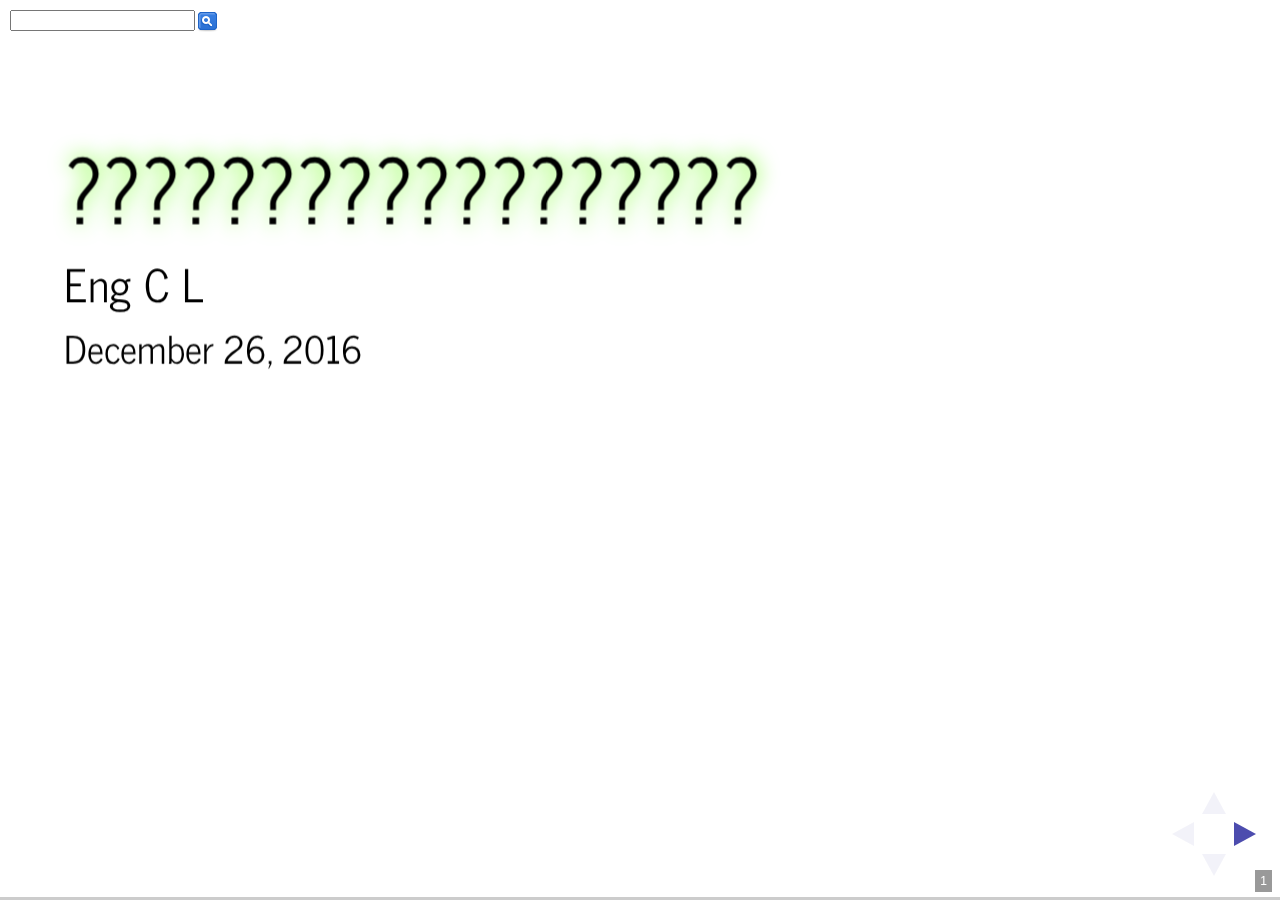
==== index_cn.html @ f405836c "Signed-off-by: eng" ====
<!DOCTYPE html>
<html>
<head>
  <meta charset="utf-8">
  <meta name="generator" content="pandoc">
  <meta name="author" content="Eng C L" />
  <meta name="dcterms.date" content="2016-12-26" />
  <title>Eng – ??????????????????</title>
  <meta name="apple-mobile-web-app-capable" content="yes">
  <meta name="apple-mobile-web-app-status-bar-style" content="black-translucent">
  <meta name="viewport" content="width=device-width, initial-scale=1.0, maximum-scale=1.0, user-scalable=no, minimal-ui">
  <link rel="stylesheet" href="index_cn_files/reveal.js-3.3.0/css/reveal.css"/>



<link rel="stylesheet" href="index_cn_files/reveal.js-3.3.0/css/theme/simple.css" id="theme">


  <!-- some tweaks to reveal css -->
  <style type="text/css">
    .reveal h1 { font-size: 2.0em; }
    .reveal h2 { font-size: 1.5em;  }
    .reveal h3 { font-size: 1.25em;	}
    .reveal h4 { font-size: 1em;	}

    .reveal .slides>section,
    .reveal .slides>section>section {
      padding: 0px 0px;
    }



    .reveal table {
      border-width: 1px;
      border-spacing: 2px;
      border-style: dotted;
      border-color: gray;
      border-collapse: collapse;
      font-size: 0.7em;
    }

    .reveal table th {
      border-width: 1px;
      padding-left: 10px;
      padding-right: 25px;
      font-weight: bold;
      border-style: dotted;
      border-color: gray;
    }

    .reveal table td {
      border-width: 1px;
      padding-left: 10px;
      padding-right: 25px;
      border-style: dotted;
      border-color: gray;
    }

  </style>

    <style type="text/css">code{white-space: pre;}</style>

    <!-- Printing and PDF exports -->
    <script>
      var link = document.createElement( 'link' );
      link.rel = 'stylesheet';
      link.type = 'text/css';
      link.href = window.location.search.match( /print-pdf/gi ) ? 'index_cn_files/reveal.js-3.3.0/css/print/pdf.css' : 'index_cn_files/reveal.js-3.3.0/css/print/paper.css';
      document.getElementsByTagName( 'head' )[0].appendChild( link );
    </script>
    <!--[if lt IE 9]>
    <script src="index_cn_files/reveal.js-3.3.0/lib/js/html5shiv.js"></script>
    <![endif]-->

    <script src="index_cn_files/htmlwidgets-0.8/htmlwidgets.js"></script>
    <link href="index_cn_files/plotlyjs-1.25.2/plotly-htmlwidgets.css" rel="stylesheet" />
    <script src="index_cn_files/plotlyjs-1.25.2/plotly-latest.min.js"></script>
    <script src="index_cn_files/plotly-binding-4.5.6.9000/plotly.js"></script>
    <script src="index_cn_files/jquery-1.11.3/jquery.min.js"></script>
    <link href="index_cn_files/crosstalk-1.0.0/css/crosstalk.css" rel="stylesheet" />
    <script src="index_cn_files/crosstalk-1.0.0/js/crosstalk.min.js"></script>
    <script src="index_cn_files/typedarray-0.1/typedarray.min.js"></script>
</head>
<body>
  <div class="reveal">
    <div class="slides">

<section>
    <h1 class="title">??????????????????</h1>
    <h2 class="author">Eng C L</h2>
    <h3 class="date">December 26, 2016</h3>
</section>

<section class="slide level2">

<style>
.reveal table {
  margin: auto;
  border-collapse: collapse;
  border-spacing: 0;
  background-color: #f1f1c1;
}

.reveal table th {
  font-weight: bold;
}

.reveal table th,
.reveal table td {
  text-align: left;
  font-size: 120%;
  padding: 0.2em 0.5em 0.2em 0.5em;
  border-bottom: 1px solid;
}

.reveal table tr:nth-child(even) {
    color: white;
    background-color: #f08a00;
}
.reveal table tr:nth-child(odd) {
    color: white;
    background-color: #7b0663;
}
.reveal table th {
    color: white;
    background-color: black;
}


</style>
<style type="text/css">
.reveal .slide h1 { font-size: 200%; text-decoration: underline; }

.reveal .slides .title {
  /* Ugly ... */
  text-shadow: 0px 0px 25px rgb(100,256,0); 
  font-size: 300%;
}

.reveal .slide h6 { font-size: 80%;}
</style>
<style>

.footer {
    color: black; background: white;
    position: fixed; top: 90%;
    text-align:left; width:100%;
}

</style>
<section class="slide level2" data-background="figs/ML_rainbow2.svg">
</section>
</section>
<section id="CLsection" class="slide level2" data-background="figs/title_page.png">
<h1></h1>
<div style="float:left; width:50%">

</div>
<div style="float:right; width:50%">
<br><br><br><br><br><br><br><br><br><br><br>
<h3 class="fragment highlight-green">
“2017-05-18” | C. L. Eng
</h3>
<h3 class="fragment highlight-green">
<a href="https://www.yammer.com/ericsson.com#/home" class="uri">https://www.yammer.com/ericsson.com#/home</a> | #machinelearning | <span class="citation" data-cites="echieng">@echieng</span>
</h3>
</div>
</section>
<section id="CLsection-1" class="slide level2" data-background="figs/ML_rainbow1.svg">
<h1></h1>
<center href="?transition=concave#/transitions">
<img src="figs/ML_toc.svg" 
    max-height="1000px" max-width="1000px" height="700px" width="auto"
    style="background-color:transparent; border:0px; box-shadow:none;"/>
</center>
</section>
<section><section id="CLsection-2" class="titleslide slide level1"><h1>??????</h1></section><section id="CLsection-3" class="slide level2">
<h1>??????</h1>
<div class="left" style="float:left;width:50%">
<ul>
<li><p class="fragment highlight-blue">
????????????
</p>
<ul>
<li><h4>
??????,??????,??????
</h4></li>
</ul></li>
<li><p class="fragment highlight-green">
????????????
</p>
<ul>
<li><h4>
?????????????????????
</h4></li>
</ul></li>
<li>????????????
<ul>
<li><h4>
?????????????????????????????????????????????
</h4></li>
</ul></li>
</ul>
</div>
<div class="right" style="float:right;width:50%">
<ul>
<li>??????
<ul>
<li><h4>
?????????????????????
</h4></li>
</ul></li>
<li>???????????????
<ul>
<li><h4>
?????????,??????????????????
</h4></li>
</ul></li>
<li>?????????
<ul>
<li><h4>
??????????????????????????????
</h4></li>
</ul></li>
</ul>
</div>
</section><section id="CLsection-4" class="slide level2">
<h1>????????????</h1>
<p>????????????..</p>
<div class="fragment" style="float:left;width:50%">
<ul>
<li><p><a href="https://ericoll.internal.ericsson.com/sites/Data_Vizalytics/Documents/MachineLearning/ML_workshop/ML_intro/ML_intro_PA14.pptx">?????????????????? - ??????????????????</a></p></li>
<li><p>???????????? - <img src="figs/github-logo.png" 
height="50px" style="background-color:transparent; border:0px; box-shadow:none;"/> <br> <img src="figs/logo-so-color.png" 
height="50px" style="background-color:transparent; border:0px; box-shadow:none;"/></p></li>
<li><p>RStudio?????? <img src="figs/RStudio-Logo-Blue-Gradient.png" 
height="50px" style="background-color:transparent; border:0px; box-shadow:none;"/></p></li>
<li><p>MOOC (???????????????????????????) <img src="figs/MOOC_logo.svg" 
height="50px" style="background-color:transparent; border:0px; box-shadow:none;"/></p></li>
</ul>
</div>
<div class="fragment" style="float:right;width:50%">
<ul>
<li><p>Databricks?????? <img src="figs/databricks_logoTM_1200px.png" 
height="50px" style="background-color:transparent; border:0px; box-shadow:none;"/></p></li>
<li><p>???????????? - Goodfellow Ian, Bengio Yoshua, Courville Aaron <img src="figs/deep_learning_goodfellow.jpg" 
height="100px" style="background-color:transparent; border:0px; box-shadow:none;"/></p></li>
<li><p>++??????????????????,??????,??????,????????????,?????????,??????API????????????????????????</p></li>
</ul>
</div>
</section></section>
<section><section id="CLsection-5" class="titleslide slide level1"><h1>??????</h1></section><section id="CLsection-6" class="slide level2" data-background="figs/ML_five.svg">
<h1>??????</h1>
<div class="fragment" style="float:left;width:50%">
<ul>
<li class="fragment">
????????????
</li>
<br>
<li class="fragment">
????????????????????????
</li>
<br>
<li class="fragment">
???????????????????????????
</li>
<br>
<li class="fragment">
??????????????????
</li>
<br>
<li class="fragment">
????????????????????????
</li>
<br>
</ul>
</div>
<div class="fragment" style="float:right;width:50%">

</div>
</section></section>
<section><section id="CLsection-7" class="titleslide slide level1"><h1>??????</h1></section><section id="CLsection-8" class="slide level2">
<h1>????????????</h1>
<center>
<img src="figs/ML_general_process.svg" 
    height="550px" 
    style="background-color:transparent; border:0px; box-shadow:none;"/>
</center>
<figcaption>
<small>????????????????????????????????????</small>
</figcaption>
</section><section id="CLconcept" class="slide level2">
<h1>Concept</h1>
<center>
<img id="myImg" src="figs/ML_learning.svg" 
    max-height="100px" max-width="100px" height="400px" width="auto"
    style="background-color:transparent; border:0px; box-shadow:none;"/>
</center>
<figcaption>
<small>????????????????????????????????????????????????????????????</small>
</figcaption>
<h3>
<center>
?????????
</center>
</h3>
<center>
????????????????????????????????????
</center>
<center>
(???????????????)
</center>
</section></section>
<section><section id="CLsection-9" class="titleslide slide level1"><h1>??????????????????</h1></section><section id="CLsection-10" class="slide level2">
<h1>??????</h1>
<center>
<img src="figs/ML_overview2.svg" 
    max-height="850px" max-width="500px" height="auto" width="auto"
    style="background-color:transparent; border:0px; box-shadow:none;"/>
</center>
<figcaption>
<small>??????????????????</small>
</figcaption>
</section><section id="CLsection-11" class="slide level2">
<h1>????????????</h1>
<p><br></p>
<table>
<colgroup>
<col style="width: 17%" />
<col style="width: 82%" />
</colgroup>
<thead>
<tr class="header">
<th style="text-align: right;">????????????</th>
<th>??????</th>
</tr>
</thead>
<tbody>
<tr class="odd">
<td style="text-align: right;">??????</td>
<td>??????????????????????????????????????? - ?????????????????????????????????</td>
</tr>
<tr class="even">
<td style="text-align: right;">?????????</td>
<td>?????????????????????????????? - ??????????????????????????????</td>
</tr>
<tr class="odd">
<td style="text-align: right;">??????</td>
<td>??????????????????????????????,??????????????????,???????????????????????????????????????</td>
</tr>
<tr class="even">
<td style="text-align: right;">??????</td>
<td>??????????????????????????????????????????????????????,???????????????????????????</td>
</tr>
</tbody>
</table>
</section><section id="CLsection-12" class="slide level2">
<h1>????????????</h1>
<div style="float:left; width:35%">
<right><img src="figs/ML_learning_task.svg" style="float: right; border:0px; box-shadow:none; width: 75%; margin-right: 1%; margin-bottom: 0.5em"/></right>
<figcaption>
<small>??????????????????</small>
</figcaption>
<p><br></p>
</div>
<div style="float:right; width:65%">
<table>
<colgroup>
<col style="width: 11%" />
<col style="width: 88%" />
</colgroup>
<thead>
<tr class="header">
<th>??????</th>
<th>??????</th>
</tr>
</thead>
<tbody>
<tr class="odd">
<td><br> ??????</td>
<td>- ???????????????????????? <br> - ?????? <br> - ????????????????????????????????????(AUC)</td>
</tr>
<tr class="even">
<td><br> ??????</td>
<td>- ?????????????????? <br> <br>- ??????,??????,??????????????? <br> <br> - ???????????????????????????</td>
</tr>
<tr class="odd">
<td><br> ??????</td>
<td>- ???????????????(???????????????) <br> - ????????????; ???????????????????????? <br> - ????????????????????????????????????(BIC)??????</td>
</tr>
</tbody>
</table>
<p><br><br></p>
</div>
</section><section id="CLsection-13" class="slide level2">
<h1>??????(???????????????)</h1>
<div style="float:left; width:60%">
<img src="figs/ML_eg_class1.png" style="float: left; border:0px; box-shadow:none; width: 75%; margin-right: 1%; margin-bottom: 0.5em"/>
<figcaption>
<small>?????????????????????:??????????????????????????????????????????????????????????????????????????????</small>
</figcaption>
</div>
<div style="float:right; width:40%">
<p><img src="figs/ML_eg_class2.gif" style="float: left; border:0px; box-shadow:none; width: 95%; margin-right: 1%; margin-bottom: 0.5em"/> <small>credit: <a href="http://www.r2d3.us/visual-intro-to-machine-learning-part-1/" class="uri">http://www.r2d3.us/visual-intro-to-machine-learning-part-1/</a><a href="#/CLfn1" class="footnoteRef" id="CLfnref1"><sup>1</sup></a></small></p>
</div>
</section><section id="CLsection-14" class="slide level2">
<h1>??????(????????????)</h1>
<img src="figs/ML_eg_mnist1.png" style="float: left; border:0px; box-shadow:none; width: 45%; margin-right: 1%; margin-bottom: 0.5em"/> <img src="figs/ML_eg_mnist2.gif" style="float: left; border:0px; box-shadow:none; width: 45%; margin-right: 1%; margin-bottom: 0.5em"/>
<figcaption>
<small>??????????????????:??????????????????????????????</small>
</figcaption>
<p><small>?????????: AT&amp;T ??????<a href="#/CLfn2" class="footnoteRef" id="CLfnref2"><sup>2</sup></a> </small> <br></p>
<p><a href="http://scs.ryerson.ca/~aharley/vis/conv/" data-preview-link>- ???????????????????????????????????? <a href="#/CLfn3" class="footnoteRef" id="CLfnref3"><sup>3</sup></a> <img src="http://scs.ryerson.ca/~aharley/images/vis_preview4.png" style="float: auto; border:0px; box-shadow:none; width: 5%; margin-right: 1%; margin-bottom: 0.5em"/> </a></p>
</section><section id="CLartificial-intelligence-systems" class="slide level2">
<h1>Artificial Intelligence Systems</h1>
<div style="float:left; width:65%">
<img src="figs/ML_DL_flowchart.svg" style="float: right; border:0px; box-shadow:none; width: 75%; margin-right: 1%; margin-bottom: 0.5em"/>
<figcaption>
</figcaption>
<p><br></p>
</div>
<div style = "float:right; width:35%">

<h6>
<ul>
<li>AI?????????????????????????????????AI????????????????????????
</h6>
<h6>
<ul>
<li>?????????????????????????????????????????????
</h6></li>
</ul></li>
</ul>
<small> <small><span class="citation" data-cites="unpublished">@unpublished</span>{Goodfellow-et-al-2016-Book, title={Deep Learning}, author={Ian Goodfellow and Yoshua Bengio and Aaron Courville} note={Book in preparation for MIT Press}, url={<a href="http://www.deeplearningbook.org" class="uri">http://www.deeplearningbook.org</a>}, year={2016} } <a href="#/CLfn4" class="footnoteRef" id="CLfnref4"><sup>4</sup></a></small> </small>
</div>
</section><section id="CLsection-15" class="slide level2">
<h1>??????????????????</h1>
<center>
<img src="figs/ML_neural_lab.svg" style="float: center; border:0px; box-shadow:none; width: 75%; margin-right: 1%; margin-bottom: 0.5em"/>
<figcaption>
<small>?????????????????????????????????</small>
</figcaption>
</center>
</section></section>
<section><section id="CLsection-16" class="titleslide slide level1"><h1>???????????????</h1></section><section id="CLsection-17" class="slide level2">
<h1>??????</h1>
<div style="float:left; width:99%">
<img src="figs/ML_learning2.svg" style="float: left; border:0px; box-shadow:none; width: 70%; margin-right: 1%; margin-bottom: 0.5em"/>
<figcaption>
<small>????????????</small>
</figcaption>
</div>
</section><section id="CLsection-18" class="slide level2">
<h1>???????????????</h1>
<img src="figs/ML_learning_from_data.svg" style="float: left; border:0px; box-shadow:none; width: 70%; margin-right: 1%; margin-bottom: 0.5em"/><br>
<figcaption>
<small>??????????????????<a href="#/CLfn5" class="footnoteRef" id="CLfnref5"><sup>5</sup></a></small>
</figcaption>
</section><section id="CLsection-19" class="slide level2">
<h1>????????????</h1>
<img src="figs/ML_models.svg" style="float: left; border:0px; box-shadow:none; width: 68%; margin-right: 1%; margin-bottom: 0.5em"/>
<figcaption>
<small>??????????????????</small>
</figcaption>
</section><section id="CLsection-20" class="slide level2">
<h1>?????????????????????</h1>
<div id="23883b152b17" style="width:768px;height:576px;" class="plotly html-widget"></div>
<script type="application/json" data-for="23883b152b17">{"x":{"visdat":{"23887343975":["function () ","plotlyVisDat"]},"cur_data":"23887343975","attrs":{"23887343975":{"x":{},"y":{},"text":{},"color":{},"colors":["#BF382A","#0C4B8E"],"alpha":1,"sizes":[30,30],"type":"scatter","mode":"markers","size":10}},"layout":{"width":1000,"height":600,"margin":{"b":50,"l":350,"t":10,"r":50,"pad":4},"xaxis":{"domain":[0,1],"title":"Learning Technique","titlefont":{"family":"Courier New, monospace","size":24,"color":"#7f7f7f"},"tickfont":{"size":18,"color":"#7f7f7f"},"type":"category","categoryorder":"array","categoryarray":["Reinforcement","Supervised","Unsupervised"]},"yaxis":{"domain":[0,1],"title":"Algorithm Category","titlefont":{"family":"Courier New, monospace","size":24,"color":"#7f7f7f"},"tickfont":{"size":18,"color":"#7f7f7f"},"type":"category","categoryorder":"array","categoryarray":["Classification","Clustering","Regression","Temporal Difference"]},"autosize":false,"legend":{"x":100,"y":0.5},"hovermode":"closest","dragmode":"zoom","showlegend":true},"source":"A","config":{"modeBarButtonsToAdd":[{"name":"Collaborate","icon":{"width":1000,"ascent":500,"descent":-50,"path":"M487 375c7-10 9-23 5-36l-79-259c-3-12-11-23-22-31-11-8-22-12-35-12l-263 0c-15 0-29 5-43 15-13 10-23 23-28 37-5 13-5 25-1 37 0 0 0 3 1 7 1 5 1 8 1 11 0 2 0 4-1 6 0 3-1 5-1 6 1 2 2 4 3 6 1 2 2 4 4 6 2 3 4 5 5 7 5 7 9 16 13 26 4 10 7 19 9 26 0 2 0 5 0 9-1 4-1 6 0 8 0 2 2 5 4 8 3 3 5 5 5 7 4 6 8 15 12 26 4 11 7 19 7 26 1 1 0 4 0 9-1 4-1 7 0 8 1 2 3 5 6 8 4 4 6 6 6 7 4 5 8 13 13 24 4 11 7 20 7 28 1 1 0 4 0 7-1 3-1 6-1 7 0 2 1 4 3 6 1 1 3 4 5 6 2 3 3 5 5 6 1 2 3 5 4 9 2 3 3 7 5 10 1 3 2 6 4 10 2 4 4 7 6 9 2 3 4 5 7 7 3 2 7 3 11 3 3 0 8 0 13-1l0-1c7 2 12 2 14 2l218 0c14 0 25-5 32-16 8-10 10-23 6-37l-79-259c-7-22-13-37-20-43-7-7-19-10-37-10l-248 0c-5 0-9-2-11-5-2-3-2-7 0-12 4-13 18-20 41-20l264 0c5 0 10 2 16 5 5 3 8 6 10 11l85 282c2 5 2 10 2 17 7-3 13-7 17-13z m-304 0c-1-3-1-5 0-7 1-1 3-2 6-2l174 0c2 0 4 1 7 2 2 2 4 4 5 7l6 18c0 3 0 5-1 7-1 1-3 2-6 2l-173 0c-3 0-5-1-8-2-2-2-4-4-4-7z m-24-73c-1-3-1-5 0-7 2-2 3-2 6-2l174 0c2 0 5 0 7 2 3 2 4 4 5 7l6 18c1 2 0 5-1 6-1 2-3 3-5 3l-174 0c-3 0-5-1-7-3-3-1-4-4-5-6z"},"click":"function(gd) { \n        // is this being viewed in RStudio?\n        if (location.search == '?viewer_pane=1') {\n          alert('To learn about plotly for collaboration, visit:\\n https://cpsievert.github.io/plotly_book/plot-ly-for-collaboration.html');\n        } else {\n          window.open('https://cpsievert.github.io/plotly_book/plot-ly-for-collaboration.html', '_blank');\n        }\n      }"}],"modeBarButtonsToRemove":["sendDataToCloud"]},"data":[{"x":["Reinforcement"],"y":["Temporal Difference"],"text":"Q(off-policy), <br>SARSA(on-policy)","type":"scatter","mode":"markers","name":"Reinforcement","marker":{"size":30,"sizemode":"area","fillcolor":"rgba(191,56,42,0.5)","color":"rgba(191,56,42,1)","line":{"color":"transparent"}},"xaxis":"x","yaxis":"y","frame":null},{"x":["Supervised","Supervised"],"y":["Classification","Regression"],"text":["Support Vector Machine, <br>Naive Bayes, <br>Nearest Neighbour, <br> Decision Trees","Linear Regression GLM, <br> Decision Trees, <br> Neural Networks, <br> Ensemble Method"],"type":"scatter","mode":"markers","name":"Supervised","marker":{"size":30,"sizemode":"area","fillcolor":"rgba(134,69,93,0.5)","color":"rgba(134,69,93,1)","line":{"color":"transparent"}},"xaxis":"x","yaxis":"y","frame":null},{"x":["Unsupervised"],"y":["Clustering"],"text":"K-means, <br>PCA, <br>Neural Networks, <br>Hierarchical","type":"scatter","mode":"markers","name":"Unsupervised","marker":{"size":30,"sizemode":"area","fillcolor":"rgba(12,75,142,0.5)","color":"rgba(12,75,142,1)","line":{"color":"transparent"}},"xaxis":"x","yaxis":"y","frame":null}],"highlight":{"on":"plotly_selected","off":"plotly_relayout","persistent":false,"dynamic":false,"selectize":false,"opacityDim":0.2,"selected":{"opacity":1},"ctGroups":[]},"base_url":"https://plot.ly"},"evals":["config.modeBarButtonsToAdd.0.click"],"jsHooks":{"render":[{"code":"function(el, x) { var ctConfig = crosstalk.var('plotlyCrosstalkOpts').set({\"on\":\"plotly_selected\",\"off\":\"plotly_relayout\",\"persistent\":false,\"dynamic\":false,\"selectize\":false,\"opacityDim\":0.2,\"selected\":{\"opacity\":1}}); }","data":null}]}}</script>
</section><section id="CLsection-21" class="slide level2">
<h1>?????????</h1>
<ul>
<li><p>??????</p></li>
<li><p>H2O.ai - Python, R <a href="http://www.h2o.ai/" data-preview-link> <img src="http://www.crewspark.com/img/h2o-logo.jpg" style="float: auto; border:0px; box-shadow:none; width: 5%; margin-right: 1%; margin-bottom: 0.5em"/> </a></p></li>
<li><p>Apache Spark MLib - Scala, Python, R <a href="http://spark.apache.org/" data-preview-link> <img src="http://spark.apache.org/images/spark-logo-trademark.png" style="float: auto; border:0px; box-shadow:none; width: 5%; margin-right: 1%; margin-bottom: 0.5em"/> </a></p></li>
</ul>
</section></section>
<section><section id="CLsection-22" class="titleslide slide level1"><h1>??????</h1></section><section id="CLsection-23" class="slide level2">
<h1>??????????????????</h1>
<img src="figs/ML_process.svg" style="float: left; border:0px; box-shadow:none; width: 95%; margin-right: 1%; margin-bottom: 0.5em"/>
<figcaption>
<small>????????????</small>
</figcaption>
</section><section id="CLsection-24" class="slide level2">
<h1>????????????</h1>
<img src="figs/ML_process_general.svg" style="float: left; border:0px; box-shadow:none; width: 95%; margin-right: 1%; margin-bottom: 0.5em"/>
<figcaption>
<small>???????????? - ?????????????????????????????????????????????</small>
</figcaption>
</section><section id="CLsection-25" class="slide level2">
<h1>????????????</h1>
<p><img src="figs/ML_hyper.svg" style="float: left; border:0px; box-shadow:none; width: 95%; margin-right: 1%; margin-bottom: 0.5em"/></p>
<figcaption>
<small>??????????????????</small>
</figcaption>
<p><small>credit: Sabastian Raschka 2014 CC Creative Common Attributions<a href="#/CLfn6" class="footnoteRef" id="CLfnref6"><sup>6</sup></a> </small></p>
</section><section id="CLsection-26" class="slide level2">
<h1>??????</h1>
<ul>
<li>???????????? - ??????????????????
<ul>
<li><h4>
???????????????????????????
</h4></li>
<li><h4>
??????????????????
</h4></li>
<li><h4>
??????????????????
</h4></li>
</ul></li>
<li>??????????????? - ????????????,???????????????,????????????</li>
</ul>
</section><section id="CLsection-27" class="slide level2">
<h1>?????????</h1>
<div style="float:left; width:100%">
<p><img src="figs/ML_data_gathering2.svg" style="float: left; border:0px; box-shadow:none; width: 80%; margin-right: 1%; margin-bottom: 0.5em"/></p>
</div>
</section><section id="CLsection-28" class="slide level2">
<h1>????????????</h1>
<div style="float:left; width:60%">
<div id="238869443812" style="width:768px;height:480px;" class="plotly html-widget"></div>
<script type="application/json" data-for="238869443812">{"x":{"data":[{"x":[0.29835392,0.02994667,0.34994937,0.00084825,0.13338541,0.00087884,0.41769726,0.02967975,0.21766711,0.0821728,0.08372373,0.00313312,0.01214705,1.58570535,0.00286705,0.09577552,0.10431477,0.00321115,0.09325032,0.00708427,0.10118683,0.04622163,0.02065398,2.03429773,0.0040189,0.07093635,0.16751455,0.1021619,0.14701717,0.19711291,0.34030589,0.005161,0.04950027,0.10758945,0.1688876,13.36718015,0.44725543,0.00794683,0.71712867,0.04243929,0.04576562,0.21504162,0.04483804,0.1108733,0.01120489,0.10190213,0.05529888,0.00757074,0.00072969,0.09956648,0.15007343,0.82079636,0.06071774,0.00668225,0.05939484,0.01282963,0.90873739,0.00883125,0.0525925,0.65312249,0.01576665,0.0179786,0.04585874,0.81471834,0.24791073,0.10760136,0.00108419,0.13824463,0.10601009,0.01596677,0.00744768,0.09719932,0.08143564,0.09976062,0.00311058,11.89172906,2.45613043,0.7789122,0.30399572,0.04670976,0.07473052,0.61016804,0.0286838,1.26475664,0.06508271,0.15522373,0.41070934,0.00100743,0.24457492,0.48754657,0.01825632,0.02595628,0.05587443,0.06477211,0.02204708,0.04143101,0.01924886,0.03786764,0.0659796,0.00035236,0.03535547,0.00503302,0.02077328,0.21926221,0.15879252,0.28728607,0.00394999,0.14159904,0.00408333,0.00067182,0.03281634,0.01303717,1.13724226,0.00106836,0.04314377,0.00030539,0.03133318,0.00661807,0.31968361,0.22948858,0.53999804,0.02147585,9.322e-005,0.29391883,0.16847007,0.04290347,0.05666301,0.16468886,1.55215573,0.04691849,0.03027959,1.87342721,0.00020956,0.03460462,0.06187591,0.06459058,0.29248943,1.01833938,0.38441588,0.10760305,0.00848016,0.21904551,1.38739892,0.11370425,0.00050314,0.00161557,0.00103869,0.00193161,0.00031817,0.00179506,0.26131703,0.12643799,0.07310555,0.00089188,0.05363669,0.04740737,0.05477038,0.02000092,0.0057189,0.0992564,0.49004031,0.0826049,0.46754784,0.21283913,0.45047502,0.00491989,0.01370424,0.09088728,0.07639961,0.2251775,0.23071779,0.076272,0.4274662,0.66720153,0.01177834,0.06771993,0.00105916,0.01227505,0.10629186,0.78785548,0.04997503,0.00010544,0.3461225,0.45134707,0.05148664,0.62698362,3.13232044,0.03308535,0.281286,0.00224564,8.32e-006,0.27635743,0.9054939,0.0050716,0.24133492,0.13881336,0.12084304],"y":[0.5,0.0222,1.83918,0.000362,0.962702,0.000342,2.136592,0.023012,5.935786,0.064764,0.066872,0.010764,0.000514,0.111196,0.000332,0.160308,0.023574,0.017734,0.086966,0.036294,0.848324,0.039482,0.463606,6.57294,0.004456,0.085644,0.211738,0.02149,0.1398,0.367134,7.710162,0.003114,0.481068,0.991504,0.584516,7.410772,0.879466,0.001676,1.811126,0.264092,0.03946,0.249004,0.043662,0.085606,0.007142,0.0609,0.033278,0.01776,0.000582,0.03763,0.218966,0.77332,0.016248,0.02166,0.093684,0.034924,0.870368,0.014108,0.261116,0.422416,0.206692,0.008726,0.053822,0.275692,0.184912,0.101884,0.000266,0.084084,0.18985,0.027892,0.166,0.021428,0.086556,0.071838,0.079536,2.538676,1.482192,1.272586,0.337506,0.05427,0.016038,0.23261,0.008488,0.291764,0.071274,2.0983,0.449922,0.000626,0.09308,0.076046,0.008422,0.01376,0.153282,0.182856,0.049876,0.00803,0.02344,0.086,1.358716,0.000124,0.050348,0.001996,0.019562,0.453312,0.09149,0.254632,0.000232,0.957528,0.000244,0.009154,0.795906,0.001576,1.523204,0.000542,0.026134,2e-006,1.20781,0.01083,0.344826,0.618988,0.523938,0.637388,1.6e-005,0.108726,0.032066,0.207474,0.099996,0.978378,0.713334,0.250362,0.164062,0.620802,0.000354,0.060386,0.357406,0.314092,0.992446,0.23166,0.241456,0.071344,0.008832,0.183338,13.18547,0.020338,0.000202,0.000476,0.0003,0.002274,4.8e-005,0.000772,1.513962,0.151498,0.059826,0.000352,0.055398,0.000534,0.037718,0.015654,0.02197,0.492398,0.942016,0.800734,0.389792,0.050664,1.45643,0.126078,0.013408,0.347462,0.031884,0.142996,0.027784,0.110502,0.729796,0.39691,0.011282,0.04385,0.000578,0.00396,0.12634,0.602764,0.37691,2e-005,0.18227,0.466178,0.064,0.18905,7.437382,0.136078,0.345482,0.00942,3.4e-007,0.704286,0.254486,0.205406,0.407698,0.581168,0.301606],"mode":"markers","marker":{"fillcolor":"rgba(31,119,180,1)","color":"rgba(255, 182, 193, .7)","size":10,"symbol":"x","line":{"color":"transparent"}},"name":"linear","type":"scatter","xaxis":"x","yaxis":"y","frame":null},{"x":[17.2112058977828,14.9123435980413,17.370713951847,11.3483455896524,16.4061682221555,11.3837730420763,17.54768237672,14.9033904600533,16.8958923423299,15.9217498120295,15.9404479148284,12.6549547781538,14.0100118069226,18.8817100680643,12.566209091552,16.074932584934,16.1603384276894,12.6795545934057,16.0482129551237,13.4708022982243,16.1298940750149,15.3463733353132,14.5408335018835,19.1308314074646,12.9039336983163,15.7747084610608,16.6339956781344,16.1394842747988,16.5034748476491,16.7967021767302,17.3427703545847,13.1540558241368,15.4149035890755,16.1912480595637,16.6421588698663,21.0134832040709,17.6160553281462,13.5856985719793,18.0881807455365,15.2610000490756,15.336458619186,16.8837570557588,15.3159823512465,16.2213135729007,13.929275755129,16.1369383078264,15.5256781201289,13.5372162819352,11.1977899724037,16.1137510267317,16.5240501726175,18.223200504679,15.6191613773386,13.4123802221528,15.5971328188787,14.0646828045225,18.3249816175181,13.6912220324209,15.4754989889963,17.9946901570538,14.270822414717,14.4021076266885,15.3384912670989,18.2157679233873,17.0259941866568,16.1913587520232,11.5937586293813,16.441950261942,16.1764597432314,14.2834351525143,13.5208280394677,16.0896891805274,15.9127384799935,16.1156989812385,12.6477346689502,20.8965238654449,19.3192678595047,18.1708237958881,17.22993908733,15.356878601385,15.8268140412717,17.926659859611,14.869257968438,18.6555604681779,15.6885843875113,16.5577929605159,17.5308112273347,11.520327998487,17.0124471482156,17.7023112790507,14.4174367864201,14.7693390491575,15.5360323165096,15.6838005744447,14.6061056317901,15.2369550992321,14.4703773031712,15.1470223864842,15.7022710683091,10.4698235662297,15.078378583673,13.1289456665297,14.5465930104672,16.9031937845237,16.5805239093993,17.1734039438768,12.8866385122345,16.4659248665458,12.919838296966,11.1151606334883,15.0038520270462,14.0807299733756,18.5492870055058,11.5790502273617,15.2774634920063,10.3267598342942,14.9576030649431,13.4027292516274,17.2802572529092,16.9487787328842,17.8044909748923,14.5798545129653,9.14013247693269,17.1962291057541,16.6396835728725,15.271878173414,15.5500470818585,16.6169834617363,18.8603255021744,15.3613373057994,14.9233993531572,19.0484502300339,9.95018028052811,15.0569126641317,15.6380563928216,15.6809940446925,17.1913539942371,18.4388539856971,17.4646504523473,16.1913744580211,13.6506547825206,16.9022049814168,18.7481114574866,16.2465262440959,10.8260386473811,11.9926133005522,11.5508857687566,12.1712793170294,10.3677560171203,12.0979639125357,17.0786598095024,16.3526774553232,15.8048297522365,11.3985017803703,15.4951588137989,15.3717031668168,15.5160750018466,14.5087037374663,13.2567019441761,16.1106318660858,17.7074131179974,15.9269944657716,17.6604271400143,16.8734620871125,17.6232280909807,13.1062116375009,14.1306307389735,16.0225455223686,15.8489030564176,16.9298144450543,16.9541207403108,15.8472313634327,17.5708006858938,18.0160176091776,13.9791877164558,15.7283059885666,11.5704016061073,14.0204942119623,16.179114171657,18.1822401369929,15.4244489456567,9.26331225674229,17.3597182236111,17.6251620650571,15.4542478215097,17.95384588086,19.5624548284694,15.0120160511904,17.1522974102976,12.3219160234885,6.72383244082121,17.1346205290831,18.3214060056614,13.1365818146419,16.9991111432519,16.4460557620132,16.307417978405],"y":[12.4292161968444,9.31470038730042,13.7316831975189,5.19849703126583,13.0843520126943,5.14166355650266,13.8815754136604,9.35062391742324,14.9033628314066,10.3853579918467,10.417388442819,8.59081533128685,5.54907608489522,10.9259025083687,5.11198778835654,11.2917050632179,9.37475250822657,9.09009179938001,10.6801253360951,9.80626053677502,12.9578707367135,9.89045297026567,12.3536431519956,15.0053245983922,7.70885960104718,10.6648072681991,11.5699577597464,9.28219580907661,11.1548209282219,12.1203350024515,15.164902576432,7.350516171834,12.3906167306772,13.1138310806654,12.5853922527834,15.1252979948214,12.993923003524,6.73101810048208,13.7163121287059,11.7909056257103,9.88989559901666,11.7320770590149,9.9910862570152,10.6643634725714,8.18060094759445,10.323841273138,9.71950461641551,9.09155683598622,5.67332326717149,9.84240970302754,11.6035245650444,12.8653010328865,9.00257792270028,9.29007533999504,10.7545355153483,9.76778237037075,12.9835242091421,8.861350110796,11.7795728514532,12.2605987088847,11.545837860926,8.38091517312361,10.2002904039372,11.8338923989834,11.4344881346553,10.8384430096394,4.89034912822175,10.6464243975986,11.4608423851,9.54294800778096,11.3265958867787,9.27930657644091,10.6753997017317,10.489021682385,10.5908178477745,14.0540060626891,13.5158854505426,13.3634144280603,12.0361913863545,10.2085796864975,8.98956900480703,11.663971329844,8.35326149973387,11.8905533547272,10.4811397029577,13.8634908704828,12.3236823328293,5.74620319054015,10.7480674368563,10.5459465187686,8.34545542816193,8.83637393092739,11.2468874605763,11.423307056261,10.1241480235565,8.29779262638086,9.369052063131,10.6689553946757,13.4289035135454,4.12713438504509,10.1335669948515,6.90575327631146,9.18819700729049,12.3311887285533,10.7308377751136,11.7544274640002,4.75359019110636,13.0789630618693,4.80402104473326,8.42879904065364,12.8940891868411,6.66949808985788,13.5431793885063,5.6021188208797,9.47784524698915,0,13.3111721797782,8.59692815943509,12.0576480404013,12.6426939848123,12.4759814551321,12.6719866737456,2.07944154167984,10.9034390543803,9.68240437718884,11.5496141290373,10.8197382836103,13.1005041968514,12.784557852349,11.7375159689433,11.3148525035844,12.6456202889355,5.17614973257383,10.3153653884165,12.0934804889193,11.9642940350468,13.1147807014429,11.6598788779264,11.7012953602984,10.4821213463073,8.39298958795693,11.4259395422021,15.7014788431423,9.22709915579114,4.61512051684126,5.47227067367148,5.01063529409626,7.03614849375054,3.17805383034795,5.95583736946483,13.5370934330293,11.2351805219643,10.3060484474969,5.17048399503815,10.2291515904407,5.58724865840025,9.84474553251236,8.96533457380484,9.30428598481871,12.4138954309858,13.0626303579923,12.9001369054443,12.1802213619397,10.1398236976363,13.4983516132479,11.0515088614618,8.81045964216192,12.0652634049296,9.67671241498787,11.1774247562629,9.53906841386396,10.9196417187637,12.8073731414558,12.1983176531571,8.63781663373998,9.99538281724038,5.66642668811243,7.59085212368858,11.0535847838927,12.6161338420905,12.14661453058,2.30258509299405,11.420097202659,12.3591756338632,10.3734911817819,11.4566196287591,15.128882282604,11.1278363491649,12.0595486418646,8.45744318701046,-1.77195684193188,12.771792622083,11.7538539230765,11.539596606785,12.2251348026675,12.5796479701029,11.9237296282573],"mode":"markers","marker":{"fillcolor":"rgba(31,119,180,1)","color":"rgba(0,0,128, .7)","size":10,"symbol":"hexagon","line":{"color":"transparent"}},"name":"log","type":"scatter","xaxis":"x2","yaxis":"y2","frame":null}],"layout":{"xaxis":{"domain":[0,0.46],"rangemode":"tozero","title":"Population x 100000000","anchor":"y"},"xaxis2":{"domain":[0.54,1],"rangemode":"tozero","title":"Population %>% log()","anchor":"y2"},"yaxis2":{"domain":[0,1],"range":[0,16],"title":"Area..in.sq.mi. %>% log()","anchor":"x2"},"yaxis":{"domain":[0,1],"range":[0,16],"title":"Area x 500000 sq mile","anchor":"x"},"margin":{"b":40,"l":60,"t":25,"r":10},"hovermode":"closest","dragmode":"zoom","showlegend":true},"attrs":{"23884ce7f5a":{"x":{},"y":{},"mode":"markers","marker":{"size":10,"color":"rgba(255, 182, 193, .7)","symbol":"x"},"name":"linear","alpha":1,"sizes":[10,100],"type":"scatter"},"2388c8b15fc":{"x":{},"y":{},"mode":"markers","marker":{"size":10,"color":"rgba(0,0,128, .7)","symbol":"hexagon"},"name":"log","alpha":1,"sizes":[10,100],"type":"scatter"}},"source":"A","config":{"modeBarButtonsToAdd":[{"name":"Collaborate","icon":{"width":1000,"ascent":500,"descent":-50,"path":"M487 375c7-10 9-23 5-36l-79-259c-3-12-11-23-22-31-11-8-22-12-35-12l-263 0c-15 0-29 5-43 15-13 10-23 23-28 37-5 13-5 25-1 37 0 0 0 3 1 7 1 5 1 8 1 11 0 2 0 4-1 6 0 3-1 5-1 6 1 2 2 4 3 6 1 2 2 4 4 6 2 3 4 5 5 7 5 7 9 16 13 26 4 10 7 19 9 26 0 2 0 5 0 9-1 4-1 6 0 8 0 2 2 5 4 8 3 3 5 5 5 7 4 6 8 15 12 26 4 11 7 19 7 26 1 1 0 4 0 9-1 4-1 7 0 8 1 2 3 5 6 8 4 4 6 6 6 7 4 5 8 13 13 24 4 11 7 20 7 28 1 1 0 4 0 7-1 3-1 6-1 7 0 2 1 4 3 6 1 1 3 4 5 6 2 3 3 5 5 6 1 2 3 5 4 9 2 3 3 7 5 10 1 3 2 6 4 10 2 4 4 7 6 9 2 3 4 5 7 7 3 2 7 3 11 3 3 0 8 0 13-1l0-1c7 2 12 2 14 2l218 0c14 0 25-5 32-16 8-10 10-23 6-37l-79-259c-7-22-13-37-20-43-7-7-19-10-37-10l-248 0c-5 0-9-2-11-5-2-3-2-7 0-12 4-13 18-20 41-20l264 0c5 0 10 2 16 5 5 3 8 6 10 11l85 282c2 5 2 10 2 17 7-3 13-7 17-13z m-304 0c-1-3-1-5 0-7 1-1 3-2 6-2l174 0c2 0 4 1 7 2 2 2 4 4 5 7l6 18c0 3 0 5-1 7-1 1-3 2-6 2l-173 0c-3 0-5-1-8-2-2-2-4-4-4-7z m-24-73c-1-3-1-5 0-7 2-2 3-2 6-2l174 0c2 0 5 0 7 2 3 2 4 4 5 7l6 18c1 2 0 5-1 6-1 2-3 3-5 3l-174 0c-3 0-5-1-7-3-3-1-4-4-5-6z"},"click":"function(gd) { \n        // is this being viewed in RStudio?\n        if (location.search == '?viewer_pane=1') {\n          alert('To learn about plotly for collaboration, visit:\\n https://cpsievert.github.io/plotly_book/plot-ly-for-collaboration.html');\n        } else {\n          window.open('https://cpsievert.github.io/plotly_book/plot-ly-for-collaboration.html', '_blank');\n        }\n      }"}],"modeBarButtonsToRemove":["sendDataToCloud"]},"highlight":{"on":"plotly_selected","off":"plotly_relayout","persistent":false,"dynamic":false,"selectize":false,"opacityDim":0.2,"selected":{"opacity":1},"ctGroups":[]},"subplot":true,"base_url":"https://plot.ly"},"evals":["config.modeBarButtonsToAdd.0.click"],"jsHooks":{"render":[{"code":"function(el, x) { var ctConfig = crosstalk.var('plotlyCrosstalkOpts').set({\"on\":\"plotly_selected\",\"off\":\"plotly_relayout\",\"persistent\":false,\"dynamic\":false,\"selectize\":false,\"opacityDim\":0.2,\"selected\":{\"opacity\":1}}); }","data":null}]}}</script>
</div>
<div style = "float:right; width:40%">
<h6>
<ul>
<li>????????????:???????????????????????????????????????
</h6>
<h6>
<ul>
<li>?????????????????????????????????????????????????????????
</h6>
<h6>
<ul>
<li>???????????????????????????????????????,????????????????????????
</h6>
<h6>
<ul>
<li>???????????????????????????????????????????????????
</h6>
<h6>
<ul>
<li>???????????????????????????????????????
</h6>
<h6>
<ul>
<li>????????????; <span class="math inline">\(x^k\)</span>, <span class="math inline">\(\sqrt{x}\)</span>, <span class="math inline">\(\log(x)\)</span>, <span class="math inline">\(e^x\)</span>, <span class="math inline">\(\Vert x \Vert\)</span>
</h6></li>
</ul></li>
</ul></li>
</ul></li>
</ul></li>
</ul></li>
</ul>
</div>
</section></section>
<section><section id="CLsection-29" class="titleslide slide level1"><h1>????????????????????????</h1></section><section id="CLsection-30" class="slide level2">
<h1>??????????????????</h1>
<ul>
<li><p>????????????</p></li>
<li><p>????????????</p></li>
<li><p>????????????</p></li>
<li><p>?????????????????????</p></li>
<li><p>????????????</p></li>
</ul>
</section><section id="CLsection-31" class="slide level2">
<h1>??????????????????</h1>
<div style="float:left; width:60%">
<img src="figs/ML_variance_bias.svg" style="float: right; border:0px; box-shadow:none; width: 80%; margin-right: 1%; margin-bottom: 0.5em"/>
<figcaption>
<small>?????????????????????????????????</small>
</figcaption>
</div>
<div style="float:right; width:40%">
<p><small></p>
<ul>
<li><p>????????????,??????????????????????????????????????????????????????</p></li>
<li><p>???????????????????????????????????????,??????????????????????????????????????????</p></li>
<li><p>?????????????????????????????????????????????????????????????????????????????????????????????,??????????????????????????????</p></li>
</ul>
<p>?????????: Scott Fortmann-Roe, <a href="http://scott.fortmann-roe.com/docs/BiasVariance.htm" class="uri">http://scott.fortmann-roe.com/docs/BiasVariance.htm</a><a href="#/CLfn7" class="footnoteRef" id="CLfnref7"><sup>7</sup></a></p>
<p></small></p>
</div>
</section><section id="CLsection-32" class="slide level2">
<h1>?????????????????? 2</h1>
<div style="float:left; width:50%">
<ul>
<li><p>???????????????????????????????????????2????????????????????????</p></li>
<li><p>???????????????????????????</p></li>
</ul>
<p><span class="math display">\[\hat{\mathbf{\theta}}_m = g(x_{1}, ... , x_{m})\]</span></p>
<ul>
<li>???????????????????????????????????????</li>
</ul>
<p><span class="math display">\[Bias(\hat{\mathbf{\theta}}_m) =  {\mathbb{E}\left[\hat{\mathbf{\theta}}_m\right]} - \mathbf{\theta}\]</span></p>
<ul>
<li>??????????????????????????????????????????</li>
</ul>
<p><small><small> Refer to Deep Learning; Ian Goodfellow, Yashua Bengio, and Aaron Courvill; chapter 5.4</small></small></p>
</div>
<div style="float:right; width:50%">
<ul>
<li><p>?????????????????????????????? <span class="math display">\[\mathrm{Var}[\hat{\theta}_m] = \sigma^{2} = \frac{\sum_{i=1}^{m} 
  \left(x_{i} - \bar{x}\right)^{2}}
  {m}\]</span></p></li>
<li><p>?????????????????????????????????????????????????????????</p></li>
<li><p>???????????????????????????????????????</p></li>
<li><p>????????????????????????(MSE)</p></li>
</ul>
<p><span class="math display">\[MSE = Bias(\hat{\mathbf{\theta}}_m)^2 + \mathrm{Var}[\hat{\theta}_m] \]</span></p>
</div>
</section><section id="CLmodel-prediction-error-3" class="slide level2">
<h1>Model Prediction Error 3</h1>
<div style="float:left; width:85%">
<div id="23887c2253bb" style="width:1152px;height:624px;" class="plotly html-widget"></div>
<script type="application/json" data-for="23887c2253bb">{"x":{"visdat":{"23885030e5a":["function () ","plotlyVisDat"]},"cur_data":"23885030e5a","attrs":{"23885030e5a":{"hoverinfo":"all","alpha":1,"sizes":[10,100],"x":[0,0.183673469387755,0.36734693877551,0.551020408163265,0.73469387755102,0.918367346938776,1.10204081632653,1.28571428571429,1.46938775510204,1.6530612244898,1.83673469387755,2.02040816326531,2.20408163265306,2.38775510204082,2.57142857142857,2.75510204081633,2.93877551020408,3.12244897959184,3.30612244897959,3.48979591836735,3.6734693877551,3.85714285714286,4.04081632653061,4.22448979591837,4.40816326530612,4.59183673469388,4.77551020408163,4.95918367346939,5.14285714285714,5.3265306122449,5.51020408163265,5.69387755102041,5.87755102040816,6.06122448979592,6.24489795918367,6.42857142857143,6.61224489795918,6.79591836734694,6.97959183673469,7.16326530612245,7.3469387755102,7.53061224489796,7.71428571428571,7.89795918367347,8.08163265306123,8.26530612244898,8.44897959183674,8.63265306122449,8.81632653061225,9],"y":[0.834090909090909,0.908923933209647,0.983756957328386,1.05858998144712,1.13342300556586,1.2082560296846,1.28308905380334,1.35792207792208,1.43275510204082,1.50758812615955,1.58242115027829,1.65725417439703,1.73208719851577,1.80692022263451,1.88175324675325,1.95658627087199,2.03141929499072,2.10625231910946,2.1810853432282,2.25591836734694,2.33075139146568,2.40558441558442,2.48041743970315,2.55525046382189,2.63008348794063,2.70491651205937,2.77974953617811,2.85458256029685,2.92941558441558,3.00424860853432,3.07908163265306,3.1539146567718,3.22874768089054,3.30358070500928,3.37841372912801,3.45324675324675,3.52807977736549,3.60291280148423,3.67774582560297,3.75257884972171,3.82741187384045,3.90224489795918,3.97707792207792,4.05191094619666,4.1267439703154,4.20157699443414,4.27641001855288,4.35124304267161,4.42607606679035,4.50090909090909],"name":"linear","type":"scatter","mode":"lines+markers","opacity":0.5,"marker":{"size":10,"color":"rgba(0,0,128, .9)","symbol":"hexagram-open"}},"23885030e5a.1":{"hoverinfo":"all","alpha":1,"sizes":[10,100],"x":[0,0.183673469387755,0.36734693877551,0.551020408163265,0.73469387755102,0.918367346938776,1.10204081632653,1.28571428571429,1.46938775510204,1.6530612244898,1.83673469387755,2.02040816326531,2.20408163265306,2.38775510204082,2.57142857142857,2.75510204081633,2.93877551020408,3.12244897959184,3.30612244897959,3.48979591836735,3.6734693877551,3.85714285714286,4.04081632653061,4.22448979591837,4.40816326530612,4.59183673469388,4.77551020408163,4.95918367346939,5.14285714285714,5.3265306122449,5.51020408163265,5.69387755102041,5.87755102040816,6.06122448979592,6.24489795918367,6.42857142857143,6.61224489795918,6.79591836734694,6.97959183673469,7.16326530612245,7.3469387755102,7.53061224489796,7.71428571428571,7.89795918367347,8.08163265306123,8.26530612244898,8.44897959183674,8.63265306122449,8.81632653061225,9],"y":[-0.116503496503498,0.118156720414112,0.34247048973517,0.556691842102087,0.761074808157273,0.955873418543138,1.14134170390209,1.31773369487655,1.48530342210892,1.64430491624161,1.79499220791703,1.93761932777759,2.07244030646571,2.19970917462379,2.31967996289425,2.43260670191949,2.53874342234192,2.63834415480396,2.73166292994802,2.8189537784165,2.90047073085182,2.97646781789639,3.04719907019262,3.11291851838291,3.17388019310968,3.23033812501534,3.28254634474231,3.33075888293298,3.37522977022977,3.41621303727509,3.45396271471136,3.48873283318098,3.52077742332636,3.55035051578992,3.57770614121405,3.60309833024119,3.62678111351373,3.64900852167408,3.67003458536466,3.69011333522787,3.70949880190613,3.72844501604185,3.74720600827744,3.7660358092553,3.78518844961786,3.80491796000751,3.82547837106667,3.84712371343775,3.87010801776316,3.89468531468532],"name":"order 3","type":"scatter","mode":"lines+markers","opacity":0.5,"marker":{"size":10,"color":"rgba(255,69,0, .9)","symbol":"hexagon"}},"23885030e5a.2":{"hoverinfo":"all","alpha":1,"sizes":[10,100],"x":[0,0.183673469387755,0.36734693877551,0.551020408163265,0.73469387755102,0.918367346938776,1.10204081632653,1.28571428571429,1.46938775510204,1.6530612244898,1.83673469387755,2.02040816326531,2.20408163265306,2.38775510204082,2.57142857142857,2.75510204081633,2.93877551020408,3.12244897959184,3.30612244897959,3.48979591836735,3.6734693877551,3.85714285714286,4.04081632653061,4.22448979591837,4.40816326530612,4.59183673469388,4.77551020408163,4.95918367346939,5.14285714285714,5.3265306122449,5.51020408163265,5.69387755102041,5.87755102040816,6.06122448979592,6.24489795918367,6.42857142857143,6.61224489795918,6.79591836734694,6.97959183673469,7.16326530612245,7.3469387755102,7.53061224489796,7.71428571428571,7.89795918367347,8.08163265306123,8.26530612244898,8.44897959183674,8.63265306122449,8.81632653061225,9],"y":[-0.00190456602250238,0.529221235832458,0.815077294821403,0.948056587996856,0.997163568317895,1.01209551524001,1.02684285402908,1.06284324406681,1.13172307064223,1.23765880895088,1.37938956325049,1.55191091834901,1.74787907482815,1.95875307363253,2.17570174988168,2.39030088998953,2.59504490040264,2.7836961304963,2.95149382639369,3.09524352670174,3.21330654538309,3.30550802121244,3.37298084748949,3.41796162991281,3.44355365474077,3.45347068359675,3.45177422550019,3.44261577093542,3.42999430699268,3.41753826684801,3.40831990107225,3.40470889248763,3.40827087051718,3.41971531520223,3.43889617528207,3.46486735897066,3.4959940902784,3.53011995796189,3.56478831841022,3.59751554800823,3.6261124747227,3.64904915293479,3.66585697968247,3.67756098482391,3.68713396172535,3.69996293943075,3.7243173313974,3.77180693015464,3.85781675150645,4.00190456602468],"name":"order 8","type":"scatter","mode":"lines+markers","opacity":0.5,"marker":{"size":10,"color":"rgba(0,128,0, .9)","symbol":"octagon"}},"23885030e5a.3":{"hoverinfo":"all","alpha":1,"sizes":[10,100],"x":[0,0.183673469387755,0.36734693877551,0.551020408163265,0.73469387755102,0.918367346938776,1.10204081632653,1.28571428571429,1.46938775510204,1.6530612244898,1.83673469387755,2.02040816326531,2.20408163265306,2.38775510204082,2.57142857142857,2.75510204081633,2.93877551020408,3.12244897959184,3.30612244897959,3.48979591836735,3.6734693877551,3.85714285714286,4.04081632653061,4.22448979591837,4.40816326530612,4.59183673469388,4.77551020408163,4.95918367346939,5.14285714285714,5.3265306122449,5.51020408163265,5.69387755102041,5.87755102040816,6.06122448979592,6.24489795918367,6.42857142857143,6.61224489795918,6.79591836734694,6.97959183673469,7.16326530612245,7.3469387755102,7.53061224489796,7.71428571428571,7.89795918367347,8.08163265306123,8.26530612244898,8.44897959183674,8.63265306122449,8.81632653061225,9],"y":[-0.00207230031279353,0.399632550641548,0.649904201399052,0.806840761988994,0.912964648617429,0.998167793595413,1.08227025695608,1.17722452201495,1.28899644665417,1.41915253163779,1.56618185679151,1.72657972540673,1.89571874675501,2.06853177612557,2.24002982132463,2.40567671410198,2.56164103449621,2.70494446561686,2.83352444590747,2.94622767546066,3.04274972248204,3.12353466552636,3.18964739665591,3.24262990019734,3.28435151129897,3.31686184801832,3.34225380019384,3.36254264788427,3.37956607168169,3.39490850673395,3.40985198183697,3.42535427448199,3.44205390227622,3.4603001606706,3.48020510646391,3.50171307607657,3.52468201711223,3.54896960125009,3.57451577604326,3.60141210271999,3.62994691660677,3.66061403633699,3.6940714375088,3.73103499599534,3.7720910956578,3.81741058468708,3.86634525438205,3.91688670364942,3.9649661420948,4.00357237403023],"name":"order 8x","type":"scatter","mode":"lines+markers","opacity":0.5,"marker":{"size":10,"color":"rgba(255,0,0, .9)","symbol":"pentagon"}},"23885030e5a.4":{"hoverinfo":"all","alpha":1,"sizes":[10,100],"x":{},"y":{},"name":"original","type":"scatter","mode":"markers","opacity":1,"marker":{"size":10,"color":"rgba(255, 182, 193, .9)","line":{"color":"rgba(152, 0, 0, .8)","width":2},"symbol":"x"}},"23885030e5a.5":{"hoverinfo":"all","alpha":1,"sizes":[10,100],"x":{},"y":{},"name":"originalx","type":"scatter","mode":"markers","opacity":1,"marker":{"size":10,"color":"rgba(102, 0, 51, .9)","line":{"color":"rgba(255, 0, 127, .8)","width":2},"symbol":"square-open-dot"}}},"layout":{"margin":{"b":50,"l":50,"t":10,"r":50,"pad":4},"xaxis":{"domain":[0,1],"title":"Predictor","titlefont":{"family":"Courier New, monospace","size":24,"color":"#7f7f7f"},"tickfont":{"size":18,"color":"#7f7f7f"}},"yaxis":{"domain":[0,1],"title":"Response","titlefont":{"family":"Courier New, monospace","size":24,"color":"#7f7f7f"},"tickfont":{"size":18,"color":"#7f7f7f"}},"legend":{"font":{"family":"sans-serif","size":16,"color":"#000"},"bgcolor":"#E2E2E2","bordercolor":"#FFFFFF","borderwidth":2,"x":0.1,"y":0.9},"hovermode":"closest","dragmode":"zoom","showlegend":true},"source":"A","config":{"modeBarButtonsToAdd":[{"name":"Collaborate","icon":{"width":1000,"ascent":500,"descent":-50,"path":"M487 375c7-10 9-23 5-36l-79-259c-3-12-11-23-22-31-11-8-22-12-35-12l-263 0c-15 0-29 5-43 15-13 10-23 23-28 37-5 13-5 25-1 37 0 0 0 3 1 7 1 5 1 8 1 11 0 2 0 4-1 6 0 3-1 5-1 6 1 2 2 4 3 6 1 2 2 4 4 6 2 3 4 5 5 7 5 7 9 16 13 26 4 10 7 19 9 26 0 2 0 5 0 9-1 4-1 6 0 8 0 2 2 5 4 8 3 3 5 5 5 7 4 6 8 15 12 26 4 11 7 19 7 26 1 1 0 4 0 9-1 4-1 7 0 8 1 2 3 5 6 8 4 4 6 6 6 7 4 5 8 13 13 24 4 11 7 20 7 28 1 1 0 4 0 7-1 3-1 6-1 7 0 2 1 4 3 6 1 1 3 4 5 6 2 3 3 5 5 6 1 2 3 5 4 9 2 3 3 7 5 10 1 3 2 6 4 10 2 4 4 7 6 9 2 3 4 5 7 7 3 2 7 3 11 3 3 0 8 0 13-1l0-1c7 2 12 2 14 2l218 0c14 0 25-5 32-16 8-10 10-23 6-37l-79-259c-7-22-13-37-20-43-7-7-19-10-37-10l-248 0c-5 0-9-2-11-5-2-3-2-7 0-12 4-13 18-20 41-20l264 0c5 0 10 2 16 5 5 3 8 6 10 11l85 282c2 5 2 10 2 17 7-3 13-7 17-13z m-304 0c-1-3-1-5 0-7 1-1 3-2 6-2l174 0c2 0 4 1 7 2 2 2 4 4 5 7l6 18c0 3 0 5-1 7-1 1-3 2-6 2l-173 0c-3 0-5-1-8-2-2-2-4-4-4-7z m-24-73c-1-3-1-5 0-7 2-2 3-2 6-2l174 0c2 0 5 0 7 2 3 2 4 4 5 7l6 18c1 2 0 5-1 6-1 2-3 3-5 3l-174 0c-3 0-5-1-7-3-3-1-4-4-5-6z"},"click":"function(gd) { \n        // is this being viewed in RStudio?\n        if (location.search == '?viewer_pane=1') {\n          alert('To learn about plotly for collaboration, visit:\\n https://cpsievert.github.io/plotly_book/plot-ly-for-collaboration.html');\n        } else {\n          window.open('https://cpsievert.github.io/plotly_book/plot-ly-for-collaboration.html', '_blank');\n        }\n      }"}],"modeBarButtonsToRemove":["sendDataToCloud"]},"data":[{"hoverinfo":"all","x":[0,0.183673469387755,0.36734693877551,0.551020408163265,0.73469387755102,0.918367346938776,1.10204081632653,1.28571428571429,1.46938775510204,1.6530612244898,1.83673469387755,2.02040816326531,2.20408163265306,2.38775510204082,2.57142857142857,2.75510204081633,2.93877551020408,3.12244897959184,3.30612244897959,3.48979591836735,3.6734693877551,3.85714285714286,4.04081632653061,4.22448979591837,4.40816326530612,4.59183673469388,4.77551020408163,4.95918367346939,5.14285714285714,5.3265306122449,5.51020408163265,5.69387755102041,5.87755102040816,6.06122448979592,6.24489795918367,6.42857142857143,6.61224489795918,6.79591836734694,6.97959183673469,7.16326530612245,7.3469387755102,7.53061224489796,7.71428571428571,7.89795918367347,8.08163265306123,8.26530612244898,8.44897959183674,8.63265306122449,8.81632653061225,9],"y":[0.834090909090909,0.908923933209647,0.983756957328386,1.05858998144712,1.13342300556586,1.2082560296846,1.28308905380334,1.35792207792208,1.43275510204082,1.50758812615955,1.58242115027829,1.65725417439703,1.73208719851577,1.80692022263451,1.88175324675325,1.95658627087199,2.03141929499072,2.10625231910946,2.1810853432282,2.25591836734694,2.33075139146568,2.40558441558442,2.48041743970315,2.55525046382189,2.63008348794063,2.70491651205937,2.77974953617811,2.85458256029685,2.92941558441558,3.00424860853432,3.07908163265306,3.1539146567718,3.22874768089054,3.30358070500928,3.37841372912801,3.45324675324675,3.52807977736549,3.60291280148423,3.67774582560297,3.75257884972171,3.82741187384045,3.90224489795918,3.97707792207792,4.05191094619666,4.1267439703154,4.20157699443414,4.27641001855288,4.35124304267161,4.42607606679035,4.50090909090909],"name":"linear","type":"scatter","mode":"lines+markers","opacity":0.5,"marker":{"size":10,"color":"rgba(0,0,128, .9)","symbol":"hexagram-open","line":{"color":"transparent"}},"line":{"fillcolor":"rgba(31,119,180,1)","color":"rgba(31,119,180,1)"},"xaxis":"x","yaxis":"y","frame":null},{"hoverinfo":"all","x":[0,0.183673469387755,0.36734693877551,0.551020408163265,0.73469387755102,0.918367346938776,1.10204081632653,1.28571428571429,1.46938775510204,1.6530612244898,1.83673469387755,2.02040816326531,2.20408163265306,2.38775510204082,2.57142857142857,2.75510204081633,2.93877551020408,3.12244897959184,3.30612244897959,3.48979591836735,3.6734693877551,3.85714285714286,4.04081632653061,4.22448979591837,4.40816326530612,4.59183673469388,4.77551020408163,4.95918367346939,5.14285714285714,5.3265306122449,5.51020408163265,5.69387755102041,5.87755102040816,6.06122448979592,6.24489795918367,6.42857142857143,6.61224489795918,6.79591836734694,6.97959183673469,7.16326530612245,7.3469387755102,7.53061224489796,7.71428571428571,7.89795918367347,8.08163265306123,8.26530612244898,8.44897959183674,8.63265306122449,8.81632653061225,9],"y":[-0.116503496503498,0.118156720414112,0.34247048973517,0.556691842102087,0.761074808157273,0.955873418543138,1.14134170390209,1.31773369487655,1.48530342210892,1.64430491624161,1.79499220791703,1.93761932777759,2.07244030646571,2.19970917462379,2.31967996289425,2.43260670191949,2.53874342234192,2.63834415480396,2.73166292994802,2.8189537784165,2.90047073085182,2.97646781789639,3.04719907019262,3.11291851838291,3.17388019310968,3.23033812501534,3.28254634474231,3.33075888293298,3.37522977022977,3.41621303727509,3.45396271471136,3.48873283318098,3.52077742332636,3.55035051578992,3.57770614121405,3.60309833024119,3.62678111351373,3.64900852167408,3.67003458536466,3.69011333522787,3.70949880190613,3.72844501604185,3.74720600827744,3.7660358092553,3.78518844961786,3.80491796000751,3.82547837106667,3.84712371343775,3.87010801776316,3.89468531468532],"name":"order 3","type":"scatter","mode":"lines+markers","opacity":0.5,"marker":{"size":10,"color":"rgba(255,69,0, .9)","symbol":"hexagon","line":{"color":"transparent"}},"line":{"fillcolor":"rgba(255,127,14,1)","color":"rgba(255,127,14,1)"},"xaxis":"x","yaxis":"y","frame":null},{"hoverinfo":"all","x":[0,0.183673469387755,0.36734693877551,0.551020408163265,0.73469387755102,0.918367346938776,1.10204081632653,1.28571428571429,1.46938775510204,1.6530612244898,1.83673469387755,2.02040816326531,2.20408163265306,2.38775510204082,2.57142857142857,2.75510204081633,2.93877551020408,3.12244897959184,3.30612244897959,3.48979591836735,3.6734693877551,3.85714285714286,4.04081632653061,4.22448979591837,4.40816326530612,4.59183673469388,4.77551020408163,4.95918367346939,5.14285714285714,5.3265306122449,5.51020408163265,5.69387755102041,5.87755102040816,6.06122448979592,6.24489795918367,6.42857142857143,6.61224489795918,6.79591836734694,6.97959183673469,7.16326530612245,7.3469387755102,7.53061224489796,7.71428571428571,7.89795918367347,8.08163265306123,8.26530612244898,8.44897959183674,8.63265306122449,8.81632653061225,9],"y":[-0.00190456602250238,0.529221235832458,0.815077294821403,0.948056587996856,0.997163568317895,1.01209551524001,1.02684285402908,1.06284324406681,1.13172307064223,1.23765880895088,1.37938956325049,1.55191091834901,1.74787907482815,1.95875307363253,2.17570174988168,2.39030088998953,2.59504490040264,2.7836961304963,2.95149382639369,3.09524352670174,3.21330654538309,3.30550802121244,3.37298084748949,3.41796162991281,3.44355365474077,3.45347068359675,3.45177422550019,3.44261577093542,3.42999430699268,3.41753826684801,3.40831990107225,3.40470889248763,3.40827087051718,3.41971531520223,3.43889617528207,3.46486735897066,3.4959940902784,3.53011995796189,3.56478831841022,3.59751554800823,3.6261124747227,3.64904915293479,3.66585697968247,3.67756098482391,3.68713396172535,3.69996293943075,3.7243173313974,3.77180693015464,3.85781675150645,4.00190456602468],"name":"order 8","type":"scatter","mode":"lines+markers","opacity":0.5,"marker":{"size":10,"color":"rgba(0,128,0, .9)","symbol":"octagon","line":{"color":"transparent"}},"line":{"fillcolor":"rgba(44,160,44,1)","color":"rgba(44,160,44,1)"},"xaxis":"x","yaxis":"y","frame":null},{"hoverinfo":"all","x":[0,0.183673469387755,0.36734693877551,0.551020408163265,0.73469387755102,0.918367346938776,1.10204081632653,1.28571428571429,1.46938775510204,1.6530612244898,1.83673469387755,2.02040816326531,2.20408163265306,2.38775510204082,2.57142857142857,2.75510204081633,2.93877551020408,3.12244897959184,3.30612244897959,3.48979591836735,3.6734693877551,3.85714285714286,4.04081632653061,4.22448979591837,4.40816326530612,4.59183673469388,4.77551020408163,4.95918367346939,5.14285714285714,5.3265306122449,5.51020408163265,5.69387755102041,5.87755102040816,6.06122448979592,6.24489795918367,6.42857142857143,6.61224489795918,6.79591836734694,6.97959183673469,7.16326530612245,7.3469387755102,7.53061224489796,7.71428571428571,7.89795918367347,8.08163265306123,8.26530612244898,8.44897959183674,8.63265306122449,8.81632653061225,9],"y":[-0.00207230031279353,0.399632550641548,0.649904201399052,0.806840761988994,0.912964648617429,0.998167793595413,1.08227025695608,1.17722452201495,1.28899644665417,1.41915253163779,1.56618185679151,1.72657972540673,1.89571874675501,2.06853177612557,2.24002982132463,2.40567671410198,2.56164103449621,2.70494446561686,2.83352444590747,2.94622767546066,3.04274972248204,3.12353466552636,3.18964739665591,3.24262990019734,3.28435151129897,3.31686184801832,3.34225380019384,3.36254264788427,3.37956607168169,3.39490850673395,3.40985198183697,3.42535427448199,3.44205390227622,3.4603001606706,3.48020510646391,3.50171307607657,3.52468201711223,3.54896960125009,3.57451577604326,3.60141210271999,3.62994691660677,3.66061403633699,3.6940714375088,3.73103499599534,3.7720910956578,3.81741058468708,3.86634525438205,3.91688670364942,3.9649661420948,4.00357237403023],"name":"order 8x","type":"scatter","mode":"lines+markers","opacity":0.5,"marker":{"size":10,"color":"rgba(255,0,0, .9)","symbol":"pentagon","line":{"color":"transparent"}},"line":{"fillcolor":"rgba(214,39,40,1)","color":"rgba(214,39,40,1)"},"xaxis":"x","yaxis":"y","frame":null},{"hoverinfo":"all","x":[0,1,2,3,4,5,6,7,8,9],"y":[0,1,1.6,2.5,3.6,3.2,3.575,3.5,3.7,4],"name":"original","type":"scatter","mode":"markers","opacity":1,"marker":{"fillcolor":"rgba(148,103,189,1)","color":"rgba(255, 182, 193, .9)","size":10,"line":{"color":"rgba(152, 0, 0, .8)","width":2},"symbol":"x"},"xaxis":"x","yaxis":"y","frame":null},{"hoverinfo":"all","x":[0,1,1.5,2,2.5,3,3.5,4,4.5,5,5.5,6,6.5,7,7.5,8,8.5,9],"y":[0,1,1.4,1.6,2.3,2.5,2.8,3.6,3.1,3.2,3.5,3.575,3.45,3.5,3.75,3.7,3.9,4],"name":"originalx","type":"scatter","mode":"markers","opacity":1,"marker":{"fillcolor":"rgba(140,86,75,1)","color":"rgba(102, 0, 51, .9)","size":10,"line":{"color":"rgba(255, 0, 127, .8)","width":2},"symbol":"square-open-dot"},"xaxis":"x","yaxis":"y","frame":null}],"highlight":{"on":"plotly_selected","off":"plotly_relayout","persistent":false,"dynamic":false,"selectize":false,"opacityDim":0.2,"selected":{"opacity":1},"ctGroups":[]},"base_url":"https://plot.ly"},"evals":["config.modeBarButtonsToAdd.0.click"],"jsHooks":{"render":[{"code":"function(el, x) { var ctConfig = crosstalk.var('plotlyCrosstalkOpts').set({\"on\":\"plotly_selected\",\"off\":\"plotly_relayout\",\"persistent\":false,\"dynamic\":false,\"selectize\":false,\"opacityDim\":0.2,\"selected\":{\"opacity\":1}}); }","data":null}]}}</script>
<p><small>Assessing Model Bias and Variance</small></p>
</div>
<div style = "float:right; width: 15%">
<h6>
<ul>
<li>given a fix amount of data, model parameters govern model overfit, bestfit or underfit
</h6></li>
</ul>
</div>
</section><section id="CLmodel-prediction-error-4" class="slide level2">
<h1>Model Prediction Error 4</h1>
<div style="float:left; width:85%">
<div id="238878ee53a2" style="width:1152px;height:624px;" class="plotly html-widget"></div>
<script type="application/json" data-for="238878ee53a2">{"x":{"data":[{"x":[0,1,2,3,4,5,6,7,8,9],"y":[0,1,1.6,2.5,3.6,3.2,3.575,3.5,3.7,4],"name":"original","mode":"markers","opacity":1,"marker":{"symbol":"x","fillcolor":"rgba(31,119,180,1)","color":"rgba(255, 182, 193, .9)","size":10,"line":{"color":"rgba(152, 0, 0, .8)","width":2}},"type":"scatter","xaxis":"x","yaxis":"y","frame":null},{"x":[0,1,2,3,4,5,6,7,8,9],"y":[0,1,1.6,2.5,3.6,3.2,3.575,3.5,3.7,4],"name":"original","mode":"markers","opacity":1,"marker":{"symbol":"x","fillcolor":"rgba(31,119,180,1)","color":"rgba(255, 182, 193, .9)","size":10,"line":{"color":"rgba(152, 0, 0, .8)","width":2}},"type":"scatter","xaxis":"x2","yaxis":"y","frame":null},{"x":[0,0.183673469387755,0.36734693877551,0.551020408163265,0.73469387755102,0.918367346938776,1.10204081632653,1.28571428571429,1.46938775510204,1.6530612244898,1.83673469387755,2.02040816326531,2.20408163265306,2.38775510204082,2.57142857142857,2.75510204081633,2.93877551020408,3.12244897959184,3.30612244897959,3.48979591836735,3.6734693877551,3.85714285714286,4.04081632653061,4.22448979591837,4.40816326530612,4.59183673469388,4.77551020408163,4.95918367346939,5.14285714285714,5.3265306122449,5.51020408163265,5.69387755102041,5.87755102040816,6.06122448979592,6.24489795918367,6.42857142857143,6.61224489795918,6.79591836734694,6.97959183673469,7.16326530612245,7.3469387755102,7.53061224489796,7.71428571428571,7.89795918367347,8.08163265306123,8.26530612244898,8.44897959183674,8.63265306122449,8.81632653061225,9],"y":[0.834090909090909,0.908923933209647,0.983756957328386,1.05858998144712,1.13342300556586,1.2082560296846,1.28308905380334,1.35792207792208,1.43275510204082,1.50758812615955,1.58242115027829,1.65725417439703,1.73208719851577,1.80692022263451,1.88175324675325,1.95658627087199,2.03141929499072,2.10625231910946,2.1810853432282,2.25591836734694,2.33075139146568,2.40558441558442,2.48041743970315,2.55525046382189,2.63008348794063,2.70491651205937,2.77974953617811,2.85458256029685,2.92941558441558,3.00424860853432,3.07908163265306,3.1539146567718,3.22874768089054,3.30358070500928,3.37841372912801,3.45324675324675,3.52807977736549,3.60291280148423,3.67774582560297,3.75257884972171,3.82741187384045,3.90224489795918,3.97707792207792,4.05191094619666,4.1267439703154,4.20157699443414,4.27641001855288,4.35124304267161,4.42607606679035,4.50090909090909],"name":"linear","mode":"lines+markers","opacity":0.5,"marker":{"symbol":"hexagram-open","size":5,"color":"rgba(0,0,128, .9)","line":{"color":"rgba(152, 0, 0, .8)","width":2}},"type":"scatter","line":{"fillcolor":"rgba(255,127,14,1)","color":"rgba(255,127,14,1)"},"xaxis":"x2","yaxis":"y","frame":null},{"x":[0,1,2,3,4,5,6,7,8,9],"y":[0,1,1.6,2.5,3.6,3.2,3.575,3.5,3.7,4],"name":"original","mode":"markers","opacity":1,"marker":{"symbol":"x","fillcolor":"rgba(31,119,180,1)","color":"rgba(255, 182, 193, .9)","size":10,"line":{"color":"rgba(152, 0, 0, .8)","width":2}},"type":"scatter","xaxis":"x","yaxis":"y2","frame":null},{"x":[0,0.183673469387755,0.36734693877551,0.551020408163265,0.73469387755102,0.918367346938776,1.10204081632653,1.28571428571429,1.46938775510204,1.6530612244898,1.83673469387755,2.02040816326531,2.20408163265306,2.38775510204082,2.57142857142857,2.75510204081633,2.93877551020408,3.12244897959184,3.30612244897959,3.48979591836735,3.6734693877551,3.85714285714286,4.04081632653061,4.22448979591837,4.40816326530612,4.59183673469388,4.77551020408163,4.95918367346939,5.14285714285714,5.3265306122449,5.51020408163265,5.69387755102041,5.87755102040816,6.06122448979592,6.24489795918367,6.42857142857143,6.61224489795918,6.79591836734694,6.97959183673469,7.16326530612245,7.3469387755102,7.53061224489796,7.71428571428571,7.89795918367347,8.08163265306123,8.26530612244898,8.44897959183674,8.63265306122449,8.81632653061225,9],"y":[-0.116503496503498,0.118156720414112,0.34247048973517,0.556691842102087,0.761074808157273,0.955873418543138,1.14134170390209,1.31773369487655,1.48530342210892,1.64430491624161,1.79499220791703,1.93761932777759,2.07244030646571,2.19970917462379,2.31967996289425,2.43260670191949,2.53874342234192,2.63834415480396,2.73166292994802,2.8189537784165,2.90047073085182,2.97646781789639,3.04719907019262,3.11291851838291,3.17388019310968,3.23033812501534,3.28254634474231,3.33075888293298,3.37522977022977,3.41621303727509,3.45396271471136,3.48873283318098,3.52077742332636,3.55035051578992,3.57770614121405,3.60309833024119,3.62678111351373,3.64900852167408,3.67003458536466,3.69011333522787,3.70949880190613,3.72844501604185,3.74720600827744,3.7660358092553,3.78518844961786,3.80491796000751,3.82547837106667,3.84712371343775,3.87010801776316,3.89468531468532],"name":"order 3","mode":"lines+markers","opacity":0.5,"marker":{"symbol":"hexagon","size":5,"color":"rgba(255,69,0, .9)","line":{"color":"rgba(152, 0, 0, .8)","width":2}},"type":"scatter","line":{"fillcolor":"rgba(255,127,14,1)","color":"rgba(255,127,14,1)"},"xaxis":"x","yaxis":"y2","frame":null},{"x":[0,1,2,3,4,5,6,7,8,9],"y":[0,1,1.6,2.5,3.6,3.2,3.575,3.5,3.7,4],"name":"original","mode":"markers","opacity":1,"marker":{"symbol":"x","fillcolor":"rgba(31,119,180,1)","color":"rgba(255, 182, 193, .9)","size":10,"line":{"color":"rgba(152, 0, 0, .8)","width":2}},"type":"scatter","xaxis":"x2","yaxis":"y2","frame":null},{"x":[0,0.183673469387755,0.36734693877551,0.551020408163265,0.73469387755102,0.918367346938776,1.10204081632653,1.28571428571429,1.46938775510204,1.6530612244898,1.83673469387755,2.02040816326531,2.20408163265306,2.38775510204082,2.57142857142857,2.75510204081633,2.93877551020408,3.12244897959184,3.30612244897959,3.48979591836735,3.6734693877551,3.85714285714286,4.04081632653061,4.22448979591837,4.40816326530612,4.59183673469388,4.77551020408163,4.95918367346939,5.14285714285714,5.3265306122449,5.51020408163265,5.69387755102041,5.87755102040816,6.06122448979592,6.24489795918367,6.42857142857143,6.61224489795918,6.79591836734694,6.97959183673469,7.16326530612245,7.3469387755102,7.53061224489796,7.71428571428571,7.89795918367347,8.08163265306123,8.26530612244898,8.44897959183674,8.63265306122449,8.81632653061225,9],"y":[-0.00190456602250238,0.529221235832458,0.815077294821403,0.948056587996856,0.997163568317895,1.01209551524001,1.02684285402908,1.06284324406681,1.13172307064223,1.23765880895088,1.37938956325049,1.55191091834901,1.74787907482815,1.95875307363253,2.17570174988168,2.39030088998953,2.59504490040264,2.7836961304963,2.95149382639369,3.09524352670174,3.21330654538309,3.30550802121244,3.37298084748949,3.41796162991281,3.44355365474077,3.45347068359675,3.45177422550019,3.44261577093542,3.42999430699268,3.41753826684801,3.40831990107225,3.40470889248763,3.40827087051718,3.41971531520223,3.43889617528207,3.46486735897066,3.4959940902784,3.53011995796189,3.56478831841022,3.59751554800823,3.6261124747227,3.64904915293479,3.66585697968247,3.67756098482391,3.68713396172535,3.69996293943075,3.7243173313974,3.77180693015464,3.85781675150645,4.00190456602468],"name":"order 8","mode":"lines+markers","opacity":0.5,"marker":{"symbol":"octagon","size":5,"color":"rgba(0,128,0, .9)","line":{"color":"rgba(152, 0, 0, .8)","width":2}},"type":"scatter","line":{"fillcolor":"rgba(255,127,14,1)","color":"rgba(255,127,14,1)"},"xaxis":"x2","yaxis":"y2","frame":null}],"layout":{"xaxis":{"domain":[0,0.48],"title":"x","anchor":"y2"},"xaxis2":{"domain":[0.52,1],"title":"x","anchor":"y2"},"yaxis2":{"domain":[0,0.48],"title":"y","anchor":"x"},"yaxis":{"domain":[0.52,1],"title":"y","anchor":"x"},"margin":{"b":40,"l":60,"t":25,"r":10},"hovermode":"closest","dragmode":"zoom","showlegend":true,"legend":{"x":100,"y":0.5}},"attrs":{"238825a83cc3":{"x":{},"y":{},"name":"original","mode":"markers","opacity":1,"marker":{"size":10,"color":"rgba(255, 182, 193, .9)","line":{"color":"rgba(152, 0, 0, .8)","width":2},"symbol":"x"},"symbol":1,"alpha":1,"sizes":[10,100],"type":"scatter"},"238825a83cc3.1":{"x":{},"y":{},"name":"original","mode":"markers","opacity":1,"marker":{"size":10,"color":"rgba(255, 182, 193, .9)","line":{"color":"rgba(152, 0, 0, .8)","width":2},"symbol":"x"},"symbol":1,"alpha":1,"sizes":[10,100],"type":"scatter"},"238825a83cc3.2":{"x":[0,0.183673469387755,0.36734693877551,0.551020408163265,0.73469387755102,0.918367346938776,1.10204081632653,1.28571428571429,1.46938775510204,1.6530612244898,1.83673469387755,2.02040816326531,2.20408163265306,2.38775510204082,2.57142857142857,2.75510204081633,2.93877551020408,3.12244897959184,3.30612244897959,3.48979591836735,3.6734693877551,3.85714285714286,4.04081632653061,4.22448979591837,4.40816326530612,4.59183673469388,4.77551020408163,4.95918367346939,5.14285714285714,5.3265306122449,5.51020408163265,5.69387755102041,5.87755102040816,6.06122448979592,6.24489795918367,6.42857142857143,6.61224489795918,6.79591836734694,6.97959183673469,7.16326530612245,7.3469387755102,7.53061224489796,7.71428571428571,7.89795918367347,8.08163265306123,8.26530612244898,8.44897959183674,8.63265306122449,8.81632653061225,9],"y":[0.834090909090909,0.908923933209647,0.983756957328386,1.05858998144712,1.13342300556586,1.2082560296846,1.28308905380334,1.35792207792208,1.43275510204082,1.50758812615955,1.58242115027829,1.65725417439703,1.73208719851577,1.80692022263451,1.88175324675325,1.95658627087199,2.03141929499072,2.10625231910946,2.1810853432282,2.25591836734694,2.33075139146568,2.40558441558442,2.48041743970315,2.55525046382189,2.63008348794063,2.70491651205937,2.77974953617811,2.85458256029685,2.92941558441558,3.00424860853432,3.07908163265306,3.1539146567718,3.22874768089054,3.30358070500928,3.37841372912801,3.45324675324675,3.52807977736549,3.60291280148423,3.67774582560297,3.75257884972171,3.82741187384045,3.90224489795918,3.97707792207792,4.05191094619666,4.1267439703154,4.20157699443414,4.27641001855288,4.35124304267161,4.42607606679035,4.50090909090909],"name":"linear","mode":"lines+markers","opacity":0.5,"marker":{"size":5,"color":"rgba(0,0,128, .9)","line":{"color":"rgba(152, 0, 0, .8)","width":2},"symbol":"hexagram-open"},"symbol":1,"alpha":1,"sizes":[10,100],"type":"scatter"},"238825a83cc3.3":{"x":{},"y":{},"name":"original","mode":"markers","opacity":1,"marker":{"size":10,"color":"rgba(255, 182, 193, .9)","line":{"color":"rgba(152, 0, 0, .8)","width":2},"symbol":"x"},"symbol":1,"alpha":1,"sizes":[10,100],"type":"scatter"},"238825a83cc3.4":{"x":[0,0.183673469387755,0.36734693877551,0.551020408163265,0.73469387755102,0.918367346938776,1.10204081632653,1.28571428571429,1.46938775510204,1.6530612244898,1.83673469387755,2.02040816326531,2.20408163265306,2.38775510204082,2.57142857142857,2.75510204081633,2.93877551020408,3.12244897959184,3.30612244897959,3.48979591836735,3.6734693877551,3.85714285714286,4.04081632653061,4.22448979591837,4.40816326530612,4.59183673469388,4.77551020408163,4.95918367346939,5.14285714285714,5.3265306122449,5.51020408163265,5.69387755102041,5.87755102040816,6.06122448979592,6.24489795918367,6.42857142857143,6.61224489795918,6.79591836734694,6.97959183673469,7.16326530612245,7.3469387755102,7.53061224489796,7.71428571428571,7.89795918367347,8.08163265306123,8.26530612244898,8.44897959183674,8.63265306122449,8.81632653061225,9],"y":[-0.116503496503498,0.118156720414112,0.34247048973517,0.556691842102087,0.761074808157273,0.955873418543138,1.14134170390209,1.31773369487655,1.48530342210892,1.64430491624161,1.79499220791703,1.93761932777759,2.07244030646571,2.19970917462379,2.31967996289425,2.43260670191949,2.53874342234192,2.63834415480396,2.73166292994802,2.8189537784165,2.90047073085182,2.97646781789639,3.04719907019262,3.11291851838291,3.17388019310968,3.23033812501534,3.28254634474231,3.33075888293298,3.37522977022977,3.41621303727509,3.45396271471136,3.48873283318098,3.52077742332636,3.55035051578992,3.57770614121405,3.60309833024119,3.62678111351373,3.64900852167408,3.67003458536466,3.69011333522787,3.70949880190613,3.72844501604185,3.74720600827744,3.7660358092553,3.78518844961786,3.80491796000751,3.82547837106667,3.84712371343775,3.87010801776316,3.89468531468532],"name":"order 3","mode":"lines+markers","opacity":0.5,"marker":{"size":5,"color":"rgba(255,69,0, .9)","line":{"color":"rgba(152, 0, 0, .8)","width":2},"symbol":"hexagon"},"symbol":1,"alpha":1,"sizes":[10,100],"type":"scatter"},"238825a83cc3.5":{"x":{},"y":{},"name":"original","mode":"markers","opacity":1,"marker":{"size":10,"color":"rgba(255, 182, 193, .9)","line":{"color":"rgba(152, 0, 0, .8)","width":2},"symbol":"x"},"symbol":1,"alpha":1,"sizes":[10,100],"type":"scatter"},"238825a83cc3.6":{"x":[0,0.183673469387755,0.36734693877551,0.551020408163265,0.73469387755102,0.918367346938776,1.10204081632653,1.28571428571429,1.46938775510204,1.6530612244898,1.83673469387755,2.02040816326531,2.20408163265306,2.38775510204082,2.57142857142857,2.75510204081633,2.93877551020408,3.12244897959184,3.30612244897959,3.48979591836735,3.6734693877551,3.85714285714286,4.04081632653061,4.22448979591837,4.40816326530612,4.59183673469388,4.77551020408163,4.95918367346939,5.14285714285714,5.3265306122449,5.51020408163265,5.69387755102041,5.87755102040816,6.06122448979592,6.24489795918367,6.42857142857143,6.61224489795918,6.79591836734694,6.97959183673469,7.16326530612245,7.3469387755102,7.53061224489796,7.71428571428571,7.89795918367347,8.08163265306123,8.26530612244898,8.44897959183674,8.63265306122449,8.81632653061225,9],"y":[-0.00190456602250238,0.529221235832458,0.815077294821403,0.948056587996856,0.997163568317895,1.01209551524001,1.02684285402908,1.06284324406681,1.13172307064223,1.23765880895088,1.37938956325049,1.55191091834901,1.74787907482815,1.95875307363253,2.17570174988168,2.39030088998953,2.59504490040264,2.7836961304963,2.95149382639369,3.09524352670174,3.21330654538309,3.30550802121244,3.37298084748949,3.41796162991281,3.44355365474077,3.45347068359675,3.45177422550019,3.44261577093542,3.42999430699268,3.41753826684801,3.40831990107225,3.40470889248763,3.40827087051718,3.41971531520223,3.43889617528207,3.46486735897066,3.4959940902784,3.53011995796189,3.56478831841022,3.59751554800823,3.6261124747227,3.64904915293479,3.66585697968247,3.67756098482391,3.68713396172535,3.69996293943075,3.7243173313974,3.77180693015464,3.85781675150645,4.00190456602468],"name":"order 8","mode":"lines+markers","opacity":0.5,"marker":{"size":5,"color":"rgba(0,128,0, .9)","line":{"color":"rgba(152, 0, 0, .8)","width":2},"symbol":"octagon"},"symbol":1,"alpha":1,"sizes":[10,100],"type":"scatter"}},"source":"A","config":{"modeBarButtonsToAdd":[{"name":"Collaborate","icon":{"width":1000,"ascent":500,"descent":-50,"path":"M487 375c7-10 9-23 5-36l-79-259c-3-12-11-23-22-31-11-8-22-12-35-12l-263 0c-15 0-29 5-43 15-13 10-23 23-28 37-5 13-5 25-1 37 0 0 0 3 1 7 1 5 1 8 1 11 0 2 0 4-1 6 0 3-1 5-1 6 1 2 2 4 3 6 1 2 2 4 4 6 2 3 4 5 5 7 5 7 9 16 13 26 4 10 7 19 9 26 0 2 0 5 0 9-1 4-1 6 0 8 0 2 2 5 4 8 3 3 5 5 5 7 4 6 8 15 12 26 4 11 7 19 7 26 1 1 0 4 0 9-1 4-1 7 0 8 1 2 3 5 6 8 4 4 6 6 6 7 4 5 8 13 13 24 4 11 7 20 7 28 1 1 0 4 0 7-1 3-1 6-1 7 0 2 1 4 3 6 1 1 3 4 5 6 2 3 3 5 5 6 1 2 3 5 4 9 2 3 3 7 5 10 1 3 2 6 4 10 2 4 4 7 6 9 2 3 4 5 7 7 3 2 7 3 11 3 3 0 8 0 13-1l0-1c7 2 12 2 14 2l218 0c14 0 25-5 32-16 8-10 10-23 6-37l-79-259c-7-22-13-37-20-43-7-7-19-10-37-10l-248 0c-5 0-9-2-11-5-2-3-2-7 0-12 4-13 18-20 41-20l264 0c5 0 10 2 16 5 5 3 8 6 10 11l85 282c2 5 2 10 2 17 7-3 13-7 17-13z m-304 0c-1-3-1-5 0-7 1-1 3-2 6-2l174 0c2 0 4 1 7 2 2 2 4 4 5 7l6 18c0 3 0 5-1 7-1 1-3 2-6 2l-173 0c-3 0-5-1-8-2-2-2-4-4-4-7z m-24-73c-1-3-1-5 0-7 2-2 3-2 6-2l174 0c2 0 5 0 7 2 3 2 4 4 5 7l6 18c1 2 0 5-1 6-1 2-3 3-5 3l-174 0c-3 0-5-1-7-3-3-1-4-4-5-6z"},"click":"function(gd) { \n        // is this being viewed in RStudio?\n        if (location.search == '?viewer_pane=1') {\n          alert('To learn about plotly for collaboration, visit:\\n https://cpsievert.github.io/plotly_book/plot-ly-for-collaboration.html');\n        } else {\n          window.open('https://cpsievert.github.io/plotly_book/plot-ly-for-collaboration.html', '_blank');\n        }\n      }"}],"modeBarButtonsToRemove":["sendDataToCloud"]},"highlight":{"on":"plotly_selected","off":"plotly_relayout","persistent":false,"dynamic":false,"selectize":false,"opacityDim":0.2,"selected":{"opacity":1},"ctGroups":[]},"subplot":true,"base_url":"https://plot.ly"},"evals":["config.modeBarButtonsToAdd.0.click"],"jsHooks":{"render":[{"code":"function(el, x) { var ctConfig = crosstalk.var('plotlyCrosstalkOpts').set({\"on\":\"plotly_selected\",\"off\":\"plotly_relayout\",\"persistent\":false,\"dynamic\":false,\"selectize\":false,\"opacityDim\":0.2,\"selected\":{\"opacity\":1}}); }","data":null}]}}</script>
</div>
<div style="float:right; width: 15%">
<h6>
clock-wise from top-left, <br><br>(a) raw data <br><br>(b) underfitting [high bias] <br><br>(c) best fitting <br><br>(d) overfitting [high variance]
</h6>
</div>
</section><section id="CLmodel-prediction-error-5" class="slide level2">
<h1>Model Prediction error 5</h1>
<div style="float:left; width:85%">
<div id="238843683aa3" style="width:1152px;height:624px;" class="plotly html-widget"></div>
<script type="application/json" data-for="238843683aa3">{"x":{"data":[{"x":[0,1,2,3,4,5,6,7,8,9],"y":[0,1,1.6,2.5,3.6,3.2,3.575,3.5,3.7,4],"name":"original","mode":"markers","opacity":1,"marker":{"symbol":"x","fillcolor":"rgba(31,119,180,1)","color":"rgba(255, 182, 193, .9)","size":10,"line":{"color":"rgba(152, 0, 0, .8)","width":2}},"type":"scatter","xaxis":"x","yaxis":"y","frame":null},{"x":[0,0.183673469387755,0.36734693877551,0.551020408163265,0.73469387755102,0.918367346938776,1.10204081632653,1.28571428571429,1.46938775510204,1.6530612244898,1.83673469387755,2.02040816326531,2.20408163265306,2.38775510204082,2.57142857142857,2.75510204081633,2.93877551020408,3.12244897959184,3.30612244897959,3.48979591836735,3.6734693877551,3.85714285714286,4.04081632653061,4.22448979591837,4.40816326530612,4.59183673469388,4.77551020408163,4.95918367346939,5.14285714285714,5.3265306122449,5.51020408163265,5.69387755102041,5.87755102040816,6.06122448979592,6.24489795918367,6.42857142857143,6.61224489795918,6.79591836734694,6.97959183673469,7.16326530612245,7.3469387755102,7.53061224489796,7.71428571428571,7.89795918367347,8.08163265306123,8.26530612244898,8.44897959183674,8.63265306122449,8.81632653061225,9],"y":[-0.00190456602250238,0.529221235832458,0.815077294821403,0.948056587996856,0.997163568317895,1.01209551524001,1.02684285402908,1.06284324406681,1.13172307064223,1.23765880895088,1.37938956325049,1.55191091834901,1.74787907482815,1.95875307363253,2.17570174988168,2.39030088998953,2.59504490040264,2.7836961304963,2.95149382639369,3.09524352670174,3.21330654538309,3.30550802121244,3.37298084748949,3.41796162991281,3.44355365474077,3.45347068359675,3.45177422550019,3.44261577093542,3.42999430699268,3.41753826684801,3.40831990107225,3.40470889248763,3.40827087051718,3.41971531520223,3.43889617528207,3.46486735897066,3.4959940902784,3.53011995796189,3.56478831841022,3.59751554800823,3.6261124747227,3.64904915293479,3.66585697968247,3.67756098482391,3.68713396172535,3.69996293943075,3.7243173313974,3.77180693015464,3.85781675150645,4.00190456602468],"name":"order 8","mode":"lines+markers","opacity":0.5,"marker":{"symbol":"octagon","size":5,"color":"rgba(0,128,0, .9)","line":{"color":"rgba(152, 0, 0, .8)","width":2}},"type":"scatter","line":{"fillcolor":"rgba(255,127,14,1)","color":"rgba(255,127,14,1)"},"xaxis":"x","yaxis":"y","frame":null},{"x":[0,1,1.5,2,2.5,3,3.5,4,4.5,5,5.5,6,6.5,7,7.5,8,8.5,9],"y":[0,1,1.4,1.6,2.3,2.5,2.8,3.6,3.1,3.2,3.5,3.575,3.45,3.5,3.75,3.7,3.9,4],"name":"originalx","mode":"markers","opacity":1,"marker":{"fillcolor":"rgba(31,119,180,1)","color":"rgba(102, 0, 51, .9)","size":10,"line":{"color":"rgba(255, 0, 127, .8)","width":2},"symbol":"square-open-dot"},"type":"scatter","xaxis":"x","yaxis":"y2","frame":null},{"x":[0,0.183673469387755,0.36734693877551,0.551020408163265,0.73469387755102,0.918367346938776,1.10204081632653,1.28571428571429,1.46938775510204,1.6530612244898,1.83673469387755,2.02040816326531,2.20408163265306,2.38775510204082,2.57142857142857,2.75510204081633,2.93877551020408,3.12244897959184,3.30612244897959,3.48979591836735,3.6734693877551,3.85714285714286,4.04081632653061,4.22448979591837,4.40816326530612,4.59183673469388,4.77551020408163,4.95918367346939,5.14285714285714,5.3265306122449,5.51020408163265,5.69387755102041,5.87755102040816,6.06122448979592,6.24489795918367,6.42857142857143,6.61224489795918,6.79591836734694,6.97959183673469,7.16326530612245,7.3469387755102,7.53061224489796,7.71428571428571,7.89795918367347,8.08163265306123,8.26530612244898,8.44897959183674,8.63265306122449,8.81632653061225,9],"y":[-0.00207230031279353,0.399632550641548,0.649904201399052,0.806840761988994,0.912964648617429,0.998167793595413,1.08227025695608,1.17722452201495,1.28899644665417,1.41915253163779,1.56618185679151,1.72657972540673,1.89571874675501,2.06853177612557,2.24002982132463,2.40567671410198,2.56164103449621,2.70494446561686,2.83352444590747,2.94622767546066,3.04274972248204,3.12353466552636,3.18964739665591,3.24262990019734,3.28435151129897,3.31686184801832,3.34225380019384,3.36254264788427,3.37956607168169,3.39490850673395,3.40985198183697,3.42535427448199,3.44205390227622,3.4603001606706,3.48020510646391,3.50171307607657,3.52468201711223,3.54896960125009,3.57451577604326,3.60141210271999,3.62994691660677,3.66061403633699,3.6940714375088,3.73103499599534,3.7720910956578,3.81741058468708,3.86634525438205,3.91688670364942,3.9649661420948,4.00357237403023],"name":"order 8x","mode":"lines+markers","opacity":0.5,"marker":{"size":5,"color":"rgba(255,0,0, .9)","line":{"color":"rgba(255, 0, 127, .8)","width":2},"symbol":"pentagon"},"type":"scatter","line":{"fillcolor":"rgba(255,127,14,1)","color":"rgba(255,127,14,1)"},"xaxis":"x","yaxis":"y2","frame":null}],"layout":{"xaxis":{"domain":[0,1],"title":"x1","anchor":"y2"},"yaxis2":{"domain":[0,0.48],"title":"y1","anchor":"x"},"yaxis":{"domain":[0.52,1],"title":"y","anchor":"x"},"margin":{"b":40,"l":60,"t":25,"r":10},"hovermode":"closest","dragmode":"zoom","showlegend":true,"legend":{"x":100,"y":0.5}},"attrs":{"238825a83cc3":{"x":{},"y":{},"name":"original","mode":"markers","opacity":1,"marker":{"size":10,"color":"rgba(255, 182, 193, .9)","line":{"color":"rgba(152, 0, 0, .8)","width":2},"symbol":"x"},"symbol":1,"alpha":1,"sizes":[10,100],"type":"scatter"},"238825a83cc3.1":{"x":[0,0.183673469387755,0.36734693877551,0.551020408163265,0.73469387755102,0.918367346938776,1.10204081632653,1.28571428571429,1.46938775510204,1.6530612244898,1.83673469387755,2.02040816326531,2.20408163265306,2.38775510204082,2.57142857142857,2.75510204081633,2.93877551020408,3.12244897959184,3.30612244897959,3.48979591836735,3.6734693877551,3.85714285714286,4.04081632653061,4.22448979591837,4.40816326530612,4.59183673469388,4.77551020408163,4.95918367346939,5.14285714285714,5.3265306122449,5.51020408163265,5.69387755102041,5.87755102040816,6.06122448979592,6.24489795918367,6.42857142857143,6.61224489795918,6.79591836734694,6.97959183673469,7.16326530612245,7.3469387755102,7.53061224489796,7.71428571428571,7.89795918367347,8.08163265306123,8.26530612244898,8.44897959183674,8.63265306122449,8.81632653061225,9],"y":[-0.00190456602250238,0.529221235832458,0.815077294821403,0.948056587996856,0.997163568317895,1.01209551524001,1.02684285402908,1.06284324406681,1.13172307064223,1.23765880895088,1.37938956325049,1.55191091834901,1.74787907482815,1.95875307363253,2.17570174988168,2.39030088998953,2.59504490040264,2.7836961304963,2.95149382639369,3.09524352670174,3.21330654538309,3.30550802121244,3.37298084748949,3.41796162991281,3.44355365474077,3.45347068359675,3.45177422550019,3.44261577093542,3.42999430699268,3.41753826684801,3.40831990107225,3.40470889248763,3.40827087051718,3.41971531520223,3.43889617528207,3.46486735897066,3.4959940902784,3.53011995796189,3.56478831841022,3.59751554800823,3.6261124747227,3.64904915293479,3.66585697968247,3.67756098482391,3.68713396172535,3.69996293943075,3.7243173313974,3.77180693015464,3.85781675150645,4.00190456602468],"name":"order 8","mode":"lines+markers","opacity":0.5,"marker":{"size":5,"color":"rgba(0,128,0, .9)","line":{"color":"rgba(152, 0, 0, .8)","width":2},"symbol":"octagon"},"symbol":1,"alpha":1,"sizes":[10,100],"type":"scatter"},"2388a2143e6":{"x":{},"y":{},"name":"originalx","mode":"markers","opacity":1,"marker":{"size":10,"color":"rgba(102, 0, 51, .9)","line":{"color":"rgba(255, 0, 127, .8)","width":2},"symbol":"square-open-dot"},"alpha":1,"sizes":[10,100],"type":"scatter"},"2388a2143e6.1":{"x":[0,0.183673469387755,0.36734693877551,0.551020408163265,0.73469387755102,0.918367346938776,1.10204081632653,1.28571428571429,1.46938775510204,1.6530612244898,1.83673469387755,2.02040816326531,2.20408163265306,2.38775510204082,2.57142857142857,2.75510204081633,2.93877551020408,3.12244897959184,3.30612244897959,3.48979591836735,3.6734693877551,3.85714285714286,4.04081632653061,4.22448979591837,4.40816326530612,4.59183673469388,4.77551020408163,4.95918367346939,5.14285714285714,5.3265306122449,5.51020408163265,5.69387755102041,5.87755102040816,6.06122448979592,6.24489795918367,6.42857142857143,6.61224489795918,6.79591836734694,6.97959183673469,7.16326530612245,7.3469387755102,7.53061224489796,7.71428571428571,7.89795918367347,8.08163265306123,8.26530612244898,8.44897959183674,8.63265306122449,8.81632653061225,9],"y":[-0.00207230031279353,0.399632550641548,0.649904201399052,0.806840761988994,0.912964648617429,0.998167793595413,1.08227025695608,1.17722452201495,1.28899644665417,1.41915253163779,1.56618185679151,1.72657972540673,1.89571874675501,2.06853177612557,2.24002982132463,2.40567671410198,2.56164103449621,2.70494446561686,2.83352444590747,2.94622767546066,3.04274972248204,3.12353466552636,3.18964739665591,3.24262990019734,3.28435151129897,3.31686184801832,3.34225380019384,3.36254264788427,3.37956607168169,3.39490850673395,3.40985198183697,3.42535427448199,3.44205390227622,3.4603001606706,3.48020510646391,3.50171307607657,3.52468201711223,3.54896960125009,3.57451577604326,3.60141210271999,3.62994691660677,3.66061403633699,3.6940714375088,3.73103499599534,3.7720910956578,3.81741058468708,3.86634525438205,3.91688670364942,3.9649661420948,4.00357237403023],"name":"order 8x","mode":"lines+markers","opacity":0.5,"marker":{"size":5,"color":"rgba(255,0,0, .9)","line":{"color":"rgba(255, 0, 127, .8)","width":2},"symbol":"pentagon"},"alpha":1,"sizes":[10,100],"type":"scatter"}},"source":"A","config":{"modeBarButtonsToAdd":[{"name":"Collaborate","icon":{"width":1000,"ascent":500,"descent":-50,"path":"M487 375c7-10 9-23 5-36l-79-259c-3-12-11-23-22-31-11-8-22-12-35-12l-263 0c-15 0-29 5-43 15-13 10-23 23-28 37-5 13-5 25-1 37 0 0 0 3 1 7 1 5 1 8 1 11 0 2 0 4-1 6 0 3-1 5-1 6 1 2 2 4 3 6 1 2 2 4 4 6 2 3 4 5 5 7 5 7 9 16 13 26 4 10 7 19 9 26 0 2 0 5 0 9-1 4-1 6 0 8 0 2 2 5 4 8 3 3 5 5 5 7 4 6 8 15 12 26 4 11 7 19 7 26 1 1 0 4 0 9-1 4-1 7 0 8 1 2 3 5 6 8 4 4 6 6 6 7 4 5 8 13 13 24 4 11 7 20 7 28 1 1 0 4 0 7-1 3-1 6-1 7 0 2 1 4 3 6 1 1 3 4 5 6 2 3 3 5 5 6 1 2 3 5 4 9 2 3 3 7 5 10 1 3 2 6 4 10 2 4 4 7 6 9 2 3 4 5 7 7 3 2 7 3 11 3 3 0 8 0 13-1l0-1c7 2 12 2 14 2l218 0c14 0 25-5 32-16 8-10 10-23 6-37l-79-259c-7-22-13-37-20-43-7-7-19-10-37-10l-248 0c-5 0-9-2-11-5-2-3-2-7 0-12 4-13 18-20 41-20l264 0c5 0 10 2 16 5 5 3 8 6 10 11l85 282c2 5 2 10 2 17 7-3 13-7 17-13z m-304 0c-1-3-1-5 0-7 1-1 3-2 6-2l174 0c2 0 4 1 7 2 2 2 4 4 5 7l6 18c0 3 0 5-1 7-1 1-3 2-6 2l-173 0c-3 0-5-1-8-2-2-2-4-4-4-7z m-24-73c-1-3-1-5 0-7 2-2 3-2 6-2l174 0c2 0 5 0 7 2 3 2 4 4 5 7l6 18c1 2 0 5-1 6-1 2-3 3-5 3l-174 0c-3 0-5-1-7-3-3-1-4-4-5-6z"},"click":"function(gd) { \n        // is this being viewed in RStudio?\n        if (location.search == '?viewer_pane=1') {\n          alert('To learn about plotly for collaboration, visit:\\n https://cpsievert.github.io/plotly_book/plot-ly-for-collaboration.html');\n        } else {\n          window.open('https://cpsievert.github.io/plotly_book/plot-ly-for-collaboration.html', '_blank');\n        }\n      }"}],"modeBarButtonsToRemove":["sendDataToCloud"]},"highlight":{"on":"plotly_selected","off":"plotly_relayout","persistent":false,"dynamic":false,"selectize":false,"opacityDim":0.2,"selected":{"opacity":1},"ctGroups":[]},"subplot":true,"base_url":"https://plot.ly"},"evals":["config.modeBarButtonsToAdd.0.click"],"jsHooks":{"render":[{"code":"function(el, x) { var ctConfig = crosstalk.var('plotlyCrosstalkOpts').set({\"on\":\"plotly_selected\",\"off\":\"plotly_relayout\",\"persistent\":false,\"dynamic\":false,\"selectize\":false,\"opacityDim\":0.2,\"selected\":{\"opacity\":1}}); }","data":null}]}}</script>
</div>
<div style="float:right; width: 15%">
<h6>
for the same polynomial of 8, top - overfitting, bottom - just right with more data
</h6>
<h6>
additional tends to generalize the model
</h6>
</div>
</section><section id="CLmodel-prediction-error-6" class="slide level2">
<h1>Model Prediction Error 6</h1>
<div style="float:left; width:50%">
<ul>
<li><p><strong>Bias</strong> - is an error due to erroneous or overly simplistic assumptions in the learning algorithm</p></li>
<li><p>cause the model underfitting your data,</p></li>
<li><p>making it hard for it to have high predictive accuracy</p></li>
<li>hard to generalize your knowledge from the training set to the test set</li>
</ul>
</div>
<div style="float:right; width:50%">
<ul>
<li><p><strong>Variance</strong> - is error due to excessive complexity in the learning algorithm</p></li>
<li><p>cause the algorithm being highly sensitive to high degrees of variation in your training data</p></li>
<li><p>cause your model to overfit the data</p></li>
<li><p>carrying too much noise from your training data for your model to be very useful for your test data</p></li>
</ul>
</div>
</section><section id="CLconfusion-matrix-classification" class="slide level2">
<h1>Confusion Matrix (Classification)</h1>
<div style="float:left; width:60%">
<img src="figs/ML_conf_matrix.svg" style="float: left; border:0px; box-shadow:none; width: 98%; margin-right: 1%; margin-bottom: 0.5em"/>
<figcaption>
<small>Confusion matrix for classfication model</small>
</figcaption>
</div>
<div style = "float:right; width:40%">
<h6>
Example: Classify Spam** Email
</h6>
<h6>
<ul>
<li>TP: Messages that have been blocked by the anti-spam filters and match the definition of spam
</h6></li>
</ul>
<h6>
<ul>
<li>FP: Legitimate message mistakenly marked as spam
</h6></li>
</ul>
<h6>
<ul>
<li>TN: Legitimate message is correctly marked as legitimate message
</h6></li>
</ul>
<h6>
<ul>
<li>FN: Spam is mistakenly marked as legitimate message
</h6></li>
</ul>
<p><small><small>** unsolicited bulk email</small> </small></p>
</section><section id="CLconfusion-matrix-explain" class="slide level2">
<h1>Confusion Matrix (Explain)</h1>
<div style="float:left; width:50%">
<img src="figs/ML_conf_matrix2.svg" style="float: center; border:0px; box-shadow:none; width: 90%; margin-right: 1%; margin-bottom: 0.5em"/>
<figcaption>
<small>Confusion matrix for classfication model</small>
</figcaption>
</div>
<div style = "float:right; width:50%">


<h6>
Example: Classify Spam** Email
</h6>
<h6>
<ul>
<li>TP: Messages that have been blocked by the anti-spam filters and match the definition of spam
</h6></li>
</ul>
<h6>
<ul>
<li>FP: Legitimate message mistakenly marked as spam
</h6></li>
</ul>
<h6>
<ul>
<li>TN: Legitimate message is correctly marked as legitimate message
</h6></li>
</ul>
<h6>
<ul>
<li>FN: Spam is mistakenly marked as legitimate message
</h6></li>
</ul>
<p><small><small>** unsolicited bulk email</small> </small></p>
</section><section id="CLprecision-recall-classification" class="slide level2">
<h1>Precision &amp; Recall (Classification)</h1>
<div style="float:left; width:60%">
<img src="figs/ML_precision.svg" style="float: left; border:0px; box-shadow:none; width: 98%; margin-right: 1%; margin-bottom: 0.5em"/>
<figcaption>
<small>Accuracy, Precision &amp; Recall</small>
</figcaption>
</div>
<div style = "float:right; width:40%">

<h6 align = left>
<ul>
<li>Precision,
</h6>
<small><span class="math inline">\(p = \frac{True\ Positive}{Predicted\ Positive}\)</span></small><br> <small><span class="math display">\[p = \frac{TP}{\left(TP + FP \right)}\]</span></small></li>
</ul>
<h6 align = left>
<ul>
<li>Recall,
</h6>
<small><span class="math inline">\(p = \frac{True\ Positive}{Actual\ Positive}\)</span></small><br> <small><span class="math display">\[r = \frac{TP}{\left(TP + FN \right)}\]</span></small></li>
</ul>
<h6 align = left>
<ul>
<li>Accuracy,
</h6></li>
</ul>
<p><small><span class="math display">\[acc = \frac{\left(TP + TN\right)}{\left(TP + TN + FP + FN \right)}\]</span></small></p>
<h6 align = left>
<ul>
<li>F-measure,
</h6></li>
</ul>
<p><small><span class="math display">\[F = \frac{2}{\left(\frac{1}{p} + \frac{1}{r} \right)}\]</span></small></p>
</div>
</section><section id="CLstrategy-to-improve-model-traing-cross-validation" class="slide level2">
<h1>Strategy to Improve Model (Traing, cross-validation)</h1>
<div style="float:left; width:80%">
<p><img src="figs/ML_xvalid_error.svg" style="float: left; border:0px; box-shadow:none; width: 90%; margin-right: 1%; margin-bottom: 0.5em"/></p>
</div>
<div style = "float:right; width:20%">

<h6>
<ul>
<li>For a fix amount of data, the typical error for both training and cross-valiation varies
</h6></li>
</ul>
<h6>
<ul>
<li>If data is high bias - more complex model will reduce the error If data is high variance - more complex model will reduce error more (due to overfitting), and with validation data, it will not performance well
</h6></li>
</ul>
</div>
</section><section id="CLhyper-parameter-optimisation" class="slide level2">
<h1>Hyper-Parameter Optimisation</h1>
<div style="float:left; width:70%">
<p>Example of hyper-parameters</p>
<ul>
<li>Random Forest:
<ul>
<li><h4>
No. of trees, depth of trees, sample rate, etc
<h4></li>
</ul></li>
<li>Gradient Boosting Machine (GBM):
<ul>
<li><h4>
No. of trees, depth of trees, learning rate, sample rate, etc
<h4></li>
</ul></li>
<li>Deep Learning:
<ul>
<li><h4>
Activation, No. of hidden layers, hidden layer size, L1, L2, dropout ratios, etc
<h4></li>
</ul></li>
</ul>
</div>
<div style="float:right; width:30%">

</div>
</section><section id="CLoptimisation-technique" class="slide level2">
<h1>Optimisation Technique</h1>
<div style="float:left; width:60%">
<p><img src="figs/ML_hyper_search.svg" style="float: left; border:0px; box-shadow:none; width: 98%; margin-right: 1%; margin-bottom: 0.5em"/></p>
</div>
<div style = "float:right; width:40%">

<h6>
<ul>
<li>Manual search
<ul>
<li>insight into hyper-parameter response function</li>
<li>no technical overhead or barrier
</h6></li>
</ul></li>
</ul>
<h6>
<ul>
<li>Grid search
<ul>
<li>simple to implement</li>
<li>reliable in low dimensional spaces
</h6></li>
</ul></li>
</ul>
<h6>
<ul>
<li>Random search
</h6></li>
</ul>
<p><small> Figure 1: Grid and random search of nine trials for optimizing a function f(x, y) = g(x) + h(y) = g(x) with low effective dimensionality. Above each square g(x) is shown in green, and left of each square h(y) is shown in yellow. With grid search, nine trials only test g(x)in three distinct places. With random search, all nine trials explore distinct values of g. This failure of grid search is the rule rather than the exception in high dimensional hyper-parameter optimization.</small></p>
<p><small> <a href="http://www.jmlr.org/papers/volume13/bergstra12a/bergstra12a.pdf" class="uri">http://www.jmlr.org/papers/volume13/bergstra12a/bergstra12a.pdf</a><a href="#/CLfn8" class="footnoteRef" id="CLfnref8"><sup>8</sup></a> </small></p>
</div>
</section><section id="CLactivation-function" class="slide level2">
<h1>Activation Function</h1>
<div style = "float:left; width:100%">

<div id="2388701a228a" style="width:1152px;height:672px;" class="plotly html-widget"></div>
<script type="application/json" data-for="2388701a228a">{"x":{"visdat":{"23885b2e2be8":["function () ","plotlyVisDat"]},"cur_data":"23885b2e2be8","attrs":{"23885b2e2be8":{"x":{},"y":{},"name":"Tanh","mode":"lines","alpha":1,"sizes":[10,100],"type":"scatter"},"23885b2e2be8.1":{"x":{},"y":{},"name":"Rectifier","mode":"lines","alpha":1,"sizes":[10,100],"type":"scatter"},"23885b2e2be8.2":{"x":{},"y":{},"name":"Identity","mode":"lines","alpha":1,"sizes":[10,100],"type":"scatter"},"23885b2e2be8.3":{"x":{},"y":{},"name":"Step","mode":"lines","alpha":1,"sizes":[10,100],"type":"scatter"},"23885b2e2be8.4":{"x":{},"y":{},"name":"Logistic","mode":"lines","alpha":1,"sizes":[10,100],"type":"scatter"},"23885b2e2be8.5":{"x":{},"y":{},"name":"Arc Tan","mode":"lines","alpha":1,"sizes":[10,100],"type":"scatter"},"23885b2e2be8.6":{"x":{},"y":{},"name":"Softsign","mode":"lines","alpha":1,"sizes":[10,100],"type":"scatter"},"23885b2e2be8.7":{"x":{},"y":{},"name":"Leaky ReLu","mode":"lines","alpha":1,"sizes":[10,100],"type":"scatter"},"23885b2e2be8.8":{"x":{},"y":{},"name":"PReLu","mode":"lines","alpha":1,"sizes":[10,100],"type":"scatter"},"23885b2e2be8.9":{"x":{},"y":{},"name":"SoftPlus","mode":"lines","alpha":1,"sizes":[10,100],"type":"scatter"}},"layout":{"margin":{"b":40,"l":60,"t":25,"r":10},"title":"Neuron Activation Function","xaxis":{"domain":[0,1],"showgrid":true,"title":"x","zeroline":false},"yaxis":{"domain":[0,1],"showline":false,"title":"y"},"legend":{"x":100,"y":0.5,"font":{"family":"sans-serif","size":28,"color":"#000"}},"dragmode":"zoom","showlegend":true},"source":"A","config":{"modeBarButtonsToAdd":[{"name":"Collaborate","icon":{"width":1000,"ascent":500,"descent":-50,"path":"M487 375c7-10 9-23 5-36l-79-259c-3-12-11-23-22-31-11-8-22-12-35-12l-263 0c-15 0-29 5-43 15-13 10-23 23-28 37-5 13-5 25-1 37 0 0 0 3 1 7 1 5 1 8 1 11 0 2 0 4-1 6 0 3-1 5-1 6 1 2 2 4 3 6 1 2 2 4 4 6 2 3 4 5 5 7 5 7 9 16 13 26 4 10 7 19 9 26 0 2 0 5 0 9-1 4-1 6 0 8 0 2 2 5 4 8 3 3 5 5 5 7 4 6 8 15 12 26 4 11 7 19 7 26 1 1 0 4 0 9-1 4-1 7 0 8 1 2 3 5 6 8 4 4 6 6 6 7 4 5 8 13 13 24 4 11 7 20 7 28 1 1 0 4 0 7-1 3-1 6-1 7 0 2 1 4 3 6 1 1 3 4 5 6 2 3 3 5 5 6 1 2 3 5 4 9 2 3 3 7 5 10 1 3 2 6 4 10 2 4 4 7 6 9 2 3 4 5 7 7 3 2 7 3 11 3 3 0 8 0 13-1l0-1c7 2 12 2 14 2l218 0c14 0 25-5 32-16 8-10 10-23 6-37l-79-259c-7-22-13-37-20-43-7-7-19-10-37-10l-248 0c-5 0-9-2-11-5-2-3-2-7 0-12 4-13 18-20 41-20l264 0c5 0 10 2 16 5 5 3 8 6 10 11l85 282c2 5 2 10 2 17 7-3 13-7 17-13z m-304 0c-1-3-1-5 0-7 1-1 3-2 6-2l174 0c2 0 4 1 7 2 2 2 4 4 5 7l6 18c0 3 0 5-1 7-1 1-3 2-6 2l-173 0c-3 0-5-1-8-2-2-2-4-4-4-7z m-24-73c-1-3-1-5 0-7 2-2 3-2 6-2l174 0c2 0 5 0 7 2 3 2 4 4 5 7l6 18c1 2 0 5-1 6-1 2-3 3-5 3l-174 0c-3 0-5-1-7-3-3-1-4-4-5-6z"},"click":"function(gd) { \n        // is this being viewed in RStudio?\n        if (location.search == '?viewer_pane=1') {\n          alert('To learn about plotly for collaboration, visit:\\n https://cpsievert.github.io/plotly_book/plot-ly-for-collaboration.html');\n        } else {\n          window.open('https://cpsievert.github.io/plotly_book/plot-ly-for-collaboration.html', '_blank');\n        }\n      }"}],"modeBarButtonsToRemove":["sendDataToCloud"]},"data":[{"x":[-3.14159265358979,-3.13159265358979,-3.12159265358979,-3.11159265358979,-3.10159265358979,-3.09159265358979,-3.08159265358979,-3.07159265358979,-3.06159265358979,-3.05159265358979,-3.04159265358979,-3.03159265358979,-3.02159265358979,-3.01159265358979,-3.00159265358979,-2.99159265358979,-2.98159265358979,-2.97159265358979,-2.96159265358979,-2.95159265358979,-2.94159265358979,-2.93159265358979,-2.92159265358979,-2.91159265358979,-2.90159265358979,-2.89159265358979,-2.88159265358979,-2.87159265358979,-2.86159265358979,-2.85159265358979,-2.84159265358979,-2.83159265358979,-2.82159265358979,-2.81159265358979,-2.80159265358979,-2.79159265358979,-2.78159265358979,-2.77159265358979,-2.76159265358979,-2.75159265358979,-2.74159265358979,-2.73159265358979,-2.72159265358979,-2.71159265358979,-2.70159265358979,-2.69159265358979,-2.68159265358979,-2.67159265358979,-2.66159265358979,-2.65159265358979,-2.64159265358979,-2.63159265358979,-2.62159265358979,-2.61159265358979,-2.60159265358979,-2.59159265358979,-2.58159265358979,-2.57159265358979,-2.56159265358979,-2.55159265358979,-2.54159265358979,-2.53159265358979,-2.52159265358979,-2.51159265358979,-2.50159265358979,-2.49159265358979,-2.48159265358979,-2.47159265358979,-2.46159265358979,-2.45159265358979,-2.44159265358979,-2.43159265358979,-2.42159265358979,-2.41159265358979,-2.40159265358979,-2.39159265358979,-2.38159265358979,-2.37159265358979,-2.36159265358979,-2.35159265358979,-2.34159265358979,-2.33159265358979,-2.32159265358979,-2.31159265358979,-2.30159265358979,-2.29159265358979,-2.28159265358979,-2.27159265358979,-2.26159265358979,-2.25159265358979,-2.24159265358979,-2.23159265358979,-2.22159265358979,-2.21159265358979,-2.20159265358979,-2.19159265358979,-2.18159265358979,-2.17159265358979,-2.16159265358979,-2.15159265358979,-2.14159265358979,-2.13159265358979,-2.12159265358979,-2.11159265358979,-2.10159265358979,-2.09159265358979,-2.08159265358979,-2.07159265358979,-2.06159265358979,-2.05159265358979,-2.04159265358979,-2.03159265358979,-2.02159265358979,-2.01159265358979,-2.00159265358979,-1.99159265358979,-1.98159265358979,-1.97159265358979,-1.96159265358979,-1.95159265358979,-1.94159265358979,-1.93159265358979,-1.92159265358979,-1.91159265358979,-1.90159265358979,-1.89159265358979,-1.88159265358979,-1.87159265358979,-1.86159265358979,-1.85159265358979,-1.84159265358979,-1.83159265358979,-1.82159265358979,-1.81159265358979,-1.80159265358979,-1.79159265358979,-1.78159265358979,-1.77159265358979,-1.76159265358979,-1.75159265358979,-1.74159265358979,-1.73159265358979,-1.72159265358979,-1.71159265358979,-1.70159265358979,-1.69159265358979,-1.68159265358979,-1.67159265358979,-1.66159265358979,-1.65159265358979,-1.64159265358979,-1.63159265358979,-1.62159265358979,-1.61159265358979,-1.60159265358979,-1.59159265358979,-1.58159265358979,-1.57159265358979,-1.56159265358979,-1.55159265358979,-1.54159265358979,-1.53159265358979,-1.52159265358979,-1.51159265358979,-1.50159265358979,-1.49159265358979,-1.48159265358979,-1.47159265358979,-1.46159265358979,-1.45159265358979,-1.44159265358979,-1.43159265358979,-1.42159265358979,-1.41159265358979,-1.40159265358979,-1.39159265358979,-1.38159265358979,-1.37159265358979,-1.36159265358979,-1.35159265358979,-1.34159265358979,-1.33159265358979,-1.32159265358979,-1.31159265358979,-1.30159265358979,-1.29159265358979,-1.28159265358979,-1.27159265358979,-1.26159265358979,-1.25159265358979,-1.24159265358979,-1.23159265358979,-1.22159265358979,-1.21159265358979,-1.20159265358979,-1.19159265358979,-1.18159265358979,-1.17159265358979,-1.16159265358979,-1.15159265358979,-1.14159265358979,-1.13159265358979,-1.12159265358979,-1.11159265358979,-1.10159265358979,-1.09159265358979,-1.08159265358979,-1.07159265358979,-1.06159265358979,-1.05159265358979,-1.04159265358979,-1.03159265358979,-1.02159265358979,-1.01159265358979,-1.00159265358979,-0.991592653589793,-0.981592653589793,-0.971592653589793,-0.961592653589793,-0.951592653589793,-0.941592653589793,-0.931592653589793,-0.921592653589793,-0.911592653589793,-0.901592653589793,-0.891592653589793,-0.881592653589793,-0.871592653589793,-0.861592653589793,-0.851592653589793,-0.841592653589793,-0.831592653589793,-0.821592653589793,-0.811592653589793,-0.801592653589793,-0.791592653589793,-0.781592653589793,-0.771592653589793,-0.761592653589793,-0.751592653589793,-0.741592653589793,-0.731592653589793,-0.721592653589793,-0.711592653589793,-0.701592653589793,-0.691592653589793,-0.681592653589793,-0.671592653589793,-0.661592653589793,-0.651592653589793,-0.641592653589793,-0.631592653589793,-0.621592653589793,-0.611592653589793,-0.601592653589793,-0.591592653589793,-0.581592653589793,-0.571592653589793,-0.561592653589793,-0.551592653589793,-0.541592653589793,-0.531592653589793,-0.521592653589793,-0.511592653589793,-0.501592653589793,-0.491592653589793,-0.481592653589793,-0.471592653589793,-0.461592653589793,-0.451592653589793,-0.441592653589793,-0.431592653589793,-0.421592653589793,-0.411592653589793,-0.401592653589793,-0.391592653589793,-0.381592653589793,-0.371592653589793,-0.361592653589793,-0.351592653589793,-0.341592653589793,-0.331592653589793,-0.321592653589793,-0.311592653589793,-0.301592653589793,-0.291592653589793,-0.281592653589793,-0.271592653589793,-0.261592653589793,-0.251592653589793,-0.241592653589793,-0.231592653589793,-0.221592653589793,-0.211592653589793,-0.201592653589793,-0.191592653589793,-0.181592653589793,-0.171592653589793,-0.161592653589793,-0.151592653589793,-0.141592653589793,-0.131592653589793,-0.121592653589793,-0.111592653589793,-0.101592653589793,-0.0915926535897928,-0.0815926535897931,-0.0715926535897928,-0.061592653589793,-0.0515926535897933,-0.041592653589793,-0.0315926535897932,-0.021592653589793,-0.0115926535897932,-0.00159265358979299,0.0084073464102068,0.018407346410207,0.0284073464102068,0.038407346410207,0.0484073464102068,0.0584073464102071,0.0684073464102068,0.0784073464102071,0.0884073464102069,0.0984073464102071,0.108407346410207,0.118407346410207,0.128407346410207,0.138407346410207,0.148407346410207,0.158407346410207,0.168407346410207,0.178407346410207,0.188407346410207,0.198407346410207,0.208407346410207,0.218407346410207,0.228407346410207,0.238407346410207,0.248407346410207,0.258407346410207,0.268407346410207,0.278407346410207,0.288407346410207,0.298407346410207,0.308407346410207,0.318407346410207,0.328407346410207,0.338407346410207,0.348407346410207,0.358407346410207,0.368407346410207,0.378407346410207,0.388407346410207,0.398407346410207,0.408407346410207,0.418407346410207,0.428407346410207,0.438407346410207,0.448407346410207,0.458407346410207,0.468407346410207,0.478407346410207,0.488407346410207,0.498407346410207,0.508407346410207,0.518407346410207,0.528407346410207,0.538407346410207,0.548407346410207,0.558407346410207,0.568407346410207,0.578407346410207,0.588407346410207,0.598407346410207,0.608407346410207,0.618407346410207,0.628407346410207,0.638407346410207,0.648407346410207,0.658407346410207,0.668407346410207,0.678407346410207,0.688407346410207,0.698407346410207,0.708407346410207,0.718407346410207,0.728407346410207,0.738407346410207,0.748407346410207,0.758407346410207,0.768407346410207,0.778407346410207,0.788407346410207,0.798407346410207,0.808407346410207,0.818407346410207,0.828407346410207,0.838407346410207,0.848407346410207,0.858407346410207,0.868407346410207,0.878407346410207,0.888407346410207,0.898407346410207,0.908407346410207,0.918407346410207,0.928407346410207,0.938407346410207,0.948407346410207,0.958407346410207,0.968407346410207,0.978407346410207,0.988407346410207,0.998407346410207,1.00840734641021,1.01840734641021,1.02840734641021,1.03840734641021,1.04840734641021,1.05840734641021,1.06840734641021,1.07840734641021,1.08840734641021,1.09840734641021,1.10840734641021,1.11840734641021,1.12840734641021,1.13840734641021,1.14840734641021,1.15840734641021,1.16840734641021,1.17840734641021,1.18840734641021,1.19840734641021,1.20840734641021,1.21840734641021,1.22840734641021,1.23840734641021,1.24840734641021,1.25840734641021,1.26840734641021,1.27840734641021,1.28840734641021,1.29840734641021,1.30840734641021,1.31840734641021,1.32840734641021,1.33840734641021,1.34840734641021,1.35840734641021,1.36840734641021,1.37840734641021,1.38840734641021,1.39840734641021,1.40840734641021,1.41840734641021,1.42840734641021,1.43840734641021,1.44840734641021,1.45840734641021,1.46840734641021,1.47840734641021,1.48840734641021,1.49840734641021,1.50840734641021,1.51840734641021,1.52840734641021,1.53840734641021,1.54840734641021,1.55840734641021,1.56840734641021,1.57840734641021,1.58840734641021,1.59840734641021,1.60840734641021,1.61840734641021,1.62840734641021,1.63840734641021,1.64840734641021,1.65840734641021,1.66840734641021,1.67840734641021,1.68840734641021,1.69840734641021,1.70840734641021,1.71840734641021,1.72840734641021,1.73840734641021,1.74840734641021,1.75840734641021,1.76840734641021,1.77840734641021,1.78840734641021,1.79840734641021,1.80840734641021,1.81840734641021,1.82840734641021,1.83840734641021,1.84840734641021,1.85840734641021,1.86840734641021,1.87840734641021,1.88840734641021,1.89840734641021,1.90840734641021,1.91840734641021,1.92840734641021,1.93840734641021,1.94840734641021,1.95840734641021,1.96840734641021,1.97840734641021,1.98840734641021,1.99840734641021,2.00840734641021,2.01840734641021,2.02840734641021,2.03840734641021,2.04840734641021,2.05840734641021,2.06840734641021,2.07840734641021,2.08840734641021,2.09840734641021,2.10840734641021,2.11840734641021,2.12840734641021,2.13840734641021,2.14840734641021,2.15840734641021,2.16840734641021,2.17840734641021,2.18840734641021,2.19840734641021,2.20840734641021,2.21840734641021,2.22840734641021,2.23840734641021,2.24840734641021,2.25840734641021,2.26840734641021,2.27840734641021,2.28840734641021,2.29840734641021,2.30840734641021,2.31840734641021,2.32840734641021,2.33840734641021,2.34840734641021,2.35840734641021,2.36840734641021,2.37840734641021,2.38840734641021,2.39840734641021,2.40840734641021,2.41840734641021,2.42840734641021,2.43840734641021,2.44840734641021,2.45840734641021,2.46840734641021,2.47840734641021,2.48840734641021,2.49840734641021,2.50840734641021,2.51840734641021,2.52840734641021,2.53840734641021,2.54840734641021,2.55840734641021,2.56840734641021,2.57840734641021,2.58840734641021,2.59840734641021,2.60840734641021,2.61840734641021,2.62840734641021,2.63840734641021,2.64840734641021,2.65840734641021,2.66840734641021,2.67840734641021,2.68840734641021,2.69840734641021,2.70840734641021,2.71840734641021,2.72840734641021,2.73840734641021,2.74840734641021,2.75840734641021,2.76840734641021,2.77840734641021,2.78840734641021,2.79840734641021,2.80840734641021,2.81840734641021,2.82840734641021,2.83840734641021,2.84840734641021,2.85840734641021,2.86840734641021,2.87840734641021,2.88840734641021,2.89840734641021,2.90840734641021,2.91840734641021,2.92840734641021,2.93840734641021,2.94840734641021,2.95840734641021,2.96840734641021,2.97840734641021,2.98840734641021,2.99840734641021,3.00840734641021,3.01840734641021,3.02840734641021,3.03840734641021,3.04840734641021,3.05840734641021,3.06840734641021,3.07840734641021,3.08840734641021,3.09840734641021,3.10840734641021,3.11840734641021,3.12840734641021,3.13840734641021],"y":[-0.99627207622075,-0.996196910368436,-0.996120231898092,-0.996042010490152,-0.995962215222198,-0.995880814557172,-0.995797776331365,-0.995713067742183,-0.995626655335679,-0.995538504993854,-0.995448581921715,-0.995356850634102,-0.995263274942254,-0.995167817940136,-0.995070441990503,-0.994971108710716,-0.994869778958281,-0.994766412816131,-0.994660969577632,-0.99455340773131,-0.994443684945304,-0.994331758051525,-0.994217583029529,-0.994101114990095,-0.993982308158504,-0.993861115857511,-0.993737490490007,-0.993611383521373,-0.993482745461506,-0.993351525846528,-0.993217673220163,-0.993081135114778,-0.992941858032091,-0.992799787423528,-0.992654867670234,-0.992507042062727,-0.992356252780196,-0.992202440869431,-0.992045546223383,-0.991885507559347,-0.991722262396769,-0.991555747034662,-0.991385896528628,-0.991212644667494,-0.99103592394953,-0.990855665558275,-0.990671799337936,-0.990484253768379,-0.990292955939691,-0.990097831526312,-0.989898804760734,-0.989695798406763,-0.98948873373233,-0.989277530481855,-0.989062106848154,-0.988842379443887,-0.988618263272537,-0.988389671698921,-0.988156516419219,-0.987918707430532,-0.987676152999942,-0.987428759633092,-0.98717643204226,-0.986919073113945,-0.986656583875934,-0.986388863463874,-0.986115809087319,-0.985837315995272,-0.98555327744119,-0.98526358464748,-0.984968126769454,-0.98466679085876,-0.984359461826272,-0.984046022404447,-0.983726353109133,-0.983400332200847,-0.983067835645489,-0.982728737074524,-0.982382907744606,-0.982030216496653,-0.981670529714371,-0.981303711282221,-0.980929622542842,-0.98054812225391,-0.980159066544451,-0.979762308870599,-0.979357699970808,-0.978945087820511,-0.978524317586231,-0.978095231579156,-0.977657669208164,-0.97721146693232,-0.976756458212834,-0.976292473464499,-0.975819340006605,-0.975336882013334,-0.974844920463659,-0.974343273090731,-0.973831754330786,-0.973310175271566,-0.97277834360027,-0.972236063551047,-0.971683135852045,-0.97111935767202,-0.970544522566531,-0.969958420423734,-0.969360837409781,-0.968751555913856,-0.968130354492856,-0.967497007815745,-0.966851286607599,-0.966192957593356,-0.965521783441319,-0.964837522706404,-0.964139929773193,-0.9634287547988,-0.962703743655579,-0.961964637873727,-0.96121117458379,-0.960443086459119,-0.959660101658322,-0.958861943767732,-0.958048331743947,-0.957218979856477,-0.956373597630552,-0.955511889790129,-0.954633556201148,-0.953738291815102,-0.952825786612956,-0.951895725549486,-0.950947788498098,-0.949981650196172,-0.948996980191017,-0.947993442786494,-0.946970696990371,-0.945928396462501,-0.944866189463877,-0.943783718806661,-0.942680621805259,-0.941556530228535,-0.940411070253241,-0.939243862418769,-0.938054521583313,-0.936842656881532,-0.93560787168384,-0.9343497635574,-0.933067924228956,-0.931761939549599,-0.930431389461599,-0.92907584796741,-0.927694883100986,-0.926288056901531,-0.924854925389814,-0.923395038547194,-0.921907940297484,-0.920393168491823,-0.918850254896672,-0.917278725185123,-0.915678098931655,-0.914047889610514,-0.912387604597874,-0.910696745177958,-0.908974806553299,-0.907221277859297,-0.905435642183298,-0.90361737658834,-0.901765952141787,-0.899880833949044,-0.897961481192539,-0.896007347176203,-0.894017879375628,-0.891992519494145,-0.889930703525011,-0.887831861819948,-0.885695419164248,-0.883520794858669,-0.881307402808352,-0.879054651619008,-0.876761944700578,-0.874428680378644,-0.872054252013799,-0.869638048129232,-0.867179452546777,-0.864677844531658,-0.862132598946185,-0.859543086412645,-0.85690867348564,-0.854228722834104,-0.851502593433263,-0.848729640766768,-0.845909217039255,-0.843040671399565,-0.840123350174856,-0.837156597115865,-0.83413975365352,-0.831072159167147,-0.827953151264491,-0.824782066073747,-0.821558238547842,-0.818281002781127,-0.814949692338699,-0.811563640598528,-0.808122181106552,-0.804624647944907,-0.801070376113439,-0.797458701924633,-0.793788963412081,-0.790060500752594,-0.786272656702041,-0.782424777045008,-0.778516211058305,-0.774546311988375,-0.770514437542618,-0.766419950394611,-0.762262218703205,-0.758040616645449,-0.753754524963243,-0.749403331523643,-0.744986431892651,-0.740503229922369,-0.735953138351284,-0.731335579417491,-0.726649985484595,-0.721895799679988,-0.717072476545194,-0.712179482697931,-0.707216297505464,-0.702182413768861,-0.697077338417641,-0.691900593214339,-0.686651715468406,-0.681330258758887,-0.675935793665215,-0.670467908505465,-0.664926210081352,-0.659310324429194,-0.653619897576068,-0.647854596300275,-0.642014108895265,-0.636098145936046,-0.630106441047136,-0.624038751671009,-0.617894859835998,-0.611674572922525,-0.60537772442653,-0.599004174718903,-0.592553811799704,-0.586026552045884,-0.579422340951247,-0.572741153857269,-0.565982996673458,-0.559147906585806,-0.552235952751958,-0.545247236981596,-0.5381818944006,-0.531040094097464,-0.523822039750465,-0.516527970234057,-0.509158160202931,-0.501712920652221,-0.494192599452282,-0.486597581856496,-0.478928290980559,-0.471185188251711,-0.463368773826374,-0.455479586974711,-0.447518206430579,-0.439485250705469,-0.43138137836495,-0.423207288266268,-0.41496371975572,-0.406651452824518,-0.398271308221877,-0.389824147524132,-0.38131087315876,-0.372732428382224,-0.364089797210644,-0.35538400430239,-0.346616114791729,-0.337787234072797,-0.328898507533209,-0.319951120236759,-0.310946296554709,-0.301885299745323,-0.292769431481364,-0.28360003132539,-0.274378476152833,-0.265106179522888,-0.255784590997436,-0.246415195408271,-0.236999512073081,-0.227539093960712,-0.218035526806379,-0.20849042817763,-0.19890544649195,-0.189282259987052,-0.179622575645011,-0.169928128071497,-0.160200678331507,-0.150442012743101,-0.140653941630755,-0.130838298040049,-0.120996936415536,-0.111131731243707,-0.101244575663087,-0.0913373800435863,-0.0814120705372992,-0.071470587603047,-0.0615148845070252,-0.0515469258019745,-0.0415686857873771,-0.0315821469532178,-0.0215892984098985,-0.0115921343069481,-0.00159265224318162,0.00840714832899099,0.0184052677024111,0.0283997075144435,0.0383884723439708,0.0483695713033873,0.0583410196229071,0.0683008402245021,0.0782470652828381,0.0881777377705901,0.0980909129855902,0.107984660057285,0.117857063430068,0.127706224321091,0.137530262150256,0.147327315940142,0.157095545683737,0.166833133677902,0.176538285820612,0.18620923287011,0.195844231664222,0.205441566298165,0.214999549259325,0.224516522517572,0.233990858569806,0.243420961437533,0.252805267616415,0.26214224697684,0.271430403614668,0.280668276651487,0.289854440983743,0.298987507980339,0.308066126128309,0.317088981626388,0.326054798926344,0.334962341222096,0.343810410886735,0.352597849857682,0.361323539970319,0.369986403240538,0.378585402096742,0.387119539561944,0.395587859386677,0.403989446133545,0.412323425214292,0.420588962880385,0.428785266168137,0.436911582799495,0.444967201039676,0.452951449512868,0.460863696977308,0.468703352061048,0.476469862959824,0.484162717098401,0.491781440756885,0.499325598663456,0.506794793555039,0.514188665707421,0.521506892436366,0.528749187571252,0.535915300902807,0.543005017606469,0.550018157642945,0.55695457513749,0.563814157739459,0.57059682596363,0.577302532514831,0.583931261597321,0.59048302821041,0.596957877431741,0.603355883689654,0.609677150025988,0.615921807350687,0.622090013689516,0.628181953426148,0.634197836539885,0.640137897840187,0.646002396199185,0.651791613783287,0.657505855284958,0.663145447155711,0.668710736841288,0.674202092019989,0.679619899845059,0.684964566191974,0.69023651491146,0.695436187089013,0.700564040311651,0.705620547942585,0.710606198404449,0.715521494471707,0.720366952572784,0.725143102102454,0.729850484744956,0.734489653808297,0.739061173570134,0.743565618635613,0.748003573307497,0.752375630968871,0.756682393478712,0.76092447058053,0.765102479324304,0.769217043501861,0.773268793095867,0.777258363742517,0.781186396208029,0.785053535878996,0.788860432266636,0.792607738524953,0.796296110982802,0.799926208689822,0.803498692976209,0.807014227026234,0.810473475465442,0.813877103961421,0.817225778838036,0.820520166702978,0.823760934088502,0.826948747105189,0.83008427110857,0.833168170378418,0.836201107810549,0.839183744620899,0.842116740061706,0.845000751149567,0.847836432405145,0.850624435604331,0.853365409540595,0.856059999798326,0.858708848536903,0.861312594285267,0.863871871746744,0.866387311613892,0.868859540393103,0.871289180238731,0.873676848796495,0.876023159055907,0.878328719211483,0.880594132532485,0.882819997240962,0.885006906397832,0.887155447796777,0.8892662038657,0.891339751575522,0.893376662356071,0.895377502018837,0.897342830686373,0.899273202728103,0.901169166702323,0.903031265304181,0.90486003531941,0.90665600758362,0.908419706946925,0.910151652243715,0.911852356267368,0.913522325749713,0.915162061345046,0.916772057618524,0.918352803038746,0.919904779974344,0.921428464694424,0.922924327372666,0.924392832094941,0.925834436870274,0.927249593644991,0.928638748319917,0.930002340770462,0.931340804869453,0.932654568512586,0.933944053646351,0.935209676298297,0.93645184660953,0.937670968869294,0.938867441551542,0.940041657353364,0.941194003235169,0.942324860462512,0.943434604649468,0.944523605803438,0.945592228371314,0.946640831286878,0.947669768019383,0.948679386623194,0.949670029788434,0.950642034892534,0.951595734052626,0.952531454178689,0.953449517027397,0.954350239256581,0.955233932480252,0.956100903324114,0.956951453481521,0.957785879769799,0.958604474186897,0.959407523968303,0.960195311644184,0.960968115096687,0.961726207617373,0.962469857964729,0.963199330421715,0.963914884853317,0.964616776764056,0.965305257355419,0.965980573583198,0.966642968214663,0.967292679885582,0.967929943157036,0.968554988571998,0.969168042711667,0.969769328251516,0.970359064017042,0.970937465039192,0.971504742609438,0.972061104334499,0.972606754190674,0.973141892577777,0.973666716372658,0.974181418982301,0.974686190396471,0.975181217239908,0.975666682824062,0.976142767198338,0.976609647200862,0.977067496508752,0.977516485687875,0.977956782242102,0.978388550662037,0.978811952473228,0.979227146283838,0.97963428783179,0.98003353003137,0.980425023019284,0.980808914200174,0.981185348291585,0.981554467368378,0.981916410906597,0.98227131582678,0.982619316536721,0.982960544973669,0.983295130645991,0.983623200674262,0.983944879831822,0.984260290584774,0.98456955313143,0.984872785441222,0.985170103293057,0.985461620313135,0.985747448012232,0.986027695822437,0.986302471133365,0.986571879327835,0.986836023817021,0.987095006075089,0.987348925673302,0.98759788031362,0.98784196586179,0.988081276379922,0.988315904158573,0.988545939748324,0.988771471990877,0.988992588049652,0.989209373439908,0.989421912058384,0.989630286212473,0.989834576648917,0.990034862582048,0.990231221721571,0.990423730299892,0.990612463099,0.990797493476907,0.990978893393654,0.991156733436882,0.991331082846984,0.991502009541825,0.991669580141062,0.991833859990043,0.991994913183308,0.992152802587688,0.99230758986501,0.992459335494421,0.99260809879432,0.992753937943916,0.99289691000442,0.99303707093986,0.993174475637541,0.993309177928147,0.993441230605494,0.993570685445931,0.993697593227411,0.993822003748211,0.993943965845336,0.994063527412591,0.994180735418327,0.994295635922885,0.994408274095715,0.994518694232195,0.99462693977015,0.994733053306076,0.994837076611061,0.994939050646436,0.99503901557913,0.995137010796748,0.995233074922389,0.995327245829174,0.995419560654526,0.995510055814184,0.995598767015957,0.995685729273237,0.995770976918248,0.995854543615069,0.995936462372407,0.996016765556136,0.996095484901608,0.996172651525732,0.996248295938835],"name":"Tanh","mode":"lines","type":"scatter","line":{"fillcolor":"rgba(31,119,180,1)","color":"rgba(31,119,180,1)"},"xaxis":"x","yaxis":"y","frame":null},{"x":[-3.14159265358979,-3.13159265358979,-3.12159265358979,-3.11159265358979,-3.10159265358979,-3.09159265358979,-3.08159265358979,-3.07159265358979,-3.06159265358979,-3.05159265358979,-3.04159265358979,-3.03159265358979,-3.02159265358979,-3.01159265358979,-3.00159265358979,-2.99159265358979,-2.98159265358979,-2.97159265358979,-2.96159265358979,-2.95159265358979,-2.94159265358979,-2.93159265358979,-2.92159265358979,-2.91159265358979,-2.90159265358979,-2.89159265358979,-2.88159265358979,-2.87159265358979,-2.86159265358979,-2.85159265358979,-2.84159265358979,-2.83159265358979,-2.82159265358979,-2.81159265358979,-2.80159265358979,-2.79159265358979,-2.78159265358979,-2.77159265358979,-2.76159265358979,-2.75159265358979,-2.74159265358979,-2.73159265358979,-2.72159265358979,-2.71159265358979,-2.70159265358979,-2.69159265358979,-2.68159265358979,-2.67159265358979,-2.66159265358979,-2.65159265358979,-2.64159265358979,-2.63159265358979,-2.62159265358979,-2.61159265358979,-2.60159265358979,-2.59159265358979,-2.58159265358979,-2.57159265358979,-2.56159265358979,-2.55159265358979,-2.54159265358979,-2.53159265358979,-2.52159265358979,-2.51159265358979,-2.50159265358979,-2.49159265358979,-2.48159265358979,-2.47159265358979,-2.46159265358979,-2.45159265358979,-2.44159265358979,-2.43159265358979,-2.42159265358979,-2.41159265358979,-2.40159265358979,-2.39159265358979,-2.38159265358979,-2.37159265358979,-2.36159265358979,-2.35159265358979,-2.34159265358979,-2.33159265358979,-2.32159265358979,-2.31159265358979,-2.30159265358979,-2.29159265358979,-2.28159265358979,-2.27159265358979,-2.26159265358979,-2.25159265358979,-2.24159265358979,-2.23159265358979,-2.22159265358979,-2.21159265358979,-2.20159265358979,-2.19159265358979,-2.18159265358979,-2.17159265358979,-2.16159265358979,-2.15159265358979,-2.14159265358979,-2.13159265358979,-2.12159265358979,-2.11159265358979,-2.10159265358979,-2.09159265358979,-2.08159265358979,-2.07159265358979,-2.06159265358979,-2.05159265358979,-2.04159265358979,-2.03159265358979,-2.02159265358979,-2.01159265358979,-2.00159265358979,-1.99159265358979,-1.98159265358979,-1.97159265358979,-1.96159265358979,-1.95159265358979,-1.94159265358979,-1.93159265358979,-1.92159265358979,-1.91159265358979,-1.90159265358979,-1.89159265358979,-1.88159265358979,-1.87159265358979,-1.86159265358979,-1.85159265358979,-1.84159265358979,-1.83159265358979,-1.82159265358979,-1.81159265358979,-1.80159265358979,-1.79159265358979,-1.78159265358979,-1.77159265358979,-1.76159265358979,-1.75159265358979,-1.74159265358979,-1.73159265358979,-1.72159265358979,-1.71159265358979,-1.70159265358979,-1.69159265358979,-1.68159265358979,-1.67159265358979,-1.66159265358979,-1.65159265358979,-1.64159265358979,-1.63159265358979,-1.62159265358979,-1.61159265358979,-1.60159265358979,-1.59159265358979,-1.58159265358979,-1.57159265358979,-1.56159265358979,-1.55159265358979,-1.54159265358979,-1.53159265358979,-1.52159265358979,-1.51159265358979,-1.50159265358979,-1.49159265358979,-1.48159265358979,-1.47159265358979,-1.46159265358979,-1.45159265358979,-1.44159265358979,-1.43159265358979,-1.42159265358979,-1.41159265358979,-1.40159265358979,-1.39159265358979,-1.38159265358979,-1.37159265358979,-1.36159265358979,-1.35159265358979,-1.34159265358979,-1.33159265358979,-1.32159265358979,-1.31159265358979,-1.30159265358979,-1.29159265358979,-1.28159265358979,-1.27159265358979,-1.26159265358979,-1.25159265358979,-1.24159265358979,-1.23159265358979,-1.22159265358979,-1.21159265358979,-1.20159265358979,-1.19159265358979,-1.18159265358979,-1.17159265358979,-1.16159265358979,-1.15159265358979,-1.14159265358979,-1.13159265358979,-1.12159265358979,-1.11159265358979,-1.10159265358979,-1.09159265358979,-1.08159265358979,-1.07159265358979,-1.06159265358979,-1.05159265358979,-1.04159265358979,-1.03159265358979,-1.02159265358979,-1.01159265358979,-1.00159265358979,-0.991592653589793,-0.981592653589793,-0.971592653589793,-0.961592653589793,-0.951592653589793,-0.941592653589793,-0.931592653589793,-0.921592653589793,-0.911592653589793,-0.901592653589793,-0.891592653589793,-0.881592653589793,-0.871592653589793,-0.861592653589793,-0.851592653589793,-0.841592653589793,-0.831592653589793,-0.821592653589793,-0.811592653589793,-0.801592653589793,-0.791592653589793,-0.781592653589793,-0.771592653589793,-0.761592653589793,-0.751592653589793,-0.741592653589793,-0.731592653589793,-0.721592653589793,-0.711592653589793,-0.701592653589793,-0.691592653589793,-0.681592653589793,-0.671592653589793,-0.661592653589793,-0.651592653589793,-0.641592653589793,-0.631592653589793,-0.621592653589793,-0.611592653589793,-0.601592653589793,-0.591592653589793,-0.581592653589793,-0.571592653589793,-0.561592653589793,-0.551592653589793,-0.541592653589793,-0.531592653589793,-0.521592653589793,-0.511592653589793,-0.501592653589793,-0.491592653589793,-0.481592653589793,-0.471592653589793,-0.461592653589793,-0.451592653589793,-0.441592653589793,-0.431592653589793,-0.421592653589793,-0.411592653589793,-0.401592653589793,-0.391592653589793,-0.381592653589793,-0.371592653589793,-0.361592653589793,-0.351592653589793,-0.341592653589793,-0.331592653589793,-0.321592653589793,-0.311592653589793,-0.301592653589793,-0.291592653589793,-0.281592653589793,-0.271592653589793,-0.261592653589793,-0.251592653589793,-0.241592653589793,-0.231592653589793,-0.221592653589793,-0.211592653589793,-0.201592653589793,-0.191592653589793,-0.181592653589793,-0.171592653589793,-0.161592653589793,-0.151592653589793,-0.141592653589793,-0.131592653589793,-0.121592653589793,-0.111592653589793,-0.101592653589793,-0.0915926535897928,-0.0815926535897931,-0.0715926535897928,-0.061592653589793,-0.0515926535897933,-0.041592653589793,-0.0315926535897932,-0.021592653589793,-0.0115926535897932,-0.00159265358979299,0.0084073464102068,0.018407346410207,0.0284073464102068,0.038407346410207,0.0484073464102068,0.0584073464102071,0.0684073464102068,0.0784073464102071,0.0884073464102069,0.0984073464102071,0.108407346410207,0.118407346410207,0.128407346410207,0.138407346410207,0.148407346410207,0.158407346410207,0.168407346410207,0.178407346410207,0.188407346410207,0.198407346410207,0.208407346410207,0.218407346410207,0.228407346410207,0.238407346410207,0.248407346410207,0.258407346410207,0.268407346410207,0.278407346410207,0.288407346410207,0.298407346410207,0.308407346410207,0.318407346410207,0.328407346410207,0.338407346410207,0.348407346410207,0.358407346410207,0.368407346410207,0.378407346410207,0.388407346410207,0.398407346410207,0.408407346410207,0.418407346410207,0.428407346410207,0.438407346410207,0.448407346410207,0.458407346410207,0.468407346410207,0.478407346410207,0.488407346410207,0.498407346410207,0.508407346410207,0.518407346410207,0.528407346410207,0.538407346410207,0.548407346410207,0.558407346410207,0.568407346410207,0.578407346410207,0.588407346410207,0.598407346410207,0.608407346410207,0.618407346410207,0.628407346410207,0.638407346410207,0.648407346410207,0.658407346410207,0.668407346410207,0.678407346410207,0.688407346410207,0.698407346410207,0.708407346410207,0.718407346410207,0.728407346410207,0.738407346410207,0.748407346410207,0.758407346410207,0.768407346410207,0.778407346410207,0.788407346410207,0.798407346410207,0.808407346410207,0.818407346410207,0.828407346410207,0.838407346410207,0.848407346410207,0.858407346410207,0.868407346410207,0.878407346410207,0.888407346410207,0.898407346410207,0.908407346410207,0.918407346410207,0.928407346410207,0.938407346410207,0.948407346410207,0.958407346410207,0.968407346410207,0.978407346410207,0.988407346410207,0.998407346410207,1.00840734641021,1.01840734641021,1.02840734641021,1.03840734641021,1.04840734641021,1.05840734641021,1.06840734641021,1.07840734641021,1.08840734641021,1.09840734641021,1.10840734641021,1.11840734641021,1.12840734641021,1.13840734641021,1.14840734641021,1.15840734641021,1.16840734641021,1.17840734641021,1.18840734641021,1.19840734641021,1.20840734641021,1.21840734641021,1.22840734641021,1.23840734641021,1.24840734641021,1.25840734641021,1.26840734641021,1.27840734641021,1.28840734641021,1.29840734641021,1.30840734641021,1.31840734641021,1.32840734641021,1.33840734641021,1.34840734641021,1.35840734641021,1.36840734641021,1.37840734641021,1.38840734641021,1.39840734641021,1.40840734641021,1.41840734641021,1.42840734641021,1.43840734641021,1.44840734641021,1.45840734641021,1.46840734641021,1.47840734641021,1.48840734641021,1.49840734641021,1.50840734641021,1.51840734641021,1.52840734641021,1.53840734641021,1.54840734641021,1.55840734641021,1.56840734641021,1.57840734641021,1.58840734641021,1.59840734641021,1.60840734641021,1.61840734641021,1.62840734641021,1.63840734641021,1.64840734641021,1.65840734641021,1.66840734641021,1.67840734641021,1.68840734641021,1.69840734641021,1.70840734641021,1.71840734641021,1.72840734641021,1.73840734641021,1.74840734641021,1.75840734641021,1.76840734641021,1.77840734641021,1.78840734641021,1.79840734641021,1.80840734641021,1.81840734641021,1.82840734641021,1.83840734641021,1.84840734641021,1.85840734641021,1.86840734641021,1.87840734641021,1.88840734641021,1.89840734641021,1.90840734641021,1.91840734641021,1.92840734641021,1.93840734641021,1.94840734641021,1.95840734641021,1.96840734641021,1.97840734641021,1.98840734641021,1.99840734641021,2.00840734641021,2.01840734641021,2.02840734641021,2.03840734641021,2.04840734641021,2.05840734641021,2.06840734641021,2.07840734641021,2.08840734641021,2.09840734641021,2.10840734641021,2.11840734641021,2.12840734641021,2.13840734641021,2.14840734641021,2.15840734641021,2.16840734641021,2.17840734641021,2.18840734641021,2.19840734641021,2.20840734641021,2.21840734641021,2.22840734641021,2.23840734641021,2.24840734641021,2.25840734641021,2.26840734641021,2.27840734641021,2.28840734641021,2.29840734641021,2.30840734641021,2.31840734641021,2.32840734641021,2.33840734641021,2.34840734641021,2.35840734641021,2.36840734641021,2.37840734641021,2.38840734641021,2.39840734641021,2.40840734641021,2.41840734641021,2.42840734641021,2.43840734641021,2.44840734641021,2.45840734641021,2.46840734641021,2.47840734641021,2.48840734641021,2.49840734641021,2.50840734641021,2.51840734641021,2.52840734641021,2.53840734641021,2.54840734641021,2.55840734641021,2.56840734641021,2.57840734641021,2.58840734641021,2.59840734641021,2.60840734641021,2.61840734641021,2.62840734641021,2.63840734641021,2.64840734641021,2.65840734641021,2.66840734641021,2.67840734641021,2.68840734641021,2.69840734641021,2.70840734641021,2.71840734641021,2.72840734641021,2.73840734641021,2.74840734641021,2.75840734641021,2.76840734641021,2.77840734641021,2.78840734641021,2.79840734641021,2.80840734641021,2.81840734641021,2.82840734641021,2.83840734641021,2.84840734641021,2.85840734641021,2.86840734641021,2.87840734641021,2.88840734641021,2.89840734641021,2.90840734641021,2.91840734641021,2.92840734641021,2.93840734641021,2.94840734641021,2.95840734641021,2.96840734641021,2.97840734641021,2.98840734641021,2.99840734641021,3.00840734641021,3.01840734641021,3.02840734641021,3.03840734641021,3.04840734641021,3.05840734641021,3.06840734641021,3.07840734641021,3.08840734641021,3.09840734641021,3.10840734641021,3.11840734641021,3.12840734641021,3.13840734641021],"y":[0,0,0,0,0,0,0,0,0,0,0,0,0,0,0,0,0,0,0,0,0,0,0,0,0,0,0,0,0,0,0,0,0,0,0,0,0,0,0,0,0,0,0,0,0,0,0,0,0,0,0,0,0,0,0,0,0,0,0,0,0,0,0,0,0,0,0,0,0,0,0,0,0,0,0,0,0,0,0,0,0,0,0,0,0,0,0,0,0,0,0,0,0,0,0,0,0,0,0,0,0,0,0,0,0,0,0,0,0,0,0,0,0,0,0,0,0,0,0,0,0,0,0,0,0,0,0,0,0,0,0,0,0,0,0,0,0,0,0,0,0,0,0,0,0,0,0,0,0,0,0,0,0,0,0,0,0,0,0,0,0,0,0,0,0,0,0,0,0,0,0,0,0,0,0,0,0,0,0,0,0,0,0,0,0,0,0,0,0,0,0,0,0,0,0,0,0,0,0,0,0,0,0,0,0,0,0,0,0,0,0,0,0,0,0,0,0,0,0,0,0,0,0,0,0,0,0,0,0,0,0,0,0,0,0,0,0,0,0,0,0,0,0,0,0,0,0,0,0,0,0,0,0,0,0,0,0,0,0,0,0,0,0,0,0,0,0,0,0,0,0,0,0,0,0,0,0,0,0,0,0,0,0,0,0,0,0,0,0,0,0,0,0,0,0,0,0,0,0,0,0,0,0,0,0,0,0,0,0,0,0,0,0,0,0,0.0084073464102068,0.018407346410207,0.0284073464102068,0.038407346410207,0.0484073464102068,0.0584073464102071,0.0684073464102068,0.0784073464102071,0.0884073464102069,0.0984073464102071,0.108407346410207,0.118407346410207,0.128407346410207,0.138407346410207,0.148407346410207,0.158407346410207,0.168407346410207,0.178407346410207,0.188407346410207,0.198407346410207,0.208407346410207,0.218407346410207,0.228407346410207,0.238407346410207,0.248407346410207,0.258407346410207,0.268407346410207,0.278407346410207,0.288407346410207,0.298407346410207,0.308407346410207,0.318407346410207,0.328407346410207,0.338407346410207,0.348407346410207,0.358407346410207,0.368407346410207,0.378407346410207,0.388407346410207,0.398407346410207,0.408407346410207,0.418407346410207,0.428407346410207,0.438407346410207,0.448407346410207,0.458407346410207,0.468407346410207,0.478407346410207,0.488407346410207,0.498407346410207,0.508407346410207,0.518407346410207,0.528407346410207,0.538407346410207,0.548407346410207,0.558407346410207,0.568407346410207,0.578407346410207,0.588407346410207,0.598407346410207,0.608407346410207,0.618407346410207,0.628407346410207,0.638407346410207,0.648407346410207,0.658407346410207,0.668407346410207,0.678407346410207,0.688407346410207,0.698407346410207,0.708407346410207,0.718407346410207,0.728407346410207,0.738407346410207,0.748407346410207,0.758407346410207,0.768407346410207,0.778407346410207,0.788407346410207,0.798407346410207,0.808407346410207,0.818407346410207,0.828407346410207,0.838407346410207,0.848407346410207,0.858407346410207,0.868407346410207,0.878407346410207,0.888407346410207,0.898407346410207,0.908407346410207,0.918407346410207,0.928407346410207,0.938407346410207,0.948407346410207,0.958407346410207,0.968407346410207,0.978407346410207,0.988407346410207,0.998407346410207,1.00840734641021,1.01840734641021,1.02840734641021,1.03840734641021,1.04840734641021,1.05840734641021,1.06840734641021,1.07840734641021,1.08840734641021,1.09840734641021,1.10840734641021,1.11840734641021,1.12840734641021,1.13840734641021,1.14840734641021,1.15840734641021,1.16840734641021,1.17840734641021,1.18840734641021,1.19840734641021,1.20840734641021,1.21840734641021,1.22840734641021,1.23840734641021,1.24840734641021,1.25840734641021,1.26840734641021,1.27840734641021,1.28840734641021,1.29840734641021,1.30840734641021,1.31840734641021,1.32840734641021,1.33840734641021,1.34840734641021,1.35840734641021,1.36840734641021,1.37840734641021,1.38840734641021,1.39840734641021,1.40840734641021,1.41840734641021,1.42840734641021,1.43840734641021,1.44840734641021,1.45840734641021,1.46840734641021,1.47840734641021,1.48840734641021,1.49840734641021,1.50840734641021,1.51840734641021,1.52840734641021,1.53840734641021,1.54840734641021,1.55840734641021,1.56840734641021,1.57840734641021,1.58840734641021,1.59840734641021,1.60840734641021,1.61840734641021,1.62840734641021,1.63840734641021,1.64840734641021,1.65840734641021,1.66840734641021,1.67840734641021,1.68840734641021,1.69840734641021,1.70840734641021,1.71840734641021,1.72840734641021,1.73840734641021,1.74840734641021,1.75840734641021,1.76840734641021,1.77840734641021,1.78840734641021,1.79840734641021,1.80840734641021,1.81840734641021,1.82840734641021,1.83840734641021,1.84840734641021,1.85840734641021,1.86840734641021,1.87840734641021,1.88840734641021,1.89840734641021,1.90840734641021,1.91840734641021,1.92840734641021,1.93840734641021,1.94840734641021,1.95840734641021,1.96840734641021,1.97840734641021,1.98840734641021,1.99840734641021,2.00840734641021,2.01840734641021,2.02840734641021,2.03840734641021,2.04840734641021,2.05840734641021,2.06840734641021,2.07840734641021,2.08840734641021,2.09840734641021,2.10840734641021,2.11840734641021,2.12840734641021,2.13840734641021,2.14840734641021,2.15840734641021,2.16840734641021,2.17840734641021,2.18840734641021,2.19840734641021,2.20840734641021,2.21840734641021,2.22840734641021,2.23840734641021,2.24840734641021,2.25840734641021,2.26840734641021,2.27840734641021,2.28840734641021,2.29840734641021,2.30840734641021,2.31840734641021,2.32840734641021,2.33840734641021,2.34840734641021,2.35840734641021,2.36840734641021,2.37840734641021,2.38840734641021,2.39840734641021,2.40840734641021,2.41840734641021,2.42840734641021,2.43840734641021,2.44840734641021,2.45840734641021,2.46840734641021,2.47840734641021,2.48840734641021,2.49840734641021,2.50840734641021,2.51840734641021,2.52840734641021,2.53840734641021,2.54840734641021,2.55840734641021,2.56840734641021,2.57840734641021,2.58840734641021,2.59840734641021,2.60840734641021,2.61840734641021,2.62840734641021,2.63840734641021,2.64840734641021,2.65840734641021,2.66840734641021,2.67840734641021,2.68840734641021,2.69840734641021,2.70840734641021,2.71840734641021,2.72840734641021,2.73840734641021,2.74840734641021,2.75840734641021,2.76840734641021,2.77840734641021,2.78840734641021,2.79840734641021,2.80840734641021,2.81840734641021,2.82840734641021,2.83840734641021,2.84840734641021,2.85840734641021,2.86840734641021,2.87840734641021,2.88840734641021,2.89840734641021,2.90840734641021,2.91840734641021,2.92840734641021,2.93840734641021,2.94840734641021,2.95840734641021,2.96840734641021,2.97840734641021,2.98840734641021,2.99840734641021,3.00840734641021,3.01840734641021,3.02840734641021,3.03840734641021,3.04840734641021,3.05840734641021,3.06840734641021,3.07840734641021,3.08840734641021,3.09840734641021,3.10840734641021,3.11840734641021,3.12840734641021,3.13840734641021],"name":"Rectifier","mode":"lines","type":"scatter","line":{"fillcolor":"rgba(255,127,14,1)","color":"rgba(255,127,14,1)"},"xaxis":"x","yaxis":"y","frame":null},{"x":[-3.14159265358979,-3.13159265358979,-3.12159265358979,-3.11159265358979,-3.10159265358979,-3.09159265358979,-3.08159265358979,-3.07159265358979,-3.06159265358979,-3.05159265358979,-3.04159265358979,-3.03159265358979,-3.02159265358979,-3.01159265358979,-3.00159265358979,-2.99159265358979,-2.98159265358979,-2.97159265358979,-2.96159265358979,-2.95159265358979,-2.94159265358979,-2.93159265358979,-2.92159265358979,-2.91159265358979,-2.90159265358979,-2.89159265358979,-2.88159265358979,-2.87159265358979,-2.86159265358979,-2.85159265358979,-2.84159265358979,-2.83159265358979,-2.82159265358979,-2.81159265358979,-2.80159265358979,-2.79159265358979,-2.78159265358979,-2.77159265358979,-2.76159265358979,-2.75159265358979,-2.74159265358979,-2.73159265358979,-2.72159265358979,-2.71159265358979,-2.70159265358979,-2.69159265358979,-2.68159265358979,-2.67159265358979,-2.66159265358979,-2.65159265358979,-2.64159265358979,-2.63159265358979,-2.62159265358979,-2.61159265358979,-2.60159265358979,-2.59159265358979,-2.58159265358979,-2.57159265358979,-2.56159265358979,-2.55159265358979,-2.54159265358979,-2.53159265358979,-2.52159265358979,-2.51159265358979,-2.50159265358979,-2.49159265358979,-2.48159265358979,-2.47159265358979,-2.46159265358979,-2.45159265358979,-2.44159265358979,-2.43159265358979,-2.42159265358979,-2.41159265358979,-2.40159265358979,-2.39159265358979,-2.38159265358979,-2.37159265358979,-2.36159265358979,-2.35159265358979,-2.34159265358979,-2.33159265358979,-2.32159265358979,-2.31159265358979,-2.30159265358979,-2.29159265358979,-2.28159265358979,-2.27159265358979,-2.26159265358979,-2.25159265358979,-2.24159265358979,-2.23159265358979,-2.22159265358979,-2.21159265358979,-2.20159265358979,-2.19159265358979,-2.18159265358979,-2.17159265358979,-2.16159265358979,-2.15159265358979,-2.14159265358979,-2.13159265358979,-2.12159265358979,-2.11159265358979,-2.10159265358979,-2.09159265358979,-2.08159265358979,-2.07159265358979,-2.06159265358979,-2.05159265358979,-2.04159265358979,-2.03159265358979,-2.02159265358979,-2.01159265358979,-2.00159265358979,-1.99159265358979,-1.98159265358979,-1.97159265358979,-1.96159265358979,-1.95159265358979,-1.94159265358979,-1.93159265358979,-1.92159265358979,-1.91159265358979,-1.90159265358979,-1.89159265358979,-1.88159265358979,-1.87159265358979,-1.86159265358979,-1.85159265358979,-1.84159265358979,-1.83159265358979,-1.82159265358979,-1.81159265358979,-1.80159265358979,-1.79159265358979,-1.78159265358979,-1.77159265358979,-1.76159265358979,-1.75159265358979,-1.74159265358979,-1.73159265358979,-1.72159265358979,-1.71159265358979,-1.70159265358979,-1.69159265358979,-1.68159265358979,-1.67159265358979,-1.66159265358979,-1.65159265358979,-1.64159265358979,-1.63159265358979,-1.62159265358979,-1.61159265358979,-1.60159265358979,-1.59159265358979,-1.58159265358979,-1.57159265358979,-1.56159265358979,-1.55159265358979,-1.54159265358979,-1.53159265358979,-1.52159265358979,-1.51159265358979,-1.50159265358979,-1.49159265358979,-1.48159265358979,-1.47159265358979,-1.46159265358979,-1.45159265358979,-1.44159265358979,-1.43159265358979,-1.42159265358979,-1.41159265358979,-1.40159265358979,-1.39159265358979,-1.38159265358979,-1.37159265358979,-1.36159265358979,-1.35159265358979,-1.34159265358979,-1.33159265358979,-1.32159265358979,-1.31159265358979,-1.30159265358979,-1.29159265358979,-1.28159265358979,-1.27159265358979,-1.26159265358979,-1.25159265358979,-1.24159265358979,-1.23159265358979,-1.22159265358979,-1.21159265358979,-1.20159265358979,-1.19159265358979,-1.18159265358979,-1.17159265358979,-1.16159265358979,-1.15159265358979,-1.14159265358979,-1.13159265358979,-1.12159265358979,-1.11159265358979,-1.10159265358979,-1.09159265358979,-1.08159265358979,-1.07159265358979,-1.06159265358979,-1.05159265358979,-1.04159265358979,-1.03159265358979,-1.02159265358979,-1.01159265358979,-1.00159265358979,-0.991592653589793,-0.981592653589793,-0.971592653589793,-0.961592653589793,-0.951592653589793,-0.941592653589793,-0.931592653589793,-0.921592653589793,-0.911592653589793,-0.901592653589793,-0.891592653589793,-0.881592653589793,-0.871592653589793,-0.861592653589793,-0.851592653589793,-0.841592653589793,-0.831592653589793,-0.821592653589793,-0.811592653589793,-0.801592653589793,-0.791592653589793,-0.781592653589793,-0.771592653589793,-0.761592653589793,-0.751592653589793,-0.741592653589793,-0.731592653589793,-0.721592653589793,-0.711592653589793,-0.701592653589793,-0.691592653589793,-0.681592653589793,-0.671592653589793,-0.661592653589793,-0.651592653589793,-0.641592653589793,-0.631592653589793,-0.621592653589793,-0.611592653589793,-0.601592653589793,-0.591592653589793,-0.581592653589793,-0.571592653589793,-0.561592653589793,-0.551592653589793,-0.541592653589793,-0.531592653589793,-0.521592653589793,-0.511592653589793,-0.501592653589793,-0.491592653589793,-0.481592653589793,-0.471592653589793,-0.461592653589793,-0.451592653589793,-0.441592653589793,-0.431592653589793,-0.421592653589793,-0.411592653589793,-0.401592653589793,-0.391592653589793,-0.381592653589793,-0.371592653589793,-0.361592653589793,-0.351592653589793,-0.341592653589793,-0.331592653589793,-0.321592653589793,-0.311592653589793,-0.301592653589793,-0.291592653589793,-0.281592653589793,-0.271592653589793,-0.261592653589793,-0.251592653589793,-0.241592653589793,-0.231592653589793,-0.221592653589793,-0.211592653589793,-0.201592653589793,-0.191592653589793,-0.181592653589793,-0.171592653589793,-0.161592653589793,-0.151592653589793,-0.141592653589793,-0.131592653589793,-0.121592653589793,-0.111592653589793,-0.101592653589793,-0.0915926535897928,-0.0815926535897931,-0.0715926535897928,-0.061592653589793,-0.0515926535897933,-0.041592653589793,-0.0315926535897932,-0.021592653589793,-0.0115926535897932,-0.00159265358979299,0.0084073464102068,0.018407346410207,0.0284073464102068,0.038407346410207,0.0484073464102068,0.0584073464102071,0.0684073464102068,0.0784073464102071,0.0884073464102069,0.0984073464102071,0.108407346410207,0.118407346410207,0.128407346410207,0.138407346410207,0.148407346410207,0.158407346410207,0.168407346410207,0.178407346410207,0.188407346410207,0.198407346410207,0.208407346410207,0.218407346410207,0.228407346410207,0.238407346410207,0.248407346410207,0.258407346410207,0.268407346410207,0.278407346410207,0.288407346410207,0.298407346410207,0.308407346410207,0.318407346410207,0.328407346410207,0.338407346410207,0.348407346410207,0.358407346410207,0.368407346410207,0.378407346410207,0.388407346410207,0.398407346410207,0.408407346410207,0.418407346410207,0.428407346410207,0.438407346410207,0.448407346410207,0.458407346410207,0.468407346410207,0.478407346410207,0.488407346410207,0.498407346410207,0.508407346410207,0.518407346410207,0.528407346410207,0.538407346410207,0.548407346410207,0.558407346410207,0.568407346410207,0.578407346410207,0.588407346410207,0.598407346410207,0.608407346410207,0.618407346410207,0.628407346410207,0.638407346410207,0.648407346410207,0.658407346410207,0.668407346410207,0.678407346410207,0.688407346410207,0.698407346410207,0.708407346410207,0.718407346410207,0.728407346410207,0.738407346410207,0.748407346410207,0.758407346410207,0.768407346410207,0.778407346410207,0.788407346410207,0.798407346410207,0.808407346410207,0.818407346410207,0.828407346410207,0.838407346410207,0.848407346410207,0.858407346410207,0.868407346410207,0.878407346410207,0.888407346410207,0.898407346410207,0.908407346410207,0.918407346410207,0.928407346410207,0.938407346410207,0.948407346410207,0.958407346410207,0.968407346410207,0.978407346410207,0.988407346410207,0.998407346410207,1.00840734641021,1.01840734641021,1.02840734641021,1.03840734641021,1.04840734641021,1.05840734641021,1.06840734641021,1.07840734641021,1.08840734641021,1.09840734641021,1.10840734641021,1.11840734641021,1.12840734641021,1.13840734641021,1.14840734641021,1.15840734641021,1.16840734641021,1.17840734641021,1.18840734641021,1.19840734641021,1.20840734641021,1.21840734641021,1.22840734641021,1.23840734641021,1.24840734641021,1.25840734641021,1.26840734641021,1.27840734641021,1.28840734641021,1.29840734641021,1.30840734641021,1.31840734641021,1.32840734641021,1.33840734641021,1.34840734641021,1.35840734641021,1.36840734641021,1.37840734641021,1.38840734641021,1.39840734641021,1.40840734641021,1.41840734641021,1.42840734641021,1.43840734641021,1.44840734641021,1.45840734641021,1.46840734641021,1.47840734641021,1.48840734641021,1.49840734641021,1.50840734641021,1.51840734641021,1.52840734641021,1.53840734641021,1.54840734641021,1.55840734641021,1.56840734641021,1.57840734641021,1.58840734641021,1.59840734641021,1.60840734641021,1.61840734641021,1.62840734641021,1.63840734641021,1.64840734641021,1.65840734641021,1.66840734641021,1.67840734641021,1.68840734641021,1.69840734641021,1.70840734641021,1.71840734641021,1.72840734641021,1.73840734641021,1.74840734641021,1.75840734641021,1.76840734641021,1.77840734641021,1.78840734641021,1.79840734641021,1.80840734641021,1.81840734641021,1.82840734641021,1.83840734641021,1.84840734641021,1.85840734641021,1.86840734641021,1.87840734641021,1.88840734641021,1.89840734641021,1.90840734641021,1.91840734641021,1.92840734641021,1.93840734641021,1.94840734641021,1.95840734641021,1.96840734641021,1.97840734641021,1.98840734641021,1.99840734641021,2.00840734641021,2.01840734641021,2.02840734641021,2.03840734641021,2.04840734641021,2.05840734641021,2.06840734641021,2.07840734641021,2.08840734641021,2.09840734641021,2.10840734641021,2.11840734641021,2.12840734641021,2.13840734641021,2.14840734641021,2.15840734641021,2.16840734641021,2.17840734641021,2.18840734641021,2.19840734641021,2.20840734641021,2.21840734641021,2.22840734641021,2.23840734641021,2.24840734641021,2.25840734641021,2.26840734641021,2.27840734641021,2.28840734641021,2.29840734641021,2.30840734641021,2.31840734641021,2.32840734641021,2.33840734641021,2.34840734641021,2.35840734641021,2.36840734641021,2.37840734641021,2.38840734641021,2.39840734641021,2.40840734641021,2.41840734641021,2.42840734641021,2.43840734641021,2.44840734641021,2.45840734641021,2.46840734641021,2.47840734641021,2.48840734641021,2.49840734641021,2.50840734641021,2.51840734641021,2.52840734641021,2.53840734641021,2.54840734641021,2.55840734641021,2.56840734641021,2.57840734641021,2.58840734641021,2.59840734641021,2.60840734641021,2.61840734641021,2.62840734641021,2.63840734641021,2.64840734641021,2.65840734641021,2.66840734641021,2.67840734641021,2.68840734641021,2.69840734641021,2.70840734641021,2.71840734641021,2.72840734641021,2.73840734641021,2.74840734641021,2.75840734641021,2.76840734641021,2.77840734641021,2.78840734641021,2.79840734641021,2.80840734641021,2.81840734641021,2.82840734641021,2.83840734641021,2.84840734641021,2.85840734641021,2.86840734641021,2.87840734641021,2.88840734641021,2.89840734641021,2.90840734641021,2.91840734641021,2.92840734641021,2.93840734641021,2.94840734641021,2.95840734641021,2.96840734641021,2.97840734641021,2.98840734641021,2.99840734641021,3.00840734641021,3.01840734641021,3.02840734641021,3.03840734641021,3.04840734641021,3.05840734641021,3.06840734641021,3.07840734641021,3.08840734641021,3.09840734641021,3.10840734641021,3.11840734641021,3.12840734641021,3.13840734641021],"y":[-3.14159265358979,-3.13159265358979,-3.12159265358979,-3.11159265358979,-3.10159265358979,-3.09159265358979,-3.08159265358979,-3.07159265358979,-3.06159265358979,-3.05159265358979,-3.04159265358979,-3.03159265358979,-3.02159265358979,-3.01159265358979,-3.00159265358979,-2.99159265358979,-2.98159265358979,-2.97159265358979,-2.96159265358979,-2.95159265358979,-2.94159265358979,-2.93159265358979,-2.92159265358979,-2.91159265358979,-2.90159265358979,-2.89159265358979,-2.88159265358979,-2.87159265358979,-2.86159265358979,-2.85159265358979,-2.84159265358979,-2.83159265358979,-2.82159265358979,-2.81159265358979,-2.80159265358979,-2.79159265358979,-2.78159265358979,-2.77159265358979,-2.76159265358979,-2.75159265358979,-2.74159265358979,-2.73159265358979,-2.72159265358979,-2.71159265358979,-2.70159265358979,-2.69159265358979,-2.68159265358979,-2.67159265358979,-2.66159265358979,-2.65159265358979,-2.64159265358979,-2.63159265358979,-2.62159265358979,-2.61159265358979,-2.60159265358979,-2.59159265358979,-2.58159265358979,-2.57159265358979,-2.56159265358979,-2.55159265358979,-2.54159265358979,-2.53159265358979,-2.52159265358979,-2.51159265358979,-2.50159265358979,-2.49159265358979,-2.48159265358979,-2.47159265358979,-2.46159265358979,-2.45159265358979,-2.44159265358979,-2.43159265358979,-2.42159265358979,-2.41159265358979,-2.40159265358979,-2.39159265358979,-2.38159265358979,-2.37159265358979,-2.36159265358979,-2.35159265358979,-2.34159265358979,-2.33159265358979,-2.32159265358979,-2.31159265358979,-2.30159265358979,-2.29159265358979,-2.28159265358979,-2.27159265358979,-2.26159265358979,-2.25159265358979,-2.24159265358979,-2.23159265358979,-2.22159265358979,-2.21159265358979,-2.20159265358979,-2.19159265358979,-2.18159265358979,-2.17159265358979,-2.16159265358979,-2.15159265358979,-2.14159265358979,-2.13159265358979,-2.12159265358979,-2.11159265358979,-2.10159265358979,-2.09159265358979,-2.08159265358979,-2.07159265358979,-2.06159265358979,-2.05159265358979,-2.04159265358979,-2.03159265358979,-2.02159265358979,-2.01159265358979,-2.00159265358979,-1.99159265358979,-1.98159265358979,-1.97159265358979,-1.96159265358979,-1.95159265358979,-1.94159265358979,-1.93159265358979,-1.92159265358979,-1.91159265358979,-1.90159265358979,-1.89159265358979,-1.88159265358979,-1.87159265358979,-1.86159265358979,-1.85159265358979,-1.84159265358979,-1.83159265358979,-1.82159265358979,-1.81159265358979,-1.80159265358979,-1.79159265358979,-1.78159265358979,-1.77159265358979,-1.76159265358979,-1.75159265358979,-1.74159265358979,-1.73159265358979,-1.72159265358979,-1.71159265358979,-1.70159265358979,-1.69159265358979,-1.68159265358979,-1.67159265358979,-1.66159265358979,-1.65159265358979,-1.64159265358979,-1.63159265358979,-1.62159265358979,-1.61159265358979,-1.60159265358979,-1.59159265358979,-1.58159265358979,-1.57159265358979,-1.56159265358979,-1.55159265358979,-1.54159265358979,-1.53159265358979,-1.52159265358979,-1.51159265358979,-1.50159265358979,-1.49159265358979,-1.48159265358979,-1.47159265358979,-1.46159265358979,-1.45159265358979,-1.44159265358979,-1.43159265358979,-1.42159265358979,-1.41159265358979,-1.40159265358979,-1.39159265358979,-1.38159265358979,-1.37159265358979,-1.36159265358979,-1.35159265358979,-1.34159265358979,-1.33159265358979,-1.32159265358979,-1.31159265358979,-1.30159265358979,-1.29159265358979,-1.28159265358979,-1.27159265358979,-1.26159265358979,-1.25159265358979,-1.24159265358979,-1.23159265358979,-1.22159265358979,-1.21159265358979,-1.20159265358979,-1.19159265358979,-1.18159265358979,-1.17159265358979,-1.16159265358979,-1.15159265358979,-1.14159265358979,-1.13159265358979,-1.12159265358979,-1.11159265358979,-1.10159265358979,-1.09159265358979,-1.08159265358979,-1.07159265358979,-1.06159265358979,-1.05159265358979,-1.04159265358979,-1.03159265358979,-1.02159265358979,-1.01159265358979,-1.00159265358979,-0.991592653589793,-0.981592653589793,-0.971592653589793,-0.961592653589793,-0.951592653589793,-0.941592653589793,-0.931592653589793,-0.921592653589793,-0.911592653589793,-0.901592653589793,-0.891592653589793,-0.881592653589793,-0.871592653589793,-0.861592653589793,-0.851592653589793,-0.841592653589793,-0.831592653589793,-0.821592653589793,-0.811592653589793,-0.801592653589793,-0.791592653589793,-0.781592653589793,-0.771592653589793,-0.761592653589793,-0.751592653589793,-0.741592653589793,-0.731592653589793,-0.721592653589793,-0.711592653589793,-0.701592653589793,-0.691592653589793,-0.681592653589793,-0.671592653589793,-0.661592653589793,-0.651592653589793,-0.641592653589793,-0.631592653589793,-0.621592653589793,-0.611592653589793,-0.601592653589793,-0.591592653589793,-0.581592653589793,-0.571592653589793,-0.561592653589793,-0.551592653589793,-0.541592653589793,-0.531592653589793,-0.521592653589793,-0.511592653589793,-0.501592653589793,-0.491592653589793,-0.481592653589793,-0.471592653589793,-0.461592653589793,-0.451592653589793,-0.441592653589793,-0.431592653589793,-0.421592653589793,-0.411592653589793,-0.401592653589793,-0.391592653589793,-0.381592653589793,-0.371592653589793,-0.361592653589793,-0.351592653589793,-0.341592653589793,-0.331592653589793,-0.321592653589793,-0.311592653589793,-0.301592653589793,-0.291592653589793,-0.281592653589793,-0.271592653589793,-0.261592653589793,-0.251592653589793,-0.241592653589793,-0.231592653589793,-0.221592653589793,-0.211592653589793,-0.201592653589793,-0.191592653589793,-0.181592653589793,-0.171592653589793,-0.161592653589793,-0.151592653589793,-0.141592653589793,-0.131592653589793,-0.121592653589793,-0.111592653589793,-0.101592653589793,-0.0915926535897928,-0.0815926535897931,-0.0715926535897928,-0.061592653589793,-0.0515926535897933,-0.041592653589793,-0.0315926535897932,-0.021592653589793,-0.0115926535897932,-0.00159265358979299,0.0084073464102068,0.018407346410207,0.0284073464102068,0.038407346410207,0.0484073464102068,0.0584073464102071,0.0684073464102068,0.0784073464102071,0.0884073464102069,0.0984073464102071,0.108407346410207,0.118407346410207,0.128407346410207,0.138407346410207,0.148407346410207,0.158407346410207,0.168407346410207,0.178407346410207,0.188407346410207,0.198407346410207,0.208407346410207,0.218407346410207,0.228407346410207,0.238407346410207,0.248407346410207,0.258407346410207,0.268407346410207,0.278407346410207,0.288407346410207,0.298407346410207,0.308407346410207,0.318407346410207,0.328407346410207,0.338407346410207,0.348407346410207,0.358407346410207,0.368407346410207,0.378407346410207,0.388407346410207,0.398407346410207,0.408407346410207,0.418407346410207,0.428407346410207,0.438407346410207,0.448407346410207,0.458407346410207,0.468407346410207,0.478407346410207,0.488407346410207,0.498407346410207,0.508407346410207,0.518407346410207,0.528407346410207,0.538407346410207,0.548407346410207,0.558407346410207,0.568407346410207,0.578407346410207,0.588407346410207,0.598407346410207,0.608407346410207,0.618407346410207,0.628407346410207,0.638407346410207,0.648407346410207,0.658407346410207,0.668407346410207,0.678407346410207,0.688407346410207,0.698407346410207,0.708407346410207,0.718407346410207,0.728407346410207,0.738407346410207,0.748407346410207,0.758407346410207,0.768407346410207,0.778407346410207,0.788407346410207,0.798407346410207,0.808407346410207,0.818407346410207,0.828407346410207,0.838407346410207,0.848407346410207,0.858407346410207,0.868407346410207,0.878407346410207,0.888407346410207,0.898407346410207,0.908407346410207,0.918407346410207,0.928407346410207,0.938407346410207,0.948407346410207,0.958407346410207,0.968407346410207,0.978407346410207,0.988407346410207,0.998407346410207,1.00840734641021,1.01840734641021,1.02840734641021,1.03840734641021,1.04840734641021,1.05840734641021,1.06840734641021,1.07840734641021,1.08840734641021,1.09840734641021,1.10840734641021,1.11840734641021,1.12840734641021,1.13840734641021,1.14840734641021,1.15840734641021,1.16840734641021,1.17840734641021,1.18840734641021,1.19840734641021,1.20840734641021,1.21840734641021,1.22840734641021,1.23840734641021,1.24840734641021,1.25840734641021,1.26840734641021,1.27840734641021,1.28840734641021,1.29840734641021,1.30840734641021,1.31840734641021,1.32840734641021,1.33840734641021,1.34840734641021,1.35840734641021,1.36840734641021,1.37840734641021,1.38840734641021,1.39840734641021,1.40840734641021,1.41840734641021,1.42840734641021,1.43840734641021,1.44840734641021,1.45840734641021,1.46840734641021,1.47840734641021,1.48840734641021,1.49840734641021,1.50840734641021,1.51840734641021,1.52840734641021,1.53840734641021,1.54840734641021,1.55840734641021,1.56840734641021,1.57840734641021,1.58840734641021,1.59840734641021,1.60840734641021,1.61840734641021,1.62840734641021,1.63840734641021,1.64840734641021,1.65840734641021,1.66840734641021,1.67840734641021,1.68840734641021,1.69840734641021,1.70840734641021,1.71840734641021,1.72840734641021,1.73840734641021,1.74840734641021,1.75840734641021,1.76840734641021,1.77840734641021,1.78840734641021,1.79840734641021,1.80840734641021,1.81840734641021,1.82840734641021,1.83840734641021,1.84840734641021,1.85840734641021,1.86840734641021,1.87840734641021,1.88840734641021,1.89840734641021,1.90840734641021,1.91840734641021,1.92840734641021,1.93840734641021,1.94840734641021,1.95840734641021,1.96840734641021,1.97840734641021,1.98840734641021,1.99840734641021,2.00840734641021,2.01840734641021,2.02840734641021,2.03840734641021,2.04840734641021,2.05840734641021,2.06840734641021,2.07840734641021,2.08840734641021,2.09840734641021,2.10840734641021,2.11840734641021,2.12840734641021,2.13840734641021,2.14840734641021,2.15840734641021,2.16840734641021,2.17840734641021,2.18840734641021,2.19840734641021,2.20840734641021,2.21840734641021,2.22840734641021,2.23840734641021,2.24840734641021,2.25840734641021,2.26840734641021,2.27840734641021,2.28840734641021,2.29840734641021,2.30840734641021,2.31840734641021,2.32840734641021,2.33840734641021,2.34840734641021,2.35840734641021,2.36840734641021,2.37840734641021,2.38840734641021,2.39840734641021,2.40840734641021,2.41840734641021,2.42840734641021,2.43840734641021,2.44840734641021,2.45840734641021,2.46840734641021,2.47840734641021,2.48840734641021,2.49840734641021,2.50840734641021,2.51840734641021,2.52840734641021,2.53840734641021,2.54840734641021,2.55840734641021,2.56840734641021,2.57840734641021,2.58840734641021,2.59840734641021,2.60840734641021,2.61840734641021,2.62840734641021,2.63840734641021,2.64840734641021,2.65840734641021,2.66840734641021,2.67840734641021,2.68840734641021,2.69840734641021,2.70840734641021,2.71840734641021,2.72840734641021,2.73840734641021,2.74840734641021,2.75840734641021,2.76840734641021,2.77840734641021,2.78840734641021,2.79840734641021,2.80840734641021,2.81840734641021,2.82840734641021,2.83840734641021,2.84840734641021,2.85840734641021,2.86840734641021,2.87840734641021,2.88840734641021,2.89840734641021,2.90840734641021,2.91840734641021,2.92840734641021,2.93840734641021,2.94840734641021,2.95840734641021,2.96840734641021,2.97840734641021,2.98840734641021,2.99840734641021,3.00840734641021,3.01840734641021,3.02840734641021,3.03840734641021,3.04840734641021,3.05840734641021,3.06840734641021,3.07840734641021,3.08840734641021,3.09840734641021,3.10840734641021,3.11840734641021,3.12840734641021,3.13840734641021],"name":"Identity","mode":"lines","type":"scatter","line":{"fillcolor":"rgba(44,160,44,1)","color":"rgba(44,160,44,1)"},"xaxis":"x","yaxis":"y","frame":null},{"x":[-3.14159265358979,-3.13159265358979,-3.12159265358979,-3.11159265358979,-3.10159265358979,-3.09159265358979,-3.08159265358979,-3.07159265358979,-3.06159265358979,-3.05159265358979,-3.04159265358979,-3.03159265358979,-3.02159265358979,-3.01159265358979,-3.00159265358979,-2.99159265358979,-2.98159265358979,-2.97159265358979,-2.96159265358979,-2.95159265358979,-2.94159265358979,-2.93159265358979,-2.92159265358979,-2.91159265358979,-2.90159265358979,-2.89159265358979,-2.88159265358979,-2.87159265358979,-2.86159265358979,-2.85159265358979,-2.84159265358979,-2.83159265358979,-2.82159265358979,-2.81159265358979,-2.80159265358979,-2.79159265358979,-2.78159265358979,-2.77159265358979,-2.76159265358979,-2.75159265358979,-2.74159265358979,-2.73159265358979,-2.72159265358979,-2.71159265358979,-2.70159265358979,-2.69159265358979,-2.68159265358979,-2.67159265358979,-2.66159265358979,-2.65159265358979,-2.64159265358979,-2.63159265358979,-2.62159265358979,-2.61159265358979,-2.60159265358979,-2.59159265358979,-2.58159265358979,-2.57159265358979,-2.56159265358979,-2.55159265358979,-2.54159265358979,-2.53159265358979,-2.52159265358979,-2.51159265358979,-2.50159265358979,-2.49159265358979,-2.48159265358979,-2.47159265358979,-2.46159265358979,-2.45159265358979,-2.44159265358979,-2.43159265358979,-2.42159265358979,-2.41159265358979,-2.40159265358979,-2.39159265358979,-2.38159265358979,-2.37159265358979,-2.36159265358979,-2.35159265358979,-2.34159265358979,-2.33159265358979,-2.32159265358979,-2.31159265358979,-2.30159265358979,-2.29159265358979,-2.28159265358979,-2.27159265358979,-2.26159265358979,-2.25159265358979,-2.24159265358979,-2.23159265358979,-2.22159265358979,-2.21159265358979,-2.20159265358979,-2.19159265358979,-2.18159265358979,-2.17159265358979,-2.16159265358979,-2.15159265358979,-2.14159265358979,-2.13159265358979,-2.12159265358979,-2.11159265358979,-2.10159265358979,-2.09159265358979,-2.08159265358979,-2.07159265358979,-2.06159265358979,-2.05159265358979,-2.04159265358979,-2.03159265358979,-2.02159265358979,-2.01159265358979,-2.00159265358979,-1.99159265358979,-1.98159265358979,-1.97159265358979,-1.96159265358979,-1.95159265358979,-1.94159265358979,-1.93159265358979,-1.92159265358979,-1.91159265358979,-1.90159265358979,-1.89159265358979,-1.88159265358979,-1.87159265358979,-1.86159265358979,-1.85159265358979,-1.84159265358979,-1.83159265358979,-1.82159265358979,-1.81159265358979,-1.80159265358979,-1.79159265358979,-1.78159265358979,-1.77159265358979,-1.76159265358979,-1.75159265358979,-1.74159265358979,-1.73159265358979,-1.72159265358979,-1.71159265358979,-1.70159265358979,-1.69159265358979,-1.68159265358979,-1.67159265358979,-1.66159265358979,-1.65159265358979,-1.64159265358979,-1.63159265358979,-1.62159265358979,-1.61159265358979,-1.60159265358979,-1.59159265358979,-1.58159265358979,-1.57159265358979,-1.56159265358979,-1.55159265358979,-1.54159265358979,-1.53159265358979,-1.52159265358979,-1.51159265358979,-1.50159265358979,-1.49159265358979,-1.48159265358979,-1.47159265358979,-1.46159265358979,-1.45159265358979,-1.44159265358979,-1.43159265358979,-1.42159265358979,-1.41159265358979,-1.40159265358979,-1.39159265358979,-1.38159265358979,-1.37159265358979,-1.36159265358979,-1.35159265358979,-1.34159265358979,-1.33159265358979,-1.32159265358979,-1.31159265358979,-1.30159265358979,-1.29159265358979,-1.28159265358979,-1.27159265358979,-1.26159265358979,-1.25159265358979,-1.24159265358979,-1.23159265358979,-1.22159265358979,-1.21159265358979,-1.20159265358979,-1.19159265358979,-1.18159265358979,-1.17159265358979,-1.16159265358979,-1.15159265358979,-1.14159265358979,-1.13159265358979,-1.12159265358979,-1.11159265358979,-1.10159265358979,-1.09159265358979,-1.08159265358979,-1.07159265358979,-1.06159265358979,-1.05159265358979,-1.04159265358979,-1.03159265358979,-1.02159265358979,-1.01159265358979,-1.00159265358979,-0.991592653589793,-0.981592653589793,-0.971592653589793,-0.961592653589793,-0.951592653589793,-0.941592653589793,-0.931592653589793,-0.921592653589793,-0.911592653589793,-0.901592653589793,-0.891592653589793,-0.881592653589793,-0.871592653589793,-0.861592653589793,-0.851592653589793,-0.841592653589793,-0.831592653589793,-0.821592653589793,-0.811592653589793,-0.801592653589793,-0.791592653589793,-0.781592653589793,-0.771592653589793,-0.761592653589793,-0.751592653589793,-0.741592653589793,-0.731592653589793,-0.721592653589793,-0.711592653589793,-0.701592653589793,-0.691592653589793,-0.681592653589793,-0.671592653589793,-0.661592653589793,-0.651592653589793,-0.641592653589793,-0.631592653589793,-0.621592653589793,-0.611592653589793,-0.601592653589793,-0.591592653589793,-0.581592653589793,-0.571592653589793,-0.561592653589793,-0.551592653589793,-0.541592653589793,-0.531592653589793,-0.521592653589793,-0.511592653589793,-0.501592653589793,-0.491592653589793,-0.481592653589793,-0.471592653589793,-0.461592653589793,-0.451592653589793,-0.441592653589793,-0.431592653589793,-0.421592653589793,-0.411592653589793,-0.401592653589793,-0.391592653589793,-0.381592653589793,-0.371592653589793,-0.361592653589793,-0.351592653589793,-0.341592653589793,-0.331592653589793,-0.321592653589793,-0.311592653589793,-0.301592653589793,-0.291592653589793,-0.281592653589793,-0.271592653589793,-0.261592653589793,-0.251592653589793,-0.241592653589793,-0.231592653589793,-0.221592653589793,-0.211592653589793,-0.201592653589793,-0.191592653589793,-0.181592653589793,-0.171592653589793,-0.161592653589793,-0.151592653589793,-0.141592653589793,-0.131592653589793,-0.121592653589793,-0.111592653589793,-0.101592653589793,-0.0915926535897928,-0.0815926535897931,-0.0715926535897928,-0.061592653589793,-0.0515926535897933,-0.041592653589793,-0.0315926535897932,-0.021592653589793,-0.0115926535897932,-0.00159265358979299,0.0084073464102068,0.018407346410207,0.0284073464102068,0.038407346410207,0.0484073464102068,0.0584073464102071,0.0684073464102068,0.0784073464102071,0.0884073464102069,0.0984073464102071,0.108407346410207,0.118407346410207,0.128407346410207,0.138407346410207,0.148407346410207,0.158407346410207,0.168407346410207,0.178407346410207,0.188407346410207,0.198407346410207,0.208407346410207,0.218407346410207,0.228407346410207,0.238407346410207,0.248407346410207,0.258407346410207,0.268407346410207,0.278407346410207,0.288407346410207,0.298407346410207,0.308407346410207,0.318407346410207,0.328407346410207,0.338407346410207,0.348407346410207,0.358407346410207,0.368407346410207,0.378407346410207,0.388407346410207,0.398407346410207,0.408407346410207,0.418407346410207,0.428407346410207,0.438407346410207,0.448407346410207,0.458407346410207,0.468407346410207,0.478407346410207,0.488407346410207,0.498407346410207,0.508407346410207,0.518407346410207,0.528407346410207,0.538407346410207,0.548407346410207,0.558407346410207,0.568407346410207,0.578407346410207,0.588407346410207,0.598407346410207,0.608407346410207,0.618407346410207,0.628407346410207,0.638407346410207,0.648407346410207,0.658407346410207,0.668407346410207,0.678407346410207,0.688407346410207,0.698407346410207,0.708407346410207,0.718407346410207,0.728407346410207,0.738407346410207,0.748407346410207,0.758407346410207,0.768407346410207,0.778407346410207,0.788407346410207,0.798407346410207,0.808407346410207,0.818407346410207,0.828407346410207,0.838407346410207,0.848407346410207,0.858407346410207,0.868407346410207,0.878407346410207,0.888407346410207,0.898407346410207,0.908407346410207,0.918407346410207,0.928407346410207,0.938407346410207,0.948407346410207,0.958407346410207,0.968407346410207,0.978407346410207,0.988407346410207,0.998407346410207,1.00840734641021,1.01840734641021,1.02840734641021,1.03840734641021,1.04840734641021,1.05840734641021,1.06840734641021,1.07840734641021,1.08840734641021,1.09840734641021,1.10840734641021,1.11840734641021,1.12840734641021,1.13840734641021,1.14840734641021,1.15840734641021,1.16840734641021,1.17840734641021,1.18840734641021,1.19840734641021,1.20840734641021,1.21840734641021,1.22840734641021,1.23840734641021,1.24840734641021,1.25840734641021,1.26840734641021,1.27840734641021,1.28840734641021,1.29840734641021,1.30840734641021,1.31840734641021,1.32840734641021,1.33840734641021,1.34840734641021,1.35840734641021,1.36840734641021,1.37840734641021,1.38840734641021,1.39840734641021,1.40840734641021,1.41840734641021,1.42840734641021,1.43840734641021,1.44840734641021,1.45840734641021,1.46840734641021,1.47840734641021,1.48840734641021,1.49840734641021,1.50840734641021,1.51840734641021,1.52840734641021,1.53840734641021,1.54840734641021,1.55840734641021,1.56840734641021,1.57840734641021,1.58840734641021,1.59840734641021,1.60840734641021,1.61840734641021,1.62840734641021,1.63840734641021,1.64840734641021,1.65840734641021,1.66840734641021,1.67840734641021,1.68840734641021,1.69840734641021,1.70840734641021,1.71840734641021,1.72840734641021,1.73840734641021,1.74840734641021,1.75840734641021,1.76840734641021,1.77840734641021,1.78840734641021,1.79840734641021,1.80840734641021,1.81840734641021,1.82840734641021,1.83840734641021,1.84840734641021,1.85840734641021,1.86840734641021,1.87840734641021,1.88840734641021,1.89840734641021,1.90840734641021,1.91840734641021,1.92840734641021,1.93840734641021,1.94840734641021,1.95840734641021,1.96840734641021,1.97840734641021,1.98840734641021,1.99840734641021,2.00840734641021,2.01840734641021,2.02840734641021,2.03840734641021,2.04840734641021,2.05840734641021,2.06840734641021,2.07840734641021,2.08840734641021,2.09840734641021,2.10840734641021,2.11840734641021,2.12840734641021,2.13840734641021,2.14840734641021,2.15840734641021,2.16840734641021,2.17840734641021,2.18840734641021,2.19840734641021,2.20840734641021,2.21840734641021,2.22840734641021,2.23840734641021,2.24840734641021,2.25840734641021,2.26840734641021,2.27840734641021,2.28840734641021,2.29840734641021,2.30840734641021,2.31840734641021,2.32840734641021,2.33840734641021,2.34840734641021,2.35840734641021,2.36840734641021,2.37840734641021,2.38840734641021,2.39840734641021,2.40840734641021,2.41840734641021,2.42840734641021,2.43840734641021,2.44840734641021,2.45840734641021,2.46840734641021,2.47840734641021,2.48840734641021,2.49840734641021,2.50840734641021,2.51840734641021,2.52840734641021,2.53840734641021,2.54840734641021,2.55840734641021,2.56840734641021,2.57840734641021,2.58840734641021,2.59840734641021,2.60840734641021,2.61840734641021,2.62840734641021,2.63840734641021,2.64840734641021,2.65840734641021,2.66840734641021,2.67840734641021,2.68840734641021,2.69840734641021,2.70840734641021,2.71840734641021,2.72840734641021,2.73840734641021,2.74840734641021,2.75840734641021,2.76840734641021,2.77840734641021,2.78840734641021,2.79840734641021,2.80840734641021,2.81840734641021,2.82840734641021,2.83840734641021,2.84840734641021,2.85840734641021,2.86840734641021,2.87840734641021,2.88840734641021,2.89840734641021,2.90840734641021,2.91840734641021,2.92840734641021,2.93840734641021,2.94840734641021,2.95840734641021,2.96840734641021,2.97840734641021,2.98840734641021,2.99840734641021,3.00840734641021,3.01840734641021,3.02840734641021,3.03840734641021,3.04840734641021,3.05840734641021,3.06840734641021,3.07840734641021,3.08840734641021,3.09840734641021,3.10840734641021,3.11840734641021,3.12840734641021,3.13840734641021],"y":[0,0,0,0,0,0,0,0,0,0,0,0,0,0,0,0,0,0,0,0,0,0,0,0,0,0,0,0,0,0,0,0,0,0,0,0,0,0,0,0,0,0,0,0,0,0,0,0,0,0,0,0,0,0,0,0,0,0,0,0,0,0,0,0,0,0,0,0,0,0,0,0,0,0,0,0,0,0,0,0,0,0,0,0,0,0,0,0,0,0,0,0,0,0,0,0,0,0,0,0,0,0,0,0,0,0,0,0,0,0,0,0,0,0,0,0,0,0,0,0,0,0,0,0,0,0,0,0,0,0,0,0,0,0,0,0,0,0,0,0,0,0,0,0,0,0,0,0,0,0,0,0,0,0,0,0,0,0,0,0,0,0,0,0,0,0,0,0,0,0,0,0,0,0,0,0,0,0,0,0,0,0,0,0,0,0,0,0,0,0,0,0,0,0,0,0,0,0,0,0,0,0,0,0,0,0,0,0,0,0,0,0,0,0,0,0,0,0,0,0,0,0,0,0,0,0,0,0,0,0,0,0,0,0,0,0,0,0,0,0,0,0,0,0,0,0,0,0,0,0,0,0,0,0,0,0,0,0,0,0,0,0,0,0,0,0,0,0,0,0,0,0,0,0,0,0,0,0,0,0,0,0,0,0,0,0,0,0,0,0,0,0,0,0,0,0,0,0,0,0,0,0,0,0,0,0,0,0,0,0,0,0,0,0,0,1,1,1,1,1,1,1,1,1,1,1,1,1,1,1,1,1,1,1,1,1,1,1,1,1,1,1,1,1,1,1,1,1,1,1,1,1,1,1,1,1,1,1,1,1,1,1,1,1,1,1,1,1,1,1,1,1,1,1,1,1,1,1,1,1,1,1,1,1,1,1,1,1,1,1,1,1,1,1,1,1,1,1,1,1,1,1,1,1,1,1,1,1,1,1,1,1,1,1,1,1,1,1,1,1,1,1,1,1,1,1,1,1,1,1,1,1,1,1,1,1,1,1,1,1,1,1,1,1,1,1,1,1,1,1,1,1,1,1,1,1,1,1,1,1,1,1,1,1,1,1,1,1,1,1,1,1,1,1,1,1,1,1,1,1,1,1,1,1,1,1,1,1,1,1,1,1,1,1,1,1,1,1,1,1,1,1,1,1,1,1,1,1,1,1,1,1,1,1,1,1,1,1,1,1,1,1,1,1,1,1,1,1,1,1,1,1,1,1,1,1,1,1,1,1,1,1,1,1,1,1,1,1,1,1,1,1,1,1,1,1,1,1,1,1,1,1,1,1,1,1,1,1,1,1,1,1,1,1,1,1,1,1,1,1,1,1,1,1,1,1,1,1,1,1,1,1,1,1,1,1,1,1,1,1,1,1,1,1,1,1,1,1,1,1,1,1,1,1,1,1,1,1,1,1,1,1,1,1,1,1,1,1,1],"name":"Step","mode":"lines","type":"scatter","line":{"fillcolor":"rgba(214,39,40,1)","color":"rgba(214,39,40,1)"},"xaxis":"x","yaxis":"y","frame":null},{"x":[-3.14159265358979,-3.13159265358979,-3.12159265358979,-3.11159265358979,-3.10159265358979,-3.09159265358979,-3.08159265358979,-3.07159265358979,-3.06159265358979,-3.05159265358979,-3.04159265358979,-3.03159265358979,-3.02159265358979,-3.01159265358979,-3.00159265358979,-2.99159265358979,-2.98159265358979,-2.97159265358979,-2.96159265358979,-2.95159265358979,-2.94159265358979,-2.93159265358979,-2.92159265358979,-2.91159265358979,-2.90159265358979,-2.89159265358979,-2.88159265358979,-2.87159265358979,-2.86159265358979,-2.85159265358979,-2.84159265358979,-2.83159265358979,-2.82159265358979,-2.81159265358979,-2.80159265358979,-2.79159265358979,-2.78159265358979,-2.77159265358979,-2.76159265358979,-2.75159265358979,-2.74159265358979,-2.73159265358979,-2.72159265358979,-2.71159265358979,-2.70159265358979,-2.69159265358979,-2.68159265358979,-2.67159265358979,-2.66159265358979,-2.65159265358979,-2.64159265358979,-2.63159265358979,-2.62159265358979,-2.61159265358979,-2.60159265358979,-2.59159265358979,-2.58159265358979,-2.57159265358979,-2.56159265358979,-2.55159265358979,-2.54159265358979,-2.53159265358979,-2.52159265358979,-2.51159265358979,-2.50159265358979,-2.49159265358979,-2.48159265358979,-2.47159265358979,-2.46159265358979,-2.45159265358979,-2.44159265358979,-2.43159265358979,-2.42159265358979,-2.41159265358979,-2.40159265358979,-2.39159265358979,-2.38159265358979,-2.37159265358979,-2.36159265358979,-2.35159265358979,-2.34159265358979,-2.33159265358979,-2.32159265358979,-2.31159265358979,-2.30159265358979,-2.29159265358979,-2.28159265358979,-2.27159265358979,-2.26159265358979,-2.25159265358979,-2.24159265358979,-2.23159265358979,-2.22159265358979,-2.21159265358979,-2.20159265358979,-2.19159265358979,-2.18159265358979,-2.17159265358979,-2.16159265358979,-2.15159265358979,-2.14159265358979,-2.13159265358979,-2.12159265358979,-2.11159265358979,-2.10159265358979,-2.09159265358979,-2.08159265358979,-2.07159265358979,-2.06159265358979,-2.05159265358979,-2.04159265358979,-2.03159265358979,-2.02159265358979,-2.01159265358979,-2.00159265358979,-1.99159265358979,-1.98159265358979,-1.97159265358979,-1.96159265358979,-1.95159265358979,-1.94159265358979,-1.93159265358979,-1.92159265358979,-1.91159265358979,-1.90159265358979,-1.89159265358979,-1.88159265358979,-1.87159265358979,-1.86159265358979,-1.85159265358979,-1.84159265358979,-1.83159265358979,-1.82159265358979,-1.81159265358979,-1.80159265358979,-1.79159265358979,-1.78159265358979,-1.77159265358979,-1.76159265358979,-1.75159265358979,-1.74159265358979,-1.73159265358979,-1.72159265358979,-1.71159265358979,-1.70159265358979,-1.69159265358979,-1.68159265358979,-1.67159265358979,-1.66159265358979,-1.65159265358979,-1.64159265358979,-1.63159265358979,-1.62159265358979,-1.61159265358979,-1.60159265358979,-1.59159265358979,-1.58159265358979,-1.57159265358979,-1.56159265358979,-1.55159265358979,-1.54159265358979,-1.53159265358979,-1.52159265358979,-1.51159265358979,-1.50159265358979,-1.49159265358979,-1.48159265358979,-1.47159265358979,-1.46159265358979,-1.45159265358979,-1.44159265358979,-1.43159265358979,-1.42159265358979,-1.41159265358979,-1.40159265358979,-1.39159265358979,-1.38159265358979,-1.37159265358979,-1.36159265358979,-1.35159265358979,-1.34159265358979,-1.33159265358979,-1.32159265358979,-1.31159265358979,-1.30159265358979,-1.29159265358979,-1.28159265358979,-1.27159265358979,-1.26159265358979,-1.25159265358979,-1.24159265358979,-1.23159265358979,-1.22159265358979,-1.21159265358979,-1.20159265358979,-1.19159265358979,-1.18159265358979,-1.17159265358979,-1.16159265358979,-1.15159265358979,-1.14159265358979,-1.13159265358979,-1.12159265358979,-1.11159265358979,-1.10159265358979,-1.09159265358979,-1.08159265358979,-1.07159265358979,-1.06159265358979,-1.05159265358979,-1.04159265358979,-1.03159265358979,-1.02159265358979,-1.01159265358979,-1.00159265358979,-0.991592653589793,-0.981592653589793,-0.971592653589793,-0.961592653589793,-0.951592653589793,-0.941592653589793,-0.931592653589793,-0.921592653589793,-0.911592653589793,-0.901592653589793,-0.891592653589793,-0.881592653589793,-0.871592653589793,-0.861592653589793,-0.851592653589793,-0.841592653589793,-0.831592653589793,-0.821592653589793,-0.811592653589793,-0.801592653589793,-0.791592653589793,-0.781592653589793,-0.771592653589793,-0.761592653589793,-0.751592653589793,-0.741592653589793,-0.731592653589793,-0.721592653589793,-0.711592653589793,-0.701592653589793,-0.691592653589793,-0.681592653589793,-0.671592653589793,-0.661592653589793,-0.651592653589793,-0.641592653589793,-0.631592653589793,-0.621592653589793,-0.611592653589793,-0.601592653589793,-0.591592653589793,-0.581592653589793,-0.571592653589793,-0.561592653589793,-0.551592653589793,-0.541592653589793,-0.531592653589793,-0.521592653589793,-0.511592653589793,-0.501592653589793,-0.491592653589793,-0.481592653589793,-0.471592653589793,-0.461592653589793,-0.451592653589793,-0.441592653589793,-0.431592653589793,-0.421592653589793,-0.411592653589793,-0.401592653589793,-0.391592653589793,-0.381592653589793,-0.371592653589793,-0.361592653589793,-0.351592653589793,-0.341592653589793,-0.331592653589793,-0.321592653589793,-0.311592653589793,-0.301592653589793,-0.291592653589793,-0.281592653589793,-0.271592653589793,-0.261592653589793,-0.251592653589793,-0.241592653589793,-0.231592653589793,-0.221592653589793,-0.211592653589793,-0.201592653589793,-0.191592653589793,-0.181592653589793,-0.171592653589793,-0.161592653589793,-0.151592653589793,-0.141592653589793,-0.131592653589793,-0.121592653589793,-0.111592653589793,-0.101592653589793,-0.0915926535897928,-0.0815926535897931,-0.0715926535897928,-0.061592653589793,-0.0515926535897933,-0.041592653589793,-0.0315926535897932,-0.021592653589793,-0.0115926535897932,-0.00159265358979299,0.0084073464102068,0.018407346410207,0.0284073464102068,0.038407346410207,0.0484073464102068,0.0584073464102071,0.0684073464102068,0.0784073464102071,0.0884073464102069,0.0984073464102071,0.108407346410207,0.118407346410207,0.128407346410207,0.138407346410207,0.148407346410207,0.158407346410207,0.168407346410207,0.178407346410207,0.188407346410207,0.198407346410207,0.208407346410207,0.218407346410207,0.228407346410207,0.238407346410207,0.248407346410207,0.258407346410207,0.268407346410207,0.278407346410207,0.288407346410207,0.298407346410207,0.308407346410207,0.318407346410207,0.328407346410207,0.338407346410207,0.348407346410207,0.358407346410207,0.368407346410207,0.378407346410207,0.388407346410207,0.398407346410207,0.408407346410207,0.418407346410207,0.428407346410207,0.438407346410207,0.448407346410207,0.458407346410207,0.468407346410207,0.478407346410207,0.488407346410207,0.498407346410207,0.508407346410207,0.518407346410207,0.528407346410207,0.538407346410207,0.548407346410207,0.558407346410207,0.568407346410207,0.578407346410207,0.588407346410207,0.598407346410207,0.608407346410207,0.618407346410207,0.628407346410207,0.638407346410207,0.648407346410207,0.658407346410207,0.668407346410207,0.678407346410207,0.688407346410207,0.698407346410207,0.708407346410207,0.718407346410207,0.728407346410207,0.738407346410207,0.748407346410207,0.758407346410207,0.768407346410207,0.778407346410207,0.788407346410207,0.798407346410207,0.808407346410207,0.818407346410207,0.828407346410207,0.838407346410207,0.848407346410207,0.858407346410207,0.868407346410207,0.878407346410207,0.888407346410207,0.898407346410207,0.908407346410207,0.918407346410207,0.928407346410207,0.938407346410207,0.948407346410207,0.958407346410207,0.968407346410207,0.978407346410207,0.988407346410207,0.998407346410207,1.00840734641021,1.01840734641021,1.02840734641021,1.03840734641021,1.04840734641021,1.05840734641021,1.06840734641021,1.07840734641021,1.08840734641021,1.09840734641021,1.10840734641021,1.11840734641021,1.12840734641021,1.13840734641021,1.14840734641021,1.15840734641021,1.16840734641021,1.17840734641021,1.18840734641021,1.19840734641021,1.20840734641021,1.21840734641021,1.22840734641021,1.23840734641021,1.24840734641021,1.25840734641021,1.26840734641021,1.27840734641021,1.28840734641021,1.29840734641021,1.30840734641021,1.31840734641021,1.32840734641021,1.33840734641021,1.34840734641021,1.35840734641021,1.36840734641021,1.37840734641021,1.38840734641021,1.39840734641021,1.40840734641021,1.41840734641021,1.42840734641021,1.43840734641021,1.44840734641021,1.45840734641021,1.46840734641021,1.47840734641021,1.48840734641021,1.49840734641021,1.50840734641021,1.51840734641021,1.52840734641021,1.53840734641021,1.54840734641021,1.55840734641021,1.56840734641021,1.57840734641021,1.58840734641021,1.59840734641021,1.60840734641021,1.61840734641021,1.62840734641021,1.63840734641021,1.64840734641021,1.65840734641021,1.66840734641021,1.67840734641021,1.68840734641021,1.69840734641021,1.70840734641021,1.71840734641021,1.72840734641021,1.73840734641021,1.74840734641021,1.75840734641021,1.76840734641021,1.77840734641021,1.78840734641021,1.79840734641021,1.80840734641021,1.81840734641021,1.82840734641021,1.83840734641021,1.84840734641021,1.85840734641021,1.86840734641021,1.87840734641021,1.88840734641021,1.89840734641021,1.90840734641021,1.91840734641021,1.92840734641021,1.93840734641021,1.94840734641021,1.95840734641021,1.96840734641021,1.97840734641021,1.98840734641021,1.99840734641021,2.00840734641021,2.01840734641021,2.02840734641021,2.03840734641021,2.04840734641021,2.05840734641021,2.06840734641021,2.07840734641021,2.08840734641021,2.09840734641021,2.10840734641021,2.11840734641021,2.12840734641021,2.13840734641021,2.14840734641021,2.15840734641021,2.16840734641021,2.17840734641021,2.18840734641021,2.19840734641021,2.20840734641021,2.21840734641021,2.22840734641021,2.23840734641021,2.24840734641021,2.25840734641021,2.26840734641021,2.27840734641021,2.28840734641021,2.29840734641021,2.30840734641021,2.31840734641021,2.32840734641021,2.33840734641021,2.34840734641021,2.35840734641021,2.36840734641021,2.37840734641021,2.38840734641021,2.39840734641021,2.40840734641021,2.41840734641021,2.42840734641021,2.43840734641021,2.44840734641021,2.45840734641021,2.46840734641021,2.47840734641021,2.48840734641021,2.49840734641021,2.50840734641021,2.51840734641021,2.52840734641021,2.53840734641021,2.54840734641021,2.55840734641021,2.56840734641021,2.57840734641021,2.58840734641021,2.59840734641021,2.60840734641021,2.61840734641021,2.62840734641021,2.63840734641021,2.64840734641021,2.65840734641021,2.66840734641021,2.67840734641021,2.68840734641021,2.69840734641021,2.70840734641021,2.71840734641021,2.72840734641021,2.73840734641021,2.74840734641021,2.75840734641021,2.76840734641021,2.77840734641021,2.78840734641021,2.79840734641021,2.80840734641021,2.81840734641021,2.82840734641021,2.83840734641021,2.84840734641021,2.85840734641021,2.86840734641021,2.87840734641021,2.88840734641021,2.89840734641021,2.90840734641021,2.91840734641021,2.92840734641021,2.93840734641021,2.94840734641021,2.95840734641021,2.96840734641021,2.97840734641021,2.98840734641021,2.99840734641021,3.00840734641021,3.01840734641021,3.02840734641021,3.03840734641021,3.04840734641021,3.05840734641021,3.06840734641021,3.07840734641021,3.08840734641021,3.09840734641021,3.10840734641021,3.11840734641021,3.12840734641021,3.13840734641021],"y":[0.0414238321663628,0.0418227371081058,0.0422253142278191,0.0426315940590421,0.0430416073258835,0.0434553849429375,0.0438729580151668,0.0442943578377549,0.0447196158959234,0.0451487638647174,0.0455818336087551,0.0460188571819422,0.0464598668271513,0.0469048949758634,0.0473539742477728,0.0478071374503528,0.0482644175783838,0.0487258478134401,0.0491914615233371,0.0496612922615371,0.0501353737665121,0.050613739961065,0.0510964249516057,0.0515834630273835,0.0520748886596738,0.0525707365009178,0.0530710413838169,0.053575838320377,0.0540851625009055,0.054599049292958,0.0551175342402344,0.0556406530614238,0.0561684416489971,0.056700936067946,0.0572381725544682,0.0577801875145978,0.0583270175227792,0.0588786993203846,0.0594352698141735,0.0599967660746939,0.0605632253346232,0.0611346849870494,0.0617111825836902,0.0622927558330497,0.0628794425985122,0.0634712808963712,0.0640683088937935,0.0646705649067165,0.0652780873976791,0.0658909149735839,0.0665090863833903,0.0671326405157381,0.0677616163964993,0.0683960531862582,0.0690359901777191,0.0696814667930391,0.0703325225810869,0.0709891972146248,0.0716515304874153,0.0723195623112482,0.0729933327128905,0.0736728818309558,0.0743582499126932,0.0750494773106945,0.0757466044795198,0.0764496719722378,0.0771587204368841,0.0778737906128319,0.0785949233270782,0.0793221594904416,0.0800555400936733,0.0807951062034779,0.0815408989584455,0.0822929595648922,0.0830513292926097,0.083816049470522,0.0845871614822494,0.0853647067615781,0.0861487267878346,0.086939263081165,0.0877363571977175,0.088540050724728,0.0893503852755068,0.0901674024843279,0.0909911440012178,0.0918216514866444,0.0926589666061056,0.0935031310246157,0.0943541864010901,0.0952121743826272,0.0960771365986872,0.0969491146551663,0.0978281501283676,0.0987142845588661,0.0996075594452688,0.100508016237869,0.101415696332194,0.102330641062446,0.103252891694836,0.104182489420813,0.105119475350179,0.106063890504103,0.107015775808024,0.107975172084445,0.108942120045617,0.109916660286122,0.110898833275335,0.111888679349791,0.112886238705431,0.113891551389748,0.11490465729382,0.115925596144236,0.116954407494912,0.117991130718806,0.119035804999514,0.120088469322768,0.121149162467821,0.122217922998732,0.123294789255539,0.124379799345328,0.125472991133201,0.126574402233131,0.127684069998726,0.128802031513881,0.129928323583328,0.131062982723093,0.132206045150843,0.133357546776144,0.134517523190613,0.135686009657977,0.136863041104037,0.138048652106539,0.139242876884946,0.140445749290127,0.141657302793952,0.142877570478797,0.144106585026969,0.145344378710036,0.146590983378086,0.147846430448895,0.149110750897021,0.150383975242822,0.151666133541392,0.152957255371432,0.15425736982405,0.155566505491483,0.15688469045577,0.158211952277345,0.159548317983579,0.160893814057267,0.162248466425047,0.163612300445781,0.164985340898876,0.166367611972569,0.167759137252155,0.169159939708192,0.170570041684652,0.171989464887053,0.173418230370551,0.174856358528012,0.176303869078061,0.177760781053104,0.179227112787346,0.180702881904789,0.182188105307231,0.183682799162248,0.185186978891193,0.186700659157191,0.18822385385314,0.189756576089734,0.191298838183501,0.19285065164486,0.194412027166208,0.195982974610042,0.197563502997113,0.19915362049462,0.200753334404458,0.202362651151511,0.203981576272004,0.205610114401913,0.20724826926545,0.208896043663608,0.210553439462796,0.212220457583547,0.21389709798932,0.215583359675393,0.217279240657854,0.218984737962701,0.220699847615049,0.222424564628456,0.224158882994364,0.225902795671683,0.227656294576486,0.229419370571868,0.23119201345793,0.232974211961927,0.234765953728569,0.236567225310483,0.23837801215885,0.240198298614211,0.242028067897459,0.243867302101017,0.245715982180207,0.247574087944826,0.249441598050917,0.25131848999276,0.253204740095077,0.255100323505464,0.257005214187047,0.25891938491138,0.26084280725158,0.262775451575716,0.264717287040442,0.266668281584899,0.268628401924877,0.27059761354725,0.272575880704685,0.27456316641064,0.276559432434644,0.278564639297872,0.280578746269019,0.282601711360482,0.284633491324848,0.286674041651698,0.28872331656473,0.290781269019214,0.292847850699763,0.294923012018457,0.297006702113291,0.299098868846978,0.301199458806094,0.30330841730058,0.3054256883636,0.30755121475176,0.309684937945695,0.311826798151021,0.313976734299664,0.316134684051562,0.318300583796749,0.320474368657822,0.32265597249279,0.32484532789832,0.327042366213364,0.329247017523188,0.331459210663795,0.333678873226741,0.335905931564362,0.338140310795393,0.340381934810995,0.342630726281185,0.344886606661676,0.347149496201118,0.349419313948748,0.351695977762454,0.353979404317239,0.356269509114095,0.35856620648929,0.36086940962406,0.363179030554704,0.36549498018309,0.367817168287565,0.370145503534269,0.372479893488849,0.374820244628576,0.377166462354856,0.379518451006144,0.381876113871247,0.384239353203014,0.386608070232424,0.388982165183047,0.391361537285896,0.393746084794647,0.396135705001242,0.398530294251852,0.400929747963212,0.403333960639311,0.40574282588844,0.408156236440591,0.410574084165193,0.412996260089201,0.415422654415507,0.417853156541678,0.420287655079024,0.422726037871976,0.425168192017765,0.427614003886416,0.430063359141022,0.432516142758316,0.434972239049514,0.437431531681434,0.439893903697879,0.442359237541272,0.444827415074541,0.447298317603243,0.449771825897919,0.452247820216669,0.454726180327938,0.457206785533513,0.459689514691707,0.462174246240733,0.464660858222252,0.467149228305085,0.469639233809087,0.472130751729166,0.474623658759433,0.477117831317488,0.479613145568817,0.482109477451297,0.484606702699797,0.487104696870865,0.489603335367493,0.492102493463941,0.494602046330625,0.497101869059038,0.499601836686715,0.502101824222213,0.504601706670109,0.507101359055994,0.509600656451464,0.512099473999088,0.514597686937346,0.517095170625527,0.519591800568577,0.522087452441879,0.524582002115973,0.52707532568118,0.529567299472139,0.532057800092244,0.534546704437962,0.537033889723028,0.53951923350251,0.542002613696725,0.544483908615009,0.546962996979315,0.549439757947643,0.55191407113729,0.554385816647901,0.55685487508433,0.559321127579276,0.561784455815717,0.5642447420491,0.566701869129311,0.569155720522385,0.571606180331974,0.574053133320546,0.576496464930323,0.578936061303934,0.581371809304791,0.583803596537167,0.586231311365978,0.588654842936261,0.59107408119234,0.593488916896662,0.595899241648327,0.598304947901268,0.600705928982106,0.603102079107656,0.605493293402087,0.607879467913726,0.610260499631506,0.612636286501053,0.615006727440396,0.617371722355317,0.619731172154314,0.622084978763194,0.624433045139275,0.626775275285201,0.62911157426238,0.631441848204007,0.633766004327714,0.63608395094781,0.638395597487123,0.640700854488441,0.642999633625554,0.645291847713883,0.647577410720712,0.649856237775006,0.652128245176828,0.65439335040634,0.656651472132404,0.658902530220771,0.661146445741862,0.663383140978138,0.665612539431072,0.667834565827706,0.670049146126806,0.672256207524612,0.674455678460191,0.676647488620381,0.678831568944342,0.681007851627704,0.683176270126333,0.685336759159686,0.687489254713794,0.689633694043847,0.691770015676401,0.6938981594112,0.696018066322625,0.698129678760766,0.700232940352123,0.702327795999941,0.704414191884187,0.706492075461161,0.708561395462755,0.710622101895364,0.71267414603845,0.714717480442765,0.716752058928234,0.718777836581512,0.720794769753213,0.722802816054809,0.724801934355229,0.726792084777126,0.728773228692857,0.730745328720146,0.732708348717466,0.734662253779119,0.736607010230037,0.738542585620307,0.740468948719419,0.742386069510245,0.744293919182765,0.746192470127526,0.748081695928862,0.749961571357865,0.751832072365115,0.75369317607319,0.755544860768933,0.757387105895518,0.759219892044287,0.761043200946389,0.762857015464214,0.764661319582628,0.766456098400029,0.768241338119208,0.770017026038039,0.771783150539999,0.773539701084517,0.77528666819717,0.777024043459721,0.778751819500015,0.780469989981726,0.782178549593976,0.783877494040821,0.785566820030613,0.787246525265244,0.788916608429281,0.790577069178986,0.792227908131247,0.793869126852402,0.795500727846983,0.797122714546367,0.798735091297351,0.800337863350659,0.801931036849369,0.80351461881729,0.80508861714727,0.806653040589455,0.808207898739504,0.809753202026753,0.811288961702348,0.812815189827341,0.814331899260756,0.815839103647637,0.817336817407067,0.818825055720183,0.820303834518171,0.821773170470258,0.823233080971706,0.824683584131801,0.826124698761853,0.827556444363206,0.828978841115255,0.830391909863494,0.831795672107574,0.833190149989391,0.834575366281201,0.835951344373771,0.83731810826456,0.838675682545944,0.840024092393479,0.841363363554216,0.842693522335052,0.844014595591149,0.84532661071439,0.846629595621907,0.847923578744656,0.849208589016066,0.850484655860745,0.851751809183251,0.853010079356947,0.854259497212908,0.85550009402892,0.856731901518545,0.857954951820268,0.859169277486724,0.860374911474006,0.861571887131062,0.862760238189171,0.863939998751513,0.865111203282822,0.866273886599138,0.867428083857641,0.86857383054659,0.869711162475346,0.8708401157645,0.871960726836092,0.873073032403936,0.874177069464033,0.875272875285097,0.876360487399178,0.877439943592382,0.878511281895699,0.879574540575941,0.880629758126771,0.881676973259849,0.882716224896075,0.883747552156949,0.884770994356027,0.88578659099049,0.886794381732818,0.887794406422576,0.888786705058304,0.889771317789515,0.890748284908807,0.891717646844076,0.892679444150844,0.893633717504692,0.894580507693802,0.895519855611614,0.896451802249578,0.897376388690028,0.898293656099157,0.899203645720103,0.90010639886614,0.901001956913977,0.901890361297169,0.902771653499628,0.903645875049241,0.904513067511604,0.905373272483844,0.906226531588566,0.907072886467884,0.907912378777577,0.90874505018133,0.90957094234509,0.91039009693152,0.911202555594553,0.912008359974051,0.912807551690562,0.913600172340175,0.91438626348948,0.915165866670618,0.915939023376434,0.916705775055727,0.917466163108593,0.918220228881865,0.918968013664646,0.919709558683935,0.920444905100353,0.921174094003947,0.921897166410098,0.922614163255511,0.923325125394301,0.924030093594159,0.924729108532612,0.925422210793367,0.926109440862741,0.926790839126178,0.927466445864842,0.928136301252302,0.928800445351297,0.929458918110574,0.930111759361818,0.930759008816651,0.931400706063714,0.932036890565829,0.932667601657226,0.93329287854086,0.933912760285789,0.934527285824635,0.935136493951111,0.935740423317622,0.936339112432939,0.936932599659934,0.937520923213394,0.938104121157893,0.938682231405739,0.939255291714982,0.939823339687482,0.940386412767052,0.940944548237655,0.941497783221665,0.94204615467819,0.942589699401452,0.943128454019232,0.943662454991364,0.944191738608296,0.9447163409897,0.945236298083138,0.945751645662788,0.946262419328218,0.946768654503212,0.947270386434654,0.947767650191456,0.948260480663538,0.948748912560861,0.949232980412504,0.949712718565785,0.950188161185441,0.950659342252841,0.951126295565246,0.951589054735121,0.952047653189483,0.952502124169291,0.952952500728883,0.953398815735449,0.953841101868545,0.954279391619648,0.954713717291749,0.955144110998983,0.955570604666294,0.955993230029141,0.956412018633235,0.956827001834313,0.957238210797948,0.957645676499387,0.958049429723423,0.958449501064306],"name":"Logistic","mode":"lines","type":"scatter","line":{"fillcolor":"rgba(148,103,189,1)","color":"rgba(148,103,189,1)"},"xaxis":"x","yaxis":"y","frame":null},{"x":[-3.14159265358979,-3.13159265358979,-3.12159265358979,-3.11159265358979,-3.10159265358979,-3.09159265358979,-3.08159265358979,-3.07159265358979,-3.06159265358979,-3.05159265358979,-3.04159265358979,-3.03159265358979,-3.02159265358979,-3.01159265358979,-3.00159265358979,-2.99159265358979,-2.98159265358979,-2.97159265358979,-2.96159265358979,-2.95159265358979,-2.94159265358979,-2.93159265358979,-2.92159265358979,-2.91159265358979,-2.90159265358979,-2.89159265358979,-2.88159265358979,-2.87159265358979,-2.86159265358979,-2.85159265358979,-2.84159265358979,-2.83159265358979,-2.82159265358979,-2.81159265358979,-2.80159265358979,-2.79159265358979,-2.78159265358979,-2.77159265358979,-2.76159265358979,-2.75159265358979,-2.74159265358979,-2.73159265358979,-2.72159265358979,-2.71159265358979,-2.70159265358979,-2.69159265358979,-2.68159265358979,-2.67159265358979,-2.66159265358979,-2.65159265358979,-2.64159265358979,-2.63159265358979,-2.62159265358979,-2.61159265358979,-2.60159265358979,-2.59159265358979,-2.58159265358979,-2.57159265358979,-2.56159265358979,-2.55159265358979,-2.54159265358979,-2.53159265358979,-2.52159265358979,-2.51159265358979,-2.50159265358979,-2.49159265358979,-2.48159265358979,-2.47159265358979,-2.46159265358979,-2.45159265358979,-2.44159265358979,-2.43159265358979,-2.42159265358979,-2.41159265358979,-2.40159265358979,-2.39159265358979,-2.38159265358979,-2.37159265358979,-2.36159265358979,-2.35159265358979,-2.34159265358979,-2.33159265358979,-2.32159265358979,-2.31159265358979,-2.30159265358979,-2.29159265358979,-2.28159265358979,-2.27159265358979,-2.26159265358979,-2.25159265358979,-2.24159265358979,-2.23159265358979,-2.22159265358979,-2.21159265358979,-2.20159265358979,-2.19159265358979,-2.18159265358979,-2.17159265358979,-2.16159265358979,-2.15159265358979,-2.14159265358979,-2.13159265358979,-2.12159265358979,-2.11159265358979,-2.10159265358979,-2.09159265358979,-2.08159265358979,-2.07159265358979,-2.06159265358979,-2.05159265358979,-2.04159265358979,-2.03159265358979,-2.02159265358979,-2.01159265358979,-2.00159265358979,-1.99159265358979,-1.98159265358979,-1.97159265358979,-1.96159265358979,-1.95159265358979,-1.94159265358979,-1.93159265358979,-1.92159265358979,-1.91159265358979,-1.90159265358979,-1.89159265358979,-1.88159265358979,-1.87159265358979,-1.86159265358979,-1.85159265358979,-1.84159265358979,-1.83159265358979,-1.82159265358979,-1.81159265358979,-1.80159265358979,-1.79159265358979,-1.78159265358979,-1.77159265358979,-1.76159265358979,-1.75159265358979,-1.74159265358979,-1.73159265358979,-1.72159265358979,-1.71159265358979,-1.70159265358979,-1.69159265358979,-1.68159265358979,-1.67159265358979,-1.66159265358979,-1.65159265358979,-1.64159265358979,-1.63159265358979,-1.62159265358979,-1.61159265358979,-1.60159265358979,-1.59159265358979,-1.58159265358979,-1.57159265358979,-1.56159265358979,-1.55159265358979,-1.54159265358979,-1.53159265358979,-1.52159265358979,-1.51159265358979,-1.50159265358979,-1.49159265358979,-1.48159265358979,-1.47159265358979,-1.46159265358979,-1.45159265358979,-1.44159265358979,-1.43159265358979,-1.42159265358979,-1.41159265358979,-1.40159265358979,-1.39159265358979,-1.38159265358979,-1.37159265358979,-1.36159265358979,-1.35159265358979,-1.34159265358979,-1.33159265358979,-1.32159265358979,-1.31159265358979,-1.30159265358979,-1.29159265358979,-1.28159265358979,-1.27159265358979,-1.26159265358979,-1.25159265358979,-1.24159265358979,-1.23159265358979,-1.22159265358979,-1.21159265358979,-1.20159265358979,-1.19159265358979,-1.18159265358979,-1.17159265358979,-1.16159265358979,-1.15159265358979,-1.14159265358979,-1.13159265358979,-1.12159265358979,-1.11159265358979,-1.10159265358979,-1.09159265358979,-1.08159265358979,-1.07159265358979,-1.06159265358979,-1.05159265358979,-1.04159265358979,-1.03159265358979,-1.02159265358979,-1.01159265358979,-1.00159265358979,-0.991592653589793,-0.981592653589793,-0.971592653589793,-0.961592653589793,-0.951592653589793,-0.941592653589793,-0.931592653589793,-0.921592653589793,-0.911592653589793,-0.901592653589793,-0.891592653589793,-0.881592653589793,-0.871592653589793,-0.861592653589793,-0.851592653589793,-0.841592653589793,-0.831592653589793,-0.821592653589793,-0.811592653589793,-0.801592653589793,-0.791592653589793,-0.781592653589793,-0.771592653589793,-0.761592653589793,-0.751592653589793,-0.741592653589793,-0.731592653589793,-0.721592653589793,-0.711592653589793,-0.701592653589793,-0.691592653589793,-0.681592653589793,-0.671592653589793,-0.661592653589793,-0.651592653589793,-0.641592653589793,-0.631592653589793,-0.621592653589793,-0.611592653589793,-0.601592653589793,-0.591592653589793,-0.581592653589793,-0.571592653589793,-0.561592653589793,-0.551592653589793,-0.541592653589793,-0.531592653589793,-0.521592653589793,-0.511592653589793,-0.501592653589793,-0.491592653589793,-0.481592653589793,-0.471592653589793,-0.461592653589793,-0.451592653589793,-0.441592653589793,-0.431592653589793,-0.421592653589793,-0.411592653589793,-0.401592653589793,-0.391592653589793,-0.381592653589793,-0.371592653589793,-0.361592653589793,-0.351592653589793,-0.341592653589793,-0.331592653589793,-0.321592653589793,-0.311592653589793,-0.301592653589793,-0.291592653589793,-0.281592653589793,-0.271592653589793,-0.261592653589793,-0.251592653589793,-0.241592653589793,-0.231592653589793,-0.221592653589793,-0.211592653589793,-0.201592653589793,-0.191592653589793,-0.181592653589793,-0.171592653589793,-0.161592653589793,-0.151592653589793,-0.141592653589793,-0.131592653589793,-0.121592653589793,-0.111592653589793,-0.101592653589793,-0.0915926535897928,-0.0815926535897931,-0.0715926535897928,-0.061592653589793,-0.0515926535897933,-0.041592653589793,-0.0315926535897932,-0.021592653589793,-0.0115926535897932,-0.00159265358979299,0.0084073464102068,0.018407346410207,0.0284073464102068,0.038407346410207,0.0484073464102068,0.0584073464102071,0.0684073464102068,0.0784073464102071,0.0884073464102069,0.0984073464102071,0.108407346410207,0.118407346410207,0.128407346410207,0.138407346410207,0.148407346410207,0.158407346410207,0.168407346410207,0.178407346410207,0.188407346410207,0.198407346410207,0.208407346410207,0.218407346410207,0.228407346410207,0.238407346410207,0.248407346410207,0.258407346410207,0.268407346410207,0.278407346410207,0.288407346410207,0.298407346410207,0.308407346410207,0.318407346410207,0.328407346410207,0.338407346410207,0.348407346410207,0.358407346410207,0.368407346410207,0.378407346410207,0.388407346410207,0.398407346410207,0.408407346410207,0.418407346410207,0.428407346410207,0.438407346410207,0.448407346410207,0.458407346410207,0.468407346410207,0.478407346410207,0.488407346410207,0.498407346410207,0.508407346410207,0.518407346410207,0.528407346410207,0.538407346410207,0.548407346410207,0.558407346410207,0.568407346410207,0.578407346410207,0.588407346410207,0.598407346410207,0.608407346410207,0.618407346410207,0.628407346410207,0.638407346410207,0.648407346410207,0.658407346410207,0.668407346410207,0.678407346410207,0.688407346410207,0.698407346410207,0.708407346410207,0.718407346410207,0.728407346410207,0.738407346410207,0.748407346410207,0.758407346410207,0.768407346410207,0.778407346410207,0.788407346410207,0.798407346410207,0.808407346410207,0.818407346410207,0.828407346410207,0.838407346410207,0.848407346410207,0.858407346410207,0.868407346410207,0.878407346410207,0.888407346410207,0.898407346410207,0.908407346410207,0.918407346410207,0.928407346410207,0.938407346410207,0.948407346410207,0.958407346410207,0.968407346410207,0.978407346410207,0.988407346410207,0.998407346410207,1.00840734641021,1.01840734641021,1.02840734641021,1.03840734641021,1.04840734641021,1.05840734641021,1.06840734641021,1.07840734641021,1.08840734641021,1.09840734641021,1.10840734641021,1.11840734641021,1.12840734641021,1.13840734641021,1.14840734641021,1.15840734641021,1.16840734641021,1.17840734641021,1.18840734641021,1.19840734641021,1.20840734641021,1.21840734641021,1.22840734641021,1.23840734641021,1.24840734641021,1.25840734641021,1.26840734641021,1.27840734641021,1.28840734641021,1.29840734641021,1.30840734641021,1.31840734641021,1.32840734641021,1.33840734641021,1.34840734641021,1.35840734641021,1.36840734641021,1.37840734641021,1.38840734641021,1.39840734641021,1.40840734641021,1.41840734641021,1.42840734641021,1.43840734641021,1.44840734641021,1.45840734641021,1.46840734641021,1.47840734641021,1.48840734641021,1.49840734641021,1.50840734641021,1.51840734641021,1.52840734641021,1.53840734641021,1.54840734641021,1.55840734641021,1.56840734641021,1.57840734641021,1.58840734641021,1.59840734641021,1.60840734641021,1.61840734641021,1.62840734641021,1.63840734641021,1.64840734641021,1.65840734641021,1.66840734641021,1.67840734641021,1.68840734641021,1.69840734641021,1.70840734641021,1.71840734641021,1.72840734641021,1.73840734641021,1.74840734641021,1.75840734641021,1.76840734641021,1.77840734641021,1.78840734641021,1.79840734641021,1.80840734641021,1.81840734641021,1.82840734641021,1.83840734641021,1.84840734641021,1.85840734641021,1.86840734641021,1.87840734641021,1.88840734641021,1.89840734641021,1.90840734641021,1.91840734641021,1.92840734641021,1.93840734641021,1.94840734641021,1.95840734641021,1.96840734641021,1.97840734641021,1.98840734641021,1.99840734641021,2.00840734641021,2.01840734641021,2.02840734641021,2.03840734641021,2.04840734641021,2.05840734641021,2.06840734641021,2.07840734641021,2.08840734641021,2.09840734641021,2.10840734641021,2.11840734641021,2.12840734641021,2.13840734641021,2.14840734641021,2.15840734641021,2.16840734641021,2.17840734641021,2.18840734641021,2.19840734641021,2.20840734641021,2.21840734641021,2.22840734641021,2.23840734641021,2.24840734641021,2.25840734641021,2.26840734641021,2.27840734641021,2.28840734641021,2.29840734641021,2.30840734641021,2.31840734641021,2.32840734641021,2.33840734641021,2.34840734641021,2.35840734641021,2.36840734641021,2.37840734641021,2.38840734641021,2.39840734641021,2.40840734641021,2.41840734641021,2.42840734641021,2.43840734641021,2.44840734641021,2.45840734641021,2.46840734641021,2.47840734641021,2.48840734641021,2.49840734641021,2.50840734641021,2.51840734641021,2.52840734641021,2.53840734641021,2.54840734641021,2.55840734641021,2.56840734641021,2.57840734641021,2.58840734641021,2.59840734641021,2.60840734641021,2.61840734641021,2.62840734641021,2.63840734641021,2.64840734641021,2.65840734641021,2.66840734641021,2.67840734641021,2.68840734641021,2.69840734641021,2.70840734641021,2.71840734641021,2.72840734641021,2.73840734641021,2.74840734641021,2.75840734641021,2.76840734641021,2.77840734641021,2.78840734641021,2.79840734641021,2.80840734641021,2.81840734641021,2.82840734641021,2.83840734641021,2.84840734641021,2.85840734641021,2.86840734641021,2.87840734641021,2.88840734641021,2.89840734641021,2.90840734641021,2.91840734641021,2.92840734641021,2.93840734641021,2.94840734641021,2.95840734641021,2.96840734641021,2.97840734641021,2.98840734641021,2.99840734641021,3.00840734641021,3.01840734641021,3.02840734641021,3.03840734641021,3.04840734641021,3.05840734641021,3.06840734641021,3.07840734641021,3.08840734641021,3.09840734641021,3.10840734641021,3.11840734641021,3.12840734641021,3.13840734641021],"y":[-1.26262725567891,-1.26170459252484,-1.26077656648587,-1.25984313228139,-1.25890424413923,-1.25795985578922,-1.25700992045672,-1.25605439085605,-1.25509321918381,-1.2541263571121,-1.25315375578166,-1.25217536579489,-1.25119113720874,-1.25020101952758,-1.24920496169587,-1.24820291209075,-1.24719481851457,-1.24618062818725,-1.24516028773851,-1.24413374320007,-1.24310093999765,-1.24206182294288,-1.24101633622512,-1.23996442340307,-1.23890602739638,-1.237841090477,-1.23676955426052,-1.23569135969729,-1.23460644706345,-1.23351475595182,-1.23241622526265,-1.23131079319422,-1.2301983972333,-1.22907897414552,-1.22795245996548,-1.22681878998683,-1.22567789875213,-1.22452972004256,-1.22337418686752,-1.22221123145403,-1.22104078523596,-1.21986277884314,-1.2186771420903,-1.21748380396577,-1.21628269262013,-1.21507373535457,-1.21385685860916,-1.21263198795088,-1.21139904806153,-1.21015796272538,-1.20890865481673,-1.20765104628717,-1.20638505815274,-1.20511061048088,-1.2038276223771,-1.20253601197156,-1.20123569640538,-1.19992659181678,-1.19860861332697,-1.19728167502585,-1.19594568995749,-1.19460057010543,-1.19324622637767,-1.19188256859152,-1.19050950545818,-1.1891269445671,-1.18773479237009,-1.18633295416523,-1.18492133408049,-1.18349983505713,-1.18206835883287,-1.18062680592478,-1.17917507561193,-1.17771306591777,-1.17624067359227,-1.17475779409377,-1.17326432157061,-1.17176014884242,-1.17024516738117,-1.16871926729199,-1.16718233729363,-1.16563426469866,-1.16407493539343,-1.16250423381768,-1.16092204294387,-1.15932824425625,-1.15772271772959,-1.15610534180762,-1.15447599338115,-1.15283454776594,-1.15118087868015,-1.14951485822158,-1.14783635684455,-1.14614524333644,-1.14444138479394,-1.14272464659896,-1.14099489239418,-1.13925198405838,-1.13749578168126,-1.1357261435381,-1.13394292606398,-1.13214598382767,-1.13033516950522,-1.12851033385317,-1.12667132568145,-1.12481799182589,-1.12295017712044,-1.12106772436897,-1.11917047431683,-1.11725826562192,-1.11533093482558,-1.11338831632297,-1.11143024233322,-1.10945654286918,-1.10746704570685,-1.10546157635444,-1.10343995802112,-1.1014020115854,-1.09934755556322,-1.09727640607566,-1.09518837681634,-1.0930832790185,-1.09096092142177,-1.08882111023862,-1.08666364912044,-1.08448833912348,-1.08229497867427,-1.08008336353496,-1.0778532867683,-1.07560453870227,-1.07333690689462,-1.07105017609704,-1.06874412821913,-1.06641854229215,-1.06407319443258,-1.06170785780546,-1.05932230258757,-1.05691629593044,-1.05448960192325,-1.05204198155558,-1.04957319268004,-1.04708298997493,-1.04457112490668,-1.04203734569245,-1.03948139726257,-1.0369030212231,-1.03430195581848,-1.03167793589415,-1.02903069285944,-1.02635995465052,-1.02366544569362,-1.02094688686846,-1.01820399547202,-1.01543648518254,-1.01264406602403,-1.00982644433113,-1.0069833227145,-1.00411440002673,-1.00121937132887,-0.998297927857642,-0.995349756993346,-0.992374542228615,-0.989371963138021,-0.98634169534865,-0.983283410511705,-0.980196776275232,-0.97708145625806,-0.973937110025035,-0.970763393063668,-0.967559956762273,-0.964326448389727,-0.961062511076949,-0.957767783800217,-0.954441901366453,-0.951084494400604,-0.947695189335235,-0.94427360840251,-0.940819369628664,-0.937332086831159,-0.933811369618654,-0.930256823393971,-0.926668049360219,-0.92304464453027,-0.919386201739757,-0.915692309663805,-0.911962552837685,-0.908196511681609,-0.90439376252988,-0.900553877664628,-0.896676425354366,-0.892760969897602,-0.888807071671773,-0.884814287187751,-0.880782169150202,-0.876710266524062,-0.872598124607436,-0.868445285111206,-0.864251286245666,-0.860015662814485,-0.855737946316341,-0.851417665054555,-0.847054344255066,-0.842647506193111,-0.83819667032896,-0.833701353453094,-0.829161069841199,-0.824575331419362,-0.819943647939878,-0.815265527168063,-0.810540475080499,-0.805767996075118,-0.800947593193559,-0.796078768356234,-0.791161022610538,-0.786193856392634,-0.781176769803283,-0.776109262898145,-0.770990835993009,-0.765820989984401,-0.760599226686021,-0.755325049181449,-0.749997962193567,-0.744617472471128,-0.739183089192911,-0.73369432438986,-0.728150693385641,-0.722551715255987,-0.716896913307224,-0.711185815574326,-0.705417955338846,-0.699592871667019,-0.693710109968345,-0.687769222574883,-0.681769769341493,-0.675711318267202,-0.669593446137835,-0.663415739190009,-0.657177793796534,-0.650879217173221,-0.644519628107033,-0.638098657705439,-0.631615950166802,-0.625071163571517,-0.618463970693572,-0.611794059832105,-0.605061135662459,-0.598264920106125,-0.591405153218902,-0.584481594096464,-0.577494021796445,-0.57044223627605,-0.563326059344041,-0.556145335625904,-0.548899933540802,-0.541589746288854,-0.53421469284711,-0.526774718972504,-0.51926979820987,-0.511699932903046,-0.50406515520689,-0.496365528097923,-0.488601146381189,-0.48077213769074,-0.472878663481081,-0.464920920006715,-0.456899139286849,-0.448813590052159,-0.440664578670435,-0.432452450047761,-0.424177588501847,-0.415840418603959,-0.407441405985899,-0.398981058108312,-0.390459924986644,-0.381878599870933,-0.373237719875659,-0.364537966555827,-0.355780066425468,-0.34696479141478,-0.33809295926216,-0.329165433837456,-0.320183125392849,-0.311146990737886,-0.302058033335313,-0.292917303314544,-0.283725897399732,-0.274484958749668,-0.265195676706925,-0.255859286453951,-0.246477068574052,-0.237050348515566,-0.227580495957774,-0.218068924077529,-0.208517088715846,-0.198926487444181,-0.189298658530421,-0.179635179805098,-0.169937667428714,-0.160207774561499,-0.150447189937378,-0.140657636344344,-0.130840869013862,-0.1209986739224,-0.111132866008567,-0.101245287309797,-0.0913378050228909,-0.081412309493139,-0.0714707121371178,-0.0615149433045943,-0.0515469500852972,-0.041568694066622,-0.0315821490485916,-0.0215892987226279,-0.0115921343209036,-0.0015926522431823,0.00840714833179107,0.0184052678432325,0.0283997087463987,0.0383884779046327,0.0483695889682106,0.0583410647329224,0.0683009394714093,0.0782472612304565,0.0881780940875989,0.0980915203606529,0.107985642764009,0.117858586505846,0.127708501320693,0.137533563432178,0.147331977441077,0.157101978134257,0.166841832210419,0.176549839919044,0.186224336609299,0.195863694186148,0.205466322471313,0.215030670467194,0.224555227522276,0.234038524396983,0.243479134229383,0.252875673400523,0.262226802299614,0.27153122598964,0.280787694774351,0.289995004667941,0.299151997769044,0.308257562540993,0.31731063400056,0.326310193817676,0.335255270328854,0.344144938467245,0.352978319612485,0.361754581363593,0.370472937238395,0.379132646303,0.387733012734996,0.396273385324084,0.404753156913927,0.413171763789008,0.421528685010335,0.429823441703779,0.438055596304846,0.446224751763616,0.45433055071355,0.462372674607781,0.470350842826417,0.478264811758338,0.486114373860792,0.493899356700077,0.50161962197638,0.509275064535823,0.516865611372549,0.524391220623614,0.531851880559273,0.539247608571153,0.546578450160614,0.553844477929526,0.56104579057549,0.568182511893453,0.575254789785466,0.582262795280284,0.589206721564289,0.596086783025164,0.602903214309576,0.609656269396034,0.616346220683957,0.622973358099874,0.629537988221607,0.636040433421124,0.642481031026715,0.648860132505011,0.6551781026633,0.661435318872498,0.667632170311072,0.673769057230114,0.67984639023973,0.685864589616815,0.691824084634243,0.697725312911437,0.703568719786246,0.709354757707991,0.715083885651521,0.720756568552058,0.726373276760602,0.731934485519604,0.737440674458619,0.742892327109595,0.748289930441457,0.753633974413613,0.758924951547986,0.764163356519178,0.769349685762345,0.774484437098361,0.779568109375834,0.784601202129534,0.789584215254798,0.794517648697439,0.799402002158749,0.804237774815102,0.809025465051749,0.813765570210325,0.81845858634965,0.82310500801937,0.827705328046008,0.832260037330995,0.836769624660261,0.841234576524968,0.845655376952975,0.850032507350639,0.854366446354551,0.858657669692836,0.862906650055625,0.86711385697435,0.871279756709488,0.875404812146418,0.879489482699049,0.883534224220885,0.887539488923214,0.891505725300106,0.895433378059919,0.899322888063024,0.903174692265467,0.906989223668286,0.910766911272232,0.91450818003763,0.918213450849134,0.921883140485138,0.925517661591625,0.92911742266021,0.932682828010184,0.93621427777435,0.939712167888445,0.943176890083967,0.946608831884224,0.950008376603425,0.953375903348651,0.956711787024537,0.960016398340521,0.963290103820502,0.966533265814769,0.969746242514066,0.972929387965657,0.976083052091278,0.979207580706841,0.982303315543791,0.985370594271994,0.988409750524065,0.991421113921025,0.994405010099201,0.997361760738268,1.00029168359036,1.00319509251017,1.00607229748591,1.00892360467119,1.01174931641753,1.01454973130765,1.01732514418939,1.02007584621013,1.02280212485177,1.02550426396612,1.02818254381078,1.03083724108521,1.03346862896728,1.03607697714998,1.03866255187832,1.04122561598654,1.04376642893528,1.04628524684903,1.04878232255353,1.05125790561325,1.05371224236893,1.056145575975,1.05855814643703,1.06095019064913,1.06332194243118,1.06567363256602,1.06800548883644,1.07031773606212,1.07261059613628,1.07488428806219,1.07713902798956,1.07937502925055,1.08159250239571,1.08379165522955,1.08597269284597,1.08813581766332,1.09028122945926,1.09240912540529,1.09451970010104,1.09661314560822,1.09868965148424,1.1007494048156,1.10279259025088,1.10481939003347,1.10682998403393,1.10882454978203,1.11080326249845,1.1127662951262,1.11471381836158,1.11664600068495,1.11856300839101,1.12046500561882,1.12235215438148,1.12422461459543,1.12608254410937,1.12792609873292,1.12975543226489,1.13157069652116,1.13337204136228,1.1351596147207,1.13693356262766,1.1386940292397,1.14044115686491,1.14217508598873,1.14389595529956,1.14560390171384,1.147299060401,1.14898156480794,1.15065154668321,1.15230913610092,1.15395446148423,1.15558764962862,1.15720882572477,1.15881811338114,1.16041563464628,1.16200151003074,1.16357585852877,1.16513879763965,1.16669044338876,1.16823091034832,1.16976031165786,1.17127875904438,1.17278636284224,1.17428323201272,1.17576947416341,1.17724519556717,1.17871050118091,1.18016549466412,1.18161027839702,1.18304495349858,1.18446961984418,1.18588437608305,1.18728931965544,1.18868454680958,1.19007015261831,1.19144623099557,1.19281287471254,1.19417017541362,1.19551822363216,1.1968571088059,1.19818691929228,1.19950774238343,1.20081966432097,1.20212277031064,1.20341714453665,1.2047028701758,1.20598002941148,1.20724870344739,1.20850897252103,1.20976091591712,1.21100461198063,1.21224013812981,1.21346757086888,1.21468698580056,1.21589845763853,1.21710206021951,1.21829786651532,1.21948594864467,1.22066637788483,1.22183922468308,1.22300455866801,1.22416244866067,1.22531296268551,1.22645616798119,1.22759213101122,1.22872091747443,1.22984259231533,1.23095721973423,1.23206486319729,1.23316558544639,1.23425944850884,1.23534651370697,1.23642684166754,1.23750049233109,1.23856752496104,1.23962799815273,1.24068196984233,1.24172949731556,1.24277063721637,1.24380544555535,1.2448339777182,1.24585628847392,1.24687243198296,1.2478824618052,1.24888643090788,1.24988439167336,1.25087639590674,1.25186249484347,1.25284273915674,1.25381717896482,1.25478586383828,1.2557488428071,1.25670616436768,1.25765787648974,1.25860402662317,1.25954466170464,1.26047982816432,1.26140957193231,1.2623339384451],"name":"Arc Tan","mode":"lines","type":"scatter","line":{"fillcolor":"rgba(140,86,75,1)","color":"rgba(140,86,75,1)"},"xaxis":"x","yaxis":"y","frame":null},{"x":[-3.14159265358979,-3.13159265358979,-3.12159265358979,-3.11159265358979,-3.10159265358979,-3.09159265358979,-3.08159265358979,-3.07159265358979,-3.06159265358979,-3.05159265358979,-3.04159265358979,-3.03159265358979,-3.02159265358979,-3.01159265358979,-3.00159265358979,-2.99159265358979,-2.98159265358979,-2.97159265358979,-2.96159265358979,-2.95159265358979,-2.94159265358979,-2.93159265358979,-2.92159265358979,-2.91159265358979,-2.90159265358979,-2.89159265358979,-2.88159265358979,-2.87159265358979,-2.86159265358979,-2.85159265358979,-2.84159265358979,-2.83159265358979,-2.82159265358979,-2.81159265358979,-2.80159265358979,-2.79159265358979,-2.78159265358979,-2.77159265358979,-2.76159265358979,-2.75159265358979,-2.74159265358979,-2.73159265358979,-2.72159265358979,-2.71159265358979,-2.70159265358979,-2.69159265358979,-2.68159265358979,-2.67159265358979,-2.66159265358979,-2.65159265358979,-2.64159265358979,-2.63159265358979,-2.62159265358979,-2.61159265358979,-2.60159265358979,-2.59159265358979,-2.58159265358979,-2.57159265358979,-2.56159265358979,-2.55159265358979,-2.54159265358979,-2.53159265358979,-2.52159265358979,-2.51159265358979,-2.50159265358979,-2.49159265358979,-2.48159265358979,-2.47159265358979,-2.46159265358979,-2.45159265358979,-2.44159265358979,-2.43159265358979,-2.42159265358979,-2.41159265358979,-2.40159265358979,-2.39159265358979,-2.38159265358979,-2.37159265358979,-2.36159265358979,-2.35159265358979,-2.34159265358979,-2.33159265358979,-2.32159265358979,-2.31159265358979,-2.30159265358979,-2.29159265358979,-2.28159265358979,-2.27159265358979,-2.26159265358979,-2.25159265358979,-2.24159265358979,-2.23159265358979,-2.22159265358979,-2.21159265358979,-2.20159265358979,-2.19159265358979,-2.18159265358979,-2.17159265358979,-2.16159265358979,-2.15159265358979,-2.14159265358979,-2.13159265358979,-2.12159265358979,-2.11159265358979,-2.10159265358979,-2.09159265358979,-2.08159265358979,-2.07159265358979,-2.06159265358979,-2.05159265358979,-2.04159265358979,-2.03159265358979,-2.02159265358979,-2.01159265358979,-2.00159265358979,-1.99159265358979,-1.98159265358979,-1.97159265358979,-1.96159265358979,-1.95159265358979,-1.94159265358979,-1.93159265358979,-1.92159265358979,-1.91159265358979,-1.90159265358979,-1.89159265358979,-1.88159265358979,-1.87159265358979,-1.86159265358979,-1.85159265358979,-1.84159265358979,-1.83159265358979,-1.82159265358979,-1.81159265358979,-1.80159265358979,-1.79159265358979,-1.78159265358979,-1.77159265358979,-1.76159265358979,-1.75159265358979,-1.74159265358979,-1.73159265358979,-1.72159265358979,-1.71159265358979,-1.70159265358979,-1.69159265358979,-1.68159265358979,-1.67159265358979,-1.66159265358979,-1.65159265358979,-1.64159265358979,-1.63159265358979,-1.62159265358979,-1.61159265358979,-1.60159265358979,-1.59159265358979,-1.58159265358979,-1.57159265358979,-1.56159265358979,-1.55159265358979,-1.54159265358979,-1.53159265358979,-1.52159265358979,-1.51159265358979,-1.50159265358979,-1.49159265358979,-1.48159265358979,-1.47159265358979,-1.46159265358979,-1.45159265358979,-1.44159265358979,-1.43159265358979,-1.42159265358979,-1.41159265358979,-1.40159265358979,-1.39159265358979,-1.38159265358979,-1.37159265358979,-1.36159265358979,-1.35159265358979,-1.34159265358979,-1.33159265358979,-1.32159265358979,-1.31159265358979,-1.30159265358979,-1.29159265358979,-1.28159265358979,-1.27159265358979,-1.26159265358979,-1.25159265358979,-1.24159265358979,-1.23159265358979,-1.22159265358979,-1.21159265358979,-1.20159265358979,-1.19159265358979,-1.18159265358979,-1.17159265358979,-1.16159265358979,-1.15159265358979,-1.14159265358979,-1.13159265358979,-1.12159265358979,-1.11159265358979,-1.10159265358979,-1.09159265358979,-1.08159265358979,-1.07159265358979,-1.06159265358979,-1.05159265358979,-1.04159265358979,-1.03159265358979,-1.02159265358979,-1.01159265358979,-1.00159265358979,-0.991592653589793,-0.981592653589793,-0.971592653589793,-0.961592653589793,-0.951592653589793,-0.941592653589793,-0.931592653589793,-0.921592653589793,-0.911592653589793,-0.901592653589793,-0.891592653589793,-0.881592653589793,-0.871592653589793,-0.861592653589793,-0.851592653589793,-0.841592653589793,-0.831592653589793,-0.821592653589793,-0.811592653589793,-0.801592653589793,-0.791592653589793,-0.781592653589793,-0.771592653589793,-0.761592653589793,-0.751592653589793,-0.741592653589793,-0.731592653589793,-0.721592653589793,-0.711592653589793,-0.701592653589793,-0.691592653589793,-0.681592653589793,-0.671592653589793,-0.661592653589793,-0.651592653589793,-0.641592653589793,-0.631592653589793,-0.621592653589793,-0.611592653589793,-0.601592653589793,-0.591592653589793,-0.581592653589793,-0.571592653589793,-0.561592653589793,-0.551592653589793,-0.541592653589793,-0.531592653589793,-0.521592653589793,-0.511592653589793,-0.501592653589793,-0.491592653589793,-0.481592653589793,-0.471592653589793,-0.461592653589793,-0.451592653589793,-0.441592653589793,-0.431592653589793,-0.421592653589793,-0.411592653589793,-0.401592653589793,-0.391592653589793,-0.381592653589793,-0.371592653589793,-0.361592653589793,-0.351592653589793,-0.341592653589793,-0.331592653589793,-0.321592653589793,-0.311592653589793,-0.301592653589793,-0.291592653589793,-0.281592653589793,-0.271592653589793,-0.261592653589793,-0.251592653589793,-0.241592653589793,-0.231592653589793,-0.221592653589793,-0.211592653589793,-0.201592653589793,-0.191592653589793,-0.181592653589793,-0.171592653589793,-0.161592653589793,-0.151592653589793,-0.141592653589793,-0.131592653589793,-0.121592653589793,-0.111592653589793,-0.101592653589793,-0.0915926535897928,-0.0815926535897931,-0.0715926535897928,-0.061592653589793,-0.0515926535897933,-0.041592653589793,-0.0315926535897932,-0.021592653589793,-0.0115926535897932,-0.00159265358979299,0.0084073464102068,0.018407346410207,0.0284073464102068,0.038407346410207,0.0484073464102068,0.0584073464102071,0.0684073464102068,0.0784073464102071,0.0884073464102069,0.0984073464102071,0.108407346410207,0.118407346410207,0.128407346410207,0.138407346410207,0.148407346410207,0.158407346410207,0.168407346410207,0.178407346410207,0.188407346410207,0.198407346410207,0.208407346410207,0.218407346410207,0.228407346410207,0.238407346410207,0.248407346410207,0.258407346410207,0.268407346410207,0.278407346410207,0.288407346410207,0.298407346410207,0.308407346410207,0.318407346410207,0.328407346410207,0.338407346410207,0.348407346410207,0.358407346410207,0.368407346410207,0.378407346410207,0.388407346410207,0.398407346410207,0.408407346410207,0.418407346410207,0.428407346410207,0.438407346410207,0.448407346410207,0.458407346410207,0.468407346410207,0.478407346410207,0.488407346410207,0.498407346410207,0.508407346410207,0.518407346410207,0.528407346410207,0.538407346410207,0.548407346410207,0.558407346410207,0.568407346410207,0.578407346410207,0.588407346410207,0.598407346410207,0.608407346410207,0.618407346410207,0.628407346410207,0.638407346410207,0.648407346410207,0.658407346410207,0.668407346410207,0.678407346410207,0.688407346410207,0.698407346410207,0.708407346410207,0.718407346410207,0.728407346410207,0.738407346410207,0.748407346410207,0.758407346410207,0.768407346410207,0.778407346410207,0.788407346410207,0.798407346410207,0.808407346410207,0.818407346410207,0.828407346410207,0.838407346410207,0.848407346410207,0.858407346410207,0.868407346410207,0.878407346410207,0.888407346410207,0.898407346410207,0.908407346410207,0.918407346410207,0.928407346410207,0.938407346410207,0.948407346410207,0.958407346410207,0.968407346410207,0.978407346410207,0.988407346410207,0.998407346410207,1.00840734641021,1.01840734641021,1.02840734641021,1.03840734641021,1.04840734641021,1.05840734641021,1.06840734641021,1.07840734641021,1.08840734641021,1.09840734641021,1.10840734641021,1.11840734641021,1.12840734641021,1.13840734641021,1.14840734641021,1.15840734641021,1.16840734641021,1.17840734641021,1.18840734641021,1.19840734641021,1.20840734641021,1.21840734641021,1.22840734641021,1.23840734641021,1.24840734641021,1.25840734641021,1.26840734641021,1.27840734641021,1.28840734641021,1.29840734641021,1.30840734641021,1.31840734641021,1.32840734641021,1.33840734641021,1.34840734641021,1.35840734641021,1.36840734641021,1.37840734641021,1.38840734641021,1.39840734641021,1.40840734641021,1.41840734641021,1.42840734641021,1.43840734641021,1.44840734641021,1.45840734641021,1.46840734641021,1.47840734641021,1.48840734641021,1.49840734641021,1.50840734641021,1.51840734641021,1.52840734641021,1.53840734641021,1.54840734641021,1.55840734641021,1.56840734641021,1.57840734641021,1.58840734641021,1.59840734641021,1.60840734641021,1.61840734641021,1.62840734641021,1.63840734641021,1.64840734641021,1.65840734641021,1.66840734641021,1.67840734641021,1.68840734641021,1.69840734641021,1.70840734641021,1.71840734641021,1.72840734641021,1.73840734641021,1.74840734641021,1.75840734641021,1.76840734641021,1.77840734641021,1.78840734641021,1.79840734641021,1.80840734641021,1.81840734641021,1.82840734641021,1.83840734641021,1.84840734641021,1.85840734641021,1.86840734641021,1.87840734641021,1.88840734641021,1.89840734641021,1.90840734641021,1.91840734641021,1.92840734641021,1.93840734641021,1.94840734641021,1.95840734641021,1.96840734641021,1.97840734641021,1.98840734641021,1.99840734641021,2.00840734641021,2.01840734641021,2.02840734641021,2.03840734641021,2.04840734641021,2.05840734641021,2.06840734641021,2.07840734641021,2.08840734641021,2.09840734641021,2.10840734641021,2.11840734641021,2.12840734641021,2.13840734641021,2.14840734641021,2.15840734641021,2.16840734641021,2.17840734641021,2.18840734641021,2.19840734641021,2.20840734641021,2.21840734641021,2.22840734641021,2.23840734641021,2.24840734641021,2.25840734641021,2.26840734641021,2.27840734641021,2.28840734641021,2.29840734641021,2.30840734641021,2.31840734641021,2.32840734641021,2.33840734641021,2.34840734641021,2.35840734641021,2.36840734641021,2.37840734641021,2.38840734641021,2.39840734641021,2.40840734641021,2.41840734641021,2.42840734641021,2.43840734641021,2.44840734641021,2.45840734641021,2.46840734641021,2.47840734641021,2.48840734641021,2.49840734641021,2.50840734641021,2.51840734641021,2.52840734641021,2.53840734641021,2.54840734641021,2.55840734641021,2.56840734641021,2.57840734641021,2.58840734641021,2.59840734641021,2.60840734641021,2.61840734641021,2.62840734641021,2.63840734641021,2.64840734641021,2.65840734641021,2.66840734641021,2.67840734641021,2.68840734641021,2.69840734641021,2.70840734641021,2.71840734641021,2.72840734641021,2.73840734641021,2.74840734641021,2.75840734641021,2.76840734641021,2.77840734641021,2.78840734641021,2.79840734641021,2.80840734641021,2.81840734641021,2.82840734641021,2.83840734641021,2.84840734641021,2.85840734641021,2.86840734641021,2.87840734641021,2.88840734641021,2.89840734641021,2.90840734641021,2.91840734641021,2.92840734641021,2.93840734641021,2.94840734641021,2.95840734641021,2.96840734641021,2.97840734641021,2.98840734641021,2.99840734641021,3.00840734641021,3.01840734641021,3.02840734641021,3.03840734641021,3.04840734641021,3.05840734641021,3.06840734641021,3.07840734641021,3.08840734641021,3.09840734641021,3.10840734641021,3.11840734641021,3.12840734641021,3.13840734641021],"y":[-0.758546992994776,-0.757962586381517,-0.757375343939186,-0.756785244976321,-0.756192268599667,-0.755596393711715,-0.754997599008198,-0.754395862975553,-0.753791163888343,-0.753183479806643,-0.752572788573389,-0.751959067811679,-0.751342294922045,-0.750722447079679,-0.750099501231614,-0.749473434093867,-0.748844222148541,-0.748211841640876,-0.747576268576263,-0.746937478717206,-0.746295447580243,-0.745650150432818,-0.745001562290105,-0.74434965791178,-0.743694411798752,-0.743035798189836,-0.742373791058375,-0.741708364108815,-0.741039490773221,-0.740367144207742,-0.739691297289018,-0.739011922610535,-0.73832899247892,-0.737642478910177,-0.736952353625864,-0.736258588049214,-0.735561153301184,-0.734860020196454,-0.734155159239352,-0.733446540619721,-0.732734134208712,-0.732017909554517,-0.731297835878031,-0.730573882068439,-0.729846016678739,-0.729114207921187,-0.728378423662668,-0.727638631419997,-0.726894798355134,-0.726146891270327,-0.725394876603174,-0.724638720421601,-0.723878388418758,-0.723113845907833,-0.722345057816775,-0.721571988682931,-0.720794602647593,-0.720012863450454,-0.719226734423971,-0.71843617848763,-0.717641158142117,-0.716841635463388,-0.716037572096638,-0.715228929250171,-0.714415667689155,-0.713597747729285,-0.712775129230319,-0.711947771589517,-0.711115633734962,-0.710278674118755,-0.70943685071011,-0.708590120988312,-0.707738441935558,-0.706881770029676,-0.706020061236705,-0.705153271003356,-0.704281354249326,-0.703404265359493,-0.702521958175951,-0.701634385989918,-0.700741501533491,-0.699843256971257,-0.698939603891749,-0.698030493298748,-0.697115875602428,-0.69619570061034,-0.695269917518226,-0.694338474900676,-0.693401320701598,-0.692458402224525,-0.691509666122736,-0.690555058389195,-0.689594524346302,-0.688628008635454,-0.687655455206412,-0.68667680730646,-0.685692007469373,-0.684700997504159,-0.683703718483606,-0.682700110732598,-0.681690113816209,-0.680673666527578,-0.679650706875539,-0.67862117207202,-0.677584998519197,-0.676542121796397,-0.675492476646748,-0.674435996963565,-0.673372615776473,-0.672302265237258,-0.671224876605431,-0.670140380233514,-0.669048705552036,-0.667949781054218,-0.666843534280364,-0.665729891801934,-0.664608779205297,-0.663480121075154,-0.662343840977629,-0.661199861443015,-0.660048103948165,-0.658888488898524,-0.657720935609799,-0.656545362289238,-0.655361686016533,-0.654169822724324,-0.652969687178293,-0.651761192956844,-0.650544252430364,-0.649318776740034,-0.648084675776207,-0.646841858156315,-0.645590231202317,-0.644329700917657,-0.643060171963736,-0.641781547635874,-0.64049372983875,-0.639196619061322,-0.637890114351188,-0.636574113288398,-0.63524851195869,-0.633913204926136,-0.632568085205185,-0.631213044232093,-0.629847971835713,-0.628472756207633,-0.62708728387165,-0.625691439652557,-0.624285106644226,-0.622868166176967,-0.621440497784149,-0.620001979168058,-0.618552486164972,-0.61709189270944,-0.615620070797726,-0.614136890450422,-0.612642219674175,-0.611135924422533,-0.609617868555873,-0.60808791380038,-0.606545919706063,-0.604991743603774,-0.603425240561207,-0.601846263337842,-0.600254662338812,-0.598650285567652,-0.597032978577918,-0.595402584423619,-0.593758943608448,-0.59210189403377,-0.590431270945326,-0.588746906878631,-0.587048631603011,-0.585336272064255,-0.583609652325824,-0.5818685935086,-0.5801129137291,-0.57834242803614,-0.576556948345886,-0.574756283375242,-0.572940238573544,-0.571108616052479,-0.56926121451421,-0.567397829177624,-0.565518251702663,-0.563622270112669,-0.56170966871469,-0.559780228017685,-0.55783372464855,-0.555869931265913,-0.553888616471618,-0.551889544719832,-0.549872476223697,-0.547837166859445,-0.545783368067905,-0.543710826753313,-0.541619285179335,-0.539508480862223,-0.537378146460998,-0.535228009664578,-0.53305779307574,-0.530867214091815,-0.528655984782011,-0.526423811761251,-0.524170396060402,-0.521895432992795,-0.519598612016881,-0.517279616594926,-0.514938124047576,-0.512573805404187,-0.510186325248736,-0.507775341561206,-0.505340505554235,-0.502881461504919,-0.500397846581555,-0.497889290665174,-0.495355416165663,-0.492795837832302,-0.49021016255849,-0.487597989180487,-0.484958908269915,-0.482292501919834,-0.479598343524125,-0.476875997549952,-0.474125019303047,-0.471344954685546,-0.468535339946108,-0.465695701422017,-0.462825555272978,-0.459924407206282,-0.45699175219302,-0.454027074174997,-0.451029845761998,-0.447999527919021,-0.444935569643097,-0.441837407629289,-0.438704465925437,-0.435536155575216,-0.432331874249028,-0.429091005862262,-0.425812920180395,-0.422496972410409,-0.41914250277797,-0.415748836089791,-0.41231528128055,-0.408841130943752,-0.40532566084584,-0.401768129422876,-0.398167777259037,-0.394523826546173,-0.390835480523609,-0.387101922897346,-0.383322317237776,-0.379495806354963,-0.375621511650537,-0.371698532445141,-0.367725945280369,-0.363702803194056,-0.359628134967722,-0.355500944344908,-0.3513202092191,-0.34708488078983,-0.34279388268551,-0.338446110051436,-0.334040428601363,-0.329575673630924,-0.32505064899109,-0.320464126019788,-0.315814842429649,-0.311101501149791,-0.306322769119389,-0.301477276030687,-0.296563613018955,-0.291580331296766,-0.286525940729801,-0.281398908351254,-0.276197656811724,-0.270920562761287,-0.265565955160279,-0.260132113515098,-0.254617266035089,-0.249019587706394,-0.243337198278352,-0.237568160157784,-0.231710476206208,-0.225762087434729,-0.219720870591011,-0.213584635632385,-0.207351123078789,-0.201018001238806,-0.194582863301648,-0.188043224287476,-0.181396517847924,-0.174640092908183,-0.167771210141415,-0.160787038265636,-0.153684650152569,-0.146461018737211,-0.139113012716124,-0.131637392021599,-0.124030803057946,-0.116289773685201,-0.10841070793449,-0.100389880438139,-0.0922234305564131,-0.0839073561814316,-0.0754375071973612,-0.0668095785744334,-0.0580191030726489,-0.0490614435291772,-0.0399317847014821,-0.0306251246360231,-0.0211362655300214,-0.0114598040512205,-0.00159012107775031,0.00833725224249487,0.0180746402459598,0.0276226599405055,0.0369867822516683,0.0461722693721631,0.0551841846225906,0.0640274017583761,0.0727066137588999,0.081226341132107,0.0895909397654887,0.0978046083520695,0.105871395418014,0.113795205976555,0.121579807831224,0.12922883754977,0.136745806128644,0.144134104366614,0.151397007964768,0.158537682369033,0.165559187370246,0.172464481475819,0.179256426066127,0.185937789347878,0.192511250115951,0.19897940133443,0.205344753546896,0.211609738125408,0.217776710366989,0.223847952445921,0.2298256762296,0.235712025965281,0.241509080844531,0.247218857451874,0.252843312103645,0.258384343082788,0.263843792774937,0.269223449710836,0.274525050519859,0.279750281799108,0.284900781902313,0.289978142652528,0.294983910982369,0.299919590505367,0.304786643021762,0.309586489961928,0.314320513770417,0.318990059233438,0.323596434752473,0.328140913566548,0.33262473492556,0.337049105216932,0.34141519904775,0.34572416028442,0.349977103051771,0.354175112693454,0.358319246695351,0.362410535573673,0.366449983729287,0.370438570269777,0.374377249800649,0.378266953187019,0.382108588287058,0.385903040658419,0.389651174238796,0.393353832001699,0.397011836588518,0.400625990917848,0.404197078773035,0.407725865368839,0.411213097898085,0.414659506059108,0.418065802564786,0.421432683633903,0.424760829465551,0.42805090469725,0.431303558847441,0.434519426742963,0.437699128932107,0.440843272083814,0.443952449373555,0.447027240856405,0.450068213827809,0.453075923172512,0.456050911702097,0.458993710481566,0.461904839145384,0.464784806203362,0.467634109336783,0.470453235685106,0.473242662123622,0.476002855532368,0.478734273056639,0.481437362359393,0.484112561865838,0.486760301000494,0.489381000416988,0.491975072220847,0.494542920185529,0.497084939961944,0.499601519281678,0.502093038154146,0.504559869057885,0.507002377126192,0.509420920327295,0.511815849639243,0.514187509219705,0.51653623657084,0.518862362699408,0.521166212272278,0.523448103767497,0.52570834962105,0.527947256369474,0.530165124788443,0.532362250027469,0.534538921740838,0.536695424214911,0.538832036491899,0.540949032490228,0.543046681121607,0.5451252464049,0.547184987576901,0.54922615920012,0.551249011267656,0.553253789305273,0.555240734470738,0.557210083650532,0.55916206955399,0.561096920804978,0.563014862031147,0.564916113950879,0.566800893457953,0.568669413704029,0.570521884179013,0.572358510789344,0.574179495934295,0.575985038580326,0.577775334333556,0.579550575510404,0.581310951206457,0.583056647363618,0.584787846835575,0.586504729451652,0.588207472079077,0.589896248683721,0.591571230389349,0.593232585535424,0.594880479733503,0.596515075922274,0.598136534421261,0.599745012983238,0.601340666845397,0.602923648779288,0.60449410913958,0.606052195911664,0.607598054758145,0.609131829064228,0.610653659982061,0.612163686474035,0.613662045355082,0.615148871333998,0.616624297053817,0.618088453131258,0.619541468195268,0.620983468924694,0.622414580085102,0.623834924564757,0.625244623409805,0.626643795858658,0.628032559375615,0.629411029683736,0.63077932079699,0.632137545051683,0.63348581313721,0.634824234126122,0.636152915503542,0.637471963195936,0.638781481599267,0.640081573606537,0.641372340634736,0.642653882651216,0.643926298199501,0.64518968442454,0.64644413709744,0.64768975063966,0.648926618146705,0.65015483141132,0.651374480946197,0.652585656006213,0.653788444610201,0.654982933562275,0.656169208472712,0.657347353778405,0.658517452762898,0.659679587576011,0.660833839253068,0.661980287733729,0.663119011880451,0.664250089496565,0.665373597344003,0.666489611160661,0.667598205677415,0.668699454634809,0.669793430799402,0.670880205979797,0.67195985104235,0.673032435926579,0.674098029660266,0.675156700374263,0.676208515317015,0.677253540868797,0.678291842555685,0.679323485063245,0.68034853224997,0.681367047160457,0.682379092038331,0.683384728338926,0.684384016741725,0.685377017162564,0.686363788765608,0.687344389975101,0.688318878486901,0.689287311279787,0.690249744626576,0.691206234105013,0.692156834608476,0.693101600356474,0.69404058490496,0.694973841156444,0.695901421369937,0.6968233771707,0.697739759559822,0.698650618923629,0.699556005042913,0.700455967102007,0.701350553697689,0.702239812847927,0.703123792000476,0.704002538041314,0.704876097302931,0.705744515572474,0.706607838099746,0.707466109605066,0.708319374286993,0.709167675829908,0.710011057411474,0.710849561709962,0.711683230911445,0.712512106716879,0.713336230349055,0.714155642559429,0.714970383634843,0.715780493404128,0.716586011244592,0.717386976088403,0.718183426428856,0.718975400326548,0.719762935415433,0.720546068908789,0.721324837605077,0.722099277893703,0.722869425760691,0.723635316794254,0.724396986190275,0.7251544687577,0.725907798923842,0.726657010739593,0.727402137884559,0.728143213672105,0.728880271054317,0.729613342626893,0.730342460633939,0.731067656972706,0.731788963198235,0.732506410527936,0.733220029846093,0.733929851708294,0.734635906345793,0.735338223669801,0.736036833275711,0.736731764447255,0.737423046160596,0.738110707088355,0.738794775603575,0.739475279783624,0.740152247414038,0.740825705992297,0.741495682731557,0.742162204564308,0.742825298145987,0.743484989858529,0.744141305813868,0.744794271857382,0.745443913571284,0.746090256277964,0.74673332504328,0.747373144679797,0.74800973974998,0.748643134569335,0.749273353209507,0.749900419501328,0.750524357037823,0.751145189177166,0.751762939045596,0.752377629540291,0.752989283332193,0.753597922868799,0.754203570376905,0.754806247865311,0.755405977127489,0.75600277974421,0.75659667708613,0.757187690316344,0.757775840392898,0.758361148071266],"name":"Softsign","mode":"lines","type":"scatter","line":{"fillcolor":"rgba(227,119,194,1)","color":"rgba(227,119,194,1)"},"xaxis":"x","yaxis":"y","frame":null},{"x":[-3.14159265358979,-3.13159265358979,-3.12159265358979,-3.11159265358979,-3.10159265358979,-3.09159265358979,-3.08159265358979,-3.07159265358979,-3.06159265358979,-3.05159265358979,-3.04159265358979,-3.03159265358979,-3.02159265358979,-3.01159265358979,-3.00159265358979,-2.99159265358979,-2.98159265358979,-2.97159265358979,-2.96159265358979,-2.95159265358979,-2.94159265358979,-2.93159265358979,-2.92159265358979,-2.91159265358979,-2.90159265358979,-2.89159265358979,-2.88159265358979,-2.87159265358979,-2.86159265358979,-2.85159265358979,-2.84159265358979,-2.83159265358979,-2.82159265358979,-2.81159265358979,-2.80159265358979,-2.79159265358979,-2.78159265358979,-2.77159265358979,-2.76159265358979,-2.75159265358979,-2.74159265358979,-2.73159265358979,-2.72159265358979,-2.71159265358979,-2.70159265358979,-2.69159265358979,-2.68159265358979,-2.67159265358979,-2.66159265358979,-2.65159265358979,-2.64159265358979,-2.63159265358979,-2.62159265358979,-2.61159265358979,-2.60159265358979,-2.59159265358979,-2.58159265358979,-2.57159265358979,-2.56159265358979,-2.55159265358979,-2.54159265358979,-2.53159265358979,-2.52159265358979,-2.51159265358979,-2.50159265358979,-2.49159265358979,-2.48159265358979,-2.47159265358979,-2.46159265358979,-2.45159265358979,-2.44159265358979,-2.43159265358979,-2.42159265358979,-2.41159265358979,-2.40159265358979,-2.39159265358979,-2.38159265358979,-2.37159265358979,-2.36159265358979,-2.35159265358979,-2.34159265358979,-2.33159265358979,-2.32159265358979,-2.31159265358979,-2.30159265358979,-2.29159265358979,-2.28159265358979,-2.27159265358979,-2.26159265358979,-2.25159265358979,-2.24159265358979,-2.23159265358979,-2.22159265358979,-2.21159265358979,-2.20159265358979,-2.19159265358979,-2.18159265358979,-2.17159265358979,-2.16159265358979,-2.15159265358979,-2.14159265358979,-2.13159265358979,-2.12159265358979,-2.11159265358979,-2.10159265358979,-2.09159265358979,-2.08159265358979,-2.07159265358979,-2.06159265358979,-2.05159265358979,-2.04159265358979,-2.03159265358979,-2.02159265358979,-2.01159265358979,-2.00159265358979,-1.99159265358979,-1.98159265358979,-1.97159265358979,-1.96159265358979,-1.95159265358979,-1.94159265358979,-1.93159265358979,-1.92159265358979,-1.91159265358979,-1.90159265358979,-1.89159265358979,-1.88159265358979,-1.87159265358979,-1.86159265358979,-1.85159265358979,-1.84159265358979,-1.83159265358979,-1.82159265358979,-1.81159265358979,-1.80159265358979,-1.79159265358979,-1.78159265358979,-1.77159265358979,-1.76159265358979,-1.75159265358979,-1.74159265358979,-1.73159265358979,-1.72159265358979,-1.71159265358979,-1.70159265358979,-1.69159265358979,-1.68159265358979,-1.67159265358979,-1.66159265358979,-1.65159265358979,-1.64159265358979,-1.63159265358979,-1.62159265358979,-1.61159265358979,-1.60159265358979,-1.59159265358979,-1.58159265358979,-1.57159265358979,-1.56159265358979,-1.55159265358979,-1.54159265358979,-1.53159265358979,-1.52159265358979,-1.51159265358979,-1.50159265358979,-1.49159265358979,-1.48159265358979,-1.47159265358979,-1.46159265358979,-1.45159265358979,-1.44159265358979,-1.43159265358979,-1.42159265358979,-1.41159265358979,-1.40159265358979,-1.39159265358979,-1.38159265358979,-1.37159265358979,-1.36159265358979,-1.35159265358979,-1.34159265358979,-1.33159265358979,-1.32159265358979,-1.31159265358979,-1.30159265358979,-1.29159265358979,-1.28159265358979,-1.27159265358979,-1.26159265358979,-1.25159265358979,-1.24159265358979,-1.23159265358979,-1.22159265358979,-1.21159265358979,-1.20159265358979,-1.19159265358979,-1.18159265358979,-1.17159265358979,-1.16159265358979,-1.15159265358979,-1.14159265358979,-1.13159265358979,-1.12159265358979,-1.11159265358979,-1.10159265358979,-1.09159265358979,-1.08159265358979,-1.07159265358979,-1.06159265358979,-1.05159265358979,-1.04159265358979,-1.03159265358979,-1.02159265358979,-1.01159265358979,-1.00159265358979,-0.991592653589793,-0.981592653589793,-0.971592653589793,-0.961592653589793,-0.951592653589793,-0.941592653589793,-0.931592653589793,-0.921592653589793,-0.911592653589793,-0.901592653589793,-0.891592653589793,-0.881592653589793,-0.871592653589793,-0.861592653589793,-0.851592653589793,-0.841592653589793,-0.831592653589793,-0.821592653589793,-0.811592653589793,-0.801592653589793,-0.791592653589793,-0.781592653589793,-0.771592653589793,-0.761592653589793,-0.751592653589793,-0.741592653589793,-0.731592653589793,-0.721592653589793,-0.711592653589793,-0.701592653589793,-0.691592653589793,-0.681592653589793,-0.671592653589793,-0.661592653589793,-0.651592653589793,-0.641592653589793,-0.631592653589793,-0.621592653589793,-0.611592653589793,-0.601592653589793,-0.591592653589793,-0.581592653589793,-0.571592653589793,-0.561592653589793,-0.551592653589793,-0.541592653589793,-0.531592653589793,-0.521592653589793,-0.511592653589793,-0.501592653589793,-0.491592653589793,-0.481592653589793,-0.471592653589793,-0.461592653589793,-0.451592653589793,-0.441592653589793,-0.431592653589793,-0.421592653589793,-0.411592653589793,-0.401592653589793,-0.391592653589793,-0.381592653589793,-0.371592653589793,-0.361592653589793,-0.351592653589793,-0.341592653589793,-0.331592653589793,-0.321592653589793,-0.311592653589793,-0.301592653589793,-0.291592653589793,-0.281592653589793,-0.271592653589793,-0.261592653589793,-0.251592653589793,-0.241592653589793,-0.231592653589793,-0.221592653589793,-0.211592653589793,-0.201592653589793,-0.191592653589793,-0.181592653589793,-0.171592653589793,-0.161592653589793,-0.151592653589793,-0.141592653589793,-0.131592653589793,-0.121592653589793,-0.111592653589793,-0.101592653589793,-0.0915926535897928,-0.0815926535897931,-0.0715926535897928,-0.061592653589793,-0.0515926535897933,-0.041592653589793,-0.0315926535897932,-0.021592653589793,-0.0115926535897932,-0.00159265358979299,0.0084073464102068,0.018407346410207,0.0284073464102068,0.038407346410207,0.0484073464102068,0.0584073464102071,0.0684073464102068,0.0784073464102071,0.0884073464102069,0.0984073464102071,0.108407346410207,0.118407346410207,0.128407346410207,0.138407346410207,0.148407346410207,0.158407346410207,0.168407346410207,0.178407346410207,0.188407346410207,0.198407346410207,0.208407346410207,0.218407346410207,0.228407346410207,0.238407346410207,0.248407346410207,0.258407346410207,0.268407346410207,0.278407346410207,0.288407346410207,0.298407346410207,0.308407346410207,0.318407346410207,0.328407346410207,0.338407346410207,0.348407346410207,0.358407346410207,0.368407346410207,0.378407346410207,0.388407346410207,0.398407346410207,0.408407346410207,0.418407346410207,0.428407346410207,0.438407346410207,0.448407346410207,0.458407346410207,0.468407346410207,0.478407346410207,0.488407346410207,0.498407346410207,0.508407346410207,0.518407346410207,0.528407346410207,0.538407346410207,0.548407346410207,0.558407346410207,0.568407346410207,0.578407346410207,0.588407346410207,0.598407346410207,0.608407346410207,0.618407346410207,0.628407346410207,0.638407346410207,0.648407346410207,0.658407346410207,0.668407346410207,0.678407346410207,0.688407346410207,0.698407346410207,0.708407346410207,0.718407346410207,0.728407346410207,0.738407346410207,0.748407346410207,0.758407346410207,0.768407346410207,0.778407346410207,0.788407346410207,0.798407346410207,0.808407346410207,0.818407346410207,0.828407346410207,0.838407346410207,0.848407346410207,0.858407346410207,0.868407346410207,0.878407346410207,0.888407346410207,0.898407346410207,0.908407346410207,0.918407346410207,0.928407346410207,0.938407346410207,0.948407346410207,0.958407346410207,0.968407346410207,0.978407346410207,0.988407346410207,0.998407346410207,1.00840734641021,1.01840734641021,1.02840734641021,1.03840734641021,1.04840734641021,1.05840734641021,1.06840734641021,1.07840734641021,1.08840734641021,1.09840734641021,1.10840734641021,1.11840734641021,1.12840734641021,1.13840734641021,1.14840734641021,1.15840734641021,1.16840734641021,1.17840734641021,1.18840734641021,1.19840734641021,1.20840734641021,1.21840734641021,1.22840734641021,1.23840734641021,1.24840734641021,1.25840734641021,1.26840734641021,1.27840734641021,1.28840734641021,1.29840734641021,1.30840734641021,1.31840734641021,1.32840734641021,1.33840734641021,1.34840734641021,1.35840734641021,1.36840734641021,1.37840734641021,1.38840734641021,1.39840734641021,1.40840734641021,1.41840734641021,1.42840734641021,1.43840734641021,1.44840734641021,1.45840734641021,1.46840734641021,1.47840734641021,1.48840734641021,1.49840734641021,1.50840734641021,1.51840734641021,1.52840734641021,1.53840734641021,1.54840734641021,1.55840734641021,1.56840734641021,1.57840734641021,1.58840734641021,1.59840734641021,1.60840734641021,1.61840734641021,1.62840734641021,1.63840734641021,1.64840734641021,1.65840734641021,1.66840734641021,1.67840734641021,1.68840734641021,1.69840734641021,1.70840734641021,1.71840734641021,1.72840734641021,1.73840734641021,1.74840734641021,1.75840734641021,1.76840734641021,1.77840734641021,1.78840734641021,1.79840734641021,1.80840734641021,1.81840734641021,1.82840734641021,1.83840734641021,1.84840734641021,1.85840734641021,1.86840734641021,1.87840734641021,1.88840734641021,1.89840734641021,1.90840734641021,1.91840734641021,1.92840734641021,1.93840734641021,1.94840734641021,1.95840734641021,1.96840734641021,1.97840734641021,1.98840734641021,1.99840734641021,2.00840734641021,2.01840734641021,2.02840734641021,2.03840734641021,2.04840734641021,2.05840734641021,2.06840734641021,2.07840734641021,2.08840734641021,2.09840734641021,2.10840734641021,2.11840734641021,2.12840734641021,2.13840734641021,2.14840734641021,2.15840734641021,2.16840734641021,2.17840734641021,2.18840734641021,2.19840734641021,2.20840734641021,2.21840734641021,2.22840734641021,2.23840734641021,2.24840734641021,2.25840734641021,2.26840734641021,2.27840734641021,2.28840734641021,2.29840734641021,2.30840734641021,2.31840734641021,2.32840734641021,2.33840734641021,2.34840734641021,2.35840734641021,2.36840734641021,2.37840734641021,2.38840734641021,2.39840734641021,2.40840734641021,2.41840734641021,2.42840734641021,2.43840734641021,2.44840734641021,2.45840734641021,2.46840734641021,2.47840734641021,2.48840734641021,2.49840734641021,2.50840734641021,2.51840734641021,2.52840734641021,2.53840734641021,2.54840734641021,2.55840734641021,2.56840734641021,2.57840734641021,2.58840734641021,2.59840734641021,2.60840734641021,2.61840734641021,2.62840734641021,2.63840734641021,2.64840734641021,2.65840734641021,2.66840734641021,2.67840734641021,2.68840734641021,2.69840734641021,2.70840734641021,2.71840734641021,2.72840734641021,2.73840734641021,2.74840734641021,2.75840734641021,2.76840734641021,2.77840734641021,2.78840734641021,2.79840734641021,2.80840734641021,2.81840734641021,2.82840734641021,2.83840734641021,2.84840734641021,2.85840734641021,2.86840734641021,2.87840734641021,2.88840734641021,2.89840734641021,2.90840734641021,2.91840734641021,2.92840734641021,2.93840734641021,2.94840734641021,2.95840734641021,2.96840734641021,2.97840734641021,2.98840734641021,2.99840734641021,3.00840734641021,3.01840734641021,3.02840734641021,3.03840734641021,3.04840734641021,3.05840734641021,3.06840734641021,3.07840734641021,3.08840734641021,3.09840734641021,3.10840734641021,3.11840734641021,3.12840734641021,3.13840734641021],"y":[-0.0314159265358979,-0.0313159265358979,-0.0312159265358979,-0.0311159265358979,-0.0310159265358979,-0.0309159265358979,-0.0308159265358979,-0.0307159265358979,-0.0306159265358979,-0.0305159265358979,-0.0304159265358979,-0.0303159265358979,-0.0302159265358979,-0.0301159265358979,-0.0300159265358979,-0.0299159265358979,-0.0298159265358979,-0.0297159265358979,-0.0296159265358979,-0.0295159265358979,-0.0294159265358979,-0.0293159265358979,-0.0292159265358979,-0.0291159265358979,-0.0290159265358979,-0.0289159265358979,-0.0288159265358979,-0.0287159265358979,-0.0286159265358979,-0.0285159265358979,-0.0284159265358979,-0.0283159265358979,-0.0282159265358979,-0.0281159265358979,-0.0280159265358979,-0.0279159265358979,-0.0278159265358979,-0.0277159265358979,-0.0276159265358979,-0.0275159265358979,-0.0274159265358979,-0.0273159265358979,-0.0272159265358979,-0.0271159265358979,-0.0270159265358979,-0.0269159265358979,-0.0268159265358979,-0.0267159265358979,-0.0266159265358979,-0.0265159265358979,-0.0264159265358979,-0.0263159265358979,-0.0262159265358979,-0.0261159265358979,-0.0260159265358979,-0.0259159265358979,-0.0258159265358979,-0.0257159265358979,-0.0256159265358979,-0.0255159265358979,-0.0254159265358979,-0.0253159265358979,-0.0252159265358979,-0.0251159265358979,-0.0250159265358979,-0.0249159265358979,-0.0248159265358979,-0.0247159265358979,-0.0246159265358979,-0.0245159265358979,-0.0244159265358979,-0.0243159265358979,-0.0242159265358979,-0.0241159265358979,-0.0240159265358979,-0.0239159265358979,-0.0238159265358979,-0.0237159265358979,-0.0236159265358979,-0.0235159265358979,-0.0234159265358979,-0.0233159265358979,-0.0232159265358979,-0.0231159265358979,-0.0230159265358979,-0.0229159265358979,-0.0228159265358979,-0.0227159265358979,-0.0226159265358979,-0.0225159265358979,-0.0224159265358979,-0.0223159265358979,-0.0222159265358979,-0.0221159265358979,-0.0220159265358979,-0.0219159265358979,-0.0218159265358979,-0.0217159265358979,-0.0216159265358979,-0.0215159265358979,-0.0214159265358979,-0.0213159265358979,-0.0212159265358979,-0.0211159265358979,-0.0210159265358979,-0.0209159265358979,-0.0208159265358979,-0.0207159265358979,-0.0206159265358979,-0.0205159265358979,-0.0204159265358979,-0.0203159265358979,-0.0202159265358979,-0.0201159265358979,-0.0200159265358979,-0.0199159265358979,-0.0198159265358979,-0.0197159265358979,-0.0196159265358979,-0.0195159265358979,-0.0194159265358979,-0.0193159265358979,-0.0192159265358979,-0.0191159265358979,-0.0190159265358979,-0.0189159265358979,-0.0188159265358979,-0.0187159265358979,-0.0186159265358979,-0.0185159265358979,-0.0184159265358979,-0.0183159265358979,-0.0182159265358979,-0.0181159265358979,-0.0180159265358979,-0.0179159265358979,-0.0178159265358979,-0.0177159265358979,-0.0176159265358979,-0.0175159265358979,-0.0174159265358979,-0.0173159265358979,-0.0172159265358979,-0.0171159265358979,-0.0170159265358979,-0.0169159265358979,-0.0168159265358979,-0.0167159265358979,-0.0166159265358979,-0.0165159265358979,-0.0164159265358979,-0.0163159265358979,-0.0162159265358979,-0.0161159265358979,-0.0160159265358979,-0.0159159265358979,-0.0158159265358979,-0.0157159265358979,-0.0156159265358979,-0.0155159265358979,-0.0154159265358979,-0.0153159265358979,-0.0152159265358979,-0.0151159265358979,-0.0150159265358979,-0.0149159265358979,-0.0148159265358979,-0.0147159265358979,-0.0146159265358979,-0.0145159265358979,-0.0144159265358979,-0.0143159265358979,-0.0142159265358979,-0.0141159265358979,-0.0140159265358979,-0.0139159265358979,-0.0138159265358979,-0.0137159265358979,-0.0136159265358979,-0.0135159265358979,-0.0134159265358979,-0.0133159265358979,-0.0132159265358979,-0.0131159265358979,-0.0130159265358979,-0.0129159265358979,-0.0128159265358979,-0.0127159265358979,-0.0126159265358979,-0.0125159265358979,-0.0124159265358979,-0.0123159265358979,-0.0122159265358979,-0.0121159265358979,-0.0120159265358979,-0.0119159265358979,-0.0118159265358979,-0.0117159265358979,-0.0116159265358979,-0.0115159265358979,-0.0114159265358979,-0.0113159265358979,-0.0112159265358979,-0.0111159265358979,-0.0110159265358979,-0.0109159265358979,-0.0108159265358979,-0.0107159265358979,-0.0106159265358979,-0.0105159265358979,-0.0104159265358979,-0.0103159265358979,-0.0102159265358979,-0.0101159265358979,-0.0100159265358979,-0.00991592653589793,-0.00981592653589793,-0.00971592653589793,-0.00961592653589793,-0.00951592653589793,-0.00941592653589793,-0.00931592653589793,-0.00921592653589793,-0.00911592653589793,-0.00901592653589793,-0.00891592653589793,-0.00881592653589793,-0.00871592653589793,-0.00861592653589793,-0.00851592653589793,-0.00841592653589793,-0.00831592653589793,-0.00821592653589793,-0.00811592653589793,-0.00801592653589793,-0.00791592653589793,-0.00781592653589793,-0.00771592653589793,-0.00761592653589793,-0.00751592653589793,-0.00741592653589793,-0.00731592653589793,-0.00721592653589793,-0.00711592653589793,-0.00701592653589793,-0.00691592653589793,-0.00681592653589793,-0.00671592653589793,-0.00661592653589793,-0.00651592653589793,-0.00641592653589793,-0.00631592653589793,-0.00621592653589793,-0.00611592653589793,-0.00601592653589793,-0.00591592653589793,-0.00581592653589793,-0.00571592653589793,-0.00561592653589793,-0.00551592653589793,-0.00541592653589793,-0.00531592653589793,-0.00521592653589793,-0.00511592653589793,-0.00501592653589793,-0.00491592653589793,-0.00481592653589793,-0.00471592653589793,-0.00461592653589793,-0.00451592653589793,-0.00441592653589793,-0.00431592653589793,-0.00421592653589793,-0.00411592653589793,-0.00401592653589793,-0.00391592653589793,-0.00381592653589793,-0.00371592653589793,-0.00361592653589793,-0.00351592653589793,-0.00341592653589793,-0.00331592653589793,-0.00321592653589793,-0.00311592653589793,-0.00301592653589793,-0.00291592653589793,-0.00281592653589793,-0.00271592653589793,-0.00261592653589793,-0.00251592653589793,-0.00241592653589793,-0.00231592653589793,-0.00221592653589793,-0.00211592653589793,-0.00201592653589793,-0.00191592653589793,-0.00181592653589793,-0.00171592653589793,-0.00161592653589793,-0.00151592653589793,-0.00141592653589793,-0.00131592653589793,-0.00121592653589793,-0.00111592653589793,-0.00101592653589793,-0.000915926535897929,-0.000815926535897931,-0.000715926535897928,-0.00061592653589793,-0.000515926535897933,-0.00041592653589793,-0.000315926535897932,-0.00021592653589793,-0.000115926535897932,-1.59265358979299e-005,0.0084073464102068,0.018407346410207,0.0284073464102068,0.038407346410207,0.0484073464102068,0.0584073464102071,0.0684073464102068,0.0784073464102071,0.0884073464102069,0.0984073464102071,0.108407346410207,0.118407346410207,0.128407346410207,0.138407346410207,0.148407346410207,0.158407346410207,0.168407346410207,0.178407346410207,0.188407346410207,0.198407346410207,0.208407346410207,0.218407346410207,0.228407346410207,0.238407346410207,0.248407346410207,0.258407346410207,0.268407346410207,0.278407346410207,0.288407346410207,0.298407346410207,0.308407346410207,0.318407346410207,0.328407346410207,0.338407346410207,0.348407346410207,0.358407346410207,0.368407346410207,0.378407346410207,0.388407346410207,0.398407346410207,0.408407346410207,0.418407346410207,0.428407346410207,0.438407346410207,0.448407346410207,0.458407346410207,0.468407346410207,0.478407346410207,0.488407346410207,0.498407346410207,0.508407346410207,0.518407346410207,0.528407346410207,0.538407346410207,0.548407346410207,0.558407346410207,0.568407346410207,0.578407346410207,0.588407346410207,0.598407346410207,0.608407346410207,0.618407346410207,0.628407346410207,0.638407346410207,0.648407346410207,0.658407346410207,0.668407346410207,0.678407346410207,0.688407346410207,0.698407346410207,0.708407346410207,0.718407346410207,0.728407346410207,0.738407346410207,0.748407346410207,0.758407346410207,0.768407346410207,0.778407346410207,0.788407346410207,0.798407346410207,0.808407346410207,0.818407346410207,0.828407346410207,0.838407346410207,0.848407346410207,0.858407346410207,0.868407346410207,0.878407346410207,0.888407346410207,0.898407346410207,0.908407346410207,0.918407346410207,0.928407346410207,0.938407346410207,0.948407346410207,0.958407346410207,0.968407346410207,0.978407346410207,0.988407346410207,0.998407346410207,1.00840734641021,1.01840734641021,1.02840734641021,1.03840734641021,1.04840734641021,1.05840734641021,1.06840734641021,1.07840734641021,1.08840734641021,1.09840734641021,1.10840734641021,1.11840734641021,1.12840734641021,1.13840734641021,1.14840734641021,1.15840734641021,1.16840734641021,1.17840734641021,1.18840734641021,1.19840734641021,1.20840734641021,1.21840734641021,1.22840734641021,1.23840734641021,1.24840734641021,1.25840734641021,1.26840734641021,1.27840734641021,1.28840734641021,1.29840734641021,1.30840734641021,1.31840734641021,1.32840734641021,1.33840734641021,1.34840734641021,1.35840734641021,1.36840734641021,1.37840734641021,1.38840734641021,1.39840734641021,1.40840734641021,1.41840734641021,1.42840734641021,1.43840734641021,1.44840734641021,1.45840734641021,1.46840734641021,1.47840734641021,1.48840734641021,1.49840734641021,1.50840734641021,1.51840734641021,1.52840734641021,1.53840734641021,1.54840734641021,1.55840734641021,1.56840734641021,1.57840734641021,1.58840734641021,1.59840734641021,1.60840734641021,1.61840734641021,1.62840734641021,1.63840734641021,1.64840734641021,1.65840734641021,1.66840734641021,1.67840734641021,1.68840734641021,1.69840734641021,1.70840734641021,1.71840734641021,1.72840734641021,1.73840734641021,1.74840734641021,1.75840734641021,1.76840734641021,1.77840734641021,1.78840734641021,1.79840734641021,1.80840734641021,1.81840734641021,1.82840734641021,1.83840734641021,1.84840734641021,1.85840734641021,1.86840734641021,1.87840734641021,1.88840734641021,1.89840734641021,1.90840734641021,1.91840734641021,1.92840734641021,1.93840734641021,1.94840734641021,1.95840734641021,1.96840734641021,1.97840734641021,1.98840734641021,1.99840734641021,2.00840734641021,2.01840734641021,2.02840734641021,2.03840734641021,2.04840734641021,2.05840734641021,2.06840734641021,2.07840734641021,2.08840734641021,2.09840734641021,2.10840734641021,2.11840734641021,2.12840734641021,2.13840734641021,2.14840734641021,2.15840734641021,2.16840734641021,2.17840734641021,2.18840734641021,2.19840734641021,2.20840734641021,2.21840734641021,2.22840734641021,2.23840734641021,2.24840734641021,2.25840734641021,2.26840734641021,2.27840734641021,2.28840734641021,2.29840734641021,2.30840734641021,2.31840734641021,2.32840734641021,2.33840734641021,2.34840734641021,2.35840734641021,2.36840734641021,2.37840734641021,2.38840734641021,2.39840734641021,2.40840734641021,2.41840734641021,2.42840734641021,2.43840734641021,2.44840734641021,2.45840734641021,2.46840734641021,2.47840734641021,2.48840734641021,2.49840734641021,2.50840734641021,2.51840734641021,2.52840734641021,2.53840734641021,2.54840734641021,2.55840734641021,2.56840734641021,2.57840734641021,2.58840734641021,2.59840734641021,2.60840734641021,2.61840734641021,2.62840734641021,2.63840734641021,2.64840734641021,2.65840734641021,2.66840734641021,2.67840734641021,2.68840734641021,2.69840734641021,2.70840734641021,2.71840734641021,2.72840734641021,2.73840734641021,2.74840734641021,2.75840734641021,2.76840734641021,2.77840734641021,2.78840734641021,2.79840734641021,2.80840734641021,2.81840734641021,2.82840734641021,2.83840734641021,2.84840734641021,2.85840734641021,2.86840734641021,2.87840734641021,2.88840734641021,2.89840734641021,2.90840734641021,2.91840734641021,2.92840734641021,2.93840734641021,2.94840734641021,2.95840734641021,2.96840734641021,2.97840734641021,2.98840734641021,2.99840734641021,3.00840734641021,3.01840734641021,3.02840734641021,3.03840734641021,3.04840734641021,3.05840734641021,3.06840734641021,3.07840734641021,3.08840734641021,3.09840734641021,3.10840734641021,3.11840734641021,3.12840734641021,3.13840734641021],"name":"Leaky ReLu","mode":"lines","type":"scatter","line":{"fillcolor":"rgba(127,127,127,1)","color":"rgba(127,127,127,1)"},"xaxis":"x","yaxis":"y","frame":null},{"x":[-3.14159265358979,-3.13159265358979,-3.12159265358979,-3.11159265358979,-3.10159265358979,-3.09159265358979,-3.08159265358979,-3.07159265358979,-3.06159265358979,-3.05159265358979,-3.04159265358979,-3.03159265358979,-3.02159265358979,-3.01159265358979,-3.00159265358979,-2.99159265358979,-2.98159265358979,-2.97159265358979,-2.96159265358979,-2.95159265358979,-2.94159265358979,-2.93159265358979,-2.92159265358979,-2.91159265358979,-2.90159265358979,-2.89159265358979,-2.88159265358979,-2.87159265358979,-2.86159265358979,-2.85159265358979,-2.84159265358979,-2.83159265358979,-2.82159265358979,-2.81159265358979,-2.80159265358979,-2.79159265358979,-2.78159265358979,-2.77159265358979,-2.76159265358979,-2.75159265358979,-2.74159265358979,-2.73159265358979,-2.72159265358979,-2.71159265358979,-2.70159265358979,-2.69159265358979,-2.68159265358979,-2.67159265358979,-2.66159265358979,-2.65159265358979,-2.64159265358979,-2.63159265358979,-2.62159265358979,-2.61159265358979,-2.60159265358979,-2.59159265358979,-2.58159265358979,-2.57159265358979,-2.56159265358979,-2.55159265358979,-2.54159265358979,-2.53159265358979,-2.52159265358979,-2.51159265358979,-2.50159265358979,-2.49159265358979,-2.48159265358979,-2.47159265358979,-2.46159265358979,-2.45159265358979,-2.44159265358979,-2.43159265358979,-2.42159265358979,-2.41159265358979,-2.40159265358979,-2.39159265358979,-2.38159265358979,-2.37159265358979,-2.36159265358979,-2.35159265358979,-2.34159265358979,-2.33159265358979,-2.32159265358979,-2.31159265358979,-2.30159265358979,-2.29159265358979,-2.28159265358979,-2.27159265358979,-2.26159265358979,-2.25159265358979,-2.24159265358979,-2.23159265358979,-2.22159265358979,-2.21159265358979,-2.20159265358979,-2.19159265358979,-2.18159265358979,-2.17159265358979,-2.16159265358979,-2.15159265358979,-2.14159265358979,-2.13159265358979,-2.12159265358979,-2.11159265358979,-2.10159265358979,-2.09159265358979,-2.08159265358979,-2.07159265358979,-2.06159265358979,-2.05159265358979,-2.04159265358979,-2.03159265358979,-2.02159265358979,-2.01159265358979,-2.00159265358979,-1.99159265358979,-1.98159265358979,-1.97159265358979,-1.96159265358979,-1.95159265358979,-1.94159265358979,-1.93159265358979,-1.92159265358979,-1.91159265358979,-1.90159265358979,-1.89159265358979,-1.88159265358979,-1.87159265358979,-1.86159265358979,-1.85159265358979,-1.84159265358979,-1.83159265358979,-1.82159265358979,-1.81159265358979,-1.80159265358979,-1.79159265358979,-1.78159265358979,-1.77159265358979,-1.76159265358979,-1.75159265358979,-1.74159265358979,-1.73159265358979,-1.72159265358979,-1.71159265358979,-1.70159265358979,-1.69159265358979,-1.68159265358979,-1.67159265358979,-1.66159265358979,-1.65159265358979,-1.64159265358979,-1.63159265358979,-1.62159265358979,-1.61159265358979,-1.60159265358979,-1.59159265358979,-1.58159265358979,-1.57159265358979,-1.56159265358979,-1.55159265358979,-1.54159265358979,-1.53159265358979,-1.52159265358979,-1.51159265358979,-1.50159265358979,-1.49159265358979,-1.48159265358979,-1.47159265358979,-1.46159265358979,-1.45159265358979,-1.44159265358979,-1.43159265358979,-1.42159265358979,-1.41159265358979,-1.40159265358979,-1.39159265358979,-1.38159265358979,-1.37159265358979,-1.36159265358979,-1.35159265358979,-1.34159265358979,-1.33159265358979,-1.32159265358979,-1.31159265358979,-1.30159265358979,-1.29159265358979,-1.28159265358979,-1.27159265358979,-1.26159265358979,-1.25159265358979,-1.24159265358979,-1.23159265358979,-1.22159265358979,-1.21159265358979,-1.20159265358979,-1.19159265358979,-1.18159265358979,-1.17159265358979,-1.16159265358979,-1.15159265358979,-1.14159265358979,-1.13159265358979,-1.12159265358979,-1.11159265358979,-1.10159265358979,-1.09159265358979,-1.08159265358979,-1.07159265358979,-1.06159265358979,-1.05159265358979,-1.04159265358979,-1.03159265358979,-1.02159265358979,-1.01159265358979,-1.00159265358979,-0.991592653589793,-0.981592653589793,-0.971592653589793,-0.961592653589793,-0.951592653589793,-0.941592653589793,-0.931592653589793,-0.921592653589793,-0.911592653589793,-0.901592653589793,-0.891592653589793,-0.881592653589793,-0.871592653589793,-0.861592653589793,-0.851592653589793,-0.841592653589793,-0.831592653589793,-0.821592653589793,-0.811592653589793,-0.801592653589793,-0.791592653589793,-0.781592653589793,-0.771592653589793,-0.761592653589793,-0.751592653589793,-0.741592653589793,-0.731592653589793,-0.721592653589793,-0.711592653589793,-0.701592653589793,-0.691592653589793,-0.681592653589793,-0.671592653589793,-0.661592653589793,-0.651592653589793,-0.641592653589793,-0.631592653589793,-0.621592653589793,-0.611592653589793,-0.601592653589793,-0.591592653589793,-0.581592653589793,-0.571592653589793,-0.561592653589793,-0.551592653589793,-0.541592653589793,-0.531592653589793,-0.521592653589793,-0.511592653589793,-0.501592653589793,-0.491592653589793,-0.481592653589793,-0.471592653589793,-0.461592653589793,-0.451592653589793,-0.441592653589793,-0.431592653589793,-0.421592653589793,-0.411592653589793,-0.401592653589793,-0.391592653589793,-0.381592653589793,-0.371592653589793,-0.361592653589793,-0.351592653589793,-0.341592653589793,-0.331592653589793,-0.321592653589793,-0.311592653589793,-0.301592653589793,-0.291592653589793,-0.281592653589793,-0.271592653589793,-0.261592653589793,-0.251592653589793,-0.241592653589793,-0.231592653589793,-0.221592653589793,-0.211592653589793,-0.201592653589793,-0.191592653589793,-0.181592653589793,-0.171592653589793,-0.161592653589793,-0.151592653589793,-0.141592653589793,-0.131592653589793,-0.121592653589793,-0.111592653589793,-0.101592653589793,-0.0915926535897928,-0.0815926535897931,-0.0715926535897928,-0.061592653589793,-0.0515926535897933,-0.041592653589793,-0.0315926535897932,-0.021592653589793,-0.0115926535897932,-0.00159265358979299,0.0084073464102068,0.018407346410207,0.0284073464102068,0.038407346410207,0.0484073464102068,0.0584073464102071,0.0684073464102068,0.0784073464102071,0.0884073464102069,0.0984073464102071,0.108407346410207,0.118407346410207,0.128407346410207,0.138407346410207,0.148407346410207,0.158407346410207,0.168407346410207,0.178407346410207,0.188407346410207,0.198407346410207,0.208407346410207,0.218407346410207,0.228407346410207,0.238407346410207,0.248407346410207,0.258407346410207,0.268407346410207,0.278407346410207,0.288407346410207,0.298407346410207,0.308407346410207,0.318407346410207,0.328407346410207,0.338407346410207,0.348407346410207,0.358407346410207,0.368407346410207,0.378407346410207,0.388407346410207,0.398407346410207,0.408407346410207,0.418407346410207,0.428407346410207,0.438407346410207,0.448407346410207,0.458407346410207,0.468407346410207,0.478407346410207,0.488407346410207,0.498407346410207,0.508407346410207,0.518407346410207,0.528407346410207,0.538407346410207,0.548407346410207,0.558407346410207,0.568407346410207,0.578407346410207,0.588407346410207,0.598407346410207,0.608407346410207,0.618407346410207,0.628407346410207,0.638407346410207,0.648407346410207,0.658407346410207,0.668407346410207,0.678407346410207,0.688407346410207,0.698407346410207,0.708407346410207,0.718407346410207,0.728407346410207,0.738407346410207,0.748407346410207,0.758407346410207,0.768407346410207,0.778407346410207,0.788407346410207,0.798407346410207,0.808407346410207,0.818407346410207,0.828407346410207,0.838407346410207,0.848407346410207,0.858407346410207,0.868407346410207,0.878407346410207,0.888407346410207,0.898407346410207,0.908407346410207,0.918407346410207,0.928407346410207,0.938407346410207,0.948407346410207,0.958407346410207,0.968407346410207,0.978407346410207,0.988407346410207,0.998407346410207,1.00840734641021,1.01840734641021,1.02840734641021,1.03840734641021,1.04840734641021,1.05840734641021,1.06840734641021,1.07840734641021,1.08840734641021,1.09840734641021,1.10840734641021,1.11840734641021,1.12840734641021,1.13840734641021,1.14840734641021,1.15840734641021,1.16840734641021,1.17840734641021,1.18840734641021,1.19840734641021,1.20840734641021,1.21840734641021,1.22840734641021,1.23840734641021,1.24840734641021,1.25840734641021,1.26840734641021,1.27840734641021,1.28840734641021,1.29840734641021,1.30840734641021,1.31840734641021,1.32840734641021,1.33840734641021,1.34840734641021,1.35840734641021,1.36840734641021,1.37840734641021,1.38840734641021,1.39840734641021,1.40840734641021,1.41840734641021,1.42840734641021,1.43840734641021,1.44840734641021,1.45840734641021,1.46840734641021,1.47840734641021,1.48840734641021,1.49840734641021,1.50840734641021,1.51840734641021,1.52840734641021,1.53840734641021,1.54840734641021,1.55840734641021,1.56840734641021,1.57840734641021,1.58840734641021,1.59840734641021,1.60840734641021,1.61840734641021,1.62840734641021,1.63840734641021,1.64840734641021,1.65840734641021,1.66840734641021,1.67840734641021,1.68840734641021,1.69840734641021,1.70840734641021,1.71840734641021,1.72840734641021,1.73840734641021,1.74840734641021,1.75840734641021,1.76840734641021,1.77840734641021,1.78840734641021,1.79840734641021,1.80840734641021,1.81840734641021,1.82840734641021,1.83840734641021,1.84840734641021,1.85840734641021,1.86840734641021,1.87840734641021,1.88840734641021,1.89840734641021,1.90840734641021,1.91840734641021,1.92840734641021,1.93840734641021,1.94840734641021,1.95840734641021,1.96840734641021,1.97840734641021,1.98840734641021,1.99840734641021,2.00840734641021,2.01840734641021,2.02840734641021,2.03840734641021,2.04840734641021,2.05840734641021,2.06840734641021,2.07840734641021,2.08840734641021,2.09840734641021,2.10840734641021,2.11840734641021,2.12840734641021,2.13840734641021,2.14840734641021,2.15840734641021,2.16840734641021,2.17840734641021,2.18840734641021,2.19840734641021,2.20840734641021,2.21840734641021,2.22840734641021,2.23840734641021,2.24840734641021,2.25840734641021,2.26840734641021,2.27840734641021,2.28840734641021,2.29840734641021,2.30840734641021,2.31840734641021,2.32840734641021,2.33840734641021,2.34840734641021,2.35840734641021,2.36840734641021,2.37840734641021,2.38840734641021,2.39840734641021,2.40840734641021,2.41840734641021,2.42840734641021,2.43840734641021,2.44840734641021,2.45840734641021,2.46840734641021,2.47840734641021,2.48840734641021,2.49840734641021,2.50840734641021,2.51840734641021,2.52840734641021,2.53840734641021,2.54840734641021,2.55840734641021,2.56840734641021,2.57840734641021,2.58840734641021,2.59840734641021,2.60840734641021,2.61840734641021,2.62840734641021,2.63840734641021,2.64840734641021,2.65840734641021,2.66840734641021,2.67840734641021,2.68840734641021,2.69840734641021,2.70840734641021,2.71840734641021,2.72840734641021,2.73840734641021,2.74840734641021,2.75840734641021,2.76840734641021,2.77840734641021,2.78840734641021,2.79840734641021,2.80840734641021,2.81840734641021,2.82840734641021,2.83840734641021,2.84840734641021,2.85840734641021,2.86840734641021,2.87840734641021,2.88840734641021,2.89840734641021,2.90840734641021,2.91840734641021,2.92840734641021,2.93840734641021,2.94840734641021,2.95840734641021,2.96840734641021,2.97840734641021,2.98840734641021,2.99840734641021,3.00840734641021,3.01840734641021,3.02840734641021,3.03840734641021,3.04840734641021,3.05840734641021,3.06840734641021,3.07840734641021,3.08840734641021,3.09840734641021,3.10840734641021,3.11840734641021,3.12840734641021,3.13840734641021],"y":[-0.0628318530717959,-0.0626318530717959,-0.0624318530717959,-0.0622318530717959,-0.0620318530717959,-0.0618318530717959,-0.0616318530717959,-0.0614318530717959,-0.0612318530717959,-0.0610318530717959,-0.0608318530717959,-0.0606318530717959,-0.0604318530717959,-0.0602318530717959,-0.0600318530717959,-0.0598318530717959,-0.0596318530717959,-0.0594318530717959,-0.0592318530717959,-0.0590318530717959,-0.0588318530717959,-0.0586318530717959,-0.0584318530717959,-0.0582318530717959,-0.0580318530717959,-0.0578318530717959,-0.0576318530717959,-0.0574318530717959,-0.0572318530717959,-0.0570318530717959,-0.0568318530717959,-0.0566318530717959,-0.0564318530717959,-0.0562318530717959,-0.0560318530717959,-0.0558318530717959,-0.0556318530717959,-0.0554318530717959,-0.0552318530717959,-0.0550318530717959,-0.0548318530717959,-0.0546318530717959,-0.0544318530717959,-0.0542318530717959,-0.0540318530717959,-0.0538318530717959,-0.0536318530717959,-0.0534318530717959,-0.0532318530717959,-0.0530318530717959,-0.0528318530717959,-0.0526318530717959,-0.0524318530717959,-0.0522318530717959,-0.0520318530717959,-0.0518318530717959,-0.0516318530717959,-0.0514318530717959,-0.0512318530717959,-0.0510318530717959,-0.0508318530717959,-0.0506318530717959,-0.0504318530717959,-0.0502318530717959,-0.0500318530717959,-0.0498318530717959,-0.0496318530717959,-0.0494318530717959,-0.0492318530717959,-0.0490318530717959,-0.0488318530717959,-0.0486318530717959,-0.0484318530717959,-0.0482318530717959,-0.0480318530717959,-0.0478318530717959,-0.0476318530717959,-0.0474318530717959,-0.0472318530717959,-0.0470318530717959,-0.0468318530717959,-0.0466318530717959,-0.0464318530717959,-0.0462318530717959,-0.0460318530717959,-0.0458318530717959,-0.0456318530717959,-0.0454318530717959,-0.0452318530717959,-0.0450318530717959,-0.0448318530717959,-0.0446318530717959,-0.0444318530717959,-0.0442318530717959,-0.0440318530717959,-0.0438318530717959,-0.0436318530717959,-0.0434318530717959,-0.0432318530717959,-0.0430318530717959,-0.0428318530717959,-0.0426318530717959,-0.0424318530717959,-0.0422318530717959,-0.0420318530717959,-0.0418318530717959,-0.0416318530717959,-0.0414318530717959,-0.0412318530717959,-0.0410318530717959,-0.0408318530717959,-0.0406318530717959,-0.0404318530717959,-0.0402318530717959,-0.0400318530717959,-0.0398318530717959,-0.0396318530717959,-0.0394318530717959,-0.0392318530717959,-0.0390318530717959,-0.0388318530717959,-0.0386318530717959,-0.0384318530717959,-0.0382318530717959,-0.0380318530717959,-0.0378318530717959,-0.0376318530717959,-0.0374318530717959,-0.0372318530717959,-0.0370318530717959,-0.0368318530717959,-0.0366318530717959,-0.0364318530717959,-0.0362318530717959,-0.0360318530717959,-0.0358318530717959,-0.0356318530717959,-0.0354318530717959,-0.0352318530717959,-0.0350318530717959,-0.0348318530717959,-0.0346318530717959,-0.0344318530717959,-0.0342318530717959,-0.0340318530717959,-0.0338318530717959,-0.0336318530717959,-0.0334318530717959,-0.0332318530717959,-0.0330318530717959,-0.0328318530717959,-0.0326318530717959,-0.0324318530717959,-0.0322318530717959,-0.0320318530717959,-0.0318318530717959,-0.0316318530717959,-0.0314318530717959,-0.0312318530717959,-0.0310318530717959,-0.0308318530717959,-0.0306318530717959,-0.0304318530717959,-0.0302318530717959,-0.0300318530717959,-0.0298318530717959,-0.0296318530717959,-0.0294318530717959,-0.0292318530717959,-0.0290318530717959,-0.0288318530717959,-0.0286318530717959,-0.0284318530717959,-0.0282318530717959,-0.0280318530717959,-0.0278318530717959,-0.0276318530717959,-0.0274318530717959,-0.0272318530717959,-0.0270318530717959,-0.0268318530717959,-0.0266318530717959,-0.0264318530717959,-0.0262318530717959,-0.0260318530717959,-0.0258318530717959,-0.0256318530717959,-0.0254318530717959,-0.0252318530717959,-0.0250318530717959,-0.0248318530717959,-0.0246318530717959,-0.0244318530717959,-0.0242318530717959,-0.0240318530717959,-0.0238318530717959,-0.0236318530717959,-0.0234318530717959,-0.0232318530717959,-0.0230318530717959,-0.0228318530717959,-0.0226318530717959,-0.0224318530717959,-0.0222318530717959,-0.0220318530717959,-0.0218318530717959,-0.0216318530717959,-0.0214318530717959,-0.0212318530717959,-0.0210318530717959,-0.0208318530717959,-0.0206318530717959,-0.0204318530717959,-0.0202318530717959,-0.0200318530717959,-0.0198318530717959,-0.0196318530717959,-0.0194318530717959,-0.0192318530717959,-0.0190318530717959,-0.0188318530717959,-0.0186318530717959,-0.0184318530717959,-0.0182318530717959,-0.0180318530717959,-0.0178318530717959,-0.0176318530717959,-0.0174318530717959,-0.0172318530717959,-0.0170318530717959,-0.0168318530717959,-0.0166318530717959,-0.0164318530717959,-0.0162318530717959,-0.0160318530717959,-0.0158318530717959,-0.0156318530717959,-0.0154318530717959,-0.0152318530717959,-0.0150318530717959,-0.0148318530717959,-0.0146318530717959,-0.0144318530717959,-0.0142318530717959,-0.0140318530717959,-0.0138318530717959,-0.0136318530717959,-0.0134318530717959,-0.0132318530717959,-0.0130318530717959,-0.0128318530717959,-0.0126318530717959,-0.0124318530717959,-0.0122318530717959,-0.0120318530717959,-0.0118318530717959,-0.0116318530717959,-0.0114318530717959,-0.0112318530717959,-0.0110318530717959,-0.0108318530717959,-0.0106318530717959,-0.0104318530717959,-0.0102318530717959,-0.0100318530717959,-0.00983185307179586,-0.00963185307179586,-0.00943185307179586,-0.00923185307179586,-0.00903185307179586,-0.00883185307179586,-0.00863185307179586,-0.00843185307179586,-0.00823185307179586,-0.00803185307179586,-0.00783185307179586,-0.00763185307179586,-0.00743185307179586,-0.00723185307179586,-0.00703185307179586,-0.00683185307179586,-0.00663185307179586,-0.00643185307179587,-0.00623185307179586,-0.00603185307179587,-0.00583185307179586,-0.00563185307179587,-0.00543185307179586,-0.00523185307179586,-0.00503185307179586,-0.00483185307179586,-0.00463185307179586,-0.00443185307179586,-0.00423185307179586,-0.00403185307179586,-0.00383185307179586,-0.00363185307179586,-0.00343185307179586,-0.00323185307179586,-0.00303185307179586,-0.00283185307179586,-0.00263185307179586,-0.00243185307179586,-0.00223185307179586,-0.00203185307179586,-0.00183185307179586,-0.00163185307179586,-0.00143185307179586,-0.00123185307179586,-0.00103185307179587,-0.000831853071795861,-0.000631853071795865,-0.00043185307179586,-0.000231853071795864,-3.18530717958598e-005,0.0084073464102068,0.018407346410207,0.0284073464102068,0.038407346410207,0.0484073464102068,0.0584073464102071,0.0684073464102068,0.0784073464102071,0.0884073464102069,0.0984073464102071,0.108407346410207,0.118407346410207,0.128407346410207,0.138407346410207,0.148407346410207,0.158407346410207,0.168407346410207,0.178407346410207,0.188407346410207,0.198407346410207,0.208407346410207,0.218407346410207,0.228407346410207,0.238407346410207,0.248407346410207,0.258407346410207,0.268407346410207,0.278407346410207,0.288407346410207,0.298407346410207,0.308407346410207,0.318407346410207,0.328407346410207,0.338407346410207,0.348407346410207,0.358407346410207,0.368407346410207,0.378407346410207,0.388407346410207,0.398407346410207,0.408407346410207,0.418407346410207,0.428407346410207,0.438407346410207,0.448407346410207,0.458407346410207,0.468407346410207,0.478407346410207,0.488407346410207,0.498407346410207,0.508407346410207,0.518407346410207,0.528407346410207,0.538407346410207,0.548407346410207,0.558407346410207,0.568407346410207,0.578407346410207,0.588407346410207,0.598407346410207,0.608407346410207,0.618407346410207,0.628407346410207,0.638407346410207,0.648407346410207,0.658407346410207,0.668407346410207,0.678407346410207,0.688407346410207,0.698407346410207,0.708407346410207,0.718407346410207,0.728407346410207,0.738407346410207,0.748407346410207,0.758407346410207,0.768407346410207,0.778407346410207,0.788407346410207,0.798407346410207,0.808407346410207,0.818407346410207,0.828407346410207,0.838407346410207,0.848407346410207,0.858407346410207,0.868407346410207,0.878407346410207,0.888407346410207,0.898407346410207,0.908407346410207,0.918407346410207,0.928407346410207,0.938407346410207,0.948407346410207,0.958407346410207,0.968407346410207,0.978407346410207,0.988407346410207,0.998407346410207,1.00840734641021,1.01840734641021,1.02840734641021,1.03840734641021,1.04840734641021,1.05840734641021,1.06840734641021,1.07840734641021,1.08840734641021,1.09840734641021,1.10840734641021,1.11840734641021,1.12840734641021,1.13840734641021,1.14840734641021,1.15840734641021,1.16840734641021,1.17840734641021,1.18840734641021,1.19840734641021,1.20840734641021,1.21840734641021,1.22840734641021,1.23840734641021,1.24840734641021,1.25840734641021,1.26840734641021,1.27840734641021,1.28840734641021,1.29840734641021,1.30840734641021,1.31840734641021,1.32840734641021,1.33840734641021,1.34840734641021,1.35840734641021,1.36840734641021,1.37840734641021,1.38840734641021,1.39840734641021,1.40840734641021,1.41840734641021,1.42840734641021,1.43840734641021,1.44840734641021,1.45840734641021,1.46840734641021,1.47840734641021,1.48840734641021,1.49840734641021,1.50840734641021,1.51840734641021,1.52840734641021,1.53840734641021,1.54840734641021,1.55840734641021,1.56840734641021,1.57840734641021,1.58840734641021,1.59840734641021,1.60840734641021,1.61840734641021,1.62840734641021,1.63840734641021,1.64840734641021,1.65840734641021,1.66840734641021,1.67840734641021,1.68840734641021,1.69840734641021,1.70840734641021,1.71840734641021,1.72840734641021,1.73840734641021,1.74840734641021,1.75840734641021,1.76840734641021,1.77840734641021,1.78840734641021,1.79840734641021,1.80840734641021,1.81840734641021,1.82840734641021,1.83840734641021,1.84840734641021,1.85840734641021,1.86840734641021,1.87840734641021,1.88840734641021,1.89840734641021,1.90840734641021,1.91840734641021,1.92840734641021,1.93840734641021,1.94840734641021,1.95840734641021,1.96840734641021,1.97840734641021,1.98840734641021,1.99840734641021,2.00840734641021,2.01840734641021,2.02840734641021,2.03840734641021,2.04840734641021,2.05840734641021,2.06840734641021,2.07840734641021,2.08840734641021,2.09840734641021,2.10840734641021,2.11840734641021,2.12840734641021,2.13840734641021,2.14840734641021,2.15840734641021,2.16840734641021,2.17840734641021,2.18840734641021,2.19840734641021,2.20840734641021,2.21840734641021,2.22840734641021,2.23840734641021,2.24840734641021,2.25840734641021,2.26840734641021,2.27840734641021,2.28840734641021,2.29840734641021,2.30840734641021,2.31840734641021,2.32840734641021,2.33840734641021,2.34840734641021,2.35840734641021,2.36840734641021,2.37840734641021,2.38840734641021,2.39840734641021,2.40840734641021,2.41840734641021,2.42840734641021,2.43840734641021,2.44840734641021,2.45840734641021,2.46840734641021,2.47840734641021,2.48840734641021,2.49840734641021,2.50840734641021,2.51840734641021,2.52840734641021,2.53840734641021,2.54840734641021,2.55840734641021,2.56840734641021,2.57840734641021,2.58840734641021,2.59840734641021,2.60840734641021,2.61840734641021,2.62840734641021,2.63840734641021,2.64840734641021,2.65840734641021,2.66840734641021,2.67840734641021,2.68840734641021,2.69840734641021,2.70840734641021,2.71840734641021,2.72840734641021,2.73840734641021,2.74840734641021,2.75840734641021,2.76840734641021,2.77840734641021,2.78840734641021,2.79840734641021,2.80840734641021,2.81840734641021,2.82840734641021,2.83840734641021,2.84840734641021,2.85840734641021,2.86840734641021,2.87840734641021,2.88840734641021,2.89840734641021,2.90840734641021,2.91840734641021,2.92840734641021,2.93840734641021,2.94840734641021,2.95840734641021,2.96840734641021,2.97840734641021,2.98840734641021,2.99840734641021,3.00840734641021,3.01840734641021,3.02840734641021,3.03840734641021,3.04840734641021,3.05840734641021,3.06840734641021,3.07840734641021,3.08840734641021,3.09840734641021,3.10840734641021,3.11840734641021,3.12840734641021,3.13840734641021],"name":"PReLu","mode":"lines","type":"scatter","line":{"fillcolor":"rgba(188,189,34,1)","color":"rgba(188,189,34,1)"},"xaxis":"x","yaxis":"y","frame":null},{"x":[-3.14159265358979,-3.13159265358979,-3.12159265358979,-3.11159265358979,-3.10159265358979,-3.09159265358979,-3.08159265358979,-3.07159265358979,-3.06159265358979,-3.05159265358979,-3.04159265358979,-3.03159265358979,-3.02159265358979,-3.01159265358979,-3.00159265358979,-2.99159265358979,-2.98159265358979,-2.97159265358979,-2.96159265358979,-2.95159265358979,-2.94159265358979,-2.93159265358979,-2.92159265358979,-2.91159265358979,-2.90159265358979,-2.89159265358979,-2.88159265358979,-2.87159265358979,-2.86159265358979,-2.85159265358979,-2.84159265358979,-2.83159265358979,-2.82159265358979,-2.81159265358979,-2.80159265358979,-2.79159265358979,-2.78159265358979,-2.77159265358979,-2.76159265358979,-2.75159265358979,-2.74159265358979,-2.73159265358979,-2.72159265358979,-2.71159265358979,-2.70159265358979,-2.69159265358979,-2.68159265358979,-2.67159265358979,-2.66159265358979,-2.65159265358979,-2.64159265358979,-2.63159265358979,-2.62159265358979,-2.61159265358979,-2.60159265358979,-2.59159265358979,-2.58159265358979,-2.57159265358979,-2.56159265358979,-2.55159265358979,-2.54159265358979,-2.53159265358979,-2.52159265358979,-2.51159265358979,-2.50159265358979,-2.49159265358979,-2.48159265358979,-2.47159265358979,-2.46159265358979,-2.45159265358979,-2.44159265358979,-2.43159265358979,-2.42159265358979,-2.41159265358979,-2.40159265358979,-2.39159265358979,-2.38159265358979,-2.37159265358979,-2.36159265358979,-2.35159265358979,-2.34159265358979,-2.33159265358979,-2.32159265358979,-2.31159265358979,-2.30159265358979,-2.29159265358979,-2.28159265358979,-2.27159265358979,-2.26159265358979,-2.25159265358979,-2.24159265358979,-2.23159265358979,-2.22159265358979,-2.21159265358979,-2.20159265358979,-2.19159265358979,-2.18159265358979,-2.17159265358979,-2.16159265358979,-2.15159265358979,-2.14159265358979,-2.13159265358979,-2.12159265358979,-2.11159265358979,-2.10159265358979,-2.09159265358979,-2.08159265358979,-2.07159265358979,-2.06159265358979,-2.05159265358979,-2.04159265358979,-2.03159265358979,-2.02159265358979,-2.01159265358979,-2.00159265358979,-1.99159265358979,-1.98159265358979,-1.97159265358979,-1.96159265358979,-1.95159265358979,-1.94159265358979,-1.93159265358979,-1.92159265358979,-1.91159265358979,-1.90159265358979,-1.89159265358979,-1.88159265358979,-1.87159265358979,-1.86159265358979,-1.85159265358979,-1.84159265358979,-1.83159265358979,-1.82159265358979,-1.81159265358979,-1.80159265358979,-1.79159265358979,-1.78159265358979,-1.77159265358979,-1.76159265358979,-1.75159265358979,-1.74159265358979,-1.73159265358979,-1.72159265358979,-1.71159265358979,-1.70159265358979,-1.69159265358979,-1.68159265358979,-1.67159265358979,-1.66159265358979,-1.65159265358979,-1.64159265358979,-1.63159265358979,-1.62159265358979,-1.61159265358979,-1.60159265358979,-1.59159265358979,-1.58159265358979,-1.57159265358979,-1.56159265358979,-1.55159265358979,-1.54159265358979,-1.53159265358979,-1.52159265358979,-1.51159265358979,-1.50159265358979,-1.49159265358979,-1.48159265358979,-1.47159265358979,-1.46159265358979,-1.45159265358979,-1.44159265358979,-1.43159265358979,-1.42159265358979,-1.41159265358979,-1.40159265358979,-1.39159265358979,-1.38159265358979,-1.37159265358979,-1.36159265358979,-1.35159265358979,-1.34159265358979,-1.33159265358979,-1.32159265358979,-1.31159265358979,-1.30159265358979,-1.29159265358979,-1.28159265358979,-1.27159265358979,-1.26159265358979,-1.25159265358979,-1.24159265358979,-1.23159265358979,-1.22159265358979,-1.21159265358979,-1.20159265358979,-1.19159265358979,-1.18159265358979,-1.17159265358979,-1.16159265358979,-1.15159265358979,-1.14159265358979,-1.13159265358979,-1.12159265358979,-1.11159265358979,-1.10159265358979,-1.09159265358979,-1.08159265358979,-1.07159265358979,-1.06159265358979,-1.05159265358979,-1.04159265358979,-1.03159265358979,-1.02159265358979,-1.01159265358979,-1.00159265358979,-0.991592653589793,-0.981592653589793,-0.971592653589793,-0.961592653589793,-0.951592653589793,-0.941592653589793,-0.931592653589793,-0.921592653589793,-0.911592653589793,-0.901592653589793,-0.891592653589793,-0.881592653589793,-0.871592653589793,-0.861592653589793,-0.851592653589793,-0.841592653589793,-0.831592653589793,-0.821592653589793,-0.811592653589793,-0.801592653589793,-0.791592653589793,-0.781592653589793,-0.771592653589793,-0.761592653589793,-0.751592653589793,-0.741592653589793,-0.731592653589793,-0.721592653589793,-0.711592653589793,-0.701592653589793,-0.691592653589793,-0.681592653589793,-0.671592653589793,-0.661592653589793,-0.651592653589793,-0.641592653589793,-0.631592653589793,-0.621592653589793,-0.611592653589793,-0.601592653589793,-0.591592653589793,-0.581592653589793,-0.571592653589793,-0.561592653589793,-0.551592653589793,-0.541592653589793,-0.531592653589793,-0.521592653589793,-0.511592653589793,-0.501592653589793,-0.491592653589793,-0.481592653589793,-0.471592653589793,-0.461592653589793,-0.451592653589793,-0.441592653589793,-0.431592653589793,-0.421592653589793,-0.411592653589793,-0.401592653589793,-0.391592653589793,-0.381592653589793,-0.371592653589793,-0.361592653589793,-0.351592653589793,-0.341592653589793,-0.331592653589793,-0.321592653589793,-0.311592653589793,-0.301592653589793,-0.291592653589793,-0.281592653589793,-0.271592653589793,-0.261592653589793,-0.251592653589793,-0.241592653589793,-0.231592653589793,-0.221592653589793,-0.211592653589793,-0.201592653589793,-0.191592653589793,-0.181592653589793,-0.171592653589793,-0.161592653589793,-0.151592653589793,-0.141592653589793,-0.131592653589793,-0.121592653589793,-0.111592653589793,-0.101592653589793,-0.0915926535897928,-0.0815926535897931,-0.0715926535897928,-0.061592653589793,-0.0515926535897933,-0.041592653589793,-0.0315926535897932,-0.021592653589793,-0.0115926535897932,-0.00159265358979299,0.0084073464102068,0.018407346410207,0.0284073464102068,0.038407346410207,0.0484073464102068,0.0584073464102071,0.0684073464102068,0.0784073464102071,0.0884073464102069,0.0984073464102071,0.108407346410207,0.118407346410207,0.128407346410207,0.138407346410207,0.148407346410207,0.158407346410207,0.168407346410207,0.178407346410207,0.188407346410207,0.198407346410207,0.208407346410207,0.218407346410207,0.228407346410207,0.238407346410207,0.248407346410207,0.258407346410207,0.268407346410207,0.278407346410207,0.288407346410207,0.298407346410207,0.308407346410207,0.318407346410207,0.328407346410207,0.338407346410207,0.348407346410207,0.358407346410207,0.368407346410207,0.378407346410207,0.388407346410207,0.398407346410207,0.408407346410207,0.418407346410207,0.428407346410207,0.438407346410207,0.448407346410207,0.458407346410207,0.468407346410207,0.478407346410207,0.488407346410207,0.498407346410207,0.508407346410207,0.518407346410207,0.528407346410207,0.538407346410207,0.548407346410207,0.558407346410207,0.568407346410207,0.578407346410207,0.588407346410207,0.598407346410207,0.608407346410207,0.618407346410207,0.628407346410207,0.638407346410207,0.648407346410207,0.658407346410207,0.668407346410207,0.678407346410207,0.688407346410207,0.698407346410207,0.708407346410207,0.718407346410207,0.728407346410207,0.738407346410207,0.748407346410207,0.758407346410207,0.768407346410207,0.778407346410207,0.788407346410207,0.798407346410207,0.808407346410207,0.818407346410207,0.828407346410207,0.838407346410207,0.848407346410207,0.858407346410207,0.868407346410207,0.878407346410207,0.888407346410207,0.898407346410207,0.908407346410207,0.918407346410207,0.928407346410207,0.938407346410207,0.948407346410207,0.958407346410207,0.968407346410207,0.978407346410207,0.988407346410207,0.998407346410207,1.00840734641021,1.01840734641021,1.02840734641021,1.03840734641021,1.04840734641021,1.05840734641021,1.06840734641021,1.07840734641021,1.08840734641021,1.09840734641021,1.10840734641021,1.11840734641021,1.12840734641021,1.13840734641021,1.14840734641021,1.15840734641021,1.16840734641021,1.17840734641021,1.18840734641021,1.19840734641021,1.20840734641021,1.21840734641021,1.22840734641021,1.23840734641021,1.24840734641021,1.25840734641021,1.26840734641021,1.27840734641021,1.28840734641021,1.29840734641021,1.30840734641021,1.31840734641021,1.32840734641021,1.33840734641021,1.34840734641021,1.35840734641021,1.36840734641021,1.37840734641021,1.38840734641021,1.39840734641021,1.40840734641021,1.41840734641021,1.42840734641021,1.43840734641021,1.44840734641021,1.45840734641021,1.46840734641021,1.47840734641021,1.48840734641021,1.49840734641021,1.50840734641021,1.51840734641021,1.52840734641021,1.53840734641021,1.54840734641021,1.55840734641021,1.56840734641021,1.57840734641021,1.58840734641021,1.59840734641021,1.60840734641021,1.61840734641021,1.62840734641021,1.63840734641021,1.64840734641021,1.65840734641021,1.66840734641021,1.67840734641021,1.68840734641021,1.69840734641021,1.70840734641021,1.71840734641021,1.72840734641021,1.73840734641021,1.74840734641021,1.75840734641021,1.76840734641021,1.77840734641021,1.78840734641021,1.79840734641021,1.80840734641021,1.81840734641021,1.82840734641021,1.83840734641021,1.84840734641021,1.85840734641021,1.86840734641021,1.87840734641021,1.88840734641021,1.89840734641021,1.90840734641021,1.91840734641021,1.92840734641021,1.93840734641021,1.94840734641021,1.95840734641021,1.96840734641021,1.97840734641021,1.98840734641021,1.99840734641021,2.00840734641021,2.01840734641021,2.02840734641021,2.03840734641021,2.04840734641021,2.05840734641021,2.06840734641021,2.07840734641021,2.08840734641021,2.09840734641021,2.10840734641021,2.11840734641021,2.12840734641021,2.13840734641021,2.14840734641021,2.15840734641021,2.16840734641021,2.17840734641021,2.18840734641021,2.19840734641021,2.20840734641021,2.21840734641021,2.22840734641021,2.23840734641021,2.24840734641021,2.25840734641021,2.26840734641021,2.27840734641021,2.28840734641021,2.29840734641021,2.30840734641021,2.31840734641021,2.32840734641021,2.33840734641021,2.34840734641021,2.35840734641021,2.36840734641021,2.37840734641021,2.38840734641021,2.39840734641021,2.40840734641021,2.41840734641021,2.42840734641021,2.43840734641021,2.44840734641021,2.45840734641021,2.46840734641021,2.47840734641021,2.48840734641021,2.49840734641021,2.50840734641021,2.51840734641021,2.52840734641021,2.53840734641021,2.54840734641021,2.55840734641021,2.56840734641021,2.57840734641021,2.58840734641021,2.59840734641021,2.60840734641021,2.61840734641021,2.62840734641021,2.63840734641021,2.64840734641021,2.65840734641021,2.66840734641021,2.67840734641021,2.68840734641021,2.69840734641021,2.70840734641021,2.71840734641021,2.72840734641021,2.73840734641021,2.74840734641021,2.75840734641021,2.76840734641021,2.77840734641021,2.78840734641021,2.79840734641021,2.80840734641021,2.81840734641021,2.82840734641021,2.83840734641021,2.84840734641021,2.85840734641021,2.86840734641021,2.87840734641021,2.88840734641021,2.89840734641021,2.90840734641021,2.91840734641021,2.92840734641021,2.93840734641021,2.94840734641021,2.95840734641021,2.96840734641021,2.97840734641021,2.98840734641021,2.99840734641021,3.00840734641021,3.01840734641021,3.02840734641021,3.03840734641021,3.04840734641021,3.05840734641021,3.06840734641021,3.07840734641021,3.08840734641021,3.09840734641021,3.10840734641021,3.11840734641021,3.12840734641021,3.13840734641021],"y":[0.0423062539952027,0.0427224837940986,0.0431427209779367,0.0435670024210055,0.0439953653038819,0.0444278471153361,0.0448644856542368,0.0453053190314529,0.045750385671756,0.0461997243157191,0.0466533740216136,0.0471113741673037,0.047573764452138,0.0480405848988375,0.0485118758553785,0.0489876779968743,0.0494680323274496,0.0499529801821115,0.0504425632286139,0.0509368234693187,0.0514358032430468,0.051939545226927,0.0524480924382343,0.052961488236223,0.0534797763239503,0.054003000750093,0.0545312059107542,0.0550644365512618,0.0556027377679554,0.0561461550099653,0.0566947340809791,0.0572485211409972,0.0578075627080763,0.0583719056600627,0.0589415972363083,0.0595166850393787,0.0600972170367418,0.0606832415624471,0.0612748073187853,0.0618719633779351,0.0624747591835927,0.0630832445525849,0.0636974696764638,0.0643174851230839,0.0649433418381614,0.065575091146812,0.0662127847550708,0.06685647475139,0.067506213608116,0.0681620541829442,0.0688240497203517,0.0694922538530052,0.0701667206031462,0.0708475043839506,0.0715346600008627,0.0722282426529038,0.0729283079339522,0.0736349118339971,0.0743481107403624,0.0750679614389027,0.0757945211151676,0.0765278473555364,0.0772679981483206,0.0780150318848332,0.0787690073604262,0.0795299837754928,0.0802980207364341,0.0810731782565916,0.0818555167571423,0.0826450970679547,0.083441980428409,0.0842462284881754,0.0850579033079548,0.0858770673601756,0.0867037835296504,0.0875381151141891,0.0883801258251679,0.0892298797880543,0.0900874415428848,0.0909528760446973,0.0918262486639152,0.0927076251866835,0.0935970718151534,0.0944946551677187,0.0954004422791991,0.0963145006009709,0.0972368980010454,0.0981677027640905,0.0991069835913989,0.100054809600798,0.101011250326502,0.10197637571891,0.102950256144332,0.103932962384673,0.104924565637035,0.105925137513272,0.106934750039471,0.107953475655376,0.108981387213736,0.110018557979594,0.111065061629506,0.11212097225069,0.1131863643401,0.114261312803438,0.115345892954084,0.116440180511962,0.117544251602317,0.118658182754435,0.119782050900267,0.12091593337299,0.122059907905479,0.123214052628706,0.124378446070051,0.125553167151536,0.126738295187972,0.127933909885025,0.129140091337191,0.130356920025692,0.131584476816278,0.13282284295694,0.134072100075539,0.13533233017734,0.136603615642451,0.137886039223177,0.139179684041275,0.140484633585111,0.141800971706731,0.143128782618822,0.144468150891587,0.145819161449515,0.147181899568048,0.148556450870157,0.149942901322806,0.15134133723332,0.152751845245647,0.154174512336514,0.15560942581148,0.157056673300883,0.158516342755679,0.15998852244317,0.161473300942631,0.162970767140821,0.164481010227383,0.166004119690141,0.167540185310276,0.169089297157395,0.170651545584486,0.17222702122276,0.173815814976376,0.175418018017052,0.177033721778565,0.178663017951127,0.180305998475654,0.181962755537907,0.183633381562527,0.185317969206941,0.187016611355163,0.18872940111146,0.190456431793914,0.192197796927859,0.193953590239193,0.195723905647581,0.197508837259531,0.199308479361352,0.201122926411992,0.202952273035755,0.204796614014901,0.206656044282121,0.208530658912898,0.210420553117741,0.212325822234306,0.214246561719394,0.216182867140829,0.21813483416922,0.220102558569602,0.22208613619296,0.224085662967633,0.226101234890605,0.228132948018675,0.230180898459511,0.232245182362594,0.234325895910039,0.236423135307308,0.238536996773807,0.24066757653337,0.242814970804636,0.244979275791309,0.247160587672313,0.249359002591834,0.251574616649264,0.253807525889026,0.256057826290305,0.258325613756669,0.260610984105588,0.262914033057861,0.265234856226927,0.267573549108096,0.269930207067672,0.272304925331984,0.27469779897633,0.27710892291382,0.27953839188414,0.28198630044222,0.284452742946823,0.28693781354905,0.289441606180758,0.291964214542904,0.294505732093818,0.297066252037383,0.299645867311167,0.302244670574464,0.30486275419628,0.307500210243249,0.310157130467491,0.312833606294402,0.3155297288104,0.318245588750602,0.32098127648646,0.323736882013347,0.32651249493809,0.32930820446647,0.332124099390678,0.33496026807673,0.337816798451857,0.340693777991859,0.343591293708431,0.346509432136472,0.349448279321362,0.352407920806236,0.355388441619232,0.358389926260736,0.361412458690614,0.364456122315451,0.367520999975778,0.370607173933313,0.373714725858205,0.376843736816286,0.37999428725635,0.383166456997436,0.386360325216145,0.389575970433979,0.392813470504709,0.396072902601783,0.399354343205765,0.402657868091821,0.405983552317253,0.409331470209075,0.412701695351655,0.416094300574401,0.419509357939525,0.422946938729859,0.426407113436755,0.429889951748041,0.433395522536081,0.436923893845891,0.440475132883362,0.444049306003563,0.44764647869914,0.451266715588823,0.454910080406018,0.458576635987529,0.462266444262366,0.465979566240694,0.46971606200288,0.473475990688673,0.47725941048651,0.481066378622957,0.484896951352271,0.488751183946121,0.492629130683434,0.496530844840398,0.500456378680612,0.504405783445389,0.50837910934422,0.512376405545396,0.516397720166799,0.520443100266857,0.524512591835674,0.528606239786337,0.532724087946401,0.536866179049552,0.541032554727464,0.545223255501841,0.549438320776647,0.553677788830538,0.55794169680949,0.562230080719629,0.56654297542026,0.570880414617113,0.575242430855789,0.579629055515423,0.584040318802567,0.588476249745277,0.592936876187436,0.597422224783285,0.601932320992195,0.606467189073646,0.611026852082451,0.615611331864205,0.620220649050965,0.624854823057169,0.629513872075787,0.634197813074711,0.638906661793389,0.643640432739692,0.648399139187032,0.653182793171712,0.657991405490534,0.662824985698644,0.667683542107622,0.672567081783828,0.677475610546983,0.682409132969016,0.687367652373141,0.692351170833197,0.697359689173235,0.702393206967347,0.707451722539758,0.712535232965158,0.717643734069284,0.722777220429762,0.727935685377182,0.733119120996436,0.738327518128299,0.743560866371252,0.748819154083562,0.754102368385598,0.759410495162402,0.764743519066493,0.770101423520922,0.775484190722561,0.780891801645644,0.78632423604553,0.791781472462716,0.797263488227079,0.802770259462353,0.808301761090838,0.813857966838338,0.819438849239325,0.825044379642332,0.830674528215564,0.836329263952735,0.842008554679122,0.847712367057831,0.853440666596282,0.859193417652902,0.864970583444022,0.870772126050989,0.876598006427471,0.882448184406967,0.888322618710507,0.894221266954554,0.900144085659088,0.906091030255883,0.912062055096962,0.918057113463236,0.924076157573319,0.930119138592516,0.93618600664198,0.942276710808038,0.948391199151675,0.954529418718182,0.960691315546957,0.966876834681456,0.973085920179295,0.979318515122494,0.985574561627862,0.991854000857516,0.998156773029537,1.00448281742875,1.01083207241762,1.01720447544731,1.02359996306878,1.03001847094407,1.03645993385767,1.04292428572795,1.04941145961878,1.05592138775114,1.06245400151494,1.06900923148079,1.07558700741199,1.08218725827652,1.08880991225908,1.09545489677333,1.10212213847404,1.10881156326942,1.11552309633344,1.12225666211824,1.12901218436658,1.13578958612438,1.1425887897532,1.14940971694285,1.15625228872403,1.16311642548097,1.17000204696409,1.17690907230271,1.18383742001781,1.19078700803472,1.19775775369588,1.20474957377363,1.21176238448297,1.21879610149428,1.22585063994615,1.23292591445811,1.24002183914337,1.24713832762158,1.25427529303153,1.2614326480439,1.26861030487385,1.27580817529378,1.28302617064588,1.29026420185473,1.29752217943991,1.30480001352845,1.31209761386734,1.31941488983595,1.32675175045843,1.33410810441603,1.34148386005936,1.34887892542066,1.35629320822592,1.363726615907,1.37117905561368,1.37865043422561,1.38614065836422,1.39364963440457,1.40117726848706,1.40872346652919,1.41628813423709,1.42387117711705,1.43147250048702,1.43909200948791,1.44672960909485,1.45438520412843,1.46205869926574,1.46974999905136,1.47745900790832,1.48518563014885,1.49292976998512,1.50069133153985,1.50847021885679,1.5162663359112,1.52407958662008,1.53190987485242,1.53975710443927,1.54762117918374,1.5555020028709,1.5633994792775,1.57131351218171,1.57924400537259,1.58719086265957,1.59515398788177,1.60313328491723,1.61112865769196,1.61914001018897,1.62716724645709,1.63521027061976,1.64326898688364,1.65134329954715,1.6594331130088,1.66753833177555,1.67565886047092,1.68379460384304,1.69194546677256,1.70011135428048,1.7082921715358,1.71648782386309,1.72469821674993,1.73292325585425,1.74116284701148,1.7494168962417,1.75768530975655,1.76596799396606,1.77426485548543,1.78257580114158,1.79090073797964,1.79923957326933,1.8075922145112,1.81595856944274,1.8243385460444,1.83273205254548,1.84113899742991,1.8495592894419,1.85799283759147,1.86643955115989,1.87489933970499,1.88337211306633,1.89185778137032,1.90035625503517,1.90886744477574,1.91739126160829,1.9259276168551,1.93447642214903,1.94303758943788,1.95161103098873,1.96019665939212,1.96879438756616,1.97740412876046,1.98602579656007,1.99465930488922,2.00330456801496,2.01196150055079,2.02063001746005,2.02931003405934,2.03800146602175,2.04670422938001,2.05541824052961,2.06414341623169,2.07287967361597,2.08162693018348,2.09038510380928,2.09915411274503,2.10793387562147,2.11672431145085,2.1255253396292,2.13433687993863,2.14315885254939,2.15199117802195,2.16083377730897,2.16968657175717,2.17854948310912,2.18742243350496,2.19630534548404,2.20519814198643,2.21410074635444,2.22301308233398,2.23193507407588,2.24086664613714,2.24980772348208,2.25875823148344,2.26771809592337,2.27668724299443,2.28566559930039,2.29465309185711,2.3036496480932,2.31265519585076,2.32166966338593,2.33069297936943,2.33972507288707,2.34876587344012,2.35781531094567,2.36687331573691,2.37593981856335,2.38501475059103,2.39409804340255,2.40318962899719,2.41228943979086,2.42139740861608,2.43051346872181,2.43963755377335,2.44876959785207,2.45790953545516,2.4670573014953,2.47621283130032,2.48537606061275,2.49454692558936,2.50372536280066,2.51291130923037,2.52210470227475,2.53130547974204,2.54051357985172,2.54972894123381,2.55895150292807,2.56818120438324,2.57741798545617,2.58666178641093,2.5959125479179,2.60517021105283,2.61443471729582,2.62370600853029,2.63298402704195,2.64226871551772,2.65156001704453,2.66085787510825,2.67016223359246,2.67947303677724,2.68879022933793,2.69811375634387,2.70744356325706,2.7167795959309,2.72612180060877,2.7354701239227,2.74482451289194,2.75418491492157,2.76355127780099,2.77292354970254,2.78230167917991,2.79168561516672,2.80107530697492,2.81047070429325,2.81987175718571,2.82927841608991,2.83869063181552,2.84810835554261,2.85753153882,2.86696013356364,2.87639409205491,2.88583336693896,2.89527791122298,2.90472767827449,2.91418262181962,2.92364269594138,2.9331078550779,2.94257805402065,2.9520532479127,2.96153339224688,2.97101844286407,2.9805083559513,2.99000308804001,2.99950259600419,3.00900683705857,3.01851576875676,3.02802934898942,3.03754753598243,3.04707028829498,3.05659756481777,3.06612932477107,3.07566552770292,3.08520613348719,3.09475110232174,3.10430039472649,3.1138539715416,3.12341179392549,3.13297382335301,3.1425400216135,3.15211035080893,3.16168477335194,3.17126325196401,3.18084574967349],"name":"SoftPlus","mode":"lines","type":"scatter","line":{"fillcolor":"rgba(23,190,207,1)","color":"rgba(23,190,207,1)"},"xaxis":"x","yaxis":"y","frame":null}],"highlight":{"on":"plotly_selected","off":"plotly_relayout","persistent":false,"dynamic":false,"selectize":false,"opacityDim":0.2,"selected":{"opacity":1},"ctGroups":[]},"base_url":"https://plot.ly"},"evals":["config.modeBarButtonsToAdd.0.click"],"jsHooks":{"render":[{"code":"function(el, x) { var ctConfig = crosstalk.var('plotlyCrosstalkOpts').set({\"on\":\"plotly_selected\",\"off\":\"plotly_relayout\",\"persistent\":false,\"dynamic\":false,\"selectize\":false,\"opacityDim\":0.2,\"selected\":{\"opacity\":1}}); }","data":null}]}}</script>
<p><small> Neuron Activation Function </small></p>
</section><section id="CLmodel-performance-matrices-error" class="slide level2">
<h1>Model performance matrices (error)</h1>
<div style="float:left; width:95%">
<img src="figs/ML_error_flow.svg" style="float: left; border:0px; box-shadow:none; width: 99%; margin-right: 1%; margin-bottom: 0.5em"/>
<figcaption>
<small>Model performance matrices - error analysis flow</small>
</figcaption>
</div>
<div style="float:right; width:5%">
<p><small> <small>credit: Baidu’s Andrew Ng’s Nuts and Bolts of Deep Learning<a href="#/CLfn9" class="footnoteRef" id="CLfnref9"><sup>9</sup></a></small> </small></p>
</div>
</section><section id="CLdebug" class="slide level2">
<h1>Debug</h1>
<div style="float:left; width:90%">
<div id="238820c544f" style="width:768px;height:576px;" class="plotly html-widget"></div>
<script type="application/json" data-for="238820c544f">{"x":{"visdat":{"2388195c5e4d":["function () ","plotlyVisDat"]},"cur_data":"2388195c5e4d","attrs":{"2388195c5e4d":{"x":{},"y":{},"color":{},"colors":["#BF382A","#0C4B8E"],"alpha":1,"sizes":[30,30],"type":"scatter","mode":"markers","size":10}},"layout":{"width":1200,"height":400,"margin":{"b":50,"l":350,"t":10,"r":50,"pad":4},"xaxis":{"domain":[0,1],"title":"Algorithm Correctness","titlefont":{"family":"Courier New, monospace","size":24,"color":"#7f7f7f"},"tickfont":{"size":18,"color":"#7f7f7f"},"type":"category","categoryorder":"array","categoryarray":["Correct","Incorrect Base Case","Incorrect Recursive Call","Incorrect Seed Case"]},"yaxis":{"domain":[0,1],"title":"Bug in Implementation","titlefont":{"family":"Courier New, monospace","size":24,"color":"#7f7f7f"},"tickfont":{"size":18,"color":"#7f7f7f"},"type":"category","categoryorder":"array","categoryarray":["Bug in Conditional Statement","Bug in Recursive Computation","Bug in Recursive Function Call","Correct"]},"autosize":false,"legend":{"x":100,"y":0.5},"hovermode":"closest","dragmode":"zoom","showlegend":true},"source":"A","config":{"modeBarButtonsToAdd":[{"name":"Collaborate","icon":{"width":1000,"ascent":500,"descent":-50,"path":"M487 375c7-10 9-23 5-36l-79-259c-3-12-11-23-22-31-11-8-22-12-35-12l-263 0c-15 0-29 5-43 15-13 10-23 23-28 37-5 13-5 25-1 37 0 0 0 3 1 7 1 5 1 8 1 11 0 2 0 4-1 6 0 3-1 5-1 6 1 2 2 4 3 6 1 2 2 4 4 6 2 3 4 5 5 7 5 7 9 16 13 26 4 10 7 19 9 26 0 2 0 5 0 9-1 4-1 6 0 8 0 2 2 5 4 8 3 3 5 5 5 7 4 6 8 15 12 26 4 11 7 19 7 26 1 1 0 4 0 9-1 4-1 7 0 8 1 2 3 5 6 8 4 4 6 6 6 7 4 5 8 13 13 24 4 11 7 20 7 28 1 1 0 4 0 7-1 3-1 6-1 7 0 2 1 4 3 6 1 1 3 4 5 6 2 3 3 5 5 6 1 2 3 5 4 9 2 3 3 7 5 10 1 3 2 6 4 10 2 4 4 7 6 9 2 3 4 5 7 7 3 2 7 3 11 3 3 0 8 0 13-1l0-1c7 2 12 2 14 2l218 0c14 0 25-5 32-16 8-10 10-23 6-37l-79-259c-7-22-13-37-20-43-7-7-19-10-37-10l-248 0c-5 0-9-2-11-5-2-3-2-7 0-12 4-13 18-20 41-20l264 0c5 0 10 2 16 5 5 3 8 6 10 11l85 282c2 5 2 10 2 17 7-3 13-7 17-13z m-304 0c-1-3-1-5 0-7 1-1 3-2 6-2l174 0c2 0 4 1 7 2 2 2 4 4 5 7l6 18c0 3 0 5-1 7-1 1-3 2-6 2l-173 0c-3 0-5-1-8-2-2-2-4-4-4-7z m-24-73c-1-3-1-5 0-7 2-2 3-2 6-2l174 0c2 0 5 0 7 2 3 2 4 4 5 7l6 18c1 2 0 5-1 6-1 2-3 3-5 3l-174 0c-3 0-5-1-7-3-3-1-4-4-5-6z"},"click":"function(gd) { \n        // is this being viewed in RStudio?\n        if (location.search == '?viewer_pane=1') {\n          alert('To learn about plotly for collaboration, visit:\\n https://cpsievert.github.io/plotly_book/plot-ly-for-collaboration.html');\n        } else {\n          window.open('https://cpsievert.github.io/plotly_book/plot-ly-for-collaboration.html', '_blank');\n        }\n      }"}],"modeBarButtonsToRemove":["sendDataToCloud"]},"data":[{"x":["Correct","Correct","Correct","Incorrect Base Case","Incorrect Base Case","Incorrect Base Case","Incorrect Base Case","Incorrect Recursive Call","Incorrect Recursive Call","Incorrect Recursive Call","Incorrect Recursive Call","Incorrect Seed Case","Incorrect Seed Case","Incorrect Seed Case","Incorrect Seed Case"],"y":["Bug in Conditional Statement","Bug in Recursive Function Call","Bug in Recursive Computation","Correct","Bug in Conditional Statement","Bug in Recursive Function Call","Bug in Recursive Computation","Correct","Bug in Conditional Statement","Bug in Recursive Function Call","Bug in Recursive Computation","Correct","Bug in Conditional Statement","Bug in Recursive Function Call","Bug in Recursive Computation"],"type":"scatter","mode":"markers","name":"not_working_code","marker":{"size":30,"sizemode":"area","fillcolor":"rgba(191,56,42,0.5)","color":"rgba(191,56,42,1)","line":{"color":"transparent"}},"xaxis":"x","yaxis":"y","frame":null},{"x":["Correct"],"y":["Correct"],"type":"scatter","mode":"markers","name":"working_code","marker":{"size":30,"sizemode":"area","fillcolor":"rgba(12,75,142,0.5)","color":"rgba(12,75,142,1)","line":{"color":"transparent"}},"xaxis":"x","yaxis":"y","frame":null}],"highlight":{"on":"plotly_selected","off":"plotly_relayout","persistent":false,"dynamic":false,"selectize":false,"opacityDim":0.2,"selected":{"opacity":1},"ctGroups":[]},"base_url":"https://plot.ly"},"evals":["config.modeBarButtonsToAdd.0.click"],"jsHooks":{"render":[{"code":"function(el, x) { var ctConfig = crosstalk.var('plotlyCrosstalkOpts').set({\"on\":\"plotly_selected\",\"off\":\"plotly_relayout\",\"persistent\":false,\"dynamic\":false,\"selectize\":false,\"opacityDim\":0.2,\"selected\":{\"opacity\":1}}); }","data":null}]}}</script>
<p><small><a href="http://ai.stanford.edu/~zayd/why-is-machine-learning-hard.html" class="uri">http://ai.stanford.edu/~zayd/why-is-machine-learning-hard.html</a><a href="#/CLfn10" class="footnoteRef" id="CLfnref10"><sup>10</sup></a></small></p>
</div>
<div style = "float:right; width:10%">
<small>
<h6>
<ul>
<li>relatively ‘hard’ problem
</h6>
<h6>
<ul>
<li>creativity, experimentation and tenacity
</h6>
<h6>
<ul>
<li>difficulty involves building an intuition
</h6>
<h6>
<ul>
<li>algorithm or implementation
</h6>
</small>
</div></li>
</ul></li>
</ul></li>
</ul></li>
</ul>
</section><section id="CLdebug-3d-problem" class="slide level2">
<h1>Debug 3D Problem</h1>
<div style="float:left; width:80%">
<div id="238831eb463a" style="width:1056px;height:672px;" class="plotly html-widget"></div>
<script type="application/json" data-for="238831eb463a">{"x":{"visdat":{"2388769a7d69":["function () ","plotlyVisDat"]},"cur_data":"2388769a7d69","attrs":{"2388769a7d69":{"x":{},"y":{},"z":{},"color":{},"colors":["#BF382A","#0C4B8E"],"alpha":1,"sizes":[10,10],"type":"scatter3d","mode":"markers","size":10}},"layout":{"margin":{"b":50,"l":50,"t":10,"r":50,"pad":4},"scene":{"xaxis":{"title":"Algorithm Correctness","titlefont":{"family":"Courier New, monospace","size":16,"color":"#7f7f7f"}},"yaxis":{"title":"Implementation Correctness","titlefont":{"family":"Courier New, monospace","size":16,"color":"#7f7f7f"}},"zaxis":{"title":"Learning Model Issue","titlefont":{"family":"Courier New, monospace","size":16,"color":"#7f7f7f"}}},"legend":{"x":100,"y":0.5},"xaxis":{"domain":[0,1],"type":"category","categoryorder":"array","categoryarray":["Correct","Incorrect Gradients","Non-optimal Learning Rate"]},"yaxis":{"domain":[0,1],"type":"category","categoryorder":"array","categoryarray":["Correct","Incorrect Feature Computation","Incorrect Gradient Computation"]},"dragmode":"zoom","showlegend":true},"source":"A","config":{"modeBarButtonsToAdd":[{"name":"Collaborate","icon":{"width":1000,"ascent":500,"descent":-50,"path":"M487 375c7-10 9-23 5-36l-79-259c-3-12-11-23-22-31-11-8-22-12-35-12l-263 0c-15 0-29 5-43 15-13 10-23 23-28 37-5 13-5 25-1 37 0 0 0 3 1 7 1 5 1 8 1 11 0 2 0 4-1 6 0 3-1 5-1 6 1 2 2 4 3 6 1 2 2 4 4 6 2 3 4 5 5 7 5 7 9 16 13 26 4 10 7 19 9 26 0 2 0 5 0 9-1 4-1 6 0 8 0 2 2 5 4 8 3 3 5 5 5 7 4 6 8 15 12 26 4 11 7 19 7 26 1 1 0 4 0 9-1 4-1 7 0 8 1 2 3 5 6 8 4 4 6 6 6 7 4 5 8 13 13 24 4 11 7 20 7 28 1 1 0 4 0 7-1 3-1 6-1 7 0 2 1 4 3 6 1 1 3 4 5 6 2 3 3 5 5 6 1 2 3 5 4 9 2 3 3 7 5 10 1 3 2 6 4 10 2 4 4 7 6 9 2 3 4 5 7 7 3 2 7 3 11 3 3 0 8 0 13-1l0-1c7 2 12 2 14 2l218 0c14 0 25-5 32-16 8-10 10-23 6-37l-79-259c-7-22-13-37-20-43-7-7-19-10-37-10l-248 0c-5 0-9-2-11-5-2-3-2-7 0-12 4-13 18-20 41-20l264 0c5 0 10 2 16 5 5 3 8 6 10 11l85 282c2 5 2 10 2 17 7-3 13-7 17-13z m-304 0c-1-3-1-5 0-7 1-1 3-2 6-2l174 0c2 0 4 1 7 2 2 2 4 4 5 7l6 18c0 3 0 5-1 7-1 1-3 2-6 2l-173 0c-3 0-5-1-8-2-2-2-4-4-4-7z m-24-73c-1-3-1-5 0-7 2-2 3-2 6-2l174 0c2 0 5 0 7 2 3 2 4 4 5 7l6 18c1 2 0 5-1 6-1 2-3 3-5 3l-174 0c-3 0-5-1-7-3-3-1-4-4-5-6z"},"click":"function(gd) { \n        // is this being viewed in RStudio?\n        if (location.search == '?viewer_pane=1') {\n          alert('To learn about plotly for collaboration, visit:\\n https://cpsievert.github.io/plotly_book/plot-ly-for-collaboration.html');\n        } else {\n          window.open('https://cpsievert.github.io/plotly_book/plot-ly-for-collaboration.html', '_blank');\n        }\n      }"}],"modeBarButtonsToRemove":["sendDataToCloud"]},"data":[{"x":["Correct","Correct","Correct","Correct","Correct","Correct","Correct","Correct","Non-optimal Learning Rate","Non-optimal Learning Rate","Non-optimal Learning Rate","Non-optimal Learning Rate","Non-optimal Learning Rate","Non-optimal Learning Rate","Non-optimal Learning Rate","Non-optimal Learning Rate","Non-optimal Learning Rate","Incorrect Gradients","Incorrect Gradients","Incorrect Gradients","Incorrect Gradients","Incorrect Gradients","Incorrect Gradients","Incorrect Gradients","Incorrect Gradients","Incorrect Gradients"],"y":["Correct","Correct","Incorrect Gradient Computation","Incorrect Gradient Computation","Incorrect Gradient Computation","Incorrect Feature Computation","Incorrect Feature Computation","Incorrect Feature Computation","Correct","Correct","Correct","Incorrect Gradient Computation","Incorrect Gradient Computation","Incorrect Gradient Computation","Incorrect Feature Computation","Incorrect Feature Computation","Incorrect Feature Computation","Correct","Correct","Correct","Incorrect Gradient Computation","Incorrect Gradient Computation","Incorrect Gradient Computation","Incorrect Feature Computation","Incorrect Feature Computation","Incorrect Feature Computation"],"z":["Overfitting (Too Complex","Non-optimal Regularization","Correct","Overfitting (Too Complex","Non-optimal Regularization","Correct","Overfitting (Too Complex","Non-optimal Regularization","Correct","Overfitting (Too Complex","Non-optimal Regularization","Correct","Overfitting (Too Complex","Non-optimal Regularization","Correct","Overfitting (Too Complex","Non-optimal Regularization","Correct","Overfitting (Too Complex","Non-optimal Regularization","Correct","Overfitting (Too Complex","Non-optimal Regularization","Correct","Overfitting (Too Complex","Non-optimal Regularization"],"type":"scatter3d","mode":"markers","name":"not_working_code","marker":{"size":10,"sizemode":"area","fillcolor":"rgba(191,56,42,0.5)","color":"rgba(191,56,42,1)","line":{"color":"transparent"}},"frame":null},{"x":["Correct"],"y":["Correct"],"z":["Correct"],"type":"scatter3d","mode":"markers","name":"working_code","marker":{"size":10,"sizemode":"area","fillcolor":"rgba(12,75,142,0.5)","color":"rgba(12,75,142,1)","line":{"color":"transparent"}},"frame":null}],"highlight":{"on":"plotly_selected","off":"plotly_relayout","persistent":false,"dynamic":false,"selectize":false,"opacityDim":0.2,"selected":{"opacity":1},"ctGroups":[]},"base_url":"https://plot.ly"},"evals":["config.modeBarButtonsToAdd.0.click"],"jsHooks":{"render":[{"code":"function(el, x) { var ctConfig = crosstalk.var('plotlyCrosstalkOpts').set({\"on\":\"plotly_selected\",\"off\":\"plotly_relayout\",\"persistent\":false,\"dynamic\":false,\"selectize\":false,\"opacityDim\":0.2,\"selected\":{\"opacity\":1}}); }","data":null}]}}</script>
</div>
<div style="float:right; width:20%">
<p><small> - exponentially diffiult debugging <br><br> - algoritm or implementation or hyper-parameter<br><br> - 3D: Implementation, Algorithm, Model<br><br></p>
<p><small><a href="http://ai.stanford.edu/~zayd/why-is-machine-learning-hard.html" class="uri">http://ai.stanford.edu/~zayd/why-is-machine-learning-hard.html</a></small></p>
<p></small></p>
</div>
</section><section id="CLmachine-debug-1" class="slide level2">
<h1>Machine Debug 1</h1>
<div style="float:left; width:70%">
<p><img src="figs/ML_why_difficult1.svg" style="float: left; border:0px; box-shadow:none; width: 83%; margin-right: 1%; margin-bottom: 0.5em"/></p>
</div>
<div style = "float:right; width:30%">

<h6>
Implementation and Algorithm
</h6>
<h6>
<ul>
<li>relatively ‘hard’ problem
</h6>
<h6>
<ul>
<li>creativity, experimentation and tenacity
</h6>
<h6>
<ul>
<li>difficulty involves building an intuition
</h6>
<h6>
<ul>
<li>algorithm or implementation
</h6></li>
</ul></li>
</ul></li>
</ul></li>
</ul>
<small><a href="http://ai.stanford.edu/~zayd/why-is-machine-learning-hard.html" class="uri">http://ai.stanford.edu/~zayd/why-is-machine-learning-hard.html</a></small>
</div>
</section><section id="CLmachine-debug-2" class="slide level2">
<h1>Machine Debug 2</h1>
<div style="float:left; width:80%">
<p><img src="figs/ML_why_difficult2.svg" style="float: left; border:0px; box-shadow:none; width: 120%; margin-right: 1%; margin-bottom: 0.5em"/></p>
</div>
<div style = "float:right; width:20%">

<h6>
Implementation, Algorithm and Model
</h6>
<h6>
<ul>
<li>Exponentially Difficult Debugging
</h6>
<h6>
<ul>
<li>Algorithm or Implementation or Hyper-parameter
</h6></li>
</ul></li>
</ul>
<small><a href="http://ai.stanford.edu/~zayd/why-is-machine-learning-hard.html" class="uri">http://ai.stanford.edu/~zayd/why-is-machine-learning-hard.html</a></small>
</div>
</section><section id="CLmachine-debug-3" class="slide level2">
<h1>Machine Debug 3</h1>
<img src="figs/ML_why_difficult3.svg" style="float: left; border:0px; box-shadow:none; width: 85%; margin-right: 1%; margin-bottom: 0.5em"/>
<figcaption>
<small>Implementation, Algorithm, Model and Data</small>
</figcaption>
<p><small><a href="http://ai.stanford.edu/~zayd/why-is-machine-learning-hard.html" class="uri">http://ai.stanford.edu/~zayd/why-is-machine-learning-hard.html</a></small></p>
</section><section id="CLuse-case-speedtest-prediction" class="slide level2">
<h1>Use case speedtest prediction</h1>
<div style="float:left; width:60%">
<p><img src="figs/ML_uc_speedtest_PA2.svg" style="float: left; border:0px; box-shadow:none; width: 98%; margin-right: 1%; margin-bottom: 0.5em"/></p>
</div>
<div style = "float:right; width:40%">
<h6>
Building user experience prediction based on network statistical counter data
</h6>
<h6>
<ul>
<li>Open data: MIC operator benchmark data
</h6>
<h6>
<ul>
<li>Operator data: eNodeB statistical counter
</h6>
<h6>
<ul>
<li>Operator data: network topology and configuration
</h6>
</div></li>
</ul></li>
</ul></li>
</ul>
<figcaption>
<small></small>
</figcaption>
</section></section>
<section><section id="CLsummary" class="titleslide slide level1"><h1>Summary</h1></section><section id="CLbig-picture" class="slide level2">
<h1>Big Picture</h1>
<img src="figs/ML_systems.svg" style="float: left; border:0px; box-shadow:none; width: 95%; margin-right: 1%; margin-bottom: 0.5em"/>
<figcaption>
<small>Machine Learning systems - the supporting components play a major role</small>
</figcaption>
<p><small> Hidden Technical Debt in Machine Learning Systems, NIPS 2015 - Google; <a href="https://papers.nips.cc/paper/5656-hidden-technical-debt-in-machine-learning-systems.pdf" class="uri">https://papers.nips.cc/paper/5656-hidden-technical-debt-in-machine-learning-systems.pdf</a><a href="#/CLfn11" class="footnoteRef" id="CLfnref11"><sup>11</sup></a></small></p>
</section><section id="CLkey-takeaways" class="slide level2">
<h1>Key Takeaways</h1>
<div style="float:left; width:60%">
<img src="figs/ML_summary_flow.svg" style="float: left; border:0px; box-shadow:none; width: 99%; margin-right: 1%; margin-bottom: 0.5em"/>
<figcaption>
<small>Key stage of machine learning</small>
</figcaption>
</div>
<div style="float:right; width:40%">
<ul>
<li>know your data</li>
<li>be resourceful on open data</li>
<li>algorithm selection depends on the task objective</li>
<li>hypothesis and evaluation criteria</li>
<li>techniques to address model overfitting/underfitting</li>
<li>hyper-parameter search &amp; optimisation</li>
<li>requires getting a lot of little details right</li>
</ul>
</div>
</section><section id="CLthe-difficulty-recap" class="slide level2">
<h1>the Difficulty (Recap)</h1>
<div class="left" style="float:left;width:50%">
<ul>
<li><p class="fragment highlight-blue">
Quality of data
</p>
<ul>
<li><h4>
Noisy, erronous, bias
</h4></li>
</ul></li>
<li><p class="fragment highlight-green">
Feature engineering
</p>
<ul>
<li><h4>
attributes that describes the output well
</h4></li>
</ul></li>
<li>Algorithm selection
<ul>
<li><h4>
subject to expected output and data availability
</h4></li>
</ul></li>
</ul>
</div>
<div class="right" style="float:right;width:50%">
<ul>
<li>Learning
<ul>
<li><h4>
time and infrastructure
</h4></li>
</ul></li>
<li>Model complexity
<ul>
<li><h4>
accuracy, time, &amp; complexity
</h4></li>
</ul></li>
<li>Hyper-parameter
<ul>
<li><h4>
iterative search to find the optimum parameters
</h4></li>
</ul></li>
</ul>
</div>
</section><section id="CLopen-source-that-makes-this-possible" class="slide level2">
<h1>Open source that makes this possible</h1>
<ul>
<li>slide with reveal.js in rmarkdown</li>
<li>graphic with inkscape <img src="https://upload.wikimedia.org/wikipedia/commons/4/4a/Inkscape.logo.svg" 
height="50px" style="background-color:transparent; border:0px; box-shadow:none;"/></li>
<li>chart with plotly <img src="https://upload.wikimedia.org/wikipedia/commons/a/af/Plotly_Logo.png" 
height="50px" style="background-color:transparent; border:0px; box-shadow:none;"/> &amp; ggplot in R <img src="https://www.r-project.org/logo/Rlogo.svg" 
height="50px" style="background-color:transparent; border:0px; box-shadow:none;"/></li>
</ul>
<p><small>? Reserved the rights to be wrong</small></p>
</section><section id="CLend" class="slide level2">
<h1>End</h1>
<p><img src="figs/richard_feynman.svg" style="float: center; border:0px; box-shadow:none; width: 75%; margin-right: 1%; margin-bottom: 0.5em"/></p>
</section></section>
<section><section id="CLreference" class="titleslide slide level1"><h1>Reference</h1></section></section>
<section class="footnotes">
<hr />
<ol>
<li id="CLfn1"><p>Visualising Machine Learning; <a href="http://www.r2d3.us/visual-intro-to-machine-learning-part-1" class="uri">http://www.r2d3.us/visual-intro-to-machine-learning-part-1</a><a href="#/CLfnref1">↩</a></p></li>
<li id="CLfn2"><p>AT&amp;T ??????<a href="#/CLfnref2">↩</a></p></li>
<li id="CLfn3"><p>Convolution Neural Networks Viz <a href="http://scs.ryerson.ca/~aharley/vis/conv/" class="uri">http://scs.ryerson.ca/~aharley/vis/conv/</a><a href="#/CLfnref3">↩</a></p></li>
<li id="CLfn4"><p>Deep Learning; Ian Goodfellow and Yoshua Bengio and Aaron Courville<a href="#/CLfnref4">↩</a></p></li>
<li id="CLfn5"><p>Yaser S. Abu-Mostafa; ??????????????????<a href="#/CLfnref5">↩</a></p></li>
<li id="CLfn6"><p>Sabastian Raschka 2014 CC Creative Common Attributions<a href="#/CLfnref6">↩</a></p></li>
<li id="CLfn7"><p>Scott Fortmann-Roe, <a href="http://scott.fortmann-roe.com/docs/BiasVariance.htm" class="uri">http://scott.fortmann-roe.com/docs/BiasVariance.htm</a><a href="#/CLfnref7">↩</a></p></li>
<li id="CLfn8"><p>Random Search for Hyper-Parameter Optimization; <a href="http://www.jmlr.org/papers/volume13/bergstra12a/bergstra12a.pdf" class="uri">http://www.jmlr.org/papers/volume13/bergstra12a/bergstra12a.pdf</a><a href="#/CLfnref8">↩</a></p></li>
<li id="CLfn9"><p>Baidu’s Andrew Ng’s Nuts and Bolts of Deep Learning<a href="#/CLfnref9">↩</a></p></li>
<li id="CLfn10"><p>Why Machine Learning is Difficult; <a href="http://ai.stanford.edu/~zayd/why-is-machine-learning-hard.html" class="uri">http://ai.stanford.edu/~zayd/why-is-machine-learning-hard.html</a><a href="#/CLfnref10">↩</a></p></li>
<li id="CLfn11"><p>Hidden Technical Debt in Machine Learning Systems, NIPS 2015 - Google; <a href="https://papers.nips.cc/paper/5656-hidden-technical-debt-in-machine-learning-systems.pdf" class="uri">https://papers.nips.cc/paper/5656-hidden-technical-debt-in-machine-learning-systems.pdf</a><a href="#/CLfnref11">↩</a></p></li>
</ol>
</section>
    </div>
  </div>

  <script src="index_cn_files/reveal.js-3.3.0/lib/js/head.min.js"></script>
  <script src="index_cn_files/reveal.js-3.3.0/js/reveal.js"></script>

  <script>

      // Full list of configuration options available at:
      // https://github.com/hakimel/reveal.js#configuration
      Reveal.initialize({
        // Display the page number of the current slide
        slideNumber: true,
        // Push each slide change to the browser history
        history: true,
        // Vertical centering of slides
        center: false,
        // Opens links in an iframe preview overlay
        previewLinks: true,
        // Transition style
        transition: 'default', // none/fade/slide/convex/concave/zoom
        // Transition style for full page slide backgrounds
        backgroundTransition: 'default', // none/fade/slide/convex/concave/zoom


        // Optional reveal.js plugins
        dependencies: [
          { src: 'index_cn_files/reveal.js-3.3.0/plugin/notes/notes.js', async: true },
          { src: 'index_cn_files/reveal.js-3.3.0/plugin/search/search.js', async: true },
          { src: 'index_cn_files/reveal.js-3.3.0/plugin/zoom-js/zoom.js', async: true },
        ]
      });
    </script>
  <!-- dynamically load mathjax for compatibility with self-contained -->
  <script>
    (function () {
      var script = document.createElement("script");
      script.type = "text/javascript";
      script.src  = "https://cdn.mathjax.org/mathjax/latest/MathJax.js?config=TeX-AMS-MML_HTMLorMML";
      document.getElementsByTagName("head")[0].appendChild(script);
    })();
  </script>

<script>
  (function() {
    if (window.jQuery) {
      Reveal.addEventListener( 'slidechanged', function(event) {  
        window.jQuery(event.previousSlide).trigger('hidden');
        window.jQuery(event.currentSlide).trigger('shown');
      });
    }
  })();
</script>


  </body>
</html>
---- index_cn_files/reveal.js-3.3.0/css/theme/simple.css ----
/**
 * A simple theme for reveal.js presentations, similar
 * to the default theme. The accent color is darkblue.
 *
 * This theme is Copyright (C) 2012 Owen Versteeg, https://github.com/StereotypicalApps. It is MIT licensed.
 * reveal.js is Copyright (C) 2011-2012 Hakim El Hattab, http://hakim.se
 */


@font-face {
  font-family: 'News Cycle';
  font-style: normal;
  font-weight: 400;
  src: url(fonts/NewsCycle.ttf) format('truetype');
}
@font-face {
  font-family: 'News Cycle';
  font-style: normal;
  font-weight: 700;
  src: url(fonts/NewsCycleBold.ttf) format('truetype');
}
@font-face {
  font-family: 'Lato';
  font-style: normal;
  font-weight: 400;
  src: url(fonts/Lato.ttf) format('truetype');
}
@font-face {
  font-family: 'Lato';
  font-style: normal;
  font-weight: 700;
  src: url(fonts/LatoBold.ttf) format('truetype');
}
@font-face {
  font-family: 'Lato';
  font-style: italic;
  font-weight: 400;
  src: url(fonts/LatoItalic.ttf) format('truetype');
}
@font-face {
  font-family: 'Lato';
  font-style: italic;
  font-weight: 700;
  src: url(fonts/LatoBoldItalic.ttf) format('truetype');
}

/*********************************************
 * GLOBAL STYLES
 *********************************************/
body {
  background: #fff;
  background-color: #fff; }

.reveal {
  font-family: "Lato", sans-serif;
  font-size: 36px;
  font-weight: normal;
  color: #000; }

::selection {
  color: #fff;
  background: rgba(0, 0, 0, 0.99);
  text-shadow: none; }

.reveal .slides > section,
.reveal .slides > section > section {
  line-height: 1.3;
  font-weight: inherit; }

/*********************************************
 * HEADERS
 *********************************************/
.reveal h1,
.reveal h2,
.reveal h3,
.reveal h4,
.reveal h5,
.reveal h6 {
  margin: 0 0 20px 0;
  color: #000;
  font-family: "News Cycle", Impact, sans-serif;
  font-weight: normal;
  line-height: 1.2;
  letter-spacing: normal;
  text-transform: none;
  text-shadow: none;
  word-wrap: break-word; }

.reveal h1 {
  font-size: 3.77em; }

.reveal h2 {
  font-size: 2.11em; }

.reveal h3 {
  font-size: 1.55em; }

.reveal h4 {
  font-size: 1em; }

.reveal h1 {
  text-shadow: none; }

/*********************************************
 * OTHER
 *********************************************/
.reveal p {
  margin: 20px 0;
  line-height: 1.3; }

/* Ensure certain elements are never larger than the slide itself */
.reveal img,
.reveal video,
.reveal iframe {
  max-width: 95%;
  max-height: 95%; }

.reveal strong,
.reveal b {
  font-weight: bold; }

.reveal em {
  font-style: italic; }

.reveal ol,
.reveal dl,
.reveal ul {
  display: inline-block;
  text-align: left;
  margin: 0 0 0 1em; }

.reveal ol {
  list-style-type: decimal; }

.reveal ul {
  list-style-type: disc; }

.reveal ul ul {
  list-style-type: square; }

.reveal ul ul ul {
  list-style-type: circle; }

.reveal ul ul,
.reveal ul ol,
.reveal ol ol,
.reveal ol ul {
  display: block;
  margin-left: 40px; }

.reveal dt {
  font-weight: bold; }

.reveal dd {
  margin-left: 40px; }

.reveal q,
.reveal blockquote {
  quotes: none; }

.reveal blockquote {
  display: block;
  position: relative;
  width: 70%;
  margin: 20px auto;
  padding: 5px;
  font-style: italic;
  background: rgba(255, 255, 255, 0.05);
  box-shadow: 0px 0px 2px rgba(0, 0, 0, 0.2); }

.reveal blockquote p:first-child,
.reveal blockquote p:last-child {
  display: inline-block; }

.reveal q {
  font-style: italic; }

.reveal pre {
  display: block;
  position: relative;
  width: 90%;
  margin: 20px auto;
  text-align: left;
  font-size: 0.55em;
  font-family: monospace;
  line-height: 1.2em;
  word-wrap: break-word;
  box-shadow: 0px 0px 6px rgba(0, 0, 0, 0.3); }

.reveal code {
  font-family: monospace; }

.reveal pre code {
  display: block;
  padding: 5px;
  overflow: auto;
  max-height: 400px;
  word-wrap: normal; }

.reveal table {
  margin: auto;
  border-collapse: collapse;
  border-spacing: 0; }

.reveal table th {
  font-weight: bold; }

.reveal table th,
.reveal table td {
  text-align: left;
  padding: 0.2em 0.5em 0.2em 0.5em;
  border-bottom: 1px solid; }

.reveal table th[align="center"],
.reveal table td[align="center"] {
  text-align: center; }

.reveal table th[align="right"],
.reveal table td[align="right"] {
  text-align: right; }

.reveal table tbody tr:last-child th,
.reveal table tbody tr:last-child td {
  border-bottom: none; }

.reveal sup {
  vertical-align: super; }

.reveal sub {
  vertical-align: sub; }

.reveal small {
  display: inline-block;
  font-size: 0.6em;
  line-height: 1.2em;
  vertical-align: top; }

.reveal small * {
  vertical-align: top; }

/*********************************************
 * LINKS
 *********************************************/
.reveal a {
  color: #00008B;
  text-decoration: none;
  -webkit-transition: color .15s ease;
  -moz-transition: color .15s ease;
  transition: color .15s ease; }

.reveal a:hover {
  color: #0000f1;
  text-shadow: none;
  border: none; }

.reveal .roll span:after {
  color: #fff;
  background: #00003f; }

/*********************************************
 * IMAGES
 *********************************************/
.reveal section img {
  margin: 15px 0px;
  background: rgba(255, 255, 255, 0.12);
  border: 0px solid #000; /*4px */
  box-shadow: 0 0 10px rgba(0, 0, 0, 0.15); }

.reveal section img.plain {
  border: 0;
  box-shadow: none; }

.reveal a img {
  -webkit-transition: all .15s linear;
  -moz-transition: all .15s linear;
  transition: all .15s linear; }

.reveal a:hover img {
  background: rgba(255, 255, 255, 0.2);
  border-color: #00008B;
  box-shadow: 0 0 20px rgba(0, 0, 0, 0.55); }

/*********************************************
 * NAVIGATION CONTROLS
 *********************************************/
.reveal .controls .navigate-left,
.reveal .controls .navigate-left.enabled {
  border-right-color: #00008B; }

.reveal .controls .navigate-right,
.reveal .controls .navigate-right.enabled {
  border-left-color: #00008B; }

.reveal .controls .navigate-up,
.reveal .controls .navigate-up.enabled {
  border-bottom-color: #00008B; }

.reveal .controls .navigate-down,
.reveal .controls .navigate-down.enabled {
  border-top-color: #00008B; }

.reveal .controls .navigate-left.enabled:hover {
  border-right-color: #0000f1; }

.reveal .controls .navigate-right.enabled:hover {
  border-left-color: #0000f1; }

.reveal .controls .navigate-up.enabled:hover {
  border-bottom-color: #0000f1; }

.reveal .controls .navigate-down.enabled:hover {
  border-top-color: #0000f1; }

/*********************************************
 * PROGRESS BAR
 *********************************************/
.reveal .progress {
  background: rgba(0, 0, 0, 0.2); }

.reveal .progress span {
  background: #00008B;
  -webkit-transition: width 800ms cubic-bezier(0.26, 0.86, 0.44, 0.985);
  -moz-transition: width 800ms cubic-bezier(0.26, 0.86, 0.44, 0.985);
  transition: width 800ms cubic-bezier(0.26, 0.86, 0.44, 0.985); }
---- index_cn_files/plotlyjs-1.25.2/plotly-htmlwidgets.css ----
/*
just here so that plotly works
correctly with ioslides.
see https://github.com/ropensci/plotly/issues/463
*/

slide:not(.current) .plotly.html-widget{
  display: none;
}
---- index_cn_files/crosstalk-1.0.0/css/crosstalk.css ----
/* Adjust margins outwards, so column contents line up with the edges of the
   parent of container-fluid. */
.container-fluid.crosstalk-bscols {
  margin-left: -30px;
  margin-right: -30px;
  white-space: normal;
}

/* But don't adjust the margins outwards if we're directly under the body,
   i.e. we were the top-level of something at the console. */
body > .container-fluid.crosstalk-bscols {
  margin-left: auto;
  margin-right: auto;
}

.crosstalk-input-checkboxgroup .crosstalk-options-group .crosstalk-options-column {
  display: inline-block;
  padding-right: 12px;
  vertical-align: top;
}

@media only screen and (max-width:480px) {
  .crosstalk-input-checkboxgroup .crosstalk-options-group .crosstalk-options-column {
    display: block;
    padding-right: inherit;
  }
}
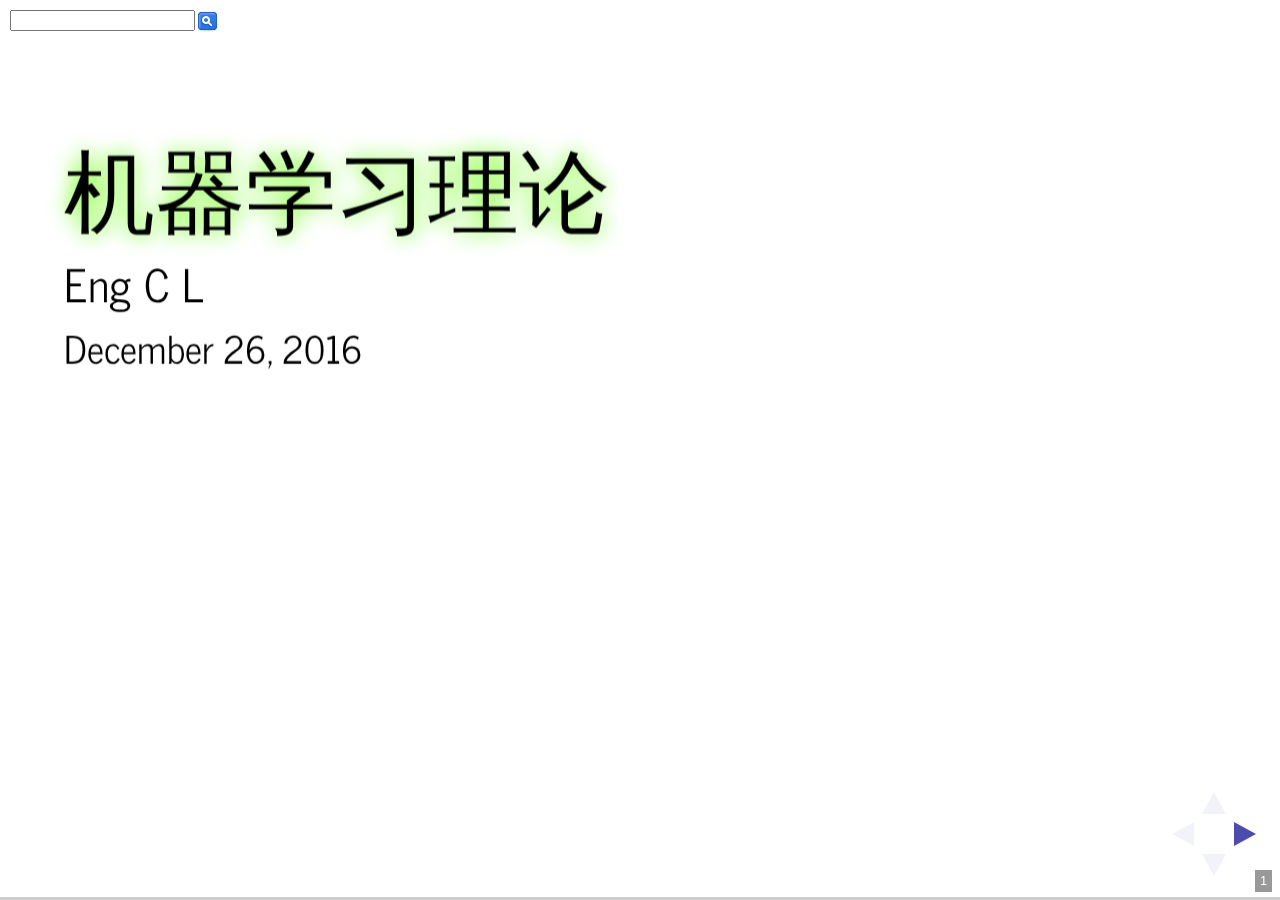
==== commit 274aa2ad: "update figures" ====
--- a/index_cn.html
+++ b/index_cn.html
@@ -5,7 +5,7 @@
   <meta name="generator" content="pandoc">
   <meta name="author" content="Eng C L" />
   <meta name="dcterms.date" content="2016-12-26" />
-  <title>Eng – ??????????????????</title>
+  <title>Eng – 机器学习理论</title>
   <meta name="apple-mobile-web-app-capable" content="yes">
   <meta name="apple-mobile-web-app-status-bar-style" content="black-translucent">
   <meta name="viewport" content="width=device-width, initial-scale=1.0, maximum-scale=1.0, user-scalable=no, minimal-ui">
@@ -86,7 +86,7 @@
     <div class="slides">
 
 <section>
-    <h1 class="title">??????????????????</h1>
+    <h1 class="title">机器学习理论</h1>
     <h2 class="author">Eng C L</h2>
     <h3 class="date">December 26, 2016</h3>
 </section>
@@ -159,7 +159,7 @@
 <div style="float:right; width:50%">
 <br><br><br><br><br><br><br><br><br><br><br>
 <h3 class="fragment highlight-green">
-“2017-05-18” | C. L. Eng
+“2017-05-22” | C. L. Eng
 </h3>
 <h3 class="fragment highlight-green">
 <a href="https://www.yammer.com/ericsson.com#/home" class="uri">https://www.yammer.com/ericsson.com#/home</a> | #machinelearning | <span class="citation" data-cites="echieng">@echieng</span>
@@ -174,103 +174,103 @@
     style="background-color:transparent; border:0px; box-shadow:none;"/>
 </center>
 </section>
-<section><section id="CLsection-2" class="titleslide slide level1"><h1>??????</h1></section><section id="CLsection-3" class="slide level2">
-<h1>??????</h1>
+<section><section class="titleslide slide level1"><h1>背景</h1></section><section class="slide level2">
+<h1>困难</h1>
 <div class="left" style="float:left;width:50%">
 <ul>
 <li><p class="fragment highlight-blue">
-????????????
+数据质量
 </p>
 <ul>
 <li><h4>
-??????,??????,??????
+嘈杂，侮辱，偏见
 </h4></li>
 </ul></li>
 <li><p class="fragment highlight-green">
-????????????
+特征工程
 </p>
 <ul>
 <li><h4>
-?????????????????????
-</h4></li>
-</ul></li>
-<li>????????????
-<ul>
-<li><h4>
-?????????????????????????????????????????????
+描述输出的属性
+</h4></li>
+</ul></li>
+<li>算法选择
+<ul>
+<li><h4>
+受制于预期的产出和数据的可用性
 </h4></li>
 </ul></li>
 </ul>
 </div>
 <div class="right" style="float:right;width:50%">
 <ul>
-<li>??????
-<ul>
-<li><h4>
-?????????????????????
-</h4></li>
-</ul></li>
-<li>???????????????
-<ul>
-<li><h4>
-?????????,??????????????????
-</h4></li>
-</ul></li>
-<li>?????????
-<ul>
-<li><h4>
-??????????????????????????????
-</h4></li>
-</ul></li>
-</ul>
-</div>
-</section><section id="CLsection-4" class="slide level2">
-<h1>????????????</h1>
-<p>????????????..</p>
+<li>学习
+<ul>
+<li><h4>
+时间和基础设施
+</h4></li>
+</ul></li>
+<li>模型复杂性
+<ul>
+<li><h4>
+准确性，时间和复杂性
+</h4></li>
+</ul></li>
+<li>超参数
+<ul>
+<li><h4>
+迭代搜索找到最优参数
+</h4></li>
+</ul></li>
+</ul>
+</div>
+</section><section class="slide level2">
+<h1>信息来源</h1>
+<p>这个讲话..</p>
 <div class="fragment" style="float:left;width:50%">
 <ul>
-<li><p><a href="https://ericoll.internal.ericsson.com/sites/Data_Vizalytics/Documents/MachineLearning/ML_workshop/ML_intro/ML_intro_PA14.pptx">?????????????????? - ??????????????????</a></p></li>
-<li><p>???????????? - <img src="figs/github-logo.png" 
+<li><p><a href="https://ericoll.internal.ericsson.com/sites/Data_Vizalytics/Documents/MachineLearning/ML_workshop/ML_intro/ML_intro_PA14.pptx">机器学习简介 - 自动化自动化</a></p></li>
+<li><p>开放源码 - <img src="figs/github-logo.png" 
 height="50px" style="background-color:transparent; border:0px; box-shadow:none;"/> <br> <img src="figs/logo-so-color.png" 
 height="50px" style="background-color:transparent; border:0px; box-shadow:none;"/></p></li>
-<li><p>RStudio?????? <img src="figs/RStudio-Logo-Blue-Gradient.png" 
+<li><p>RStudio博客 <img src="figs/RStudio-Logo-Blue-Gradient.png" 
 height="50px" style="background-color:transparent; border:0px; box-shadow:none;"/></p></li>
-<li><p>MOOC (???????????????????????????) <img src="figs/MOOC_logo.svg" 
+<li><p>MOOC (大规模开放在线课程) <img src="figs/MOOC_logo.svg" 
 height="50px" style="background-color:transparent; border:0px; box-shadow:none;"/></p></li>
 </ul>
 </div>
 <div class="fragment" style="float:right;width:50%">
 <ul>
-<li><p>Databricks?????? <img src="figs/databricks_logoTM_1200px.png" 
+<li><p>Databricks博客 <img src="figs/databricks_logoTM_1200px.png" 
 height="50px" style="background-color:transparent; border:0px; box-shadow:none;"/></p></li>
-<li><p>???????????? - Goodfellow Ian, Bengio Yoshua, Courville Aaron <img src="figs/deep_learning_goodfellow.jpg" 
+<li><p>深度学习 - Goodfellow Ian, Bengio Yoshua, Courville Aaron <img src="figs/deep_learning_goodfellow.jpg" 
 height="100px" style="background-color:transparent; border:0px; box-shadow:none;"/></p></li>
-<li><p>++??????????????????,??????,??????,????????????,?????????,??????API????????????????????????</p></li>
+<li><p>++许多博客文章，新闻，意见，研究论文，白皮书，开源API库等将被引用在线</p></li>
 </ul>
 </div>
 </section></section>
-<section><section id="CLsection-5" class="titleslide slide level1"><h1>??????</h1></section><section id="CLsection-6" class="slide level2" data-background="figs/ML_five.svg">
-<h1>??????</h1>
+<section><section class="titleslide slide level1"><h1>目的</h1></section><section id="CL-1" class="slide level2" data-background="figs/ML_five.svg">
+<h1>目的</h1>
 <div class="fragment" style="float:left;width:50%">
 <ul>
 <li class="fragment">
-????????????
+了解过程
 </li>
 <br>
 <li class="fragment">
-????????????????????????
+知道数据的重要性
 </li>
 <br>
 <li class="fragment">
-???????????????????????????
+创建学习模式的过程
 </li>
 <br>
 <li class="fragment">
-??????????????????
+多维优化问题
 </li>
 <br>
 <li class="fragment">
-????????????????????????
+模型复杂性和评估
 </li>
 <br>
 </ul>
@@ -279,15 +279,15 @@
 
 </div>
 </section></section>
-<section><section id="CLsection-7" class="titleslide slide level1"><h1>??????</h1></section><section id="CLsection-8" class="slide level2">
-<h1>????????????</h1>
+<section><section class="titleslide slide level1"><h1>概观</h1></section><section class="slide level2">
+<h1>一般原则</h1>
 <center>
 <img src="figs/ML_general_process.svg" 
     height="550px" 
     style="background-color:transparent; border:0px; box-shadow:none;"/>
 </center>
 <figcaption>
-<small>????????????????????????????????????</small>
+<small>概要的机器学习和预测任务</small>
 </figcaption>
 </section><section id="CLconcept" class="slide level2">
 <h1>Concept</h1>
@@ -297,120 +297,112 @@
     style="background-color:transparent; border:0px; box-shadow:none;"/>
 </center>
 <figcaption>
-<small>????????????????????????????????????????????????????????????</small>
+<small>传统应用软件编程与机器学习模型创建的比较</small>
 </figcaption>
 <h3>
 <center>
-?????????
+自动化
 </center>
 </h3>
 <center>
-????????????????????????????????????
+机器学习从数据推导出规则
 </center>
 <center>
-(???????????????)
+(内含的编程)
 </center>
 </section></section>
-<section><section id="CLsection-9" class="titleslide slide level1"><h1>??????????????????</h1></section><section id="CLsection-10" class="slide level2">
-<h1>??????</h1>
+<section><section class="titleslide slide level1"><h1>基本学习任务</h1></section><section id="CL-1" class="slide level2">
+<h1>概观</h1>
 <center>
 <img src="figs/ML_overview2.svg" 
     max-height="850px" max-width="500px" height="auto" width="auto"
     style="background-color:transparent; border:0px; box-shadow:none;"/>
 </center>
 <figcaption>
-<small>??????????????????</small>
-</figcaption>
-</section><section id="CLsection-11" class="slide level2">
-<h1>????????????</h1>
+<small>学习任务分类</small>
+</figcaption>
+</section><section class="slide level2">
+<h1>学习方法</h1>
 <p><br></p>
 <table>
-<colgroup>
-<col style="width: 17%" />
-<col style="width: 82%" />
-</colgroup>
 <thead>
 <tr class="header">
-<th style="text-align: right;">????????????</th>
-<th>??????</th>
+<th style="text-align: right;">学习方法</th>
+<th>学习</th>
 </tr>
 </thead>
 <tbody>
 <tr class="odd">
-<td style="text-align: right;">??????</td>
-<td>??????????????????????????????????????? - ?????????????????????????????????</td>
+<td style="text-align: right;">监督</td>
+<td>具有输入和预期输出的数据集 - 将输入映射到输出的目标</td>
 </tr>
 <tr class="even">
-<td style="text-align: right;">?????????</td>
-<td>?????????????????????????????? - ??????????????????????????????</td>
+<td style="text-align: right;">无监督</td>
+<td>没有已知标签的数据集 - 发现模式或结构的目标</td>
 </tr>
 <tr class="odd">
-<td style="text-align: right;">??????</td>
-<td>??????????????????????????????,??????????????????,???????????????????????????????????????</td>
+<td style="text-align: right;">强化</td>
+<td>系统自动尝试了解情况，从互动中学习，并为自己的目标选择最佳路径</td>
 </tr>
 <tr class="even">
-<td style="text-align: right;">??????</td>
-<td>??????????????????????????????????????????????????????,???????????????????????????</td>
+<td style="text-align: right;">转让</td>
+<td>通过将知识转移到已经学习的相关任务中，可以学到一个新任务</td>
 </tr>
 </tbody>
 </table>
-</section><section id="CLsection-12" class="slide level2">
-<h1>????????????</h1>
+</section><section class="slide level2">
+<h1>学习任务</h1>
 <div style="float:left; width:35%">
 <right><img src="figs/ML_learning_task.svg" style="float: right; border:0px; box-shadow:none; width: 75%; margin-right: 1%; margin-bottom: 0.5em"/></right>
 <figcaption>
-<small>??????????????????</small>
+<small>学习任务分类</small>
 </figcaption>
 <p><br></p>
 </div>
 <div style="float:right; width:65%">
 <table>
-<colgroup>
-<col style="width: 11%" />
-<col style="width: 88%" />
-</colgroup>
 <thead>
 <tr class="header">
-<th>??????</th>
-<th>??????</th>
+<th>任务</th>
+<th>描述</th>
 </tr>
 </thead>
 <tbody>
 <tr class="odd">
-<td><br> ??????</td>
-<td>- ???????????????????????? <br> - ?????? <br> - ????????????????????????????????????(AUC)</td>
+<td><br> 分类</td>
+<td>- 多类或二进制分类 <br> - 排行 <br> - 评估分类误差或曲线下面积（AUC）</td>
 </tr>
 <tr class="even">
-<td><br> ??????</td>
-<td>- ?????????????????? <br> <br>- ??????,??????,??????????????? <br> <br> - ???????????????????????????</td>
+<td><br> 回归</td>
+<td>- 预测实值回应 <br> <br>- 高斯，泊松，伽玛等分布 <br> <br> - 用均方误差进行评估</td>
 </tr>
 <tr class="odd">
-<td><br> ??????</td>
-<td>- ???????????????(???????????????) <br> - ????????????; ???????????????????????? <br> - ????????????????????????????????????(BIC)??????</td>
+<td><br> 聚类</td>
+<td>- 无监督学习（无培训标签） <br> - 数据分区; 识别群体或子群体 <br> - 用总平方和贝叶斯信息准则（BIC）评估</td>
 </tr>
 </tbody>
 </table>
 <p><br><br></p>
 </div>
-</section><section id="CLsection-13" class="slide level2">
-<h1>??????(???????????????)</h1>
+</section><section class="slide level2">
+<h1>示例（二进制分类）</h1>
 <div style="float:left; width:60%">
 <img src="figs/ML_eg_class1.png" style="float: left; border:0px; box-shadow:none; width: 75%; margin-right: 1%; margin-bottom: 0.5em"/>
 <figcaption>
-<small>?????????????????????:??????????????????????????????????????????????????????????????????????????????</small>
+<small>二进制分类示例：根据可用的特征来预测给定的房屋是否位于纽约市或旧金山</small>
 </figcaption>
 </div>
 <div style="float:right; width:40%">
 <p><img src="figs/ML_eg_class2.gif" style="float: left; border:0px; box-shadow:none; width: 95%; margin-right: 1%; margin-bottom: 0.5em"/> <small>credit: <a href="http://www.r2d3.us/visual-intro-to-machine-learning-part-1/" class="uri">http://www.r2d3.us/visual-intro-to-machine-learning-part-1/</a><a href="#/CLfn1" class="footnoteRef" id="CLfnref1"><sup>1</sup></a></small></p>
 </div>
-</section><section id="CLsection-14" class="slide level2">
-<h1>??????(????????????)</h1>
+</section><section class="slide level2">
+<h1>示例（多级分类）</h1>
 <img src="figs/ML_eg_mnist1.png" style="float: left; border:0px; box-shadow:none; width: 45%; margin-right: 1%; margin-bottom: 0.5em"/> <img src="figs/ML_eg_mnist2.gif" style="float: left; border:0px; box-shadow:none; width: 45%; margin-right: 1%; margin-bottom: 0.5em"/>
 <figcaption>
-<small>??????????????????:??????????????????????????????</small>
-</figcaption>
-<p><small>?????????: AT&amp;T ??????<a href="#/CLfn2" class="footnoteRef" id="CLfnref2"><sup>2</sup></a> </small> <br></p>
-<p><a href="http://scs.ryerson.ca/~aharley/vis/conv/" data-preview-link>- ???????????????????????????????????? <a href="#/CLfn3" class="footnoteRef" id="CLfnref3"><sup>3</sup></a> <img src="http://scs.ryerson.ca/~aharley/images/vis_preview4.png" style="float: auto; border:0px; box-shadow:none; width: 5%; margin-right: 1%; margin-bottom: 0.5em"/> </a></p>
+<small>多类分类示例：预测给定的手写数字值</small>
+</figcaption>
+<p><small>归功于: AT&amp;T 研究<a href="#/CLfn2" class="footnoteRef" id="CLfnref2"><sup>2</sup></a> </small> <br></p>
+<p><a href="http://scs.ryerson.ca/~aharley/vis/conv/" data-preview-link>- 可视化卷积神经网络在行动 <a href="#/CLfn3" class="footnoteRef" id="CLfnref3"><sup>3</sup></a> <img src="http://scs.ryerson.ca/~aharley/images/vis_preview4.png" style="float: auto; border:0px; box-shadow:none; width: 5%; margin-right: 1%; margin-bottom: 0.5em"/> </a></p>
 </section><section id="CLartificial-intelligence-systems" class="slide level2">
 <h1>Artificial Intelligence Systems</h1>
 <div style="float:left; width:65%">
@@ -423,130 +415,130 @@
 
 <h6>
 <ul>
-<li>AI?????????????????????????????????AI????????????????????????
-</h6>
-<h6>
-<ul>
-<li>?????????????????????????????????????????????
+<li>AI系统的不同部分在不同的AI学科之间相互关联
+</h6>
+<h6>
+<ul>
+<li>蓝色框表示能够从数据中学习的组
 </h6></li>
 </ul></li>
 </ul>
 <small> <small><span class="citation" data-cites="unpublished">@unpublished</span>{Goodfellow-et-al-2016-Book, title={Deep Learning}, author={Ian Goodfellow and Yoshua Bengio and Aaron Courville} note={Book in preparation for MIT Press}, url={<a href="http://www.deeplearningbook.org" class="uri">http://www.deeplearningbook.org</a>}, year={2016} } <a href="#/CLfn4" class="footnoteRef" id="CLfnref4"><sup>4</sup></a></small> </small>
 </div>
-</section><section id="CLsection-15" class="slide level2">
-<h1>??????????????????</h1>
+</section><section class="slide level2">
+<h1>人工神经网络</h1>
 <center>
 <img src="figs/ML_neural_lab.svg" style="float: center; border:0px; box-shadow:none; width: 75%; margin-right: 1%; margin-bottom: 0.5em"/>
 <figcaption>
-<small>?????????????????????????????????</small>
+<small>人工神经网络结构和术语</small>
 </figcaption>
 </center>
 </section></section>
-<section><section id="CLsection-16" class="titleslide slide level1"><h1>???????????????</h1></section><section id="CLsection-17" class="slide level2">
-<h1>??????</h1>
+<section><section class="titleslide slide level1"><h1>算法与模型</h1></section><section class="slide level2">
+<h1>算法</h1>
 <div style="float:left; width:99%">
 <img src="figs/ML_learning2.svg" style="float: left; border:0px; box-shadow:none; width: 70%; margin-right: 1%; margin-bottom: 0.5em"/>
 <figcaption>
-<small>????????????</small>
-</figcaption>
-</div>
-</section><section id="CLsection-18" class="slide level2">
-<h1>???????????????</h1>
+<small>算法类别</small>
+</figcaption>
+</div>
+</section><section class="slide level2">
+<h1>从数据学习</h1>
 <img src="figs/ML_learning_from_data.svg" style="float: left; border:0px; box-shadow:none; width: 70%; margin-right: 1%; margin-bottom: 0.5em"/><br>
 <figcaption>
-<small>??????????????????<a href="#/CLfn5" class="footnoteRef" id="CLfnref5"><sup>5</sup></a></small>
-</figcaption>
-</section><section id="CLsection-19" class="slide level2">
-<h1>????????????</h1>
+<small>常规算法学习<a href="#/CLfn5" class="footnoteRef" id="CLfnref5"><sup>5</sup></a></small>
+</figcaption>
+</section><section class="slide level2">
+<h1>学习模型</h1>
 <img src="figs/ML_models.svg" style="float: left; border:0px; box-shadow:none; width: 68%; margin-right: 1%; margin-bottom: 0.5em"/>
 <figcaption>
-<small>??????????????????</small>
-</figcaption>
-</section><section id="CLsection-20" class="slide level2">
-<h1>?????????????????????</h1>
-<div id="23883b152b17" style="width:768px;height:576px;" class="plotly html-widget"></div>
-<script type="application/json" data-for="23883b152b17">{"x":{"visdat":{"23887343975":["function () ","plotlyVisDat"]},"cur_data":"23887343975","attrs":{"23887343975":{"x":{},"y":{},"text":{},"color":{},"colors":["#BF382A","#0C4B8E"],"alpha":1,"sizes":[30,30],"type":"scatter","mode":"markers","size":10}},"layout":{"width":1000,"height":600,"margin":{"b":50,"l":350,"t":10,"r":50,"pad":4},"xaxis":{"domain":[0,1],"title":"Learning Technique","titlefont":{"family":"Courier New, monospace","size":24,"color":"#7f7f7f"},"tickfont":{"size":18,"color":"#7f7f7f"},"type":"category","categoryorder":"array","categoryarray":["Reinforcement","Supervised","Unsupervised"]},"yaxis":{"domain":[0,1],"title":"Algorithm Category","titlefont":{"family":"Courier New, monospace","size":24,"color":"#7f7f7f"},"tickfont":{"size":18,"color":"#7f7f7f"},"type":"category","categoryorder":"array","categoryarray":["Classification","Clustering","Regression","Temporal Difference"]},"autosize":false,"legend":{"x":100,"y":0.5},"hovermode":"closest","dragmode":"zoom","showlegend":true},"source":"A","config":{"modeBarButtonsToAdd":[{"name":"Collaborate","icon":{"width":1000,"ascent":500,"descent":-50,"path":"M487 375c7-10 9-23 5-36l-79-259c-3-12-11-23-22-31-11-8-22-12-35-12l-263 0c-15 0-29 5-43 15-13 10-23 23-28 37-5 13-5 25-1 37 0 0 0 3 1 7 1 5 1 8 1 11 0 2 0 4-1 6 0 3-1 5-1 6 1 2 2 4 3 6 1 2 2 4 4 6 2 3 4 5 5 7 5 7 9 16 13 26 4 10 7 19 9 26 0 2 0 5 0 9-1 4-1 6 0 8 0 2 2 5 4 8 3 3 5 5 5 7 4 6 8 15 12 26 4 11 7 19 7 26 1 1 0 4 0 9-1 4-1 7 0 8 1 2 3 5 6 8 4 4 6 6 6 7 4 5 8 13 13 24 4 11 7 20 7 28 1 1 0 4 0 7-1 3-1 6-1 7 0 2 1 4 3 6 1 1 3 4 5 6 2 3 3 5 5 6 1 2 3 5 4 9 2 3 3 7 5 10 1 3 2 6 4 10 2 4 4 7 6 9 2 3 4 5 7 7 3 2 7 3 11 3 3 0 8 0 13-1l0-1c7 2 12 2 14 2l218 0c14 0 25-5 32-16 8-10 10-23 6-37l-79-259c-7-22-13-37-20-43-7-7-19-10-37-10l-248 0c-5 0-9-2-11-5-2-3-2-7 0-12 4-13 18-20 41-20l264 0c5 0 10 2 16 5 5 3 8 6 10 11l85 282c2 5 2 10 2 17 7-3 13-7 17-13z m-304 0c-1-3-1-5 0-7 1-1 3-2 6-2l174 0c2 0 4 1 7 2 2 2 4 4 5 7l6 18c0 3 0 5-1 7-1 1-3 2-6 2l-173 0c-3 0-5-1-8-2-2-2-4-4-4-7z m-24-73c-1-3-1-5 0-7 2-2 3-2 6-2l174 0c2 0 5 0 7 2 3 2 4 4 5 7l6 18c1 2 0 5-1 6-1 2-3 3-5 3l-174 0c-3 0-5-1-7-3-3-1-4-4-5-6z"},"click":"function(gd) { \n        // is this being viewed in RStudio?\n        if (location.search == '?viewer_pane=1') {\n          alert('To learn about plotly for collaboration, visit:\\n https://cpsievert.github.io/plotly_book/plot-ly-for-collaboration.html');\n        } else {\n          window.open('https://cpsievert.github.io/plotly_book/plot-ly-for-collaboration.html', '_blank');\n        }\n      }"}],"modeBarButtonsToRemove":["sendDataToCloud"]},"data":[{"x":["Reinforcement"],"y":["Temporal Difference"],"text":"Q(off-policy), <br>SARSA(on-policy)","type":"scatter","mode":"markers","name":"Reinforcement","marker":{"size":30,"sizemode":"area","fillcolor":"rgba(191,56,42,0.5)","color":"rgba(191,56,42,1)","line":{"color":"transparent"}},"xaxis":"x","yaxis":"y","frame":null},{"x":["Supervised","Supervised"],"y":["Classification","Regression"],"text":["Support Vector Machine, <br>Naive Bayes, <br>Nearest Neighbour, <br> Decision Trees","Linear Regression GLM, <br> Decision Trees, <br> Neural Networks, <br> Ensemble Method"],"type":"scatter","mode":"markers","name":"Supervised","marker":{"size":30,"sizemode":"area","fillcolor":"rgba(134,69,93,0.5)","color":"rgba(134,69,93,1)","line":{"color":"transparent"}},"xaxis":"x","yaxis":"y","frame":null},{"x":["Unsupervised"],"y":["Clustering"],"text":"K-means, <br>PCA, <br>Neural Networks, <br>Hierarchical","type":"scatter","mode":"markers","name":"Unsupervised","marker":{"size":30,"sizemode":"area","fillcolor":"rgba(12,75,142,0.5)","color":"rgba(12,75,142,1)","line":{"color":"transparent"}},"xaxis":"x","yaxis":"y","frame":null}],"highlight":{"on":"plotly_selected","off":"plotly_relayout","persistent":false,"dynamic":false,"selectize":false,"opacityDim":0.2,"selected":{"opacity":1},"ctGroups":[]},"base_url":"https://plot.ly"},"evals":["config.modeBarButtonsToAdd.0.click"],"jsHooks":{"render":[{"code":"function(el, x) { var ctConfig = crosstalk.var('plotlyCrosstalkOpts').set({\"on\":\"plotly_selected\",\"off\":\"plotly_relayout\",\"persistent\":false,\"dynamic\":false,\"selectize\":false,\"opacityDim\":0.2,\"selected\":{\"opacity\":1}}); }","data":null}]}}</script>
-</section><section id="CLsection-21" class="slide level2">
-<h1>?????????</h1>
-<ul>
-<li><p>??????</p></li>
+<small>学习模型类别</small>
+</figcaption>
+</section><section class="slide level2">
+<h1>学习任务和算法</h1>
+<div id="365c2bfa16d5" style="width:768px;height:576px;" class="plotly html-widget"></div>
+<script type="application/json" data-for="365c2bfa16d5">{"x":{"visdat":{"365c6d126c4c":["function () ","plotlyVisDat"]},"cur_data":"365c6d126c4c","attrs":{"365c6d126c4c":{"x":{},"y":{},"text":{},"color":{},"colors":["#BF382A","#0C4B8E"],"alpha":1,"sizes":[30,30],"type":"scatter","mode":"markers","size":10}},"layout":{"width":1000,"height":600,"margin":{"b":50,"l":350,"t":10,"r":50,"pad":4},"xaxis":{"domain":[0,1],"title":"Learning Technique","titlefont":{"family":"Courier New, monospace","size":24,"color":"#7f7f7f"},"tickfont":{"size":18,"color":"#7f7f7f"},"type":"category","categoryorder":"array","categoryarray":["Reinforcement","Supervised","Unsupervised"]},"yaxis":{"domain":[0,1],"title":"Algorithm Category","titlefont":{"family":"Courier New, monospace","size":24,"color":"#7f7f7f"},"tickfont":{"size":18,"color":"#7f7f7f"},"type":"category","categoryorder":"array","categoryarray":["Classification","Clustering","Regression","Temporal Difference"]},"autosize":false,"legend":{"x":100,"y":0.5},"hovermode":"closest","dragmode":"zoom","showlegend":true},"source":"A","config":{"modeBarButtonsToAdd":[{"name":"Collaborate","icon":{"width":1000,"ascent":500,"descent":-50,"path":"M487 375c7-10 9-23 5-36l-79-259c-3-12-11-23-22-31-11-8-22-12-35-12l-263 0c-15 0-29 5-43 15-13 10-23 23-28 37-5 13-5 25-1 37 0 0 0 3 1 7 1 5 1 8 1 11 0 2 0 4-1 6 0 3-1 5-1 6 1 2 2 4 3 6 1 2 2 4 4 6 2 3 4 5 5 7 5 7 9 16 13 26 4 10 7 19 9 26 0 2 0 5 0 9-1 4-1 6 0 8 0 2 2 5 4 8 3 3 5 5 5 7 4 6 8 15 12 26 4 11 7 19 7 26 1 1 0 4 0 9-1 4-1 7 0 8 1 2 3 5 6 8 4 4 6 6 6 7 4 5 8 13 13 24 4 11 7 20 7 28 1 1 0 4 0 7-1 3-1 6-1 7 0 2 1 4 3 6 1 1 3 4 5 6 2 3 3 5 5 6 1 2 3 5 4 9 2 3 3 7 5 10 1 3 2 6 4 10 2 4 4 7 6 9 2 3 4 5 7 7 3 2 7 3 11 3 3 0 8 0 13-1l0-1c7 2 12 2 14 2l218 0c14 0 25-5 32-16 8-10 10-23 6-37l-79-259c-7-22-13-37-20-43-7-7-19-10-37-10l-248 0c-5 0-9-2-11-5-2-3-2-7 0-12 4-13 18-20 41-20l264 0c5 0 10 2 16 5 5 3 8 6 10 11l85 282c2 5 2 10 2 17 7-3 13-7 17-13z m-304 0c-1-3-1-5 0-7 1-1 3-2 6-2l174 0c2 0 4 1 7 2 2 2 4 4 5 7l6 18c0 3 0 5-1 7-1 1-3 2-6 2l-173 0c-3 0-5-1-8-2-2-2-4-4-4-7z m-24-73c-1-3-1-5 0-7 2-2 3-2 6-2l174 0c2 0 5 0 7 2 3 2 4 4 5 7l6 18c1 2 0 5-1 6-1 2-3 3-5 3l-174 0c-3 0-5-1-7-3-3-1-4-4-5-6z"},"click":"function(gd) { \n        // is this being viewed in RStudio?\n        if (location.search == '?viewer_pane=1') {\n          alert('To learn about plotly for collaboration, visit:\\n https://cpsievert.github.io/plotly_book/plot-ly-for-collaboration.html');\n        } else {\n          window.open('https://cpsievert.github.io/plotly_book/plot-ly-for-collaboration.html', '_blank');\n        }\n      }"}],"modeBarButtonsToRemove":["sendDataToCloud"]},"data":[{"x":["Reinforcement"],"y":["Temporal Difference"],"text":"Q(off-policy), <br>SARSA(on-policy)","type":"scatter","mode":"markers","name":"Reinforcement","marker":{"size":30,"sizemode":"area","fillcolor":"rgba(191,56,42,0.5)","color":"rgba(191,56,42,1)","line":{"color":"transparent"}},"xaxis":"x","yaxis":"y","frame":null},{"x":["Supervised","Supervised"],"y":["Classification","Regression"],"text":["Support Vector Machine, <br>Naive Bayes, <br>Nearest Neighbour, <br> Decision Trees","Linear Regression GLM, <br> Decision Trees, <br> Neural Networks, <br> Ensemble Method"],"type":"scatter","mode":"markers","name":"Supervised","marker":{"size":30,"sizemode":"area","fillcolor":"rgba(134,69,93,0.5)","color":"rgba(134,69,93,1)","line":{"color":"transparent"}},"xaxis":"x","yaxis":"y","frame":null},{"x":["Unsupervised"],"y":["Clustering"],"text":"K-means, <br>PCA, <br>Neural Networks, <br>Hierarchical","type":"scatter","mode":"markers","name":"Unsupervised","marker":{"size":30,"sizemode":"area","fillcolor":"rgba(12,75,142,0.5)","color":"rgba(12,75,142,1)","line":{"color":"transparent"}},"xaxis":"x","yaxis":"y","frame":null}],"highlight":{"on":"plotly_selected","off":"plotly_relayout","persistent":false,"dynamic":false,"selectize":false,"opacityDim":0.2,"selected":{"opacity":1},"ctGroups":[]},"base_url":"https://plot.ly"},"evals":["config.modeBarButtonsToAdd.0.click"],"jsHooks":{"render":[{"code":"function(el, x) { var ctConfig = crosstalk.var('plotlyCrosstalkOpts').set({\"on\":\"plotly_selected\",\"off\":\"plotly_relayout\",\"persistent\":false,\"dynamic\":false,\"selectize\":false,\"opacityDim\":0.2,\"selected\":{\"opacity\":1}}); }","data":null}]}}</script>
+</section><section class="slide level2">
+<h1>算法库</h1>
+<ul>
+<li><p>开源</p></li>
 <li><p>H2O.ai - Python, R <a href="http://www.h2o.ai/" data-preview-link> <img src="http://www.crewspark.com/img/h2o-logo.jpg" style="float: auto; border:0px; box-shadow:none; width: 5%; margin-right: 1%; margin-bottom: 0.5em"/> </a></p></li>
 <li><p>Apache Spark MLib - Scala, Python, R <a href="http://spark.apache.org/" data-preview-link> <img src="http://spark.apache.org/images/spark-logo-trademark.png" style="float: auto; border:0px; box-shadow:none; width: 5%; margin-right: 1%; margin-bottom: 0.5em"/> </a></p></li>
 </ul>
 </section></section>
-<section><section id="CLsection-22" class="titleslide slide level1"><h1>??????</h1></section><section id="CLsection-23" class="slide level2">
-<h1>??????????????????</h1>
+<section><section class="titleslide slide level1"><h1>工序</h1></section><section class="slide level2">
+<h1>典型处理流程</h1>
 <img src="figs/ML_process.svg" style="float: left; border:0px; box-shadow:none; width: 95%; margin-right: 1%; margin-bottom: 0.5em"/>
 <figcaption>
-<small>????????????</small>
-</figcaption>
-</section><section id="CLsection-24" class="slide level2">
-<h1>????????????</h1>
+<small>流程示例</small>
+</figcaption>
+</section><section class="slide level2">
+<h1>大致流程</h1>
 <img src="figs/ML_process_general.svg" style="float: left; border:0px; box-shadow:none; width: 95%; margin-right: 1%; margin-bottom: 0.5em"/>
 <figcaption>
-<small>???????????? - ?????????????????????????????????????????????</small>
-</figcaption>
-</section><section id="CLsection-25" class="slide level2">
-<h1>????????????</h1>
+<small>大致流程 - 涉及机器学习模型创建周期的任务</small>
+</figcaption>
+</section><section class="slide level2">
+<h1>详细流程</h1>
 <p><img src="figs/ML_hyper.svg" style="float: left; border:0px; box-shadow:none; width: 95%; margin-right: 1%; margin-bottom: 0.5em"/></p>
 <figcaption>
-<small>??????????????????</small>
+<small>细节学习过程</small>
 </figcaption>
 <p><small>credit: Sabastian Raschka 2014 CC Creative Common Attributions<a href="#/CLfn6" class="footnoteRef" id="CLfnref6"><sup>6</sup></a> </small></p>
-</section><section id="CLsection-26" class="slide level2">
-<h1>??????</h1>
-<ul>
-<li>????????????+</section><section class="slide level2">
+<h1>数据</h1>
+<ul>
+<li>数据采集 - - ??????????????????
-<ul>
-<li><h4>
-???????????????????????????
-</h4></li>
-<li><h4>
-??????????????????
-</h4></li>
-<li><h4>
-??????????????????
-</h4></li>
-</ul></li>
-<li>??????????????? - ????????????,???????????????,????????????</li>
-</ul>
-</section><section id="CLsection-27" class="slide level2">
-<h1>?????????</h1>
+ - 各种数据来源
+<ul>
+<li><h4>
+可能会组合不同来源
+</h4></li>
+<li><h4>
+补充缺乏证据
+</h4></li>
+<li><h4>
+更清晰的图案
+</h4></li>
+</ul></li>
+<li>数据预处理 - 丢失数据，数值不一致，分布变换</li>
+</ul>
+</section><section class="slide level2">
+<h1>数据源</h1>
 <div style="float:left; width:100%">
 <p><img src="figs/ML_data_gathering2.svg" style="float: left; border:0px; box-shadow:none; width: 80%; margin-right: 1%; margin-bottom: 0.5em"/></p>
 </div>
-</section><section id="CLsection-28" class="slide level2">
-<h1>????????????</h1>
+</section><section class="slide level2">
+<h1>数据转换</h1>
 <div style="float:left; width:60%">
-<div id="238869443812" style="width:768px;height:480px;" class="plotly html-widget"></div>
-<script type="application/json" data-for="238869443812">{"x":{"data":[{"x":[0.29835392,0.02994667,0.34994937,0.00084825,0.13338541,0.00087884,0.41769726,0.02967975,0.21766711,0.0821728,0.08372373,0.00313312,0.01214705,1.58570535,0.00286705,0.09577552,0.10431477,0.00321115,0.09325032,0.00708427,0.10118683,0.04622163,0.02065398,2.03429773,0.0040189,0.07093635,0.16751455,0.1021619,0.14701717,0.19711291,0.34030589,0.005161,0.04950027,0.10758945,0.1688876,13.36718015,0.44725543,0.00794683,0.71712867,0.04243929,0.04576562,0.21504162,0.04483804,0.1108733,0.01120489,0.10190213,0.05529888,0.00757074,0.00072969,0.09956648,0.15007343,0.82079636,0.06071774,0.00668225,0.05939484,0.01282963,0.90873739,0.00883125,0.0525925,0.65312249,0.01576665,0.0179786,0.04585874,0.81471834,0.24791073,0.10760136,0.00108419,0.13824463,0.10601009,0.01596677,0.00744768,0.09719932,0.08143564,0.09976062,0.00311058,11.89172906,2.45613043,0.7789122,0.30399572,0.04670976,0.07473052,0.61016804,0.0286838,1.26475664,0.06508271,0.15522373,0.41070934,0.00100743,0.24457492,0.48754657,0.01825632,0.02595628,0.05587443,0.06477211,0.02204708,0.04143101,0.01924886,0.03786764,0.0659796,0.00035236,0.03535547,0.00503302,0.02077328,0.21926221,0.15879252,0.28728607,0.00394999,0.14159904,0.00408333,0.00067182,0.03281634,0.01303717,1.13724226,0.00106836,0.04314377,0.00030539,0.03133318,0.00661807,0.31968361,0.22948858,0.53999804,0.02147585,9.322e-005,0.29391883,0.16847007,0.04290347,0.05666301,0.16468886,1.55215573,0.04691849,0.03027959,1.87342721,0.00020956,0.03460462,0.06187591,0.06459058,0.29248943,1.01833938,0.38441588,0.10760305,0.00848016,0.21904551,1.38739892,0.11370425,0.00050314,0.00161557,0.00103869,0.00193161,0.00031817,0.00179506,0.26131703,0.12643799,0.07310555,0.00089188,0.05363669,0.04740737,0.05477038,0.02000092,0.0057189,0.0992564,0.49004031,0.0826049,0.46754784,0.21283913,0.45047502,0.00491989,0.01370424,0.09088728,0.07639961,0.2251775,0.23071779,0.076272,0.4274662,0.66720153,0.01177834,0.06771993,0.00105916,0.01227505,0.10629186,0.78785548,0.04997503,0.00010544,0.3461225,0.45134707,0.05148664,0.62698362,3.13232044,0.03308535,0.281286,0.00224564,8.32e-006,0.27635743,0.9054939,0.0050716,0.24133492,0.13881336,0.12084304],"y":[0.5,0.0222,1.83918,0.000362,0.962702,0.000342,2.136592,0.023012,5.935786,0.064764,0.066872,0.010764,0.000514,0.111196,0.000332,0.160308,0.023574,0.017734,0.086966,0.036294,0.848324,0.039482,0.463606,6.57294,0.004456,0.085644,0.211738,0.02149,0.1398,0.367134,7.710162,0.003114,0.481068,0.991504,0.584516,7.410772,0.879466,0.001676,1.811126,0.264092,0.03946,0.249004,0.043662,0.085606,0.007142,0.0609,0.033278,0.01776,0.000582,0.03763,0.218966,0.77332,0.016248,0.02166,0.093684,0.034924,0.870368,0.014108,0.261116,0.422416,0.206692,0.008726,0.053822,0.275692,0.184912,0.101884,0.000266,0.084084,0.18985,0.027892,0.166,0.021428,0.086556,0.071838,0.079536,2.538676,1.482192,1.272586,0.337506,0.05427,0.016038,0.23261,0.008488,0.291764,0.071274,2.0983,0.449922,0.000626,0.09308,0.076046,0.008422,0.01376,0.153282,0.182856,0.049876,0.00803,0.02344,0.086,1.358716,0.000124,0.050348,0.001996,0.019562,0.453312,0.09149,0.254632,0.000232,0.957528,0.000244,0.009154,0.795906,0.001576,1.523204,0.000542,0.026134,2e-006,1.20781,0.01083,0.344826,0.618988,0.523938,0.637388,1.6e-005,0.108726,0.032066,0.207474,0.099996,0.978378,0.713334,0.250362,0.164062,0.620802,0.000354,0.060386,0.357406,0.314092,0.992446,0.23166,0.241456,0.071344,0.008832,0.183338,13.18547,0.020338,0.000202,0.000476,0.0003,0.002274,4.8e-005,0.000772,1.513962,0.151498,0.059826,0.000352,0.055398,0.000534,0.037718,0.015654,0.02197,0.492398,0.942016,0.800734,0.389792,0.050664,1.45643,0.126078,0.013408,0.347462,0.031884,0.142996,0.027784,0.110502,0.729796,0.39691,0.011282,0.04385,0.000578,0.00396,0.12634,0.602764,0.37691,2e-005,0.18227,0.466178,0.064,0.18905,7.437382,0.136078,0.345482,0.00942,3.4e-007,0.704286,0.254486,0.205406,0.407698,0.581168,0.301606],"mode":"markers","marker":{"fillcolor":"rgba(31,119,180,1)","color":"rgba(255, 182, 193, .7)","size":10,"symbol":"x","line":{"color":"transparent"}},"name":"linear","type":"scatter","xaxis":"x","yaxis":"y","frame":null},{"x":[17.2112058977828,14.9123435980413,17.370713951847,11.3483455896524,16.4061682221555,11.3837730420763,17.54768237672,14.9033904600533,16.8958923423299,15.9217498120295,15.9404479148284,12.6549547781538,14.0100118069226,18.8817100680643,12.566209091552,16.074932584934,16.1603384276894,12.6795545934057,16.0482129551237,13.4708022982243,16.1298940750149,15.3463733353132,14.5408335018835,19.1308314074646,12.9039336983163,15.7747084610608,16.6339956781344,16.1394842747988,16.5034748476491,16.7967021767302,17.3427703545847,13.1540558241368,15.4149035890755,16.1912480595637,16.6421588698663,21.0134832040709,17.6160553281462,13.5856985719793,18.0881807455365,15.2610000490756,15.336458619186,16.8837570557588,15.3159823512465,16.2213135729007,13.929275755129,16.1369383078264,15.5256781201289,13.5372162819352,11.1977899724037,16.1137510267317,16.5240501726175,18.223200504679,15.6191613773386,13.4123802221528,15.5971328188787,14.0646828045225,18.3249816175181,13.6912220324209,15.4754989889963,17.9946901570538,14.270822414717,14.4021076266885,15.3384912670989,18.2157679233873,17.0259941866568,16.1913587520232,11.5937586293813,16.441950261942,16.1764597432314,14.2834351525143,13.5208280394677,16.0896891805274,15.9127384799935,16.1156989812385,12.6477346689502,20.8965238654449,19.3192678595047,18.1708237958881,17.22993908733,15.356878601385,15.8268140412717,17.926659859611,14.869257968438,18.6555604681779,15.6885843875113,16.5577929605159,17.5308112273347,11.520327998487,17.0124471482156,17.7023112790507,14.4174367864201,14.7693390491575,15.5360323165096,15.6838005744447,14.6061056317901,15.2369550992321,14.4703773031712,15.1470223864842,15.7022710683091,10.4698235662297,15.078378583673,13.1289456665297,14.5465930104672,16.9031937845237,16.5805239093993,17.1734039438768,12.8866385122345,16.4659248665458,12.919838296966,11.1151606334883,15.0038520270462,14.0807299733756,18.5492870055058,11.5790502273617,15.2774634920063,10.3267598342942,14.9576030649431,13.4027292516274,17.2802572529092,16.9487787328842,17.8044909748923,14.5798545129653,9.14013247693269,17.1962291057541,16.6396835728725,15.271878173414,15.5500470818585,16.6169834617363,18.8603255021744,15.3613373057994,14.9233993531572,19.0484502300339,9.95018028052811,15.0569126641317,15.6380563928216,15.6809940446925,17.1913539942371,18.4388539856971,17.4646504523473,16.1913744580211,13.6506547825206,16.9022049814168,18.7481114574866,16.2465262440959,10.8260386473811,11.9926133005522,11.5508857687566,12.1712793170294,10.3677560171203,12.0979639125357,17.0786598095024,16.3526774553232,15.8048297522365,11.3985017803703,15.4951588137989,15.3717031668168,15.5160750018466,14.5087037374663,13.2567019441761,16.1106318660858,17.7074131179974,15.9269944657716,17.6604271400143,16.8734620871125,17.6232280909807,13.1062116375009,14.1306307389735,16.0225455223686,15.8489030564176,16.9298144450543,16.9541207403108,15.8472313634327,17.5708006858938,18.0160176091776,13.9791877164558,15.7283059885666,11.5704016061073,14.0204942119623,16.179114171657,18.1822401369929,15.4244489456567,9.26331225674229,17.3597182236111,17.6251620650571,15.4542478215097,17.95384588086,19.5624548284694,15.0120160511904,17.1522974102976,12.3219160234885,6.72383244082121,17.1346205290831,18.3214060056614,13.1365818146419,16.9991111432519,16.4460557620132,16.307417978405],"y":[12.4292161968444,9.31470038730042,13.7316831975189,5.19849703126583,13.0843520126943,5.14166355650266,13.8815754136604,9.35062391742324,14.9033628314066,10.3853579918467,10.417388442819,8.59081533128685,5.54907608489522,10.9259025083687,5.11198778835654,11.2917050632179,9.37475250822657,9.09009179938001,10.6801253360951,9.80626053677502,12.9578707367135,9.89045297026567,12.3536431519956,15.0053245983922,7.70885960104718,10.6648072681991,11.5699577597464,9.28219580907661,11.1548209282219,12.1203350024515,15.164902576432,7.350516171834,12.3906167306772,13.1138310806654,12.5853922527834,15.1252979948214,12.993923003524,6.73101810048208,13.7163121287059,11.7909056257103,9.88989559901666,11.7320770590149,9.9910862570152,10.6643634725714,8.18060094759445,10.323841273138,9.71950461641551,9.09155683598622,5.67332326717149,9.84240970302754,11.6035245650444,12.8653010328865,9.00257792270028,9.29007533999504,10.7545355153483,9.76778237037075,12.9835242091421,8.861350110796,11.7795728514532,12.2605987088847,11.545837860926,8.38091517312361,10.2002904039372,11.8338923989834,11.4344881346553,10.8384430096394,4.89034912822175,10.6464243975986,11.4608423851,9.54294800778096,11.3265958867787,9.27930657644091,10.6753997017317,10.489021682385,10.5908178477745,14.0540060626891,13.5158854505426,13.3634144280603,12.0361913863545,10.2085796864975,8.98956900480703,11.663971329844,8.35326149973387,11.8905533547272,10.4811397029577,13.8634908704828,12.3236823328293,5.74620319054015,10.7480674368563,10.5459465187686,8.34545542816193,8.83637393092739,11.2468874605763,11.423307056261,10.1241480235565,8.29779262638086,9.369052063131,10.6689553946757,13.4289035135454,4.12713438504509,10.1335669948515,6.90575327631146,9.18819700729049,12.3311887285533,10.7308377751136,11.7544274640002,4.75359019110636,13.0789630618693,4.80402104473326,8.42879904065364,12.8940891868411,6.66949808985788,13.5431793885063,5.6021188208797,9.47784524698915,0,13.3111721797782,8.59692815943509,12.0576480404013,12.6426939848123,12.4759814551321,12.6719866737456,2.07944154167984,10.9034390543803,9.68240437718884,11.5496141290373,10.8197382836103,13.1005041968514,12.784557852349,11.7375159689433,11.3148525035844,12.6456202889355,5.17614973257383,10.3153653884165,12.0934804889193,11.9642940350468,13.1147807014429,11.6598788779264,11.7012953602984,10.4821213463073,8.39298958795693,11.4259395422021,15.7014788431423,9.22709915579114,4.61512051684126,5.47227067367148,5.01063529409626,7.03614849375054,3.17805383034795,5.95583736946483,13.5370934330293,11.2351805219643,10.3060484474969,5.17048399503815,10.2291515904407,5.58724865840025,9.84474553251236,8.96533457380484,9.30428598481871,12.4138954309858,13.0626303579923,12.9001369054443,12.1802213619397,10.1398236976363,13.4983516132479,11.0515088614618,8.81045964216192,12.0652634049296,9.67671241498787,11.1774247562629,9.53906841386396,10.9196417187637,12.8073731414558,12.1983176531571,8.63781663373998,9.99538281724038,5.66642668811243,7.59085212368858,11.0535847838927,12.6161338420905,12.14661453058,2.30258509299405,11.420097202659,12.3591756338632,10.3734911817819,11.4566196287591,15.128882282604,11.1278363491649,12.0595486418646,8.45744318701046,-1.77195684193188,12.771792622083,11.7538539230765,11.539596606785,12.2251348026675,12.5796479701029,11.9237296282573],"mode":"markers","marker":{"fillcolor":"rgba(31,119,180,1)","color":"rgba(0,0,128, .7)","size":10,"symbol":"hexagon","line":{"color":"transparent"}},"name":"log","type":"scatter","xaxis":"x2","yaxis":"y2","frame":null}],"layout":{"xaxis":{"domain":[0,0.46],"rangemode":"tozero","title":"Population x 100000000","anchor":"y"},"xaxis2":{"domain":[0.54,1],"rangemode":"tozero","title":"Population %>% log()","anchor":"y2"},"yaxis2":{"domain":[0,1],"range":[0,16],"title":"Area..in.sq.mi. %>% log()","anchor":"x2"},"yaxis":{"domain":[0,1],"range":[0,16],"title":"Area x 500000 sq mile","anchor":"x"},"margin":{"b":40,"l":60,"t":25,"r":10},"hovermode":"closest","dragmode":"zoom","showlegend":true},"attrs":{"23884ce7f5a":{"x":{},"y":{},"mode":"markers","marker":{"size":10,"color":"rgba(255, 182, 193, .7)","symbol":"x"},"name":"linear","alpha":1,"sizes":[10,100],"type":"scatter"},"2388c8b15fc":{"x":{},"y":{},"mode":"markers","marker":{"size":10,"color":"rgba(0,0,128, .7)","symbol":"hexagon"},"name":"log","alpha":1,"sizes":[10,100],"type":"scatter"}},"source":"A","config":{"modeBarButtonsToAdd":[{"name":"Collaborate","icon":{"width":1000,"ascent":500,"descent":-50,"path":"M487 375c7-10 9-23 5-36l-79-259c-3-12-11-23-22-31-11-8-22-12-35-12l-263 0c-15 0-29 5-43 15-13 10-23 23-28 37-5 13-5 25-1 37 0 0 0 3 1 7 1 5 1 8 1 11 0 2 0 4-1 6 0 3-1 5-1 6 1 2 2 4 3 6 1 2 2 4 4 6 2 3 4 5 5 7 5 7 9 16 13 26 4 10 7 19 9 26 0 2 0 5 0 9-1 4-1 6 0 8 0 2 2 5 4 8 3 3 5 5 5 7 4 6 8 15 12 26 4 11 7 19 7 26 1 1 0 4 0 9-1 4-1 7 0 8 1 2 3 5 6 8 4 4 6 6 6 7 4 5 8 13 13 24 4 11 7 20 7 28 1 1 0 4 0 7-1 3-1 6-1 7 0 2 1 4 3 6 1 1 3 4 5 6 2 3 3 5 5 6 1 2 3 5 4 9 2 3 3 7 5 10 1 3 2 6 4 10 2 4 4 7 6 9 2 3 4 5 7 7 3 2 7 3 11 3 3 0 8 0 13-1l0-1c7 2 12 2 14 2l218 0c14 0 25-5 32-16 8-10 10-23 6-37l-79-259c-7-22-13-37-20-43-7-7-19-10-37-10l-248 0c-5 0-9-2-11-5-2-3-2-7 0-12 4-13 18-20 41-20l264 0c5 0 10 2 16 5 5 3 8 6 10 11l85 282c2 5 2 10 2 17 7-3 13-7 17-13z m-304 0c-1-3-1-5 0-7 1-1 3-2 6-2l174 0c2 0 4 1 7 2 2 2 4 4 5 7l6 18c0 3 0 5-1 7-1 1-3 2-6 2l-173 0c-3 0-5-1-8-2-2-2-4-4-4-7z m-24-73c-1-3-1-5 0-7 2-2 3-2 6-2l174 0c2 0 5 0 7 2 3 2 4 4 5 7l6 18c1 2 0 5-1 6-1 2-3 3-5 3l-174 0c-3 0-5-1-7-3-3-1-4-4-5-6z"},"click":"function(gd) { \n        // is this being viewed in RStudio?\n        if (location.search == '?viewer_pane=1') {\n          alert('To learn about plotly for collaboration, visit:\\n https://cpsievert.github.io/plotly_book/plot-ly-for-collaboration.html');\n        } else {\n          window.open('https://cpsievert.github.io/plotly_book/plot-ly-for-collaboration.html', '_blank');\n        }\n      }"}],"modeBarButtonsToRemove":["sendDataToCloud"]},"highlight":{"on":"plotly_selected","off":"plotly_relayout","persistent":false,"dynamic":false,"selectize":false,"opacityDim":0.2,"selected":{"opacity":1},"ctGroups":[]},"subplot":true,"base_url":"https://plot.ly"},"evals":["config.modeBarButtonsToAdd.0.click"],"jsHooks":{"render":[{"code":"function(el, x) { var ctConfig = crosstalk.var('plotlyCrosstalkOpts').set({\"on\":\"plotly_selected\",\"off\":\"plotly_relayout\",\"persistent\":false,\"dynamic\":false,\"selectize\":false,\"opacityDim\":0.2,\"selected\":{\"opacity\":1}}); }","data":null}]}}</script>
+<div id="365c5ce32082" style="width:768px;height:480px;" class="plotly html-widget"></div>
+<script type="application/json" data-for="365c5ce32082">{"x":{"data":[{"x":[0.29835392,0.02994667,0.34994937,0.00084825,0.13338541,0.00087884,0.41769726,0.02967975,0.21766711,0.0821728,0.08372373,0.00313312,0.01214705,1.58570535,0.00286705,0.09577552,0.10431477,0.00321115,0.09325032,0.00708427,0.10118683,0.04622163,0.02065398,2.03429773,0.0040189,0.07093635,0.16751455,0.1021619,0.14701717,0.19711291,0.34030589,0.005161,0.04950027,0.10758945,0.1688876,13.36718015,0.44725543,0.00794683,0.71712867,0.04243929,0.04576562,0.21504162,0.04483804,0.1108733,0.01120489,0.10190213,0.05529888,0.00757074,0.00072969,0.09956648,0.15007343,0.82079636,0.06071774,0.00668225,0.05939484,0.01282963,0.90873739,0.00883125,0.0525925,0.65312249,0.01576665,0.0179786,0.04585874,0.81471834,0.24791073,0.10760136,0.00108419,0.13824463,0.10601009,0.01596677,0.00744768,0.09719932,0.08143564,0.09976062,0.00311058,11.89172906,2.45613043,0.7789122,0.30399572,0.04670976,0.07473052,0.61016804,0.0286838,1.26475664,0.06508271,0.15522373,0.41070934,0.00100743,0.24457492,0.48754657,0.01825632,0.02595628,0.05587443,0.06477211,0.02204708,0.04143101,0.01924886,0.03786764,0.0659796,0.00035236,0.03535547,0.00503302,0.02077328,0.21926221,0.15879252,0.28728607,0.00394999,0.14159904,0.00408333,0.00067182,0.03281634,0.01303717,1.13724226,0.00106836,0.04314377,0.00030539,0.03133318,0.00661807,0.31968361,0.22948858,0.53999804,0.02147585,9.322e-005,0.29391883,0.16847007,0.04290347,0.05666301,0.16468886,1.55215573,0.04691849,0.03027959,1.87342721,0.00020956,0.03460462,0.06187591,0.06459058,0.29248943,1.01833938,0.38441588,0.10760305,0.00848016,0.21904551,1.38739892,0.11370425,0.00050314,0.00161557,0.00103869,0.00193161,0.00031817,0.00179506,0.26131703,0.12643799,0.07310555,0.00089188,0.05363669,0.04740737,0.05477038,0.02000092,0.0057189,0.0992564,0.49004031,0.0826049,0.46754784,0.21283913,0.45047502,0.00491989,0.01370424,0.09088728,0.07639961,0.2251775,0.23071779,0.076272,0.4274662,0.66720153,0.01177834,0.06771993,0.00105916,0.01227505,0.10629186,0.78785548,0.04997503,0.00010544,0.3461225,0.45134707,0.05148664,0.62698362,3.13232044,0.03308535,0.281286,0.00224564,8.32e-006,0.27635743,0.9054939,0.0050716,0.24133492,0.13881336,0.12084304],"y":[0.5,0.0222,1.83918,0.000362,0.962702,0.000342,2.136592,0.023012,5.935786,0.064764,0.066872,0.010764,0.000514,0.111196,0.000332,0.160308,0.023574,0.017734,0.086966,0.036294,0.848324,0.039482,0.463606,6.57294,0.004456,0.085644,0.211738,0.02149,0.1398,0.367134,7.710162,0.003114,0.481068,0.991504,0.584516,7.410772,0.879466,0.001676,1.811126,0.264092,0.03946,0.249004,0.043662,0.085606,0.007142,0.0609,0.033278,0.01776,0.000582,0.03763,0.218966,0.77332,0.016248,0.02166,0.093684,0.034924,0.870368,0.014108,0.261116,0.422416,0.206692,0.008726,0.053822,0.275692,0.184912,0.101884,0.000266,0.084084,0.18985,0.027892,0.166,0.021428,0.086556,0.071838,0.079536,2.538676,1.482192,1.272586,0.337506,0.05427,0.016038,0.23261,0.008488,0.291764,0.071274,2.0983,0.449922,0.000626,0.09308,0.076046,0.008422,0.01376,0.153282,0.182856,0.049876,0.00803,0.02344,0.086,1.358716,0.000124,0.050348,0.001996,0.019562,0.453312,0.09149,0.254632,0.000232,0.957528,0.000244,0.009154,0.795906,0.001576,1.523204,0.000542,0.026134,2e-006,1.20781,0.01083,0.344826,0.618988,0.523938,0.637388,1.6e-005,0.108726,0.032066,0.207474,0.099996,0.978378,0.713334,0.250362,0.164062,0.620802,0.000354,0.060386,0.357406,0.314092,0.992446,0.23166,0.241456,0.071344,0.008832,0.183338,13.18547,0.020338,0.000202,0.000476,0.0003,0.002274,4.8e-005,0.000772,1.513962,0.151498,0.059826,0.000352,0.055398,0.000534,0.037718,0.015654,0.02197,0.492398,0.942016,0.800734,0.389792,0.050664,1.45643,0.126078,0.013408,0.347462,0.031884,0.142996,0.027784,0.110502,0.729796,0.39691,0.011282,0.04385,0.000578,0.00396,0.12634,0.602764,0.37691,2e-005,0.18227,0.466178,0.064,0.18905,7.437382,0.136078,0.345482,0.00942,3.4e-007,0.704286,0.254486,0.205406,0.407698,0.581168,0.301606],"mode":"markers","marker":{"fillcolor":"rgba(31,119,180,1)","color":"rgba(255, 182, 193, .7)","size":10,"symbol":"x","line":{"color":"transparent"}},"name":"linear","type":"scatter","xaxis":"x","yaxis":"y","frame":null},{"x":[17.2112058977828,14.9123435980413,17.370713951847,11.3483455896524,16.4061682221555,11.3837730420763,17.54768237672,14.9033904600533,16.8958923423299,15.9217498120295,15.9404479148284,12.6549547781538,14.0100118069226,18.8817100680643,12.566209091552,16.074932584934,16.1603384276894,12.6795545934057,16.0482129551237,13.4708022982243,16.1298940750149,15.3463733353132,14.5408335018835,19.1308314074646,12.9039336983163,15.7747084610608,16.6339956781344,16.1394842747988,16.5034748476491,16.7967021767302,17.3427703545847,13.1540558241368,15.4149035890755,16.1912480595637,16.6421588698663,21.0134832040709,17.6160553281462,13.5856985719793,18.0881807455365,15.2610000490756,15.336458619186,16.8837570557588,15.3159823512465,16.2213135729007,13.929275755129,16.1369383078264,15.5256781201289,13.5372162819352,11.1977899724037,16.1137510267317,16.5240501726175,18.223200504679,15.6191613773386,13.4123802221528,15.5971328188787,14.0646828045225,18.3249816175181,13.6912220324209,15.4754989889963,17.9946901570538,14.270822414717,14.4021076266885,15.3384912670989,18.2157679233873,17.0259941866568,16.1913587520232,11.5937586293813,16.441950261942,16.1764597432314,14.2834351525143,13.5208280394677,16.0896891805274,15.9127384799935,16.1156989812385,12.6477346689502,20.8965238654449,19.3192678595047,18.1708237958881,17.22993908733,15.356878601385,15.8268140412717,17.926659859611,14.869257968438,18.6555604681779,15.6885843875113,16.5577929605159,17.5308112273347,11.520327998487,17.0124471482156,17.7023112790507,14.4174367864201,14.7693390491575,15.5360323165096,15.6838005744447,14.6061056317901,15.2369550992321,14.4703773031712,15.1470223864842,15.7022710683091,10.4698235662297,15.078378583673,13.1289456665297,14.5465930104672,16.9031937845237,16.5805239093993,17.1734039438768,12.8866385122345,16.4659248665458,12.919838296966,11.1151606334883,15.0038520270462,14.0807299733756,18.5492870055058,11.5790502273617,15.2774634920063,10.3267598342942,14.9576030649431,13.4027292516274,17.2802572529092,16.9487787328842,17.8044909748923,14.5798545129653,9.14013247693269,17.1962291057541,16.6396835728725,15.271878173414,15.5500470818585,16.6169834617363,18.8603255021744,15.3613373057994,14.9233993531572,19.0484502300339,9.95018028052811,15.0569126641317,15.6380563928216,15.6809940446925,17.1913539942371,18.4388539856971,17.4646504523473,16.1913744580211,13.6506547825206,16.9022049814168,18.7481114574866,16.2465262440959,10.8260386473811,11.9926133005522,11.5508857687566,12.1712793170294,10.3677560171203,12.0979639125357,17.0786598095024,16.3526774553232,15.8048297522365,11.3985017803703,15.4951588137989,15.3717031668168,15.5160750018466,14.5087037374663,13.2567019441761,16.1106318660858,17.7074131179974,15.9269944657716,17.6604271400143,16.8734620871125,17.6232280909807,13.1062116375009,14.1306307389735,16.0225455223686,15.8489030564176,16.9298144450543,16.9541207403108,15.8472313634327,17.5708006858938,18.0160176091776,13.9791877164558,15.7283059885666,11.5704016061073,14.0204942119623,16.179114171657,18.1822401369929,15.4244489456567,9.26331225674229,17.3597182236111,17.6251620650571,15.4542478215097,17.95384588086,19.5624548284694,15.0120160511904,17.1522974102976,12.3219160234885,6.72383244082121,17.1346205290831,18.3214060056614,13.1365818146419,16.9991111432519,16.4460557620132,16.307417978405],"y":[12.4292161968444,9.31470038730042,13.7316831975189,5.19849703126583,13.0843520126943,5.14166355650266,13.8815754136604,9.35062391742324,14.9033628314066,10.3853579918467,10.417388442819,8.59081533128685,5.54907608489522,10.9259025083687,5.11198778835654,11.2917050632179,9.37475250822657,9.09009179938001,10.6801253360951,9.80626053677502,12.9578707367135,9.89045297026567,12.3536431519956,15.0053245983922,7.70885960104718,10.6648072681991,11.5699577597464,9.28219580907661,11.1548209282219,12.1203350024515,15.164902576432,7.350516171834,12.3906167306772,13.1138310806654,12.5853922527834,15.1252979948214,12.993923003524,6.73101810048208,13.7163121287059,11.7909056257103,9.88989559901666,11.7320770590149,9.9910862570152,10.6643634725714,8.18060094759445,10.323841273138,9.71950461641551,9.09155683598622,5.67332326717149,9.84240970302754,11.6035245650444,12.8653010328865,9.00257792270028,9.29007533999504,10.7545355153483,9.76778237037075,12.9835242091421,8.861350110796,11.7795728514532,12.2605987088847,11.545837860926,8.38091517312361,10.2002904039372,11.8338923989834,11.4344881346553,10.8384430096394,4.89034912822175,10.6464243975986,11.4608423851,9.54294800778096,11.3265958867787,9.27930657644091,10.6753997017317,10.489021682385,10.5908178477745,14.0540060626891,13.5158854505426,13.3634144280603,12.0361913863545,10.2085796864975,8.98956900480703,11.663971329844,8.35326149973387,11.8905533547272,10.4811397029577,13.8634908704828,12.3236823328293,5.74620319054015,10.7480674368563,10.5459465187686,8.34545542816193,8.83637393092739,11.2468874605763,11.423307056261,10.1241480235565,8.29779262638086,9.369052063131,10.6689553946757,13.4289035135454,4.12713438504509,10.1335669948515,6.90575327631146,9.18819700729049,12.3311887285533,10.7308377751136,11.7544274640002,4.75359019110636,13.0789630618693,4.80402104473326,8.42879904065364,12.8940891868411,6.66949808985788,13.5431793885063,5.6021188208797,9.47784524698915,0,13.3111721797782,8.59692815943509,12.0576480404013,12.6426939848123,12.4759814551321,12.6719866737456,2.07944154167984,10.9034390543803,9.68240437718884,11.5496141290373,10.8197382836103,13.1005041968514,12.784557852349,11.7375159689433,11.3148525035844,12.6456202889355,5.17614973257383,10.3153653884165,12.0934804889193,11.9642940350468,13.1147807014429,11.6598788779264,11.7012953602984,10.4821213463073,8.39298958795693,11.4259395422021,15.7014788431423,9.22709915579114,4.61512051684126,5.47227067367148,5.01063529409626,7.03614849375054,3.17805383034795,5.95583736946483,13.5370934330293,11.2351805219643,10.3060484474969,5.17048399503815,10.2291515904407,5.58724865840025,9.84474553251236,8.96533457380484,9.30428598481871,12.4138954309858,13.0626303579923,12.9001369054443,12.1802213619397,10.1398236976363,13.4983516132479,11.0515088614618,8.81045964216192,12.0652634049296,9.67671241498787,11.1774247562629,9.53906841386396,10.9196417187637,12.8073731414558,12.1983176531571,8.63781663373998,9.99538281724038,5.66642668811243,7.59085212368858,11.0535847838927,12.6161338420905,12.14661453058,2.30258509299405,11.420097202659,12.3591756338632,10.3734911817819,11.4566196287591,15.128882282604,11.1278363491649,12.0595486418646,8.45744318701046,-1.77195684193188,12.771792622083,11.7538539230765,11.539596606785,12.2251348026675,12.5796479701029,11.9237296282573],"mode":"markers","marker":{"fillcolor":"rgba(31,119,180,1)","color":"rgba(0,0,128, .7)","size":10,"symbol":"hexagon","line":{"color":"transparent"}},"name":"log","type":"scatter","xaxis":"x2","yaxis":"y2","frame":null}],"layout":{"xaxis":{"domain":[0,0.46],"rangemode":"tozero","title":"Population x 100000000","anchor":"y"},"xaxis2":{"domain":[0.54,1],"rangemode":"tozero","title":"Population %>% log()","anchor":"y2"},"yaxis2":{"domain":[0,1],"range":[0,16],"title":"Area..in.sq.mi. %>% log()","anchor":"x2"},"yaxis":{"domain":[0,1],"range":[0,16],"title":"Area x 500000 sq mile","anchor":"x"},"margin":{"b":40,"l":60,"t":25,"r":10},"hovermode":"closest","dragmode":"zoom","showlegend":true},"attrs":{"365c74a822b6":{"x":{},"y":{},"mode":"markers","marker":{"size":10,"color":"rgba(255, 182, 193, .7)","symbol":"x"},"name":"linear","alpha":1,"sizes":[10,100],"type":"scatter"},"365c6cd64d3b":{"x":{},"y":{},"mode":"markers","marker":{"size":10,"color":"rgba(0,0,128, .7)","symbol":"hexagon"},"name":"log","alpha":1,"sizes":[10,100],"type":"scatter"}},"source":"A","config":{"modeBarButtonsToAdd":[{"name":"Collaborate","icon":{"width":1000,"ascent":500,"descent":-50,"path":"M487 375c7-10 9-23 5-36l-79-259c-3-12-11-23-22-31-11-8-22-12-35-12l-263 0c-15 0-29 5-43 15-13 10-23 23-28 37-5 13-5 25-1 37 0 0 0 3 1 7 1 5 1 8 1 11 0 2 0 4-1 6 0 3-1 5-1 6 1 2 2 4 3 6 1 2 2 4 4 6 2 3 4 5 5 7 5 7 9 16 13 26 4 10 7 19 9 26 0 2 0 5 0 9-1 4-1 6 0 8 0 2 2 5 4 8 3 3 5 5 5 7 4 6 8 15 12 26 4 11 7 19 7 26 1 1 0 4 0 9-1 4-1 7 0 8 1 2 3 5 6 8 4 4 6 6 6 7 4 5 8 13 13 24 4 11 7 20 7 28 1 1 0 4 0 7-1 3-1 6-1 7 0 2 1 4 3 6 1 1 3 4 5 6 2 3 3 5 5 6 1 2 3 5 4 9 2 3 3 7 5 10 1 3 2 6 4 10 2 4 4 7 6 9 2 3 4 5 7 7 3 2 7 3 11 3 3 0 8 0 13-1l0-1c7 2 12 2 14 2l218 0c14 0 25-5 32-16 8-10 10-23 6-37l-79-259c-7-22-13-37-20-43-7-7-19-10-37-10l-248 0c-5 0-9-2-11-5-2-3-2-7 0-12 4-13 18-20 41-20l264 0c5 0 10 2 16 5 5 3 8 6 10 11l85 282c2 5 2 10 2 17 7-3 13-7 17-13z m-304 0c-1-3-1-5 0-7 1-1 3-2 6-2l174 0c2 0 4 1 7 2 2 2 4 4 5 7l6 18c0 3 0 5-1 7-1 1-3 2-6 2l-173 0c-3 0-5-1-8-2-2-2-4-4-4-7z m-24-73c-1-3-1-5 0-7 2-2 3-2 6-2l174 0c2 0 5 0 7 2 3 2 4 4 5 7l6 18c1 2 0 5-1 6-1 2-3 3-5 3l-174 0c-3 0-5-1-7-3-3-1-4-4-5-6z"},"click":"function(gd) { \n        // is this being viewed in RStudio?\n        if (location.search == '?viewer_pane=1') {\n          alert('To learn about plotly for collaboration, visit:\\n https://cpsievert.github.io/plotly_book/plot-ly-for-collaboration.html');\n        } else {\n          window.open('https://cpsievert.github.io/plotly_book/plot-ly-for-collaboration.html', '_blank');\n        }\n      }"}],"modeBarButtonsToRemove":["sendDataToCloud"]},"highlight":{"on":"plotly_selected","off":"plotly_relayout","persistent":false,"dynamic":false,"selectize":false,"opacityDim":0.2,"selected":{"opacity":1},"ctGroups":[]},"subplot":true,"base_url":"https://plot.ly"},"evals":["config.modeBarButtonsToAdd.0.click"],"jsHooks":{"render":[{"code":"function(el, x) { var ctConfig = crosstalk.var('plotlyCrosstalkOpts').set({\"on\":\"plotly_selected\",\"off\":\"plotly_relayout\",\"persistent\":false,\"dynamic\":false,\"selectize\":false,\"opacityDim\":0.2,\"selected\":{\"opacity\":1}}); }","data":null}]}}</script>
 </div>
 <div style = "float:right; width:40%">
 <h6>
 <ul>
-<li>????????????:???????????????????????????????????????
-</h6>
-<h6>
-<ul>
-<li>?????????????????????????????????????????????????????????
-</h6>
-<h6>
-<ul>
-<li>???????????????????????????????????????,????????????????????????
-</h6>
-<h6>
-<ul>
-<li>???????????????????????????????????????????????????
-</h6>
-<h6>
-<ul>
-<li>???????????????????????????????????????
-</h6>
-<h6>
-<ul>
-<li>????????????; <span class="math inline">\(x^k\)</span>, <span class="math inline">\(\sqrt{x}\)</span>, <span class="math inline">\(\log(x)\)</span>, <span class="math inline">\(e^x\)</span>, <span class="math inline">\(\Vert x \Vert\)</span>
+<li>数据转换：将数学函数应用于每个数据值
+</h6>
+<h6>
+<ul>
+<li>最常见的数据转换是单个变量的中心和缩放
+</h6>
+<h6>
+<ul>
+<li>每个数据值首先按平均值减去，然后除以标准偏差
+</h6>
+<h6>
+<ul>
+<li>效益是使数值程序更容易使用和更稳定
+</h6>
+<h6>
+<ul>
+<li>主要缺点是数据变得难以解释
+</h6>
+<h6>
+<ul>
+<li>简单功能; <span class="math inline">\(x^k\)</span>, <span class="math inline">\(\sqrt{x}\)</span>, <span class="math inline">\(\log(x)\)</span>, <span class="math inline">\(e^x\)</span>, <span class="math inline">\(\Vert x \Vert\)</span>
 </h6></li>
 </ul></li>
 </ul></li>
@@ -556,66 +548,66 @@
 </ul>
 </div>
 </section></section>
-<section><section id="CLsection-29" class="titleslide slide level1"><h1>????????????????????????</h1></section><section id="CLsection-30" class="slide level2">
-<h1>??????????????????</h1>
-<ul>
-<li><p>????????????</p></li>
-<li><p>????????????</p></li>
-<li><p>????????????</p></li>
-<li><p>?????????????????????</p></li>
-<li><p>????????????</p></li>
-</ul>
-</section><section id="CLsection-31" class="slide level2">
-<h1>??????????????????</h1>
+<section><section class="titleslide slide level1"><h1>机器学习具体细节</h1></section><section class="slide level2">
+<h1>要完成的任务</h1>
+<ul>
+<li><p>问题假设</p></li>
+<li><p>特征工程</p></li>
+<li><p>模特训练</p></li>
+<li><p>模型超参数优化</p></li>
+<li><p>性能指标</p></li>
+</ul>
+</section><section class="slide level2">
+<h1>模型预测误差</h1>
 <div style="float:left; width:60%">
 <img src="figs/ML_variance_bias.svg" style="float: right; border:0px; box-shadow:none; width: 80%; margin-right: 1%; margin-bottom: 0.5em"/>
 <figcaption>
-<small>?????????????????????????????????</small>
+<small>偏见和方差的图形牛眼图</small>
 </figcaption>
 </div>
 <div style="float:right; width:40%">
 <p><small></p>
 <ul>
-<li><p>????????????,??????????????????????????????????????????????????????</p></li>
-<li><p>???????????????????????????????????????,??????????????????????????????????????????</p></li>
-<li><p>?????????????????????????????????????????????????????????????????????????????????????????????,??????????????????????????????</p></li>
-</ul>
-<p>?????????: Scott Fortmann-Roe, <a href="http://scott.fortmann-roe.com/docs/BiasVariance.htm" class="uri">http://scott.fortmann-roe.com/docs/BiasVariance.htm</a><a href="#/CLfn7" class="footnoteRef" id="CLfnref7"><sup>7</sup></a></p>
+<li><p>想象一下，目标的中心是一个可以预测正确值的模型</p></li>
+<li><p>重复我们的整个模型构建过程，以获得目标上的一些单独的命中</p></li>
+<li><p>了解不同的错误来源如何导致偏差和差异有助于我们改进数据拟合过程，从而产生更准确的模型</p></li>
+</ul>
+<p>归功于: Scott Fortmann-Roe, <a href="http://scott.fortmann-roe.com/docs/BiasVariance.htm" class="uri">http://scott.fortmann-roe.com/docs/BiasVariance.htm</a><a href="#/CLfn7" class="footnoteRef" id="CLfnref7"><sup>7</sup></a></p>
 <p></small></p>
 </div>
-</section><section id="CLsection-32" class="slide level2">
-<h1>?????????????????? 2</h1>
+</section><section id="CL-2" class="slide level2">
+<h1>模型预测误差 2</h1>
 <div style="float:left; width:50%">
 <ul>
-<li><p>???????????????????????????????????????2????????????????????????</p></li>
-<li><p>???????????????????????????</p></li>
+<li><p>偏差和方差测度在预测器中有2个不同的误差源。</p></li>
+<li><p>数据点预测器的功能</p></li>
 </ul>
 <p><span class="math display">\[\hat{\mathbf{\theta}}_m = g(x_{1}, ... , x_{m})\]</span></p>
 <ul>
-<li>???????????????????????????????????????</li>
+<li>一个预测因子的偏见被定义为</li>
 </ul>
 <p><span class="math display">\[Bias(\hat{\mathbf{\theta}}_m) =  {\mathbb{E}\left[\hat{\mathbf{\theta}}_m\right]} - \mathbf{\theta}\]</span></p>
 <ul>
-<li>??????????????????????????????????????????</li>
+<li>我们期望与功能的真实值的差异</li>
 </ul>
 <p><small><small> Refer to Deep Learning; Ian Goodfellow, Yashua Bengio, and Aaron Courvill; chapter 5.4</small></small></p>
 </div>
 <div style="float:right; width:50%">
 <ul>
-<li><p>?????????????????????????????? <span class="math display">\[\mathrm{Var}[\hat{\theta}_m] = \sigma^{2} = \frac{\sum_{i=1}^{m} 
+<li><p>预测器的方差被定义为 <span class="math display">\[\mathrm{Var}[\hat{\theta}_m] = \sigma^{2} = \frac{\sum_{i=1}^{m} 
   \left(x_{i} - \bar{x}\right)^{2}}
   {m}\]</span></p></li>
-<li><p>?????????????????????????????????????????????????????????</p></li>
-<li><p>???????????????????????????????????????</p></li>
-<li><p>????????????????????????(MSE)</p></li>
+<li><p>我们期望它作为数据样本的函数而有所不同</p></li>
+<li><p>使用交叉验证来协商这种权衡</p></li>
+<li><p>或者使用均方误差（MSE）</p></li>
 </ul>
 <p><span class="math display">\[MSE = Bias(\hat{\mathbf{\theta}}_m)^2 + \mathrm{Var}[\hat{\theta}_m] \]</span></p>
 </div>
 </section><section id="CLmodel-prediction-error-3" class="slide level2">
 <h1>Model Prediction Error 3</h1>
 <div style="float:left; width:85%">
-<div id="23887c2253bb" style="width:1152px;height:624px;" class="plotly html-widget"></div>
-<script type="application/json" data-for="23887c2253bb">{"x":{"visdat":{"23885030e5a":["function () ","plotlyVisDat"]},"cur_data":"23885030e5a","attrs":{"23885030e5a":{"hoverinfo":"all","alpha":1,"sizes":[10,100],"x":[0,0.183673469387755,0.36734693877551,0.551020408163265,0.73469387755102,0.918367346938776,1.10204081632653,1.28571428571429,1.46938775510204,1.6530612244898,1.83673469387755,2.02040816326531,2.20408163265306,2.38775510204082,2.57142857142857,2.75510204081633,2.93877551020408,3.12244897959184,3.30612244897959,3.48979591836735,3.6734693877551,3.85714285714286,4.04081632653061,4.22448979591837,4.40816326530612,4.59183673469388,4.77551020408163,4.95918367346939,5.14285714285714,5.3265306122449,5.51020408163265,5.69387755102041,5.87755102040816,6.06122448979592,6.24489795918367,6.42857142857143,6.61224489795918,6.79591836734694,6.97959183673469,7.16326530612245,7.3469387755102,7.53061224489796,7.71428571428571,7.89795918367347,8.08163265306123,8.26530612244898,8.44897959183674,8.63265306122449,8.81632653061225,9],"y":[0.834090909090909,0.908923933209647,0.983756957328386,1.05858998144712,1.13342300556586,1.2082560296846,1.28308905380334,1.35792207792208,1.43275510204082,1.50758812615955,1.58242115027829,1.65725417439703,1.73208719851577,1.80692022263451,1.88175324675325,1.95658627087199,2.03141929499072,2.10625231910946,2.1810853432282,2.25591836734694,2.33075139146568,2.40558441558442,2.48041743970315,2.55525046382189,2.63008348794063,2.70491651205937,2.77974953617811,2.85458256029685,2.92941558441558,3.00424860853432,3.07908163265306,3.1539146567718,3.22874768089054,3.30358070500928,3.37841372912801,3.45324675324675,3.52807977736549,3.60291280148423,3.67774582560297,3.75257884972171,3.82741187384045,3.90224489795918,3.97707792207792,4.05191094619666,4.1267439703154,4.20157699443414,4.27641001855288,4.35124304267161,4.42607606679035,4.50090909090909],"name":"linear","type":"scatter","mode":"lines+markers","opacity":0.5,"marker":{"size":10,"color":"rgba(0,0,128, .9)","symbol":"hexagram-open"}},"23885030e5a.1":{"hoverinfo":"all","alpha":1,"sizes":[10,100],"x":[0,0.183673469387755,0.36734693877551,0.551020408163265,0.73469387755102,0.918367346938776,1.10204081632653,1.28571428571429,1.46938775510204,1.6530612244898,1.83673469387755,2.02040816326531,2.20408163265306,2.38775510204082,2.57142857142857,2.75510204081633,2.93877551020408,3.12244897959184,3.30612244897959,3.48979591836735,3.6734693877551,3.85714285714286,4.04081632653061,4.22448979591837,4.40816326530612,4.59183673469388,4.77551020408163,4.95918367346939,5.14285714285714,5.3265306122449,5.51020408163265,5.69387755102041,5.87755102040816,6.06122448979592,6.24489795918367,6.42857142857143,6.61224489795918,6.79591836734694,6.97959183673469,7.16326530612245,7.3469387755102,7.53061224489796,7.71428571428571,7.89795918367347,8.08163265306123,8.26530612244898,8.44897959183674,8.63265306122449,8.81632653061225,9],"y":[-0.116503496503498,0.118156720414112,0.34247048973517,0.556691842102087,0.761074808157273,0.955873418543138,1.14134170390209,1.31773369487655,1.48530342210892,1.64430491624161,1.79499220791703,1.93761932777759,2.07244030646571,2.19970917462379,2.31967996289425,2.43260670191949,2.53874342234192,2.63834415480396,2.73166292994802,2.8189537784165,2.90047073085182,2.97646781789639,3.04719907019262,3.11291851838291,3.17388019310968,3.23033812501534,3.28254634474231,3.33075888293298,3.37522977022977,3.41621303727509,3.45396271471136,3.48873283318098,3.52077742332636,3.55035051578992,3.57770614121405,3.60309833024119,3.62678111351373,3.64900852167408,3.67003458536466,3.69011333522787,3.70949880190613,3.72844501604185,3.74720600827744,3.7660358092553,3.78518844961786,3.80491796000751,3.82547837106667,3.84712371343775,3.87010801776316,3.89468531468532],"name":"order 3","type":"scatter","mode":"lines+markers","opacity":0.5,"marker":{"size":10,"color":"rgba(255,69,0, .9)","symbol":"hexagon"}},"23885030e5a.2":{"hoverinfo":"all","alpha":1,"sizes":[10,100],"x":[0,0.183673469387755,0.36734693877551,0.551020408163265,0.73469387755102,0.918367346938776,1.10204081632653,1.28571428571429,1.46938775510204,1.6530612244898,1.83673469387755,2.02040816326531,2.20408163265306,2.38775510204082,2.57142857142857,2.75510204081633,2.93877551020408,3.12244897959184,3.30612244897959,3.48979591836735,3.6734693877551,3.85714285714286,4.04081632653061,4.22448979591837,4.40816326530612,4.59183673469388,4.77551020408163,4.95918367346939,5.14285714285714,5.3265306122449,5.51020408163265,5.69387755102041,5.87755102040816,6.06122448979592,6.24489795918367,6.42857142857143,6.61224489795918,6.79591836734694,6.97959183673469,7.16326530612245,7.3469387755102,7.53061224489796,7.71428571428571,7.89795918367347,8.08163265306123,8.26530612244898,8.44897959183674,8.63265306122449,8.81632653061225,9],"y":[-0.00190456602250238,0.529221235832458,0.815077294821403,0.948056587996856,0.997163568317895,1.01209551524001,1.02684285402908,1.06284324406681,1.13172307064223,1.23765880895088,1.37938956325049,1.55191091834901,1.74787907482815,1.95875307363253,2.17570174988168,2.39030088998953,2.59504490040264,2.7836961304963,2.95149382639369,3.09524352670174,3.21330654538309,3.30550802121244,3.37298084748949,3.41796162991281,3.44355365474077,3.45347068359675,3.45177422550019,3.44261577093542,3.42999430699268,3.41753826684801,3.40831990107225,3.40470889248763,3.40827087051718,3.41971531520223,3.43889617528207,3.46486735897066,3.4959940902784,3.53011995796189,3.56478831841022,3.59751554800823,3.6261124747227,3.64904915293479,3.66585697968247,3.67756098482391,3.68713396172535,3.69996293943075,3.7243173313974,3.77180693015464,3.85781675150645,4.00190456602468],"name":"order 8","type":"scatter","mode":"lines+markers","opacity":0.5,"marker":{"size":10,"color":"rgba(0,128,0, .9)","symbol":"octagon"}},"23885030e5a.3":{"hoverinfo":"all","alpha":1,"sizes":[10,100],"x":[0,0.183673469387755,0.36734693877551,0.551020408163265,0.73469387755102,0.918367346938776,1.10204081632653,1.28571428571429,1.46938775510204,1.6530612244898,1.83673469387755,2.02040816326531,2.20408163265306,2.38775510204082,2.57142857142857,2.75510204081633,2.93877551020408,3.12244897959184,3.30612244897959,3.48979591836735,3.6734693877551,3.85714285714286,4.04081632653061,4.22448979591837,4.40816326530612,4.59183673469388,4.77551020408163,4.95918367346939,5.14285714285714,5.3265306122449,5.51020408163265,5.69387755102041,5.87755102040816,6.06122448979592,6.24489795918367,6.42857142857143,6.61224489795918,6.79591836734694,6.97959183673469,7.16326530612245,7.3469387755102,7.53061224489796,7.71428571428571,7.89795918367347,8.08163265306123,8.26530612244898,8.44897959183674,8.63265306122449,8.81632653061225,9],"y":[-0.00207230031279353,0.399632550641548,0.649904201399052,0.806840761988994,0.912964648617429,0.998167793595413,1.08227025695608,1.17722452201495,1.28899644665417,1.41915253163779,1.56618185679151,1.72657972540673,1.89571874675501,2.06853177612557,2.24002982132463,2.40567671410198,2.56164103449621,2.70494446561686,2.83352444590747,2.94622767546066,3.04274972248204,3.12353466552636,3.18964739665591,3.24262990019734,3.28435151129897,3.31686184801832,3.34225380019384,3.36254264788427,3.37956607168169,3.39490850673395,3.40985198183697,3.42535427448199,3.44205390227622,3.4603001606706,3.48020510646391,3.50171307607657,3.52468201711223,3.54896960125009,3.57451577604326,3.60141210271999,3.62994691660677,3.66061403633699,3.6940714375088,3.73103499599534,3.7720910956578,3.81741058468708,3.86634525438205,3.91688670364942,3.9649661420948,4.00357237403023],"name":"order 8x","type":"scatter","mode":"lines+markers","opacity":0.5,"marker":{"size":10,"color":"rgba(255,0,0, .9)","symbol":"pentagon"}},"23885030e5a.4":{"hoverinfo":"all","alpha":1,"sizes":[10,100],"x":{},"y":{},"name":"original","type":"scatter","mode":"markers","opacity":1,"marker":{"size":10,"color":"rgba(255, 182, 193, .9)","line":{"color":"rgba(152, 0, 0, .8)","width":2},"symbol":"x"}},"23885030e5a.5":{"hoverinfo":"all","alpha":1,"sizes":[10,100],"x":{},"y":{},"name":"originalx","type":"scatter","mode":"markers","opacity":1,"marker":{"size":10,"color":"rgba(102, 0, 51, .9)","line":{"color":"rgba(255, 0, 127, .8)","width":2},"symbol":"square-open-dot"}}},"layout":{"margin":{"b":50,"l":50,"t":10,"r":50,"pad":4},"xaxis":{"domain":[0,1],"title":"Predictor","titlefont":{"family":"Courier New, monospace","size":24,"color":"#7f7f7f"},"tickfont":{"size":18,"color":"#7f7f7f"}},"yaxis":{"domain":[0,1],"title":"Response","titlefont":{"family":"Courier New, monospace","size":24,"color":"#7f7f7f"},"tickfont":{"size":18,"color":"#7f7f7f"}},"legend":{"font":{"family":"sans-serif","size":16,"color":"#000"},"bgcolor":"#E2E2E2","bordercolor":"#FFFFFF","borderwidth":2,"x":0.1,"y":0.9},"hovermode":"closest","dragmode":"zoom","showlegend":true},"source":"A","config":{"modeBarButtonsToAdd":[{"name":"Collaborate","icon":{"width":1000,"ascent":500,"descent":-50,"path":"M487 375c7-10 9-23 5-36l-79-259c-3-12-11-23-22-31-11-8-22-12-35-12l-263 0c-15 0-29 5-43 15-13 10-23 23-28 37-5 13-5 25-1 37 0 0 0 3 1 7 1 5 1 8 1 11 0 2 0 4-1 6 0 3-1 5-1 6 1 2 2 4 3 6 1 2 2 4 4 6 2 3 4 5 5 7 5 7 9 16 13 26 4 10 7 19 9 26 0 2 0 5 0 9-1 4-1 6 0 8 0 2 2 5 4 8 3 3 5 5 5 7 4 6 8 15 12 26 4 11 7 19 7 26 1 1 0 4 0 9-1 4-1 7 0 8 1 2 3 5 6 8 4 4 6 6 6 7 4 5 8 13 13 24 4 11 7 20 7 28 1 1 0 4 0 7-1 3-1 6-1 7 0 2 1 4 3 6 1 1 3 4 5 6 2 3 3 5 5 6 1 2 3 5 4 9 2 3 3 7 5 10 1 3 2 6 4 10 2 4 4 7 6 9 2 3 4 5 7 7 3 2 7 3 11 3 3 0 8 0 13-1l0-1c7 2 12 2 14 2l218 0c14 0 25-5 32-16 8-10 10-23 6-37l-79-259c-7-22-13-37-20-43-7-7-19-10-37-10l-248 0c-5 0-9-2-11-5-2-3-2-7 0-12 4-13 18-20 41-20l264 0c5 0 10 2 16 5 5 3 8 6 10 11l85 282c2 5 2 10 2 17 7-3 13-7 17-13z m-304 0c-1-3-1-5 0-7 1-1 3-2 6-2l174 0c2 0 4 1 7 2 2 2 4 4 5 7l6 18c0 3 0 5-1 7-1 1-3 2-6 2l-173 0c-3 0-5-1-8-2-2-2-4-4-4-7z m-24-73c-1-3-1-5 0-7 2-2 3-2 6-2l174 0c2 0 5 0 7 2 3 2 4 4 5 7l6 18c1 2 0 5-1 6-1 2-3 3-5 3l-174 0c-3 0-5-1-7-3-3-1-4-4-5-6z"},"click":"function(gd) { \n        // is this being viewed in RStudio?\n        if (location.search == '?viewer_pane=1') {\n          alert('To learn about plotly for collaboration, visit:\\n https://cpsievert.github.io/plotly_book/plot-ly-for-collaboration.html');\n        } else {\n          window.open('https://cpsievert.github.io/plotly_book/plot-ly-for-collaboration.html', '_blank');\n        }\n      }"}],"modeBarButtonsToRemove":["sendDataToCloud"]},"data":[{"hoverinfo":"all","x":[0,0.183673469387755,0.36734693877551,0.551020408163265,0.73469387755102,0.918367346938776,1.10204081632653,1.28571428571429,1.46938775510204,1.6530612244898,1.83673469387755,2.02040816326531,2.20408163265306,2.38775510204082,2.57142857142857,2.75510204081633,2.93877551020408,3.12244897959184,3.30612244897959,3.48979591836735,3.6734693877551,3.85714285714286,4.04081632653061,4.22448979591837,4.40816326530612,4.59183673469388,4.77551020408163,4.95918367346939,5.14285714285714,5.3265306122449,5.51020408163265,5.69387755102041,5.87755102040816,6.06122448979592,6.24489795918367,6.42857142857143,6.61224489795918,6.79591836734694,6.97959183673469,7.16326530612245,7.3469387755102,7.53061224489796,7.71428571428571,7.89795918367347,8.08163265306123,8.26530612244898,8.44897959183674,8.63265306122449,8.81632653061225,9],"y":[0.834090909090909,0.908923933209647,0.983756957328386,1.05858998144712,1.13342300556586,1.2082560296846,1.28308905380334,1.35792207792208,1.43275510204082,1.50758812615955,1.58242115027829,1.65725417439703,1.73208719851577,1.80692022263451,1.88175324675325,1.95658627087199,2.03141929499072,2.10625231910946,2.1810853432282,2.25591836734694,2.33075139146568,2.40558441558442,2.48041743970315,2.55525046382189,2.63008348794063,2.70491651205937,2.77974953617811,2.85458256029685,2.92941558441558,3.00424860853432,3.07908163265306,3.1539146567718,3.22874768089054,3.30358070500928,3.37841372912801,3.45324675324675,3.52807977736549,3.60291280148423,3.67774582560297,3.75257884972171,3.82741187384045,3.90224489795918,3.97707792207792,4.05191094619666,4.1267439703154,4.20157699443414,4.27641001855288,4.35124304267161,4.42607606679035,4.50090909090909],"name":"linear","type":"scatter","mode":"lines+markers","opacity":0.5,"marker":{"size":10,"color":"rgba(0,0,128, .9)","symbol":"hexagram-open","line":{"color":"transparent"}},"line":{"fillcolor":"rgba(31,119,180,1)","color":"rgba(31,119,180,1)"},"xaxis":"x","yaxis":"y","frame":null},{"hoverinfo":"all","x":[0,0.183673469387755,0.36734693877551,0.551020408163265,0.73469387755102,0.918367346938776,1.10204081632653,1.28571428571429,1.46938775510204,1.6530612244898,1.83673469387755,2.02040816326531,2.20408163265306,2.38775510204082,2.57142857142857,2.75510204081633,2.93877551020408,3.12244897959184,3.30612244897959,3.48979591836735,3.6734693877551,3.85714285714286,4.04081632653061,4.22448979591837,4.40816326530612,4.59183673469388,4.77551020408163,4.95918367346939,5.14285714285714,5.3265306122449,5.51020408163265,5.69387755102041,5.87755102040816,6.06122448979592,6.24489795918367,6.42857142857143,6.61224489795918,6.79591836734694,6.97959183673469,7.16326530612245,7.3469387755102,7.53061224489796,7.71428571428571,7.89795918367347,8.08163265306123,8.26530612244898,8.44897959183674,8.63265306122449,8.81632653061225,9],"y":[-0.116503496503498,0.118156720414112,0.34247048973517,0.556691842102087,0.761074808157273,0.955873418543138,1.14134170390209,1.31773369487655,1.48530342210892,1.64430491624161,1.79499220791703,1.93761932777759,2.07244030646571,2.19970917462379,2.31967996289425,2.43260670191949,2.53874342234192,2.63834415480396,2.73166292994802,2.8189537784165,2.90047073085182,2.97646781789639,3.04719907019262,3.11291851838291,3.17388019310968,3.23033812501534,3.28254634474231,3.33075888293298,3.37522977022977,3.41621303727509,3.45396271471136,3.48873283318098,3.52077742332636,3.55035051578992,3.57770614121405,3.60309833024119,3.62678111351373,3.64900852167408,3.67003458536466,3.69011333522787,3.70949880190613,3.72844501604185,3.74720600827744,3.7660358092553,3.78518844961786,3.80491796000751,3.82547837106667,3.84712371343775,3.87010801776316,3.89468531468532],"name":"order 3","type":"scatter","mode":"lines+markers","opacity":0.5,"marker":{"size":10,"color":"rgba(255,69,0, .9)","symbol":"hexagon","line":{"color":"transparent"}},"line":{"fillcolor":"rgba(255,127,14,1)","color":"rgba(255,127,14,1)"},"xaxis":"x","yaxis":"y","frame":null},{"hoverinfo":"all","x":[0,0.183673469387755,0.36734693877551,0.551020408163265,0.73469387755102,0.918367346938776,1.10204081632653,1.28571428571429,1.46938775510204,1.6530612244898,1.83673469387755,2.02040816326531,2.20408163265306,2.38775510204082,2.57142857142857,2.75510204081633,2.93877551020408,3.12244897959184,3.30612244897959,3.48979591836735,3.6734693877551,3.85714285714286,4.04081632653061,4.22448979591837,4.40816326530612,4.59183673469388,4.77551020408163,4.95918367346939,5.14285714285714,5.3265306122449,5.51020408163265,5.69387755102041,5.87755102040816,6.06122448979592,6.24489795918367,6.42857142857143,6.61224489795918,6.79591836734694,6.97959183673469,7.16326530612245,7.3469387755102,7.53061224489796,7.71428571428571,7.89795918367347,8.08163265306123,8.26530612244898,8.44897959183674,8.63265306122449,8.81632653061225,9],"y":[-0.00190456602250238,0.529221235832458,0.815077294821403,0.948056587996856,0.997163568317895,1.01209551524001,1.02684285402908,1.06284324406681,1.13172307064223,1.23765880895088,1.37938956325049,1.55191091834901,1.74787907482815,1.95875307363253,2.17570174988168,2.39030088998953,2.59504490040264,2.7836961304963,2.95149382639369,3.09524352670174,3.21330654538309,3.30550802121244,3.37298084748949,3.41796162991281,3.44355365474077,3.45347068359675,3.45177422550019,3.44261577093542,3.42999430699268,3.41753826684801,3.40831990107225,3.40470889248763,3.40827087051718,3.41971531520223,3.43889617528207,3.46486735897066,3.4959940902784,3.53011995796189,3.56478831841022,3.59751554800823,3.6261124747227,3.64904915293479,3.66585697968247,3.67756098482391,3.68713396172535,3.69996293943075,3.7243173313974,3.77180693015464,3.85781675150645,4.00190456602468],"name":"order 8","type":"scatter","mode":"lines+markers","opacity":0.5,"marker":{"size":10,"color":"rgba(0,128,0, .9)","symbol":"octagon","line":{"color":"transparent"}},"line":{"fillcolor":"rgba(44,160,44,1)","color":"rgba(44,160,44,1)"},"xaxis":"x","yaxis":"y","frame":null},{"hoverinfo":"all","x":[0,0.183673469387755,0.36734693877551,0.551020408163265,0.73469387755102,0.918367346938776,1.10204081632653,1.28571428571429,1.46938775510204,1.6530612244898,1.83673469387755,2.02040816326531,2.20408163265306,2.38775510204082,2.57142857142857,2.75510204081633,2.93877551020408,3.12244897959184,3.30612244897959,3.48979591836735,3.6734693877551,3.85714285714286,4.04081632653061,4.22448979591837,4.40816326530612,4.59183673469388,4.77551020408163,4.95918367346939,5.14285714285714,5.3265306122449,5.51020408163265,5.69387755102041,5.87755102040816,6.06122448979592,6.24489795918367,6.42857142857143,6.61224489795918,6.79591836734694,6.97959183673469,7.16326530612245,7.3469387755102,7.53061224489796,7.71428571428571,7.89795918367347,8.08163265306123,8.26530612244898,8.44897959183674,8.63265306122449,8.81632653061225,9],"y":[-0.00207230031279353,0.399632550641548,0.649904201399052,0.806840761988994,0.912964648617429,0.998167793595413,1.08227025695608,1.17722452201495,1.28899644665417,1.41915253163779,1.56618185679151,1.72657972540673,1.89571874675501,2.06853177612557,2.24002982132463,2.40567671410198,2.56164103449621,2.70494446561686,2.83352444590747,2.94622767546066,3.04274972248204,3.12353466552636,3.18964739665591,3.24262990019734,3.28435151129897,3.31686184801832,3.34225380019384,3.36254264788427,3.37956607168169,3.39490850673395,3.40985198183697,3.42535427448199,3.44205390227622,3.4603001606706,3.48020510646391,3.50171307607657,3.52468201711223,3.54896960125009,3.57451577604326,3.60141210271999,3.62994691660677,3.66061403633699,3.6940714375088,3.73103499599534,3.7720910956578,3.81741058468708,3.86634525438205,3.91688670364942,3.9649661420948,4.00357237403023],"name":"order 8x","type":"scatter","mode":"lines+markers","opacity":0.5,"marker":{"size":10,"color":"rgba(255,0,0, .9)","symbol":"pentagon","line":{"color":"transparent"}},"line":{"fillcolor":"rgba(214,39,40,1)","color":"rgba(214,39,40,1)"},"xaxis":"x","yaxis":"y","frame":null},{"hoverinfo":"all","x":[0,1,2,3,4,5,6,7,8,9],"y":[0,1,1.6,2.5,3.6,3.2,3.575,3.5,3.7,4],"name":"original","type":"scatter","mode":"markers","opacity":1,"marker":{"fillcolor":"rgba(148,103,189,1)","color":"rgba(255, 182, 193, .9)","size":10,"line":{"color":"rgba(152, 0, 0, .8)","width":2},"symbol":"x"},"xaxis":"x","yaxis":"y","frame":null},{"hoverinfo":"all","x":[0,1,1.5,2,2.5,3,3.5,4,4.5,5,5.5,6,6.5,7,7.5,8,8.5,9],"y":[0,1,1.4,1.6,2.3,2.5,2.8,3.6,3.1,3.2,3.5,3.575,3.45,3.5,3.75,3.7,3.9,4],"name":"originalx","type":"scatter","mode":"markers","opacity":1,"marker":{"fillcolor":"rgba(140,86,75,1)","color":"rgba(102, 0, 51, .9)","size":10,"line":{"color":"rgba(255, 0, 127, .8)","width":2},"symbol":"square-open-dot"},"xaxis":"x","yaxis":"y","frame":null}],"highlight":{"on":"plotly_selected","off":"plotly_relayout","persistent":false,"dynamic":false,"selectize":false,"opacityDim":0.2,"selected":{"opacity":1},"ctGroups":[]},"base_url":"https://plot.ly"},"evals":["config.modeBarButtonsToAdd.0.click"],"jsHooks":{"render":[{"code":"function(el, x) { var ctConfig = crosstalk.var('plotlyCrosstalkOpts').set({\"on\":\"plotly_selected\",\"off\":\"plotly_relayout\",\"persistent\":false,\"dynamic\":false,\"selectize\":false,\"opacityDim\":0.2,\"selected\":{\"opacity\":1}}); }","data":null}]}}</script>
+<div id="365c25503881" style="width:1152px;height:624px;" class="plotly html-widget"></div>
+<script type="application/json" data-for="365c25503881">{"x":{"visdat":{"365c2a64665e":["function () ","plotlyVisDat"]},"cur_data":"365c2a64665e","attrs":{"365c2a64665e":{"hoverinfo":"all","alpha":1,"sizes":[10,100],"x":[0,0.183673469387755,0.36734693877551,0.551020408163265,0.73469387755102,0.918367346938776,1.10204081632653,1.28571428571429,1.46938775510204,1.6530612244898,1.83673469387755,2.02040816326531,2.20408163265306,2.38775510204082,2.57142857142857,2.75510204081633,2.93877551020408,3.12244897959184,3.30612244897959,3.48979591836735,3.6734693877551,3.85714285714286,4.04081632653061,4.22448979591837,4.40816326530612,4.59183673469388,4.77551020408163,4.95918367346939,5.14285714285714,5.3265306122449,5.51020408163265,5.69387755102041,5.87755102040816,6.06122448979592,6.24489795918367,6.42857142857143,6.61224489795918,6.79591836734694,6.97959183673469,7.16326530612245,7.3469387755102,7.53061224489796,7.71428571428571,7.89795918367347,8.08163265306123,8.26530612244898,8.44897959183674,8.63265306122449,8.81632653061225,9],"y":[0.834090909090909,0.908923933209647,0.983756957328386,1.05858998144712,1.13342300556586,1.2082560296846,1.28308905380334,1.35792207792208,1.43275510204082,1.50758812615955,1.58242115027829,1.65725417439703,1.73208719851577,1.80692022263451,1.88175324675325,1.95658627087199,2.03141929499072,2.10625231910946,2.1810853432282,2.25591836734694,2.33075139146568,2.40558441558442,2.48041743970315,2.55525046382189,2.63008348794063,2.70491651205937,2.77974953617811,2.85458256029685,2.92941558441558,3.00424860853432,3.07908163265306,3.1539146567718,3.22874768089054,3.30358070500928,3.37841372912801,3.45324675324675,3.52807977736549,3.60291280148423,3.67774582560297,3.75257884972171,3.82741187384045,3.90224489795918,3.97707792207792,4.05191094619666,4.1267439703154,4.20157699443414,4.27641001855288,4.35124304267161,4.42607606679035,4.50090909090909],"name":"linear","type":"scatter","mode":"lines+markers","opacity":0.5,"marker":{"size":10,"color":"rgba(0,0,128, .9)","symbol":"hexagram-open"}},"365c2a64665e.1":{"hoverinfo":"all","alpha":1,"sizes":[10,100],"x":[0,0.183673469387755,0.36734693877551,0.551020408163265,0.73469387755102,0.918367346938776,1.10204081632653,1.28571428571429,1.46938775510204,1.6530612244898,1.83673469387755,2.02040816326531,2.20408163265306,2.38775510204082,2.57142857142857,2.75510204081633,2.93877551020408,3.12244897959184,3.30612244897959,3.48979591836735,3.6734693877551,3.85714285714286,4.04081632653061,4.22448979591837,4.40816326530612,4.59183673469388,4.77551020408163,4.95918367346939,5.14285714285714,5.3265306122449,5.51020408163265,5.69387755102041,5.87755102040816,6.06122448979592,6.24489795918367,6.42857142857143,6.61224489795918,6.79591836734694,6.97959183673469,7.16326530612245,7.3469387755102,7.53061224489796,7.71428571428571,7.89795918367347,8.08163265306123,8.26530612244898,8.44897959183674,8.63265306122449,8.81632653061225,9],"y":[-0.116503496503498,0.118156720414112,0.34247048973517,0.556691842102087,0.761074808157273,0.955873418543138,1.14134170390209,1.31773369487655,1.48530342210892,1.64430491624161,1.79499220791703,1.93761932777759,2.07244030646571,2.19970917462379,2.31967996289425,2.43260670191949,2.53874342234192,2.63834415480396,2.73166292994802,2.8189537784165,2.90047073085182,2.97646781789639,3.04719907019262,3.11291851838291,3.17388019310968,3.23033812501534,3.28254634474231,3.33075888293298,3.37522977022977,3.41621303727509,3.45396271471136,3.48873283318098,3.52077742332636,3.55035051578992,3.57770614121405,3.60309833024119,3.62678111351373,3.64900852167408,3.67003458536466,3.69011333522787,3.70949880190613,3.72844501604185,3.74720600827744,3.7660358092553,3.78518844961786,3.80491796000751,3.82547837106667,3.84712371343775,3.87010801776316,3.89468531468532],"name":"order 3","type":"scatter","mode":"lines+markers","opacity":0.5,"marker":{"size":10,"color":"rgba(255,69,0, .9)","symbol":"hexagon"}},"365c2a64665e.2":{"hoverinfo":"all","alpha":1,"sizes":[10,100],"x":[0,0.183673469387755,0.36734693877551,0.551020408163265,0.73469387755102,0.918367346938776,1.10204081632653,1.28571428571429,1.46938775510204,1.6530612244898,1.83673469387755,2.02040816326531,2.20408163265306,2.38775510204082,2.57142857142857,2.75510204081633,2.93877551020408,3.12244897959184,3.30612244897959,3.48979591836735,3.6734693877551,3.85714285714286,4.04081632653061,4.22448979591837,4.40816326530612,4.59183673469388,4.77551020408163,4.95918367346939,5.14285714285714,5.3265306122449,5.51020408163265,5.69387755102041,5.87755102040816,6.06122448979592,6.24489795918367,6.42857142857143,6.61224489795918,6.79591836734694,6.97959183673469,7.16326530612245,7.3469387755102,7.53061224489796,7.71428571428571,7.89795918367347,8.08163265306123,8.26530612244898,8.44897959183674,8.63265306122449,8.81632653061225,9],"y":[-0.00190456602250238,0.529221235832458,0.815077294821403,0.948056587996856,0.997163568317895,1.01209551524001,1.02684285402908,1.06284324406681,1.13172307064223,1.23765880895088,1.37938956325049,1.55191091834901,1.74787907482815,1.95875307363253,2.17570174988168,2.39030088998953,2.59504490040264,2.7836961304963,2.95149382639369,3.09524352670174,3.21330654538309,3.30550802121244,3.37298084748949,3.41796162991281,3.44355365474077,3.45347068359675,3.45177422550019,3.44261577093542,3.42999430699268,3.41753826684801,3.40831990107225,3.40470889248763,3.40827087051718,3.41971531520223,3.43889617528207,3.46486735897066,3.4959940902784,3.53011995796189,3.56478831841022,3.59751554800823,3.6261124747227,3.64904915293479,3.66585697968247,3.67756098482391,3.68713396172535,3.69996293943075,3.7243173313974,3.77180693015464,3.85781675150645,4.00190456602468],"name":"order 8","type":"scatter","mode":"lines+markers","opacity":0.5,"marker":{"size":10,"color":"rgba(0,128,0, .9)","symbol":"octagon"}},"365c2a64665e.3":{"hoverinfo":"all","alpha":1,"sizes":[10,100],"x":[0,0.183673469387755,0.36734693877551,0.551020408163265,0.73469387755102,0.918367346938776,1.10204081632653,1.28571428571429,1.46938775510204,1.6530612244898,1.83673469387755,2.02040816326531,2.20408163265306,2.38775510204082,2.57142857142857,2.75510204081633,2.93877551020408,3.12244897959184,3.30612244897959,3.48979591836735,3.6734693877551,3.85714285714286,4.04081632653061,4.22448979591837,4.40816326530612,4.59183673469388,4.77551020408163,4.95918367346939,5.14285714285714,5.3265306122449,5.51020408163265,5.69387755102041,5.87755102040816,6.06122448979592,6.24489795918367,6.42857142857143,6.61224489795918,6.79591836734694,6.97959183673469,7.16326530612245,7.3469387755102,7.53061224489796,7.71428571428571,7.89795918367347,8.08163265306123,8.26530612244898,8.44897959183674,8.63265306122449,8.81632653061225,9],"y":[-0.00207230031279353,0.399632550641548,0.649904201399052,0.806840761988994,0.912964648617429,0.998167793595413,1.08227025695608,1.17722452201495,1.28899644665417,1.41915253163779,1.56618185679151,1.72657972540673,1.89571874675501,2.06853177612557,2.24002982132463,2.40567671410198,2.56164103449621,2.70494446561686,2.83352444590747,2.94622767546066,3.04274972248204,3.12353466552636,3.18964739665591,3.24262990019734,3.28435151129897,3.31686184801832,3.34225380019384,3.36254264788427,3.37956607168169,3.39490850673395,3.40985198183697,3.42535427448199,3.44205390227622,3.4603001606706,3.48020510646391,3.50171307607657,3.52468201711223,3.54896960125009,3.57451577604326,3.60141210271999,3.62994691660677,3.66061403633699,3.6940714375088,3.73103499599534,3.7720910956578,3.81741058468708,3.86634525438205,3.91688670364942,3.9649661420948,4.00357237403023],"name":"order 8x","type":"scatter","mode":"lines+markers","opacity":0.5,"marker":{"size":10,"color":"rgba(255,0,0, .9)","symbol":"pentagon"}},"365c2a64665e.4":{"hoverinfo":"all","alpha":1,"sizes":[10,100],"x":{},"y":{},"name":"original","type":"scatter","mode":"markers","opacity":1,"marker":{"size":10,"color":"rgba(255, 182, 193, .9)","line":{"color":"rgba(152, 0, 0, .8)","width":2},"symbol":"x"}},"365c2a64665e.5":{"hoverinfo":"all","alpha":1,"sizes":[10,100],"x":{},"y":{},"name":"originalx","type":"scatter","mode":"markers","opacity":1,"marker":{"size":10,"color":"rgba(102, 0, 51, .9)","line":{"color":"rgba(255, 0, 127, .8)","width":2},"symbol":"square-open-dot"}}},"layout":{"margin":{"b":50,"l":50,"t":10,"r":50,"pad":4},"xaxis":{"domain":[0,1],"title":"Predictor","titlefont":{"family":"Courier New, monospace","size":24,"color":"#7f7f7f"},"tickfont":{"size":18,"color":"#7f7f7f"}},"yaxis":{"domain":[0,1],"title":"Response","titlefont":{"family":"Courier New, monospace","size":24,"color":"#7f7f7f"},"tickfont":{"size":18,"color":"#7f7f7f"}},"legend":{"font":{"family":"sans-serif","size":16,"color":"#000"},"bgcolor":"#E2E2E2","bordercolor":"#FFFFFF","borderwidth":2,"x":0.1,"y":0.9},"hovermode":"closest","dragmode":"zoom","showlegend":true},"source":"A","config":{"modeBarButtonsToAdd":[{"name":"Collaborate","icon":{"width":1000,"ascent":500,"descent":-50,"path":"M487 375c7-10 9-23 5-36l-79-259c-3-12-11-23-22-31-11-8-22-12-35-12l-263 0c-15 0-29 5-43 15-13 10-23 23-28 37-5 13-5 25-1 37 0 0 0 3 1 7 1 5 1 8 1 11 0 2 0 4-1 6 0 3-1 5-1 6 1 2 2 4 3 6 1 2 2 4 4 6 2 3 4 5 5 7 5 7 9 16 13 26 4 10 7 19 9 26 0 2 0 5 0 9-1 4-1 6 0 8 0 2 2 5 4 8 3 3 5 5 5 7 4 6 8 15 12 26 4 11 7 19 7 26 1 1 0 4 0 9-1 4-1 7 0 8 1 2 3 5 6 8 4 4 6 6 6 7 4 5 8 13 13 24 4 11 7 20 7 28 1 1 0 4 0 7-1 3-1 6-1 7 0 2 1 4 3 6 1 1 3 4 5 6 2 3 3 5 5 6 1 2 3 5 4 9 2 3 3 7 5 10 1 3 2 6 4 10 2 4 4 7 6 9 2 3 4 5 7 7 3 2 7 3 11 3 3 0 8 0 13-1l0-1c7 2 12 2 14 2l218 0c14 0 25-5 32-16 8-10 10-23 6-37l-79-259c-7-22-13-37-20-43-7-7-19-10-37-10l-248 0c-5 0-9-2-11-5-2-3-2-7 0-12 4-13 18-20 41-20l264 0c5 0 10 2 16 5 5 3 8 6 10 11l85 282c2 5 2 10 2 17 7-3 13-7 17-13z m-304 0c-1-3-1-5 0-7 1-1 3-2 6-2l174 0c2 0 4 1 7 2 2 2 4 4 5 7l6 18c0 3 0 5-1 7-1 1-3 2-6 2l-173 0c-3 0-5-1-8-2-2-2-4-4-4-7z m-24-73c-1-3-1-5 0-7 2-2 3-2 6-2l174 0c2 0 5 0 7 2 3 2 4 4 5 7l6 18c1 2 0 5-1 6-1 2-3 3-5 3l-174 0c-3 0-5-1-7-3-3-1-4-4-5-6z"},"click":"function(gd) { \n        // is this being viewed in RStudio?\n        if (location.search == '?viewer_pane=1') {\n          alert('To learn about plotly for collaboration, visit:\\n https://cpsievert.github.io/plotly_book/plot-ly-for-collaboration.html');\n        } else {\n          window.open('https://cpsievert.github.io/plotly_book/plot-ly-for-collaboration.html', '_blank');\n        }\n      }"}],"modeBarButtonsToRemove":["sendDataToCloud"]},"data":[{"hoverinfo":"all","x":[0,0.183673469387755,0.36734693877551,0.551020408163265,0.73469387755102,0.918367346938776,1.10204081632653,1.28571428571429,1.46938775510204,1.6530612244898,1.83673469387755,2.02040816326531,2.20408163265306,2.38775510204082,2.57142857142857,2.75510204081633,2.93877551020408,3.12244897959184,3.30612244897959,3.48979591836735,3.6734693877551,3.85714285714286,4.04081632653061,4.22448979591837,4.40816326530612,4.59183673469388,4.77551020408163,4.95918367346939,5.14285714285714,5.3265306122449,5.51020408163265,5.69387755102041,5.87755102040816,6.06122448979592,6.24489795918367,6.42857142857143,6.61224489795918,6.79591836734694,6.97959183673469,7.16326530612245,7.3469387755102,7.53061224489796,7.71428571428571,7.89795918367347,8.08163265306123,8.26530612244898,8.44897959183674,8.63265306122449,8.81632653061225,9],"y":[0.834090909090909,0.908923933209647,0.983756957328386,1.05858998144712,1.13342300556586,1.2082560296846,1.28308905380334,1.35792207792208,1.43275510204082,1.50758812615955,1.58242115027829,1.65725417439703,1.73208719851577,1.80692022263451,1.88175324675325,1.95658627087199,2.03141929499072,2.10625231910946,2.1810853432282,2.25591836734694,2.33075139146568,2.40558441558442,2.48041743970315,2.55525046382189,2.63008348794063,2.70491651205937,2.77974953617811,2.85458256029685,2.92941558441558,3.00424860853432,3.07908163265306,3.1539146567718,3.22874768089054,3.30358070500928,3.37841372912801,3.45324675324675,3.52807977736549,3.60291280148423,3.67774582560297,3.75257884972171,3.82741187384045,3.90224489795918,3.97707792207792,4.05191094619666,4.1267439703154,4.20157699443414,4.27641001855288,4.35124304267161,4.42607606679035,4.50090909090909],"name":"linear","type":"scatter","mode":"lines+markers","opacity":0.5,"marker":{"size":10,"color":"rgba(0,0,128, .9)","symbol":"hexagram-open","line":{"color":"transparent"}},"line":{"fillcolor":"rgba(31,119,180,1)","color":"rgba(31,119,180,1)"},"xaxis":"x","yaxis":"y","frame":null},{"hoverinfo":"all","x":[0,0.183673469387755,0.36734693877551,0.551020408163265,0.73469387755102,0.918367346938776,1.10204081632653,1.28571428571429,1.46938775510204,1.6530612244898,1.83673469387755,2.02040816326531,2.20408163265306,2.38775510204082,2.57142857142857,2.75510204081633,2.93877551020408,3.12244897959184,3.30612244897959,3.48979591836735,3.6734693877551,3.85714285714286,4.04081632653061,4.22448979591837,4.40816326530612,4.59183673469388,4.77551020408163,4.95918367346939,5.14285714285714,5.3265306122449,5.51020408163265,5.69387755102041,5.87755102040816,6.06122448979592,6.24489795918367,6.42857142857143,6.61224489795918,6.79591836734694,6.97959183673469,7.16326530612245,7.3469387755102,7.53061224489796,7.71428571428571,7.89795918367347,8.08163265306123,8.26530612244898,8.44897959183674,8.63265306122449,8.81632653061225,9],"y":[-0.116503496503498,0.118156720414112,0.34247048973517,0.556691842102087,0.761074808157273,0.955873418543138,1.14134170390209,1.31773369487655,1.48530342210892,1.64430491624161,1.79499220791703,1.93761932777759,2.07244030646571,2.19970917462379,2.31967996289425,2.43260670191949,2.53874342234192,2.63834415480396,2.73166292994802,2.8189537784165,2.90047073085182,2.97646781789639,3.04719907019262,3.11291851838291,3.17388019310968,3.23033812501534,3.28254634474231,3.33075888293298,3.37522977022977,3.41621303727509,3.45396271471136,3.48873283318098,3.52077742332636,3.55035051578992,3.57770614121405,3.60309833024119,3.62678111351373,3.64900852167408,3.67003458536466,3.69011333522787,3.70949880190613,3.72844501604185,3.74720600827744,3.7660358092553,3.78518844961786,3.80491796000751,3.82547837106667,3.84712371343775,3.87010801776316,3.89468531468532],"name":"order 3","type":"scatter","mode":"lines+markers","opacity":0.5,"marker":{"size":10,"color":"rgba(255,69,0, .9)","symbol":"hexagon","line":{"color":"transparent"}},"line":{"fillcolor":"rgba(255,127,14,1)","color":"rgba(255,127,14,1)"},"xaxis":"x","yaxis":"y","frame":null},{"hoverinfo":"all","x":[0,0.183673469387755,0.36734693877551,0.551020408163265,0.73469387755102,0.918367346938776,1.10204081632653,1.28571428571429,1.46938775510204,1.6530612244898,1.83673469387755,2.02040816326531,2.20408163265306,2.38775510204082,2.57142857142857,2.75510204081633,2.93877551020408,3.12244897959184,3.30612244897959,3.48979591836735,3.6734693877551,3.85714285714286,4.04081632653061,4.22448979591837,4.40816326530612,4.59183673469388,4.77551020408163,4.95918367346939,5.14285714285714,5.3265306122449,5.51020408163265,5.69387755102041,5.87755102040816,6.06122448979592,6.24489795918367,6.42857142857143,6.61224489795918,6.79591836734694,6.97959183673469,7.16326530612245,7.3469387755102,7.53061224489796,7.71428571428571,7.89795918367347,8.08163265306123,8.26530612244898,8.44897959183674,8.63265306122449,8.81632653061225,9],"y":[-0.00190456602250238,0.529221235832458,0.815077294821403,0.948056587996856,0.997163568317895,1.01209551524001,1.02684285402908,1.06284324406681,1.13172307064223,1.23765880895088,1.37938956325049,1.55191091834901,1.74787907482815,1.95875307363253,2.17570174988168,2.39030088998953,2.59504490040264,2.7836961304963,2.95149382639369,3.09524352670174,3.21330654538309,3.30550802121244,3.37298084748949,3.41796162991281,3.44355365474077,3.45347068359675,3.45177422550019,3.44261577093542,3.42999430699268,3.41753826684801,3.40831990107225,3.40470889248763,3.40827087051718,3.41971531520223,3.43889617528207,3.46486735897066,3.4959940902784,3.53011995796189,3.56478831841022,3.59751554800823,3.6261124747227,3.64904915293479,3.66585697968247,3.67756098482391,3.68713396172535,3.69996293943075,3.7243173313974,3.77180693015464,3.85781675150645,4.00190456602468],"name":"order 8","type":"scatter","mode":"lines+markers","opacity":0.5,"marker":{"size":10,"color":"rgba(0,128,0, .9)","symbol":"octagon","line":{"color":"transparent"}},"line":{"fillcolor":"rgba(44,160,44,1)","color":"rgba(44,160,44,1)"},"xaxis":"x","yaxis":"y","frame":null},{"hoverinfo":"all","x":[0,0.183673469387755,0.36734693877551,0.551020408163265,0.73469387755102,0.918367346938776,1.10204081632653,1.28571428571429,1.46938775510204,1.6530612244898,1.83673469387755,2.02040816326531,2.20408163265306,2.38775510204082,2.57142857142857,2.75510204081633,2.93877551020408,3.12244897959184,3.30612244897959,3.48979591836735,3.6734693877551,3.85714285714286,4.04081632653061,4.22448979591837,4.40816326530612,4.59183673469388,4.77551020408163,4.95918367346939,5.14285714285714,5.3265306122449,5.51020408163265,5.69387755102041,5.87755102040816,6.06122448979592,6.24489795918367,6.42857142857143,6.61224489795918,6.79591836734694,6.97959183673469,7.16326530612245,7.3469387755102,7.53061224489796,7.71428571428571,7.89795918367347,8.08163265306123,8.26530612244898,8.44897959183674,8.63265306122449,8.81632653061225,9],"y":[-0.00207230031279353,0.399632550641548,0.649904201399052,0.806840761988994,0.912964648617429,0.998167793595413,1.08227025695608,1.17722452201495,1.28899644665417,1.41915253163779,1.56618185679151,1.72657972540673,1.89571874675501,2.06853177612557,2.24002982132463,2.40567671410198,2.56164103449621,2.70494446561686,2.83352444590747,2.94622767546066,3.04274972248204,3.12353466552636,3.18964739665591,3.24262990019734,3.28435151129897,3.31686184801832,3.34225380019384,3.36254264788427,3.37956607168169,3.39490850673395,3.40985198183697,3.42535427448199,3.44205390227622,3.4603001606706,3.48020510646391,3.50171307607657,3.52468201711223,3.54896960125009,3.57451577604326,3.60141210271999,3.62994691660677,3.66061403633699,3.6940714375088,3.73103499599534,3.7720910956578,3.81741058468708,3.86634525438205,3.91688670364942,3.9649661420948,4.00357237403023],"name":"order 8x","type":"scatter","mode":"lines+markers","opacity":0.5,"marker":{"size":10,"color":"rgba(255,0,0, .9)","symbol":"pentagon","line":{"color":"transparent"}},"line":{"fillcolor":"rgba(214,39,40,1)","color":"rgba(214,39,40,1)"},"xaxis":"x","yaxis":"y","frame":null},{"hoverinfo":"all","x":[0,1,2,3,4,5,6,7,8,9],"y":[0,1,1.6,2.5,3.6,3.2,3.575,3.5,3.7,4],"name":"original","type":"scatter","mode":"markers","opacity":1,"marker":{"fillcolor":"rgba(148,103,189,1)","color":"rgba(255, 182, 193, .9)","size":10,"line":{"color":"rgba(152, 0, 0, .8)","width":2},"symbol":"x"},"xaxis":"x","yaxis":"y","frame":null},{"hoverinfo":"all","x":[0,1,1.5,2,2.5,3,3.5,4,4.5,5,5.5,6,6.5,7,7.5,8,8.5,9],"y":[0,1,1.4,1.6,2.3,2.5,2.8,3.6,3.1,3.2,3.5,3.575,3.45,3.5,3.75,3.7,3.9,4],"name":"originalx","type":"scatter","mode":"markers","opacity":1,"marker":{"fillcolor":"rgba(140,86,75,1)","color":"rgba(102, 0, 51, .9)","size":10,"line":{"color":"rgba(255, 0, 127, .8)","width":2},"symbol":"square-open-dot"},"xaxis":"x","yaxis":"y","frame":null}],"highlight":{"on":"plotly_selected","off":"plotly_relayout","persistent":false,"dynamic":false,"selectize":false,"opacityDim":0.2,"selected":{"opacity":1},"ctGroups":[]},"base_url":"https://plot.ly"},"evals":["config.modeBarButtonsToAdd.0.click"],"jsHooks":{"render":[{"code":"function(el, x) { var ctConfig = crosstalk.var('plotlyCrosstalkOpts').set({\"on\":\"plotly_selected\",\"off\":\"plotly_relayout\",\"persistent\":false,\"dynamic\":false,\"selectize\":false,\"opacityDim\":0.2,\"selected\":{\"opacity\":1}}); }","data":null}]}}</script>
 <p><small>Assessing Model Bias and Variance</small></p>
 </div>
 <div style = "float:right; width: 15%">
@@ -628,8 +620,8 @@
 </section><section id="CLmodel-prediction-error-4" class="slide level2">
 <h1>Model Prediction Error 4</h1>
 <div style="float:left; width:85%">
-<div id="238878ee53a2" style="width:1152px;height:624px;" class="plotly html-widget"></div>
-<script type="application/json" data-for="238878ee53a2">{"x":{"data":[{"x":[0,1,2,3,4,5,6,7,8,9],"y":[0,1,1.6,2.5,3.6,3.2,3.575,3.5,3.7,4],"name":"original","mode":"markers","opacity":1,"marker":{"symbol":"x","fillcolor":"rgba(31,119,180,1)","color":"rgba(255, 182, 193, .9)","size":10,"line":{"color":"rgba(152, 0, 0, .8)","width":2}},"type":"scatter","xaxis":"x","yaxis":"y","frame":null},{"x":[0,1,2,3,4,5,6,7,8,9],"y":[0,1,1.6,2.5,3.6,3.2,3.575,3.5,3.7,4],"name":"original","mode":"markers","opacity":1,"marker":{"symbol":"x","fillcolor":"rgba(31,119,180,1)","color":"rgba(255, 182, 193, .9)","size":10,"line":{"color":"rgba(152, 0, 0, .8)","width":2}},"type":"scatter","xaxis":"x2","yaxis":"y","frame":null},{"x":[0,0.183673469387755,0.36734693877551,0.551020408163265,0.73469387755102,0.918367346938776,1.10204081632653,1.28571428571429,1.46938775510204,1.6530612244898,1.83673469387755,2.02040816326531,2.20408163265306,2.38775510204082,2.57142857142857,2.75510204081633,2.93877551020408,3.12244897959184,3.30612244897959,3.48979591836735,3.6734693877551,3.85714285714286,4.04081632653061,4.22448979591837,4.40816326530612,4.59183673469388,4.77551020408163,4.95918367346939,5.14285714285714,5.3265306122449,5.51020408163265,5.69387755102041,5.87755102040816,6.06122448979592,6.24489795918367,6.42857142857143,6.61224489795918,6.79591836734694,6.97959183673469,7.16326530612245,7.3469387755102,7.53061224489796,7.71428571428571,7.89795918367347,8.08163265306123,8.26530612244898,8.44897959183674,8.63265306122449,8.81632653061225,9],"y":[0.834090909090909,0.908923933209647,0.983756957328386,1.05858998144712,1.13342300556586,1.2082560296846,1.28308905380334,1.35792207792208,1.43275510204082,1.50758812615955,1.58242115027829,1.65725417439703,1.73208719851577,1.80692022263451,1.88175324675325,1.95658627087199,2.03141929499072,2.10625231910946,2.1810853432282,2.25591836734694,2.33075139146568,2.40558441558442,2.48041743970315,2.55525046382189,2.63008348794063,2.70491651205937,2.77974953617811,2.85458256029685,2.92941558441558,3.00424860853432,3.07908163265306,3.1539146567718,3.22874768089054,3.30358070500928,3.37841372912801,3.45324675324675,3.52807977736549,3.60291280148423,3.67774582560297,3.75257884972171,3.82741187384045,3.90224489795918,3.97707792207792,4.05191094619666,4.1267439703154,4.20157699443414,4.27641001855288,4.35124304267161,4.42607606679035,4.50090909090909],"name":"linear","mode":"lines+markers","opacity":0.5,"marker":{"symbol":"hexagram-open","size":5,"color":"rgba(0,0,128, .9)","line":{"color":"rgba(152, 0, 0, .8)","width":2}},"type":"scatter","line":{"fillcolor":"rgba(255,127,14,1)","color":"rgba(255,127,14,1)"},"xaxis":"x2","yaxis":"y","frame":null},{"x":[0,1,2,3,4,5,6,7,8,9],"y":[0,1,1.6,2.5,3.6,3.2,3.575,3.5,3.7,4],"name":"original","mode":"markers","opacity":1,"marker":{"symbol":"x","fillcolor":"rgba(31,119,180,1)","color":"rgba(255, 182, 193, .9)","size":10,"line":{"color":"rgba(152, 0, 0, .8)","width":2}},"type":"scatter","xaxis":"x","yaxis":"y2","frame":null},{"x":[0,0.183673469387755,0.36734693877551,0.551020408163265,0.73469387755102,0.918367346938776,1.10204081632653,1.28571428571429,1.46938775510204,1.6530612244898,1.83673469387755,2.02040816326531,2.20408163265306,2.38775510204082,2.57142857142857,2.75510204081633,2.93877551020408,3.12244897959184,3.30612244897959,3.48979591836735,3.6734693877551,3.85714285714286,4.04081632653061,4.22448979591837,4.40816326530612,4.59183673469388,4.77551020408163,4.95918367346939,5.14285714285714,5.3265306122449,5.51020408163265,5.69387755102041,5.87755102040816,6.06122448979592,6.24489795918367,6.42857142857143,6.61224489795918,6.79591836734694,6.97959183673469,7.16326530612245,7.3469387755102,7.53061224489796,7.71428571428571,7.89795918367347,8.08163265306123,8.26530612244898,8.44897959183674,8.63265306122449,8.81632653061225,9],"y":[-0.116503496503498,0.118156720414112,0.34247048973517,0.556691842102087,0.761074808157273,0.955873418543138,1.14134170390209,1.31773369487655,1.48530342210892,1.64430491624161,1.79499220791703,1.93761932777759,2.07244030646571,2.19970917462379,2.31967996289425,2.43260670191949,2.53874342234192,2.63834415480396,2.73166292994802,2.8189537784165,2.90047073085182,2.97646781789639,3.04719907019262,3.11291851838291,3.17388019310968,3.23033812501534,3.28254634474231,3.33075888293298,3.37522977022977,3.41621303727509,3.45396271471136,3.48873283318098,3.52077742332636,3.55035051578992,3.57770614121405,3.60309833024119,3.62678111351373,3.64900852167408,3.67003458536466,3.69011333522787,3.70949880190613,3.72844501604185,3.74720600827744,3.7660358092553,3.78518844961786,3.80491796000751,3.82547837106667,3.84712371343775,3.87010801776316,3.89468531468532],"name":"order 3","mode":"lines+markers","opacity":0.5,"marker":{"symbol":"hexagon","size":5,"color":"rgba(255,69,0, .9)","line":{"color":"rgba(152, 0, 0, .8)","width":2}},"type":"scatter","line":{"fillcolor":"rgba(255,127,14,1)","color":"rgba(255,127,14,1)"},"xaxis":"x","yaxis":"y2","frame":null},{"x":[0,1,2,3,4,5,6,7,8,9],"y":[0,1,1.6,2.5,3.6,3.2,3.575,3.5,3.7,4],"name":"original","mode":"markers","opacity":1,"marker":{"symbol":"x","fillcolor":"rgba(31,119,180,1)","color":"rgba(255, 182, 193, .9)","size":10,"line":{"color":"rgba(152, 0, 0, .8)","width":2}},"type":"scatter","xaxis":"x2","yaxis":"y2","frame":null},{"x":[0,0.183673469387755,0.36734693877551,0.551020408163265,0.73469387755102,0.918367346938776,1.10204081632653,1.28571428571429,1.46938775510204,1.6530612244898,1.83673469387755,2.02040816326531,2.20408163265306,2.38775510204082,2.57142857142857,2.75510204081633,2.93877551020408,3.12244897959184,3.30612244897959,3.48979591836735,3.6734693877551,3.85714285714286,4.04081632653061,4.22448979591837,4.40816326530612,4.59183673469388,4.77551020408163,4.95918367346939,5.14285714285714,5.3265306122449,5.51020408163265,5.69387755102041,5.87755102040816,6.06122448979592,6.24489795918367,6.42857142857143,6.61224489795918,6.79591836734694,6.97959183673469,7.16326530612245,7.3469387755102,7.53061224489796,7.71428571428571,7.89795918367347,8.08163265306123,8.26530612244898,8.44897959183674,8.63265306122449,8.81632653061225,9],"y":[-0.00190456602250238,0.529221235832458,0.815077294821403,0.948056587996856,0.997163568317895,1.01209551524001,1.02684285402908,1.06284324406681,1.13172307064223,1.23765880895088,1.37938956325049,1.55191091834901,1.74787907482815,1.95875307363253,2.17570174988168,2.39030088998953,2.59504490040264,2.7836961304963,2.95149382639369,3.09524352670174,3.21330654538309,3.30550802121244,3.37298084748949,3.41796162991281,3.44355365474077,3.45347068359675,3.45177422550019,3.44261577093542,3.42999430699268,3.41753826684801,3.40831990107225,3.40470889248763,3.40827087051718,3.41971531520223,3.43889617528207,3.46486735897066,3.4959940902784,3.53011995796189,3.56478831841022,3.59751554800823,3.6261124747227,3.64904915293479,3.66585697968247,3.67756098482391,3.68713396172535,3.69996293943075,3.7243173313974,3.77180693015464,3.85781675150645,4.00190456602468],"name":"order 8","mode":"lines+markers","opacity":0.5,"marker":{"symbol":"octagon","size":5,"color":"rgba(0,128,0, .9)","line":{"color":"rgba(152, 0, 0, .8)","width":2}},"type":"scatter","line":{"fillcolor":"rgba(255,127,14,1)","color":"rgba(255,127,14,1)"},"xaxis":"x2","yaxis":"y2","frame":null}],"layout":{"xaxis":{"domain":[0,0.48],"title":"x","anchor":"y2"},"xaxis2":{"domain":[0.52,1],"title":"x","anchor":"y2"},"yaxis2":{"domain":[0,0.48],"title":"y","anchor":"x"},"yaxis":{"domain":[0.52,1],"title":"y","anchor":"x"},"margin":{"b":40,"l":60,"t":25,"r":10},"hovermode":"closest","dragmode":"zoom","showlegend":true,"legend":{"x":100,"y":0.5}},"attrs":{"238825a83cc3":{"x":{},"y":{},"name":"original","mode":"markers","opacity":1,"marker":{"size":10,"color":"rgba(255, 182, 193, .9)","line":{"color":"rgba(152, 0, 0, .8)","width":2},"symbol":"x"},"symbol":1,"alpha":1,"sizes":[10,100],"type":"scatter"},"238825a83cc3.1":{"x":{},"y":{},"name":"original","mode":"markers","opacity":1,"marker":{"size":10,"color":"rgba(255, 182, 193, .9)","line":{"color":"rgba(152, 0, 0, .8)","width":2},"symbol":"x"},"symbol":1,"alpha":1,"sizes":[10,100],"type":"scatter"},"238825a83cc3.2":{"x":[0,0.183673469387755,0.36734693877551,0.551020408163265,0.73469387755102,0.918367346938776,1.10204081632653,1.28571428571429,1.46938775510204,1.6530612244898,1.83673469387755,2.02040816326531,2.20408163265306,2.38775510204082,2.57142857142857,2.75510204081633,2.93877551020408,3.12244897959184,3.30612244897959,3.48979591836735,3.6734693877551,3.85714285714286,4.04081632653061,4.22448979591837,4.40816326530612,4.59183673469388,4.77551020408163,4.95918367346939,5.14285714285714,5.3265306122449,5.51020408163265,5.69387755102041,5.87755102040816,6.06122448979592,6.24489795918367,6.42857142857143,6.61224489795918,6.79591836734694,6.97959183673469,7.16326530612245,7.3469387755102,7.53061224489796,7.71428571428571,7.89795918367347,8.08163265306123,8.26530612244898,8.44897959183674,8.63265306122449,8.81632653061225,9],"y":[0.834090909090909,0.908923933209647,0.983756957328386,1.05858998144712,1.13342300556586,1.2082560296846,1.28308905380334,1.35792207792208,1.43275510204082,1.50758812615955,1.58242115027829,1.65725417439703,1.73208719851577,1.80692022263451,1.88175324675325,1.95658627087199,2.03141929499072,2.10625231910946,2.1810853432282,2.25591836734694,2.33075139146568,2.40558441558442,2.48041743970315,2.55525046382189,2.63008348794063,2.70491651205937,2.77974953617811,2.85458256029685,2.92941558441558,3.00424860853432,3.07908163265306,3.1539146567718,3.22874768089054,3.30358070500928,3.37841372912801,3.45324675324675,3.52807977736549,3.60291280148423,3.67774582560297,3.75257884972171,3.82741187384045,3.90224489795918,3.97707792207792,4.05191094619666,4.1267439703154,4.20157699443414,4.27641001855288,4.35124304267161,4.42607606679035,4.50090909090909],"name":"linear","mode":"lines+markers","opacity":0.5,"marker":{"size":5,"color":"rgba(0,0,128, .9)","line":{"color":"rgba(152, 0, 0, .8)","width":2},"symbol":"hexagram-open"},"symbol":1,"alpha":1,"sizes":[10,100],"type":"scatter"},"238825a83cc3.3":{"x":{},"y":{},"name":"original","mode":"markers","opacity":1,"marker":{"size":10,"color":"rgba(255, 182, 193, .9)","line":{"color":"rgba(152, 0, 0, .8)","width":2},"symbol":"x"},"symbol":1,"alpha":1,"sizes":[10,100],"type":"scatter"},"238825a83cc3.4":{"x":[0,0.183673469387755,0.36734693877551,0.551020408163265,0.73469387755102,0.918367346938776,1.10204081632653,1.28571428571429,1.46938775510204,1.6530612244898,1.83673469387755,2.02040816326531,2.20408163265306,2.38775510204082,2.57142857142857,2.75510204081633,2.93877551020408,3.12244897959184,3.30612244897959,3.48979591836735,3.6734693877551,3.85714285714286,4.04081632653061,4.22448979591837,4.40816326530612,4.59183673469388,4.77551020408163,4.95918367346939,5.14285714285714,5.3265306122449,5.51020408163265,5.69387755102041,5.87755102040816,6.06122448979592,6.24489795918367,6.42857142857143,6.61224489795918,6.79591836734694,6.97959183673469,7.16326530612245,7.3469387755102,7.53061224489796,7.71428571428571,7.89795918367347,8.08163265306123,8.26530612244898,8.44897959183674,8.63265306122449,8.81632653061225,9],"y":[-0.116503496503498,0.118156720414112,0.34247048973517,0.556691842102087,0.761074808157273,0.955873418543138,1.14134170390209,1.31773369487655,1.48530342210892,1.64430491624161,1.79499220791703,1.93761932777759,2.07244030646571,2.19970917462379,2.31967996289425,2.43260670191949,2.53874342234192,2.63834415480396,2.73166292994802,2.8189537784165,2.90047073085182,2.97646781789639,3.04719907019262,3.11291851838291,3.17388019310968,3.23033812501534,3.28254634474231,3.33075888293298,3.37522977022977,3.41621303727509,3.45396271471136,3.48873283318098,3.52077742332636,3.55035051578992,3.57770614121405,3.60309833024119,3.62678111351373,3.64900852167408,3.67003458536466,3.69011333522787,3.70949880190613,3.72844501604185,3.74720600827744,3.7660358092553,3.78518844961786,3.80491796000751,3.82547837106667,3.84712371343775,3.87010801776316,3.89468531468532],"name":"order 3","mode":"lines+markers","opacity":0.5,"marker":{"size":5,"color":"rgba(255,69,0, .9)","line":{"color":"rgba(152, 0, 0, .8)","width":2},"symbol":"hexagon"},"symbol":1,"alpha":1,"sizes":[10,100],"type":"scatter"},"238825a83cc3.5":{"x":{},"y":{},"name":"original","mode":"markers","opacity":1,"marker":{"size":10,"color":"rgba(255, 182, 193, .9)","line":{"color":"rgba(152, 0, 0, .8)","width":2},"symbol":"x"},"symbol":1,"alpha":1,"sizes":[10,100],"type":"scatter"},"238825a83cc3.6":{"x":[0,0.183673469387755,0.36734693877551,0.551020408163265,0.73469387755102,0.918367346938776,1.10204081632653,1.28571428571429,1.46938775510204,1.6530612244898,1.83673469387755,2.02040816326531,2.20408163265306,2.38775510204082,2.57142857142857,2.75510204081633,2.93877551020408,3.12244897959184,3.30612244897959,3.48979591836735,3.6734693877551,3.85714285714286,4.04081632653061,4.22448979591837,4.40816326530612,4.59183673469388,4.77551020408163,4.95918367346939,5.14285714285714,5.3265306122449,5.51020408163265,5.69387755102041,5.87755102040816,6.06122448979592,6.24489795918367,6.42857142857143,6.61224489795918,6.79591836734694,6.97959183673469,7.16326530612245,7.3469387755102,7.53061224489796,7.71428571428571,7.89795918367347,8.08163265306123,8.26530612244898,8.44897959183674,8.63265306122449,8.81632653061225,9],"y":[-0.00190456602250238,0.529221235832458,0.815077294821403,0.948056587996856,0.997163568317895,1.01209551524001,1.02684285402908,1.06284324406681,1.13172307064223,1.23765880895088,1.37938956325049,1.55191091834901,1.74787907482815,1.95875307363253,2.17570174988168,2.39030088998953,2.59504490040264,2.7836961304963,2.95149382639369,3.09524352670174,3.21330654538309,3.30550802121244,3.37298084748949,3.41796162991281,3.44355365474077,3.45347068359675,3.45177422550019,3.44261577093542,3.42999430699268,3.41753826684801,3.40831990107225,3.40470889248763,3.40827087051718,3.41971531520223,3.43889617528207,3.46486735897066,3.4959940902784,3.53011995796189,3.56478831841022,3.59751554800823,3.6261124747227,3.64904915293479,3.66585697968247,3.67756098482391,3.68713396172535,3.69996293943075,3.7243173313974,3.77180693015464,3.85781675150645,4.00190456602468],"name":"order 8","mode":"lines+markers","opacity":0.5,"marker":{"size":5,"color":"rgba(0,128,0, .9)","line":{"color":"rgba(152, 0, 0, .8)","width":2},"symbol":"octagon"},"symbol":1,"alpha":1,"sizes":[10,100],"type":"scatter"}},"source":"A","config":{"modeBarButtonsToAdd":[{"name":"Collaborate","icon":{"width":1000,"ascent":500,"descent":-50,"path":"M487 375c7-10 9-23 5-36l-79-259c-3-12-11-23-22-31-11-8-22-12-35-12l-263 0c-15 0-29 5-43 15-13 10-23 23-28 37-5 13-5 25-1 37 0 0 0 3 1 7 1 5 1 8 1 11 0 2 0 4-1 6 0 3-1 5-1 6 1 2 2 4 3 6 1 2 2 4 4 6 2 3 4 5 5 7 5 7 9 16 13 26 4 10 7 19 9 26 0 2 0 5 0 9-1 4-1 6 0 8 0 2 2 5 4 8 3 3 5 5 5 7 4 6 8 15 12 26 4 11 7 19 7 26 1 1 0 4 0 9-1 4-1 7 0 8 1 2 3 5 6 8 4 4 6 6 6 7 4 5 8 13 13 24 4 11 7 20 7 28 1 1 0 4 0 7-1 3-1 6-1 7 0 2 1 4 3 6 1 1 3 4 5 6 2 3 3 5 5 6 1 2 3 5 4 9 2 3 3 7 5 10 1 3 2 6 4 10 2 4 4 7 6 9 2 3 4 5 7 7 3 2 7 3 11 3 3 0 8 0 13-1l0-1c7 2 12 2 14 2l218 0c14 0 25-5 32-16 8-10 10-23 6-37l-79-259c-7-22-13-37-20-43-7-7-19-10-37-10l-248 0c-5 0-9-2-11-5-2-3-2-7 0-12 4-13 18-20 41-20l264 0c5 0 10 2 16 5 5 3 8 6 10 11l85 282c2 5 2 10 2 17 7-3 13-7 17-13z m-304 0c-1-3-1-5 0-7 1-1 3-2 6-2l174 0c2 0 4 1 7 2 2 2 4 4 5 7l6 18c0 3 0 5-1 7-1 1-3 2-6 2l-173 0c-3 0-5-1-8-2-2-2-4-4-4-7z m-24-73c-1-3-1-5 0-7 2-2 3-2 6-2l174 0c2 0 5 0 7 2 3 2 4 4 5 7l6 18c1 2 0 5-1 6-1 2-3 3-5 3l-174 0c-3 0-5-1-7-3-3-1-4-4-5-6z"},"click":"function(gd) { \n        // is this being viewed in RStudio?\n        if (location.search == '?viewer_pane=1') {\n          alert('To learn about plotly for collaboration, visit:\\n https://cpsievert.github.io/plotly_book/plot-ly-for-collaboration.html');\n        } else {\n          window.open('https://cpsievert.github.io/plotly_book/plot-ly-for-collaboration.html', '_blank');\n        }\n      }"}],"modeBarButtonsToRemove":["sendDataToCloud"]},"highlight":{"on":"plotly_selected","off":"plotly_relayout","persistent":false,"dynamic":false,"selectize":false,"opacityDim":0.2,"selected":{"opacity":1},"ctGroups":[]},"subplot":true,"base_url":"https://plot.ly"},"evals":["config.modeBarButtonsToAdd.0.click"],"jsHooks":{"render":[{"code":"function(el, x) { var ctConfig = crosstalk.var('plotlyCrosstalkOpts').set({\"on\":\"plotly_selected\",\"off\":\"plotly_relayout\",\"persistent\":false,\"dynamic\":false,\"selectize\":false,\"opacityDim\":0.2,\"selected\":{\"opacity\":1}}); }","data":null}]}}</script>
+<div id="365c288ce58" style="width:1152px;height:624px;" class="plotly html-widget"></div>
+<script type="application/json" data-for="365c288ce58">{"x":{"data":[{"x":[0,1,2,3,4,5,6,7,8,9],"y":[0,1,1.6,2.5,3.6,3.2,3.575,3.5,3.7,4],"name":"original","mode":"markers","opacity":1,"marker":{"symbol":"x","fillcolor":"rgba(31,119,180,1)","color":"rgba(255, 182, 193, .9)","size":10,"line":{"color":"rgba(152, 0, 0, .8)","width":2}},"type":"scatter","xaxis":"x","yaxis":"y","frame":null},{"x":[0,1,2,3,4,5,6,7,8,9],"y":[0,1,1.6,2.5,3.6,3.2,3.575,3.5,3.7,4],"name":"original","mode":"markers","opacity":1,"marker":{"symbol":"x","fillcolor":"rgba(31,119,180,1)","color":"rgba(255, 182, 193, .9)","size":10,"line":{"color":"rgba(152, 0, 0, .8)","width":2}},"type":"scatter","xaxis":"x2","yaxis":"y","frame":null},{"x":[0,0.183673469387755,0.36734693877551,0.551020408163265,0.73469387755102,0.918367346938776,1.10204081632653,1.28571428571429,1.46938775510204,1.6530612244898,1.83673469387755,2.02040816326531,2.20408163265306,2.38775510204082,2.57142857142857,2.75510204081633,2.93877551020408,3.12244897959184,3.30612244897959,3.48979591836735,3.6734693877551,3.85714285714286,4.04081632653061,4.22448979591837,4.40816326530612,4.59183673469388,4.77551020408163,4.95918367346939,5.14285714285714,5.3265306122449,5.51020408163265,5.69387755102041,5.87755102040816,6.06122448979592,6.24489795918367,6.42857142857143,6.61224489795918,6.79591836734694,6.97959183673469,7.16326530612245,7.3469387755102,7.53061224489796,7.71428571428571,7.89795918367347,8.08163265306123,8.26530612244898,8.44897959183674,8.63265306122449,8.81632653061225,9],"y":[0.834090909090909,0.908923933209647,0.983756957328386,1.05858998144712,1.13342300556586,1.2082560296846,1.28308905380334,1.35792207792208,1.43275510204082,1.50758812615955,1.58242115027829,1.65725417439703,1.73208719851577,1.80692022263451,1.88175324675325,1.95658627087199,2.03141929499072,2.10625231910946,2.1810853432282,2.25591836734694,2.33075139146568,2.40558441558442,2.48041743970315,2.55525046382189,2.63008348794063,2.70491651205937,2.77974953617811,2.85458256029685,2.92941558441558,3.00424860853432,3.07908163265306,3.1539146567718,3.22874768089054,3.30358070500928,3.37841372912801,3.45324675324675,3.52807977736549,3.60291280148423,3.67774582560297,3.75257884972171,3.82741187384045,3.90224489795918,3.97707792207792,4.05191094619666,4.1267439703154,4.20157699443414,4.27641001855288,4.35124304267161,4.42607606679035,4.50090909090909],"name":"linear","mode":"lines+markers","opacity":0.5,"marker":{"symbol":"hexagram-open","size":5,"color":"rgba(0,0,128, .9)","line":{"color":"rgba(152, 0, 0, .8)","width":2}},"type":"scatter","line":{"fillcolor":"rgba(255,127,14,1)","color":"rgba(255,127,14,1)"},"xaxis":"x2","yaxis":"y","frame":null},{"x":[0,1,2,3,4,5,6,7,8,9],"y":[0,1,1.6,2.5,3.6,3.2,3.575,3.5,3.7,4],"name":"original","mode":"markers","opacity":1,"marker":{"symbol":"x","fillcolor":"rgba(31,119,180,1)","color":"rgba(255, 182, 193, .9)","size":10,"line":{"color":"rgba(152, 0, 0, .8)","width":2}},"type":"scatter","xaxis":"x","yaxis":"y2","frame":null},{"x":[0,0.183673469387755,0.36734693877551,0.551020408163265,0.73469387755102,0.918367346938776,1.10204081632653,1.28571428571429,1.46938775510204,1.6530612244898,1.83673469387755,2.02040816326531,2.20408163265306,2.38775510204082,2.57142857142857,2.75510204081633,2.93877551020408,3.12244897959184,3.30612244897959,3.48979591836735,3.6734693877551,3.85714285714286,4.04081632653061,4.22448979591837,4.40816326530612,4.59183673469388,4.77551020408163,4.95918367346939,5.14285714285714,5.3265306122449,5.51020408163265,5.69387755102041,5.87755102040816,6.06122448979592,6.24489795918367,6.42857142857143,6.61224489795918,6.79591836734694,6.97959183673469,7.16326530612245,7.3469387755102,7.53061224489796,7.71428571428571,7.89795918367347,8.08163265306123,8.26530612244898,8.44897959183674,8.63265306122449,8.81632653061225,9],"y":[-0.116503496503498,0.118156720414112,0.34247048973517,0.556691842102087,0.761074808157273,0.955873418543138,1.14134170390209,1.31773369487655,1.48530342210892,1.64430491624161,1.79499220791703,1.93761932777759,2.07244030646571,2.19970917462379,2.31967996289425,2.43260670191949,2.53874342234192,2.63834415480396,2.73166292994802,2.8189537784165,2.90047073085182,2.97646781789639,3.04719907019262,3.11291851838291,3.17388019310968,3.23033812501534,3.28254634474231,3.33075888293298,3.37522977022977,3.41621303727509,3.45396271471136,3.48873283318098,3.52077742332636,3.55035051578992,3.57770614121405,3.60309833024119,3.62678111351373,3.64900852167408,3.67003458536466,3.69011333522787,3.70949880190613,3.72844501604185,3.74720600827744,3.7660358092553,3.78518844961786,3.80491796000751,3.82547837106667,3.84712371343775,3.87010801776316,3.89468531468532],"name":"order 3","mode":"lines+markers","opacity":0.5,"marker":{"symbol":"hexagon","size":5,"color":"rgba(255,69,0, .9)","line":{"color":"rgba(152, 0, 0, .8)","width":2}},"type":"scatter","line":{"fillcolor":"rgba(255,127,14,1)","color":"rgba(255,127,14,1)"},"xaxis":"x","yaxis":"y2","frame":null},{"x":[0,1,2,3,4,5,6,7,8,9],"y":[0,1,1.6,2.5,3.6,3.2,3.575,3.5,3.7,4],"name":"original","mode":"markers","opacity":1,"marker":{"symbol":"x","fillcolor":"rgba(31,119,180,1)","color":"rgba(255, 182, 193, .9)","size":10,"line":{"color":"rgba(152, 0, 0, .8)","width":2}},"type":"scatter","xaxis":"x2","yaxis":"y2","frame":null},{"x":[0,0.183673469387755,0.36734693877551,0.551020408163265,0.73469387755102,0.918367346938776,1.10204081632653,1.28571428571429,1.46938775510204,1.6530612244898,1.83673469387755,2.02040816326531,2.20408163265306,2.38775510204082,2.57142857142857,2.75510204081633,2.93877551020408,3.12244897959184,3.30612244897959,3.48979591836735,3.6734693877551,3.85714285714286,4.04081632653061,4.22448979591837,4.40816326530612,4.59183673469388,4.77551020408163,4.95918367346939,5.14285714285714,5.3265306122449,5.51020408163265,5.69387755102041,5.87755102040816,6.06122448979592,6.24489795918367,6.42857142857143,6.61224489795918,6.79591836734694,6.97959183673469,7.16326530612245,7.3469387755102,7.53061224489796,7.71428571428571,7.89795918367347,8.08163265306123,8.26530612244898,8.44897959183674,8.63265306122449,8.81632653061225,9],"y":[-0.00190456602250238,0.529221235832458,0.815077294821403,0.948056587996856,0.997163568317895,1.01209551524001,1.02684285402908,1.06284324406681,1.13172307064223,1.23765880895088,1.37938956325049,1.55191091834901,1.74787907482815,1.95875307363253,2.17570174988168,2.39030088998953,2.59504490040264,2.7836961304963,2.95149382639369,3.09524352670174,3.21330654538309,3.30550802121244,3.37298084748949,3.41796162991281,3.44355365474077,3.45347068359675,3.45177422550019,3.44261577093542,3.42999430699268,3.41753826684801,3.40831990107225,3.40470889248763,3.40827087051718,3.41971531520223,3.43889617528207,3.46486735897066,3.4959940902784,3.53011995796189,3.56478831841022,3.59751554800823,3.6261124747227,3.64904915293479,3.66585697968247,3.67756098482391,3.68713396172535,3.69996293943075,3.7243173313974,3.77180693015464,3.85781675150645,4.00190456602468],"name":"order 8","mode":"lines+markers","opacity":0.5,"marker":{"symbol":"octagon","size":5,"color":"rgba(0,128,0, .9)","line":{"color":"rgba(152, 0, 0, .8)","width":2}},"type":"scatter","line":{"fillcolor":"rgba(255,127,14,1)","color":"rgba(255,127,14,1)"},"xaxis":"x2","yaxis":"y2","frame":null}],"layout":{"xaxis":{"domain":[0,0.48],"title":"x","anchor":"y2"},"xaxis2":{"domain":[0.52,1],"title":"x","anchor":"y2"},"yaxis2":{"domain":[0,0.48],"title":"y","anchor":"x"},"yaxis":{"domain":[0.52,1],"title":"y","anchor":"x"},"margin":{"b":40,"l":60,"t":25,"r":10},"hovermode":"closest","dragmode":"zoom","showlegend":true,"legend":{"x":100,"y":0.5}},"attrs":{"365c3dd175a9":{"x":{},"y":{},"name":"original","mode":"markers","opacity":1,"marker":{"size":10,"color":"rgba(255, 182, 193, .9)","line":{"color":"rgba(152, 0, 0, .8)","width":2},"symbol":"x"},"symbol":1,"alpha":1,"sizes":[10,100],"type":"scatter"},"365c3dd175a9.1":{"x":{},"y":{},"name":"original","mode":"markers","opacity":1,"marker":{"size":10,"color":"rgba(255, 182, 193, .9)","line":{"color":"rgba(152, 0, 0, .8)","width":2},"symbol":"x"},"symbol":1,"alpha":1,"sizes":[10,100],"type":"scatter"},"365c3dd175a9.2":{"x":[0,0.183673469387755,0.36734693877551,0.551020408163265,0.73469387755102,0.918367346938776,1.10204081632653,1.28571428571429,1.46938775510204,1.6530612244898,1.83673469387755,2.02040816326531,2.20408163265306,2.38775510204082,2.57142857142857,2.75510204081633,2.93877551020408,3.12244897959184,3.30612244897959,3.48979591836735,3.6734693877551,3.85714285714286,4.04081632653061,4.22448979591837,4.40816326530612,4.59183673469388,4.77551020408163,4.95918367346939,5.14285714285714,5.3265306122449,5.51020408163265,5.69387755102041,5.87755102040816,6.06122448979592,6.24489795918367,6.42857142857143,6.61224489795918,6.79591836734694,6.97959183673469,7.16326530612245,7.3469387755102,7.53061224489796,7.71428571428571,7.89795918367347,8.08163265306123,8.26530612244898,8.44897959183674,8.63265306122449,8.81632653061225,9],"y":[0.834090909090909,0.908923933209647,0.983756957328386,1.05858998144712,1.13342300556586,1.2082560296846,1.28308905380334,1.35792207792208,1.43275510204082,1.50758812615955,1.58242115027829,1.65725417439703,1.73208719851577,1.80692022263451,1.88175324675325,1.95658627087199,2.03141929499072,2.10625231910946,2.1810853432282,2.25591836734694,2.33075139146568,2.40558441558442,2.48041743970315,2.55525046382189,2.63008348794063,2.70491651205937,2.77974953617811,2.85458256029685,2.92941558441558,3.00424860853432,3.07908163265306,3.1539146567718,3.22874768089054,3.30358070500928,3.37841372912801,3.45324675324675,3.52807977736549,3.60291280148423,3.67774582560297,3.75257884972171,3.82741187384045,3.90224489795918,3.97707792207792,4.05191094619666,4.1267439703154,4.20157699443414,4.27641001855288,4.35124304267161,4.42607606679035,4.50090909090909],"name":"linear","mode":"lines+markers","opacity":0.5,"marker":{"size":5,"color":"rgba(0,0,128, .9)","line":{"color":"rgba(152, 0, 0, .8)","width":2},"symbol":"hexagram-open"},"symbol":1,"alpha":1,"sizes":[10,100],"type":"scatter"},"365c3dd175a9.3":{"x":{},"y":{},"name":"original","mode":"markers","opacity":1,"marker":{"size":10,"color":"rgba(255, 182, 193, .9)","line":{"color":"rgba(152, 0, 0, .8)","width":2},"symbol":"x"},"symbol":1,"alpha":1,"sizes":[10,100],"type":"scatter"},"365c3dd175a9.4":{"x":[0,0.183673469387755,0.36734693877551,0.551020408163265,0.73469387755102,0.918367346938776,1.10204081632653,1.28571428571429,1.46938775510204,1.6530612244898,1.83673469387755,2.02040816326531,2.20408163265306,2.38775510204082,2.57142857142857,2.75510204081633,2.93877551020408,3.12244897959184,3.30612244897959,3.48979591836735,3.6734693877551,3.85714285714286,4.04081632653061,4.22448979591837,4.40816326530612,4.59183673469388,4.77551020408163,4.95918367346939,5.14285714285714,5.3265306122449,5.51020408163265,5.69387755102041,5.87755102040816,6.06122448979592,6.24489795918367,6.42857142857143,6.61224489795918,6.79591836734694,6.97959183673469,7.16326530612245,7.3469387755102,7.53061224489796,7.71428571428571,7.89795918367347,8.08163265306123,8.26530612244898,8.44897959183674,8.63265306122449,8.81632653061225,9],"y":[-0.116503496503498,0.118156720414112,0.34247048973517,0.556691842102087,0.761074808157273,0.955873418543138,1.14134170390209,1.31773369487655,1.48530342210892,1.64430491624161,1.79499220791703,1.93761932777759,2.07244030646571,2.19970917462379,2.31967996289425,2.43260670191949,2.53874342234192,2.63834415480396,2.73166292994802,2.8189537784165,2.90047073085182,2.97646781789639,3.04719907019262,3.11291851838291,3.17388019310968,3.23033812501534,3.28254634474231,3.33075888293298,3.37522977022977,3.41621303727509,3.45396271471136,3.48873283318098,3.52077742332636,3.55035051578992,3.57770614121405,3.60309833024119,3.62678111351373,3.64900852167408,3.67003458536466,3.69011333522787,3.70949880190613,3.72844501604185,3.74720600827744,3.7660358092553,3.78518844961786,3.80491796000751,3.82547837106667,3.84712371343775,3.87010801776316,3.89468531468532],"name":"order 3","mode":"lines+markers","opacity":0.5,"marker":{"size":5,"color":"rgba(255,69,0, .9)","line":{"color":"rgba(152, 0, 0, .8)","width":2},"symbol":"hexagon"},"symbol":1,"alpha":1,"sizes":[10,100],"type":"scatter"},"365c3dd175a9.5":{"x":{},"y":{},"name":"original","mode":"markers","opacity":1,"marker":{"size":10,"color":"rgba(255, 182, 193, .9)","line":{"color":"rgba(152, 0, 0, .8)","width":2},"symbol":"x"},"symbol":1,"alpha":1,"sizes":[10,100],"type":"scatter"},"365c3dd175a9.6":{"x":[0,0.183673469387755,0.36734693877551,0.551020408163265,0.73469387755102,0.918367346938776,1.10204081632653,1.28571428571429,1.46938775510204,1.6530612244898,1.83673469387755,2.02040816326531,2.20408163265306,2.38775510204082,2.57142857142857,2.75510204081633,2.93877551020408,3.12244897959184,3.30612244897959,3.48979591836735,3.6734693877551,3.85714285714286,4.04081632653061,4.22448979591837,4.40816326530612,4.59183673469388,4.77551020408163,4.95918367346939,5.14285714285714,5.3265306122449,5.51020408163265,5.69387755102041,5.87755102040816,6.06122448979592,6.24489795918367,6.42857142857143,6.61224489795918,6.79591836734694,6.97959183673469,7.16326530612245,7.3469387755102,7.53061224489796,7.71428571428571,7.89795918367347,8.08163265306123,8.26530612244898,8.44897959183674,8.63265306122449,8.81632653061225,9],"y":[-0.00190456602250238,0.529221235832458,0.815077294821403,0.948056587996856,0.997163568317895,1.01209551524001,1.02684285402908,1.06284324406681,1.13172307064223,1.23765880895088,1.37938956325049,1.55191091834901,1.74787907482815,1.95875307363253,2.17570174988168,2.39030088998953,2.59504490040264,2.7836961304963,2.95149382639369,3.09524352670174,3.21330654538309,3.30550802121244,3.37298084748949,3.41796162991281,3.44355365474077,3.45347068359675,3.45177422550019,3.44261577093542,3.42999430699268,3.41753826684801,3.40831990107225,3.40470889248763,3.40827087051718,3.41971531520223,3.43889617528207,3.46486735897066,3.4959940902784,3.53011995796189,3.56478831841022,3.59751554800823,3.6261124747227,3.64904915293479,3.66585697968247,3.67756098482391,3.68713396172535,3.69996293943075,3.7243173313974,3.77180693015464,3.85781675150645,4.00190456602468],"name":"order 8","mode":"lines+markers","opacity":0.5,"marker":{"size":5,"color":"rgba(0,128,0, .9)","line":{"color":"rgba(152, 0, 0, .8)","width":2},"symbol":"octagon"},"symbol":1,"alpha":1,"sizes":[10,100],"type":"scatter"}},"source":"A","config":{"modeBarButtonsToAdd":[{"name":"Collaborate","icon":{"width":1000,"ascent":500,"descent":-50,"path":"M487 375c7-10 9-23 5-36l-79-259c-3-12-11-23-22-31-11-8-22-12-35-12l-263 0c-15 0-29 5-43 15-13 10-23 23-28 37-5 13-5 25-1 37 0 0 0 3 1 7 1 5 1 8 1 11 0 2 0 4-1 6 0 3-1 5-1 6 1 2 2 4 3 6 1 2 2 4 4 6 2 3 4 5 5 7 5 7 9 16 13 26 4 10 7 19 9 26 0 2 0 5 0 9-1 4-1 6 0 8 0 2 2 5 4 8 3 3 5 5 5 7 4 6 8 15 12 26 4 11 7 19 7 26 1 1 0 4 0 9-1 4-1 7 0 8 1 2 3 5 6 8 4 4 6 6 6 7 4 5 8 13 13 24 4 11 7 20 7 28 1 1 0 4 0 7-1 3-1 6-1 7 0 2 1 4 3 6 1 1 3 4 5 6 2 3 3 5 5 6 1 2 3 5 4 9 2 3 3 7 5 10 1 3 2 6 4 10 2 4 4 7 6 9 2 3 4 5 7 7 3 2 7 3 11 3 3 0 8 0 13-1l0-1c7 2 12 2 14 2l218 0c14 0 25-5 32-16 8-10 10-23 6-37l-79-259c-7-22-13-37-20-43-7-7-19-10-37-10l-248 0c-5 0-9-2-11-5-2-3-2-7 0-12 4-13 18-20 41-20l264 0c5 0 10 2 16 5 5 3 8 6 10 11l85 282c2 5 2 10 2 17 7-3 13-7 17-13z m-304 0c-1-3-1-5 0-7 1-1 3-2 6-2l174 0c2 0 4 1 7 2 2 2 4 4 5 7l6 18c0 3 0 5-1 7-1 1-3 2-6 2l-173 0c-3 0-5-1-8-2-2-2-4-4-4-7z m-24-73c-1-3-1-5 0-7 2-2 3-2 6-2l174 0c2 0 5 0 7 2 3 2 4 4 5 7l6 18c1 2 0 5-1 6-1 2-3 3-5 3l-174 0c-3 0-5-1-7-3-3-1-4-4-5-6z"},"click":"function(gd) { \n        // is this being viewed in RStudio?\n        if (location.search == '?viewer_pane=1') {\n          alert('To learn about plotly for collaboration, visit:\\n https://cpsievert.github.io/plotly_book/plot-ly-for-collaboration.html');\n        } else {\n          window.open('https://cpsievert.github.io/plotly_book/plot-ly-for-collaboration.html', '_blank');\n        }\n      }"}],"modeBarButtonsToRemove":["sendDataToCloud"]},"highlight":{"on":"plotly_selected","off":"plotly_relayout","persistent":false,"dynamic":false,"selectize":false,"opacityDim":0.2,"selected":{"opacity":1},"ctGroups":[]},"subplot":true,"base_url":"https://plot.ly"},"evals":["config.modeBarButtonsToAdd.0.click"],"jsHooks":{"render":[{"code":"function(el, x) { var ctConfig = crosstalk.var('plotlyCrosstalkOpts').set({\"on\":\"plotly_selected\",\"off\":\"plotly_relayout\",\"persistent\":false,\"dynamic\":false,\"selectize\":false,\"opacityDim\":0.2,\"selected\":{\"opacity\":1}}); }","data":null}]}}</script>
 </div>
 <div style="float:right; width: 15%">
 <h6>
@@ -639,8 +631,8 @@
 </section><section id="CLmodel-prediction-error-5" class="slide level2">
 <h1>Model Prediction error 5</h1>
 <div style="float:left; width:85%">
-<div id="238843683aa3" style="width:1152px;height:624px;" class="plotly html-widget"></div>
-<script type="application/json" data-for="238843683aa3">{"x":{"data":[{"x":[0,1,2,3,4,5,6,7,8,9],"y":[0,1,1.6,2.5,3.6,3.2,3.575,3.5,3.7,4],"name":"original","mode":"markers","opacity":1,"marker":{"symbol":"x","fillcolor":"rgba(31,119,180,1)","color":"rgba(255, 182, 193, .9)","size":10,"line":{"color":"rgba(152, 0, 0, .8)","width":2}},"type":"scatter","xaxis":"x","yaxis":"y","frame":null},{"x":[0,0.183673469387755,0.36734693877551,0.551020408163265,0.73469387755102,0.918367346938776,1.10204081632653,1.28571428571429,1.46938775510204,1.6530612244898,1.83673469387755,2.02040816326531,2.20408163265306,2.38775510204082,2.57142857142857,2.75510204081633,2.93877551020408,3.12244897959184,3.30612244897959,3.48979591836735,3.6734693877551,3.85714285714286,4.04081632653061,4.22448979591837,4.40816326530612,4.59183673469388,4.77551020408163,4.95918367346939,5.14285714285714,5.3265306122449,5.51020408163265,5.69387755102041,5.87755102040816,6.06122448979592,6.24489795918367,6.42857142857143,6.61224489795918,6.79591836734694,6.97959183673469,7.16326530612245,7.3469387755102,7.53061224489796,7.71428571428571,7.89795918367347,8.08163265306123,8.26530612244898,8.44897959183674,8.63265306122449,8.81632653061225,9],"y":[-0.00190456602250238,0.529221235832458,0.815077294821403,0.948056587996856,0.997163568317895,1.01209551524001,1.02684285402908,1.06284324406681,1.13172307064223,1.23765880895088,1.37938956325049,1.55191091834901,1.74787907482815,1.95875307363253,2.17570174988168,2.39030088998953,2.59504490040264,2.7836961304963,2.95149382639369,3.09524352670174,3.21330654538309,3.30550802121244,3.37298084748949,3.41796162991281,3.44355365474077,3.45347068359675,3.45177422550019,3.44261577093542,3.42999430699268,3.41753826684801,3.40831990107225,3.40470889248763,3.40827087051718,3.41971531520223,3.43889617528207,3.46486735897066,3.4959940902784,3.53011995796189,3.56478831841022,3.59751554800823,3.6261124747227,3.64904915293479,3.66585697968247,3.67756098482391,3.68713396172535,3.69996293943075,3.7243173313974,3.77180693015464,3.85781675150645,4.00190456602468],"name":"order 8","mode":"lines+markers","opacity":0.5,"marker":{"symbol":"octagon","size":5,"color":"rgba(0,128,0, .9)","line":{"color":"rgba(152, 0, 0, .8)","width":2}},"type":"scatter","line":{"fillcolor":"rgba(255,127,14,1)","color":"rgba(255,127,14,1)"},"xaxis":"x","yaxis":"y","frame":null},{"x":[0,1,1.5,2,2.5,3,3.5,4,4.5,5,5.5,6,6.5,7,7.5,8,8.5,9],"y":[0,1,1.4,1.6,2.3,2.5,2.8,3.6,3.1,3.2,3.5,3.575,3.45,3.5,3.75,3.7,3.9,4],"name":"originalx","mode":"markers","opacity":1,"marker":{"fillcolor":"rgba(31,119,180,1)","color":"rgba(102, 0, 51, .9)","size":10,"line":{"color":"rgba(255, 0, 127, .8)","width":2},"symbol":"square-open-dot"},"type":"scatter","xaxis":"x","yaxis":"y2","frame":null},{"x":[0,0.183673469387755,0.36734693877551,0.551020408163265,0.73469387755102,0.918367346938776,1.10204081632653,1.28571428571429,1.46938775510204,1.6530612244898,1.83673469387755,2.02040816326531,2.20408163265306,2.38775510204082,2.57142857142857,2.75510204081633,2.93877551020408,3.12244897959184,3.30612244897959,3.48979591836735,3.6734693877551,3.85714285714286,4.04081632653061,4.22448979591837,4.40816326530612,4.59183673469388,4.77551020408163,4.95918367346939,5.14285714285714,5.3265306122449,5.51020408163265,5.69387755102041,5.87755102040816,6.06122448979592,6.24489795918367,6.42857142857143,6.61224489795918,6.79591836734694,6.97959183673469,7.16326530612245,7.3469387755102,7.53061224489796,7.71428571428571,7.89795918367347,8.08163265306123,8.26530612244898,8.44897959183674,8.63265306122449,8.81632653061225,9],"y":[-0.00207230031279353,0.399632550641548,0.649904201399052,0.806840761988994,0.912964648617429,0.998167793595413,1.08227025695608,1.17722452201495,1.28899644665417,1.41915253163779,1.56618185679151,1.72657972540673,1.89571874675501,2.06853177612557,2.24002982132463,2.40567671410198,2.56164103449621,2.70494446561686,2.83352444590747,2.94622767546066,3.04274972248204,3.12353466552636,3.18964739665591,3.24262990019734,3.28435151129897,3.31686184801832,3.34225380019384,3.36254264788427,3.37956607168169,3.39490850673395,3.40985198183697,3.42535427448199,3.44205390227622,3.4603001606706,3.48020510646391,3.50171307607657,3.52468201711223,3.54896960125009,3.57451577604326,3.60141210271999,3.62994691660677,3.66061403633699,3.6940714375088,3.73103499599534,3.7720910956578,3.81741058468708,3.86634525438205,3.91688670364942,3.9649661420948,4.00357237403023],"name":"order 8x","mode":"lines+markers","opacity":0.5,"marker":{"size":5,"color":"rgba(255,0,0, .9)","line":{"color":"rgba(255, 0, 127, .8)","width":2},"symbol":"pentagon"},"type":"scatter","line":{"fillcolor":"rgba(255,127,14,1)","color":"rgba(255,127,14,1)"},"xaxis":"x","yaxis":"y2","frame":null}],"layout":{"xaxis":{"domain":[0,1],"title":"x1","anchor":"y2"},"yaxis2":{"domain":[0,0.48],"title":"y1","anchor":"x"},"yaxis":{"domain":[0.52,1],"title":"y","anchor":"x"},"margin":{"b":40,"l":60,"t":25,"r":10},"hovermode":"closest","dragmode":"zoom","showlegend":true,"legend":{"x":100,"y":0.5}},"attrs":{"238825a83cc3":{"x":{},"y":{},"name":"original","mode":"markers","opacity":1,"marker":{"size":10,"color":"rgba(255, 182, 193, .9)","line":{"color":"rgba(152, 0, 0, .8)","width":2},"symbol":"x"},"symbol":1,"alpha":1,"sizes":[10,100],"type":"scatter"},"238825a83cc3.1":{"x":[0,0.183673469387755,0.36734693877551,0.551020408163265,0.73469387755102,0.918367346938776,1.10204081632653,1.28571428571429,1.46938775510204,1.6530612244898,1.83673469387755,2.02040816326531,2.20408163265306,2.38775510204082,2.57142857142857,2.75510204081633,2.93877551020408,3.12244897959184,3.30612244897959,3.48979591836735,3.6734693877551,3.85714285714286,4.04081632653061,4.22448979591837,4.40816326530612,4.59183673469388,4.77551020408163,4.95918367346939,5.14285714285714,5.3265306122449,5.51020408163265,5.69387755102041,5.87755102040816,6.06122448979592,6.24489795918367,6.42857142857143,6.61224489795918,6.79591836734694,6.97959183673469,7.16326530612245,7.3469387755102,7.53061224489796,7.71428571428571,7.89795918367347,8.08163265306123,8.26530612244898,8.44897959183674,8.63265306122449,8.81632653061225,9],"y":[-0.00190456602250238,0.529221235832458,0.815077294821403,0.948056587996856,0.997163568317895,1.01209551524001,1.02684285402908,1.06284324406681,1.13172307064223,1.23765880895088,1.37938956325049,1.55191091834901,1.74787907482815,1.95875307363253,2.17570174988168,2.39030088998953,2.59504490040264,2.7836961304963,2.95149382639369,3.09524352670174,3.21330654538309,3.30550802121244,3.37298084748949,3.41796162991281,3.44355365474077,3.45347068359675,3.45177422550019,3.44261577093542,3.42999430699268,3.41753826684801,3.40831990107225,3.40470889248763,3.40827087051718,3.41971531520223,3.43889617528207,3.46486735897066,3.4959940902784,3.53011995796189,3.56478831841022,3.59751554800823,3.6261124747227,3.64904915293479,3.66585697968247,3.67756098482391,3.68713396172535,3.69996293943075,3.7243173313974,3.77180693015464,3.85781675150645,4.00190456602468],"name":"order 8","mode":"lines+markers","opacity":0.5,"marker":{"size":5,"color":"rgba(0,128,0, .9)","line":{"color":"rgba(152, 0, 0, .8)","width":2},"symbol":"octagon"},"symbol":1,"alpha":1,"sizes":[10,100],"type":"scatter"},"2388a2143e6":{"x":{},"y":{},"name":"originalx","mode":"markers","opacity":1,"marker":{"size":10,"color":"rgba(102, 0, 51, .9)","line":{"color":"rgba(255, 0, 127, .8)","width":2},"symbol":"square-open-dot"},"alpha":1,"sizes":[10,100],"type":"scatter"},"2388a2143e6.1":{"x":[0,0.183673469387755,0.36734693877551,0.551020408163265,0.73469387755102,0.918367346938776,1.10204081632653,1.28571428571429,1.46938775510204,1.6530612244898,1.83673469387755,2.02040816326531,2.20408163265306,2.38775510204082,2.57142857142857,2.75510204081633,2.93877551020408,3.12244897959184,3.30612244897959,3.48979591836735,3.6734693877551,3.85714285714286,4.04081632653061,4.22448979591837,4.40816326530612,4.59183673469388,4.77551020408163,4.95918367346939,5.14285714285714,5.3265306122449,5.51020408163265,5.69387755102041,5.87755102040816,6.06122448979592,6.24489795918367,6.42857142857143,6.61224489795918,6.79591836734694,6.97959183673469,7.16326530612245,7.3469387755102,7.53061224489796,7.71428571428571,7.89795918367347,8.08163265306123,8.26530612244898,8.44897959183674,8.63265306122449,8.81632653061225,9],"y":[-0.00207230031279353,0.399632550641548,0.649904201399052,0.806840761988994,0.912964648617429,0.998167793595413,1.08227025695608,1.17722452201495,1.28899644665417,1.41915253163779,1.56618185679151,1.72657972540673,1.89571874675501,2.06853177612557,2.24002982132463,2.40567671410198,2.56164103449621,2.70494446561686,2.83352444590747,2.94622767546066,3.04274972248204,3.12353466552636,3.18964739665591,3.24262990019734,3.28435151129897,3.31686184801832,3.34225380019384,3.36254264788427,3.37956607168169,3.39490850673395,3.40985198183697,3.42535427448199,3.44205390227622,3.4603001606706,3.48020510646391,3.50171307607657,3.52468201711223,3.54896960125009,3.57451577604326,3.60141210271999,3.62994691660677,3.66061403633699,3.6940714375088,3.73103499599534,3.7720910956578,3.81741058468708,3.86634525438205,3.91688670364942,3.9649661420948,4.00357237403023],"name":"order 8x","mode":"lines+markers","opacity":0.5,"marker":{"size":5,"color":"rgba(255,0,0, .9)","line":{"color":"rgba(255, 0, 127, .8)","width":2},"symbol":"pentagon"},"alpha":1,"sizes":[10,100],"type":"scatter"}},"source":"A","config":{"modeBarButtonsToAdd":[{"name":"Collaborate","icon":{"width":1000,"ascent":500,"descent":-50,"path":"M487 375c7-10 9-23 5-36l-79-259c-3-12-11-23-22-31-11-8-22-12-35-12l-263 0c-15 0-29 5-43 15-13 10-23 23-28 37-5 13-5 25-1 37 0 0 0 3 1 7 1 5 1 8 1 11 0 2 0 4-1 6 0 3-1 5-1 6 1 2 2 4 3 6 1 2 2 4 4 6 2 3 4 5 5 7 5 7 9 16 13 26 4 10 7 19 9 26 0 2 0 5 0 9-1 4-1 6 0 8 0 2 2 5 4 8 3 3 5 5 5 7 4 6 8 15 12 26 4 11 7 19 7 26 1 1 0 4 0 9-1 4-1 7 0 8 1 2 3 5 6 8 4 4 6 6 6 7 4 5 8 13 13 24 4 11 7 20 7 28 1 1 0 4 0 7-1 3-1 6-1 7 0 2 1 4 3 6 1 1 3 4 5 6 2 3 3 5 5 6 1 2 3 5 4 9 2 3 3 7 5 10 1 3 2 6 4 10 2 4 4 7 6 9 2 3 4 5 7 7 3 2 7 3 11 3 3 0 8 0 13-1l0-1c7 2 12 2 14 2l218 0c14 0 25-5 32-16 8-10 10-23 6-37l-79-259c-7-22-13-37-20-43-7-7-19-10-37-10l-248 0c-5 0-9-2-11-5-2-3-2-7 0-12 4-13 18-20 41-20l264 0c5 0 10 2 16 5 5 3 8 6 10 11l85 282c2 5 2 10 2 17 7-3 13-7 17-13z m-304 0c-1-3-1-5 0-7 1-1 3-2 6-2l174 0c2 0 4 1 7 2 2 2 4 4 5 7l6 18c0 3 0 5-1 7-1 1-3 2-6 2l-173 0c-3 0-5-1-8-2-2-2-4-4-4-7z m-24-73c-1-3-1-5 0-7 2-2 3-2 6-2l174 0c2 0 5 0 7 2 3 2 4 4 5 7l6 18c1 2 0 5-1 6-1 2-3 3-5 3l-174 0c-3 0-5-1-7-3-3-1-4-4-5-6z"},"click":"function(gd) { \n        // is this being viewed in RStudio?\n        if (location.search == '?viewer_pane=1') {\n          alert('To learn about plotly for collaboration, visit:\\n https://cpsievert.github.io/plotly_book/plot-ly-for-collaboration.html');\n        } else {\n          window.open('https://cpsievert.github.io/plotly_book/plot-ly-for-collaboration.html', '_blank');\n        }\n      }"}],"modeBarButtonsToRemove":["sendDataToCloud"]},"highlight":{"on":"plotly_selected","off":"plotly_relayout","persistent":false,"dynamic":false,"selectize":false,"opacityDim":0.2,"selected":{"opacity":1},"ctGroups":[]},"subplot":true,"base_url":"https://plot.ly"},"evals":["config.modeBarButtonsToAdd.0.click"],"jsHooks":{"render":[{"code":"function(el, x) { var ctConfig = crosstalk.var('plotlyCrosstalkOpts').set({\"on\":\"plotly_selected\",\"off\":\"plotly_relayout\",\"persistent\":false,\"dynamic\":false,\"selectize\":false,\"opacityDim\":0.2,\"selected\":{\"opacity\":1}}); }","data":null}]}}</script>
+<div id="365c356719a6" style="width:1152px;height:624px;" class="plotly html-widget"></div>
+<script type="application/json" data-for="365c356719a6">{"x":{"data":[{"x":[0,1,2,3,4,5,6,7,8,9],"y":[0,1,1.6,2.5,3.6,3.2,3.575,3.5,3.7,4],"name":"original","mode":"markers","opacity":1,"marker":{"symbol":"x","fillcolor":"rgba(31,119,180,1)","color":"rgba(255, 182, 193, .9)","size":10,"line":{"color":"rgba(152, 0, 0, .8)","width":2}},"type":"scatter","xaxis":"x","yaxis":"y","frame":null},{"x":[0,0.183673469387755,0.36734693877551,0.551020408163265,0.73469387755102,0.918367346938776,1.10204081632653,1.28571428571429,1.46938775510204,1.6530612244898,1.83673469387755,2.02040816326531,2.20408163265306,2.38775510204082,2.57142857142857,2.75510204081633,2.93877551020408,3.12244897959184,3.30612244897959,3.48979591836735,3.6734693877551,3.85714285714286,4.04081632653061,4.22448979591837,4.40816326530612,4.59183673469388,4.77551020408163,4.95918367346939,5.14285714285714,5.3265306122449,5.51020408163265,5.69387755102041,5.87755102040816,6.06122448979592,6.24489795918367,6.42857142857143,6.61224489795918,6.79591836734694,6.97959183673469,7.16326530612245,7.3469387755102,7.53061224489796,7.71428571428571,7.89795918367347,8.08163265306123,8.26530612244898,8.44897959183674,8.63265306122449,8.81632653061225,9],"y":[-0.00190456602250238,0.529221235832458,0.815077294821403,0.948056587996856,0.997163568317895,1.01209551524001,1.02684285402908,1.06284324406681,1.13172307064223,1.23765880895088,1.37938956325049,1.55191091834901,1.74787907482815,1.95875307363253,2.17570174988168,2.39030088998953,2.59504490040264,2.7836961304963,2.95149382639369,3.09524352670174,3.21330654538309,3.30550802121244,3.37298084748949,3.41796162991281,3.44355365474077,3.45347068359675,3.45177422550019,3.44261577093542,3.42999430699268,3.41753826684801,3.40831990107225,3.40470889248763,3.40827087051718,3.41971531520223,3.43889617528207,3.46486735897066,3.4959940902784,3.53011995796189,3.56478831841022,3.59751554800823,3.6261124747227,3.64904915293479,3.66585697968247,3.67756098482391,3.68713396172535,3.69996293943075,3.7243173313974,3.77180693015464,3.85781675150645,4.00190456602468],"name":"order 8","mode":"lines+markers","opacity":0.5,"marker":{"symbol":"octagon","size":5,"color":"rgba(0,128,0, .9)","line":{"color":"rgba(152, 0, 0, .8)","width":2}},"type":"scatter","line":{"fillcolor":"rgba(255,127,14,1)","color":"rgba(255,127,14,1)"},"xaxis":"x","yaxis":"y","frame":null},{"x":[0,1,1.5,2,2.5,3,3.5,4,4.5,5,5.5,6,6.5,7,7.5,8,8.5,9],"y":[0,1,1.4,1.6,2.3,2.5,2.8,3.6,3.1,3.2,3.5,3.575,3.45,3.5,3.75,3.7,3.9,4],"name":"originalx","mode":"markers","opacity":1,"marker":{"fillcolor":"rgba(31,119,180,1)","color":"rgba(102, 0, 51, .9)","size":10,"line":{"color":"rgba(255, 0, 127, .8)","width":2},"symbol":"square-open-dot"},"type":"scatter","xaxis":"x","yaxis":"y2","frame":null},{"x":[0,0.183673469387755,0.36734693877551,0.551020408163265,0.73469387755102,0.918367346938776,1.10204081632653,1.28571428571429,1.46938775510204,1.6530612244898,1.83673469387755,2.02040816326531,2.20408163265306,2.38775510204082,2.57142857142857,2.75510204081633,2.93877551020408,3.12244897959184,3.30612244897959,3.48979591836735,3.6734693877551,3.85714285714286,4.04081632653061,4.22448979591837,4.40816326530612,4.59183673469388,4.77551020408163,4.95918367346939,5.14285714285714,5.3265306122449,5.51020408163265,5.69387755102041,5.87755102040816,6.06122448979592,6.24489795918367,6.42857142857143,6.61224489795918,6.79591836734694,6.97959183673469,7.16326530612245,7.3469387755102,7.53061224489796,7.71428571428571,7.89795918367347,8.08163265306123,8.26530612244898,8.44897959183674,8.63265306122449,8.81632653061225,9],"y":[-0.00207230031279353,0.399632550641548,0.649904201399052,0.806840761988994,0.912964648617429,0.998167793595413,1.08227025695608,1.17722452201495,1.28899644665417,1.41915253163779,1.56618185679151,1.72657972540673,1.89571874675501,2.06853177612557,2.24002982132463,2.40567671410198,2.56164103449621,2.70494446561686,2.83352444590747,2.94622767546066,3.04274972248204,3.12353466552636,3.18964739665591,3.24262990019734,3.28435151129897,3.31686184801832,3.34225380019384,3.36254264788427,3.37956607168169,3.39490850673395,3.40985198183697,3.42535427448199,3.44205390227622,3.4603001606706,3.48020510646391,3.50171307607657,3.52468201711223,3.54896960125009,3.57451577604326,3.60141210271999,3.62994691660677,3.66061403633699,3.6940714375088,3.73103499599534,3.7720910956578,3.81741058468708,3.86634525438205,3.91688670364942,3.9649661420948,4.00357237403023],"name":"order 8x","mode":"lines+markers","opacity":0.5,"marker":{"size":5,"color":"rgba(255,0,0, .9)","line":{"color":"rgba(255, 0, 127, .8)","width":2},"symbol":"pentagon"},"type":"scatter","line":{"fillcolor":"rgba(255,127,14,1)","color":"rgba(255,127,14,1)"},"xaxis":"x","yaxis":"y2","frame":null}],"layout":{"xaxis":{"domain":[0,1],"title":"x1","anchor":"y2"},"yaxis2":{"domain":[0,0.48],"title":"y1","anchor":"x"},"yaxis":{"domain":[0.52,1],"title":"y","anchor":"x"},"margin":{"b":40,"l":60,"t":25,"r":10},"hovermode":"closest","dragmode":"zoom","showlegend":true,"legend":{"x":100,"y":0.5}},"attrs":{"365c3dd175a9":{"x":{},"y":{},"name":"original","mode":"markers","opacity":1,"marker":{"size":10,"color":"rgba(255, 182, 193, .9)","line":{"color":"rgba(152, 0, 0, .8)","width":2},"symbol":"x"},"symbol":1,"alpha":1,"sizes":[10,100],"type":"scatter"},"365c3dd175a9.1":{"x":[0,0.183673469387755,0.36734693877551,0.551020408163265,0.73469387755102,0.918367346938776,1.10204081632653,1.28571428571429,1.46938775510204,1.6530612244898,1.83673469387755,2.02040816326531,2.20408163265306,2.38775510204082,2.57142857142857,2.75510204081633,2.93877551020408,3.12244897959184,3.30612244897959,3.48979591836735,3.6734693877551,3.85714285714286,4.04081632653061,4.22448979591837,4.40816326530612,4.59183673469388,4.77551020408163,4.95918367346939,5.14285714285714,5.3265306122449,5.51020408163265,5.69387755102041,5.87755102040816,6.06122448979592,6.24489795918367,6.42857142857143,6.61224489795918,6.79591836734694,6.97959183673469,7.16326530612245,7.3469387755102,7.53061224489796,7.71428571428571,7.89795918367347,8.08163265306123,8.26530612244898,8.44897959183674,8.63265306122449,8.81632653061225,9],"y":[-0.00190456602250238,0.529221235832458,0.815077294821403,0.948056587996856,0.997163568317895,1.01209551524001,1.02684285402908,1.06284324406681,1.13172307064223,1.23765880895088,1.37938956325049,1.55191091834901,1.74787907482815,1.95875307363253,2.17570174988168,2.39030088998953,2.59504490040264,2.7836961304963,2.95149382639369,3.09524352670174,3.21330654538309,3.30550802121244,3.37298084748949,3.41796162991281,3.44355365474077,3.45347068359675,3.45177422550019,3.44261577093542,3.42999430699268,3.41753826684801,3.40831990107225,3.40470889248763,3.40827087051718,3.41971531520223,3.43889617528207,3.46486735897066,3.4959940902784,3.53011995796189,3.56478831841022,3.59751554800823,3.6261124747227,3.64904915293479,3.66585697968247,3.67756098482391,3.68713396172535,3.69996293943075,3.7243173313974,3.77180693015464,3.85781675150645,4.00190456602468],"name":"order 8","mode":"lines+markers","opacity":0.5,"marker":{"size":5,"color":"rgba(0,128,0, .9)","line":{"color":"rgba(152, 0, 0, .8)","width":2},"symbol":"octagon"},"symbol":1,"alpha":1,"sizes":[10,100],"type":"scatter"},"365cd911cc4":{"x":{},"y":{},"name":"originalx","mode":"markers","opacity":1,"marker":{"size":10,"color":"rgba(102, 0, 51, .9)","line":{"color":"rgba(255, 0, 127, .8)","width":2},"symbol":"square-open-dot"},"alpha":1,"sizes":[10,100],"type":"scatter"},"365cd911cc4.1":{"x":[0,0.183673469387755,0.36734693877551,0.551020408163265,0.73469387755102,0.918367346938776,1.10204081632653,1.28571428571429,1.46938775510204,1.6530612244898,1.83673469387755,2.02040816326531,2.20408163265306,2.38775510204082,2.57142857142857,2.75510204081633,2.93877551020408,3.12244897959184,3.30612244897959,3.48979591836735,3.6734693877551,3.85714285714286,4.04081632653061,4.22448979591837,4.40816326530612,4.59183673469388,4.77551020408163,4.95918367346939,5.14285714285714,5.3265306122449,5.51020408163265,5.69387755102041,5.87755102040816,6.06122448979592,6.24489795918367,6.42857142857143,6.61224489795918,6.79591836734694,6.97959183673469,7.16326530612245,7.3469387755102,7.53061224489796,7.71428571428571,7.89795918367347,8.08163265306123,8.26530612244898,8.44897959183674,8.63265306122449,8.81632653061225,9],"y":[-0.00207230031279353,0.399632550641548,0.649904201399052,0.806840761988994,0.912964648617429,0.998167793595413,1.08227025695608,1.17722452201495,1.28899644665417,1.41915253163779,1.56618185679151,1.72657972540673,1.89571874675501,2.06853177612557,2.24002982132463,2.40567671410198,2.56164103449621,2.70494446561686,2.83352444590747,2.94622767546066,3.04274972248204,3.12353466552636,3.18964739665591,3.24262990019734,3.28435151129897,3.31686184801832,3.34225380019384,3.36254264788427,3.37956607168169,3.39490850673395,3.40985198183697,3.42535427448199,3.44205390227622,3.4603001606706,3.48020510646391,3.50171307607657,3.52468201711223,3.54896960125009,3.57451577604326,3.60141210271999,3.62994691660677,3.66061403633699,3.6940714375088,3.73103499599534,3.7720910956578,3.81741058468708,3.86634525438205,3.91688670364942,3.9649661420948,4.00357237403023],"name":"order 8x","mode":"lines+markers","opacity":0.5,"marker":{"size":5,"color":"rgba(255,0,0, .9)","line":{"color":"rgba(255, 0, 127, .8)","width":2},"symbol":"pentagon"},"alpha":1,"sizes":[10,100],"type":"scatter"}},"source":"A","config":{"modeBarButtonsToAdd":[{"name":"Collaborate","icon":{"width":1000,"ascent":500,"descent":-50,"path":"M487 375c7-10 9-23 5-36l-79-259c-3-12-11-23-22-31-11-8-22-12-35-12l-263 0c-15 0-29 5-43 15-13 10-23 23-28 37-5 13-5 25-1 37 0 0 0 3 1 7 1 5 1 8 1 11 0 2 0 4-1 6 0 3-1 5-1 6 1 2 2 4 3 6 1 2 2 4 4 6 2 3 4 5 5 7 5 7 9 16 13 26 4 10 7 19 9 26 0 2 0 5 0 9-1 4-1 6 0 8 0 2 2 5 4 8 3 3 5 5 5 7 4 6 8 15 12 26 4 11 7 19 7 26 1 1 0 4 0 9-1 4-1 7 0 8 1 2 3 5 6 8 4 4 6 6 6 7 4 5 8 13 13 24 4 11 7 20 7 28 1 1 0 4 0 7-1 3-1 6-1 7 0 2 1 4 3 6 1 1 3 4 5 6 2 3 3 5 5 6 1 2 3 5 4 9 2 3 3 7 5 10 1 3 2 6 4 10 2 4 4 7 6 9 2 3 4 5 7 7 3 2 7 3 11 3 3 0 8 0 13-1l0-1c7 2 12 2 14 2l218 0c14 0 25-5 32-16 8-10 10-23 6-37l-79-259c-7-22-13-37-20-43-7-7-19-10-37-10l-248 0c-5 0-9-2-11-5-2-3-2-7 0-12 4-13 18-20 41-20l264 0c5 0 10 2 16 5 5 3 8 6 10 11l85 282c2 5 2 10 2 17 7-3 13-7 17-13z m-304 0c-1-3-1-5 0-7 1-1 3-2 6-2l174 0c2 0 4 1 7 2 2 2 4 4 5 7l6 18c0 3 0 5-1 7-1 1-3 2-6 2l-173 0c-3 0-5-1-8-2-2-2-4-4-4-7z m-24-73c-1-3-1-5 0-7 2-2 3-2 6-2l174 0c2 0 5 0 7 2 3 2 4 4 5 7l6 18c1 2 0 5-1 6-1 2-3 3-5 3l-174 0c-3 0-5-1-7-3-3-1-4-4-5-6z"},"click":"function(gd) { \n        // is this being viewed in RStudio?\n        if (location.search == '?viewer_pane=1') {\n          alert('To learn about plotly for collaboration, visit:\\n https://cpsievert.github.io/plotly_book/plot-ly-for-collaboration.html');\n        } else {\n          window.open('https://cpsievert.github.io/plotly_book/plot-ly-for-collaboration.html', '_blank');\n        }\n      }"}],"modeBarButtonsToRemove":["sendDataToCloud"]},"highlight":{"on":"plotly_selected","off":"plotly_relayout","persistent":false,"dynamic":false,"selectize":false,"opacityDim":0.2,"selected":{"opacity":1},"ctGroups":[]},"subplot":true,"base_url":"https://plot.ly"},"evals":["config.modeBarButtonsToAdd.0.click"],"jsHooks":{"render":[{"code":"function(el, x) { var ctConfig = crosstalk.var('plotlyCrosstalkOpts').set({\"on\":\"plotly_selected\",\"off\":\"plotly_relayout\",\"persistent\":false,\"dynamic\":false,\"selectize\":false,\"opacityDim\":0.2,\"selected\":{\"opacity\":1}}); }","data":null}]}}</script>
 </div>
 <div style="float:right; width: 15%">
 <h6>
@@ -854,8 +846,8 @@
 <h1>Activation Function</h1>
 <div style = "float:left; width:100%">
 
-<div id="2388701a228a" style="width:1152px;height:672px;" class="plotly html-widget"></div>
-<script type="application/json" data-for="2388701a228a">{"x":{"visdat":{"23885b2e2be8":["function () ","plotlyVisDat"]},"cur_data":"23885b2e2be8","attrs":{"23885b2e2be8":{"x":{},"y":{},"name":"Tanh","mode":"lines","alpha":1,"sizes":[10,100],"type":"scatter"},"23885b2e2be8.1":{"x":{},"y":{},"name":"Rectifier","mode":"lines","alpha":1,"sizes":[10,100],"type":"scatter"},"23885b2e2be8.2":{"x":{},"y":{},"name":"Identity","mode":"lines","alpha":1,"sizes":[10,100],"type":"scatter"},"23885b2e2be8.3":{"x":{},"y":{},"name":"Step","mode":"lines","alpha":1,"sizes":[10,100],"type":"scatter"},"23885b2e2be8.4":{"x":{},"y":{},"name":"Logistic","mode":"lines","alpha":1,"sizes":[10,100],"type":"scatter"},"23885b2e2be8.5":{"x":{},"y":{},"name":"Arc Tan","mode":"lines","alpha":1,"sizes":[10,100],"type":"scatter"},"23885b2e2be8.6":{"x":{},"y":{},"name":"Softsign","mode":"lines","alpha":1,"sizes":[10,100],"type":"scatter"},"23885b2e2be8.7":{"x":{},"y":{},"name":"Leaky ReLu","mode":"lines","alpha":1,"sizes":[10,100],"type":"scatter"},"23885b2e2be8.8":{"x":{},"y":{},"name":"PReLu","mode":"lines","alpha":1,"sizes":[10,100],"type":"scatter"},"23885b2e2be8.9":{"x":{},"y":{},"name":"SoftPlus","mode":"lines","alpha":1,"sizes":[10,100],"type":"scatter"}},"layout":{"margin":{"b":40,"l":60,"t":25,"r":10},"title":"Neuron Activation Function","xaxis":{"domain":[0,1],"showgrid":true,"title":"x","zeroline":false},"yaxis":{"domain":[0,1],"showline":false,"title":"y"},"legend":{"x":100,"y":0.5,"font":{"family":"sans-serif","size":28,"color":"#000"}},"dragmode":"zoom","showlegend":true},"source":"A","config":{"modeBarButtonsToAdd":[{"name":"Collaborate","icon":{"width":1000,"ascent":500,"descent":-50,"path":"M487 375c7-10 9-23 5-36l-79-259c-3-12-11-23-22-31-11-8-22-12-35-12l-263 0c-15 0-29 5-43 15-13 10-23 23-28 37-5 13-5 25-1 37 0 0 0 3 1 7 1 5 1 8 1 11 0 2 0 4-1 6 0 3-1 5-1 6 1 2 2 4 3 6 1 2 2 4 4 6 2 3 4 5 5 7 5 7 9 16 13 26 4 10 7 19 9 26 0 2 0 5 0 9-1 4-1 6 0 8 0 2 2 5 4 8 3 3 5 5 5 7 4 6 8 15 12 26 4 11 7 19 7 26 1 1 0 4 0 9-1 4-1 7 0 8 1 2 3 5 6 8 4 4 6 6 6 7 4 5 8 13 13 24 4 11 7 20 7 28 1 1 0 4 0 7-1 3-1 6-1 7 0 2 1 4 3 6 1 1 3 4 5 6 2 3 3 5 5 6 1 2 3 5 4 9 2 3 3 7 5 10 1 3 2 6 4 10 2 4 4 7 6 9 2 3 4 5 7 7 3 2 7 3 11 3 3 0 8 0 13-1l0-1c7 2 12 2 14 2l218 0c14 0 25-5 32-16 8-10 10-23 6-37l-79-259c-7-22-13-37-20-43-7-7-19-10-37-10l-248 0c-5 0-9-2-11-5-2-3-2-7 0-12 4-13 18-20 41-20l264 0c5 0 10 2 16 5 5 3 8 6 10 11l85 282c2 5 2 10 2 17 7-3 13-7 17-13z m-304 0c-1-3-1-5 0-7 1-1 3-2 6-2l174 0c2 0 4 1 7 2 2 2 4 4 5 7l6 18c0 3 0 5-1 7-1 1-3 2-6 2l-173 0c-3 0-5-1-8-2-2-2-4-4-4-7z m-24-73c-1-3-1-5 0-7 2-2 3-2 6-2l174 0c2 0 5 0 7 2 3 2 4 4 5 7l6 18c1 2 0 5-1 6-1 2-3 3-5 3l-174 0c-3 0-5-1-7-3-3-1-4-4-5-6z"},"click":"function(gd) { \n        // is this being viewed in RStudio?\n        if (location.search == '?viewer_pane=1') {\n          alert('To learn about plotly for collaboration, visit:\\n https://cpsievert.github.io/plotly_book/plot-ly-for-collaboration.html');\n        } else {\n          window.open('https://cpsievert.github.io/plotly_book/plot-ly-for-collaboration.html', '_blank');\n        }\n      }"}],"modeBarButtonsToRemove":["sendDataToCloud"]},"data":[{"x":[-3.14159265358979,-3.13159265358979,-3.12159265358979,-3.11159265358979,-3.10159265358979,-3.09159265358979,-3.08159265358979,-3.07159265358979,-3.06159265358979,-3.05159265358979,-3.04159265358979,-3.03159265358979,-3.02159265358979,-3.01159265358979,-3.00159265358979,-2.99159265358979,-2.98159265358979,-2.97159265358979,-2.96159265358979,-2.95159265358979,-2.94159265358979,-2.93159265358979,-2.92159265358979,-2.91159265358979,-2.90159265358979,-2.89159265358979,-2.88159265358979,-2.87159265358979,-2.86159265358979,-2.85159265358979,-2.84159265358979,-2.83159265358979,-2.82159265358979,-2.81159265358979,-2.80159265358979,-2.79159265358979,-2.78159265358979,-2.77159265358979,-2.76159265358979,-2.75159265358979,-2.74159265358979,-2.73159265358979,-2.72159265358979,-2.71159265358979,-2.70159265358979,-2.69159265358979,-2.68159265358979,-2.67159265358979,-2.66159265358979,-2.65159265358979,-2.64159265358979,-2.63159265358979,-2.62159265358979,-2.61159265358979,-2.60159265358979,-2.59159265358979,-2.58159265358979,-2.57159265358979,-2.56159265358979,-2.55159265358979,-2.54159265358979,-2.53159265358979,-2.52159265358979,-2.51159265358979,-2.50159265358979,-2.49159265358979,-2.48159265358979,-2.47159265358979,-2.46159265358979,-2.45159265358979,-2.44159265358979,-2.43159265358979,-2.42159265358979,-2.41159265358979,-2.40159265358979,-2.39159265358979,-2.38159265358979,-2.37159265358979,-2.36159265358979,-2.35159265358979,-2.34159265358979,-2.33159265358979,-2.32159265358979,-2.31159265358979,-2.30159265358979,-2.29159265358979,-2.28159265358979,-2.27159265358979,-2.26159265358979,-2.25159265358979,-2.24159265358979,-2.23159265358979,-2.22159265358979,-2.21159265358979,-2.20159265358979,-2.19159265358979,-2.18159265358979,-2.17159265358979,-2.16159265358979,-2.15159265358979,-2.14159265358979,-2.13159265358979,-2.12159265358979,-2.11159265358979,-2.10159265358979,-2.09159265358979,-2.08159265358979,-2.07159265358979,-2.06159265358979,-2.05159265358979,-2.04159265358979,-2.03159265358979,-2.02159265358979,-2.01159265358979,-2.00159265358979,-1.99159265358979,-1.98159265358979,-1.97159265358979,-1.96159265358979,-1.95159265358979,-1.94159265358979,-1.93159265358979,-1.92159265358979,-1.91159265358979,-1.90159265358979,-1.89159265358979,-1.88159265358979,-1.87159265358979,-1.86159265358979,-1.85159265358979,-1.84159265358979,-1.83159265358979,-1.82159265358979,-1.81159265358979,-1.80159265358979,-1.79159265358979,-1.78159265358979,-1.77159265358979,-1.76159265358979,-1.75159265358979,-1.74159265358979,-1.73159265358979,-1.72159265358979,-1.71159265358979,-1.70159265358979,-1.69159265358979,-1.68159265358979,-1.67159265358979,-1.66159265358979,-1.65159265358979,-1.64159265358979,-1.63159265358979,-1.62159265358979,-1.61159265358979,-1.60159265358979,-1.59159265358979,-1.58159265358979,-1.57159265358979,-1.56159265358979,-1.55159265358979,-1.54159265358979,-1.53159265358979,-1.52159265358979,-1.51159265358979,-1.50159265358979,-1.49159265358979,-1.48159265358979,-1.47159265358979,-1.46159265358979,-1.45159265358979,-1.44159265358979,-1.43159265358979,-1.42159265358979,-1.41159265358979,-1.40159265358979,-1.39159265358979,-1.38159265358979,-1.37159265358979,-1.36159265358979,-1.35159265358979,-1.34159265358979,-1.33159265358979,-1.32159265358979,-1.31159265358979,-1.30159265358979,-1.29159265358979,-1.28159265358979,-1.27159265358979,-1.26159265358979,-1.25159265358979,-1.24159265358979,-1.23159265358979,-1.22159265358979,-1.21159265358979,-1.20159265358979,-1.19159265358979,-1.18159265358979,-1.17159265358979,-1.16159265358979,-1.15159265358979,-1.14159265358979,-1.13159265358979,-1.12159265358979,-1.11159265358979,-1.10159265358979,-1.09159265358979,-1.08159265358979,-1.07159265358979,-1.06159265358979,-1.05159265358979,-1.04159265358979,-1.03159265358979,-1.02159265358979,-1.01159265358979,-1.00159265358979,-0.991592653589793,-0.981592653589793,-0.971592653589793,-0.961592653589793,-0.951592653589793,-0.941592653589793,-0.931592653589793,-0.921592653589793,-0.911592653589793,-0.901592653589793,-0.891592653589793,-0.881592653589793,-0.871592653589793,-0.861592653589793,-0.851592653589793,-0.841592653589793,-0.831592653589793,-0.821592653589793,-0.811592653589793,-0.801592653589793,-0.791592653589793,-0.781592653589793,-0.771592653589793,-0.761592653589793,-0.751592653589793,-0.741592653589793,-0.731592653589793,-0.721592653589793,-0.711592653589793,-0.701592653589793,-0.691592653589793,-0.681592653589793,-0.671592653589793,-0.661592653589793,-0.651592653589793,-0.641592653589793,-0.631592653589793,-0.621592653589793,-0.611592653589793,-0.601592653589793,-0.591592653589793,-0.581592653589793,-0.571592653589793,-0.561592653589793,-0.551592653589793,-0.541592653589793,-0.531592653589793,-0.521592653589793,-0.511592653589793,-0.501592653589793,-0.491592653589793,-0.481592653589793,-0.471592653589793,-0.461592653589793,-0.451592653589793,-0.441592653589793,-0.431592653589793,-0.421592653589793,-0.411592653589793,-0.401592653589793,-0.391592653589793,-0.381592653589793,-0.371592653589793,-0.361592653589793,-0.351592653589793,-0.341592653589793,-0.331592653589793,-0.321592653589793,-0.311592653589793,-0.301592653589793,-0.291592653589793,-0.281592653589793,-0.271592653589793,-0.261592653589793,-0.251592653589793,-0.241592653589793,-0.231592653589793,-0.221592653589793,-0.211592653589793,-0.201592653589793,-0.191592653589793,-0.181592653589793,-0.171592653589793,-0.161592653589793,-0.151592653589793,-0.141592653589793,-0.131592653589793,-0.121592653589793,-0.111592653589793,-0.101592653589793,-0.0915926535897928,-0.0815926535897931,-0.0715926535897928,-0.061592653589793,-0.0515926535897933,-0.041592653589793,-0.0315926535897932,-0.021592653589793,-0.0115926535897932,-0.00159265358979299,0.0084073464102068,0.018407346410207,0.0284073464102068,0.038407346410207,0.0484073464102068,0.0584073464102071,0.0684073464102068,0.0784073464102071,0.0884073464102069,0.0984073464102071,0.108407346410207,0.118407346410207,0.128407346410207,0.138407346410207,0.148407346410207,0.158407346410207,0.168407346410207,0.178407346410207,0.188407346410207,0.198407346410207,0.208407346410207,0.218407346410207,0.228407346410207,0.238407346410207,0.248407346410207,0.258407346410207,0.268407346410207,0.278407346410207,0.288407346410207,0.298407346410207,0.308407346410207,0.318407346410207,0.328407346410207,0.338407346410207,0.348407346410207,0.358407346410207,0.368407346410207,0.378407346410207,0.388407346410207,0.398407346410207,0.408407346410207,0.418407346410207,0.428407346410207,0.438407346410207,0.448407346410207,0.458407346410207,0.468407346410207,0.478407346410207,0.488407346410207,0.498407346410207,0.508407346410207,0.518407346410207,0.528407346410207,0.538407346410207,0.548407346410207,0.558407346410207,0.568407346410207,0.578407346410207,0.588407346410207,0.598407346410207,0.608407346410207,0.618407346410207,0.628407346410207,0.638407346410207,0.648407346410207,0.658407346410207,0.668407346410207,0.678407346410207,0.688407346410207,0.698407346410207,0.708407346410207,0.718407346410207,0.728407346410207,0.738407346410207,0.748407346410207,0.758407346410207,0.768407346410207,0.778407346410207,0.788407346410207,0.798407346410207,0.808407346410207,0.818407346410207,0.828407346410207,0.838407346410207,0.848407346410207,0.858407346410207,0.868407346410207,0.878407346410207,0.888407346410207,0.898407346410207,0.908407346410207,0.918407346410207,0.928407346410207,0.938407346410207,0.948407346410207,0.958407346410207,0.968407346410207,0.978407346410207,0.988407346410207,0.998407346410207,1.00840734641021,1.01840734641021,1.02840734641021,1.03840734641021,1.04840734641021,1.05840734641021,1.06840734641021,1.07840734641021,1.08840734641021,1.09840734641021,1.10840734641021,1.11840734641021,1.12840734641021,1.13840734641021,1.14840734641021,1.15840734641021,1.16840734641021,1.17840734641021,1.18840734641021,1.19840734641021,1.20840734641021,1.21840734641021,1.22840734641021,1.23840734641021,1.24840734641021,1.25840734641021,1.26840734641021,1.27840734641021,1.28840734641021,1.29840734641021,1.30840734641021,1.31840734641021,1.32840734641021,1.33840734641021,1.34840734641021,1.35840734641021,1.36840734641021,1.37840734641021,1.38840734641021,1.39840734641021,1.40840734641021,1.41840734641021,1.42840734641021,1.43840734641021,1.44840734641021,1.45840734641021,1.46840734641021,1.47840734641021,1.48840734641021,1.49840734641021,1.50840734641021,1.51840734641021,1.52840734641021,1.53840734641021,1.54840734641021,1.55840734641021,1.56840734641021,1.57840734641021,1.58840734641021,1.59840734641021,1.60840734641021,1.61840734641021,1.62840734641021,1.63840734641021,1.64840734641021,1.65840734641021,1.66840734641021,1.67840734641021,1.68840734641021,1.69840734641021,1.70840734641021,1.71840734641021,1.72840734641021,1.73840734641021,1.74840734641021,1.75840734641021,1.76840734641021,1.77840734641021,1.78840734641021,1.79840734641021,1.80840734641021,1.81840734641021,1.82840734641021,1.83840734641021,1.84840734641021,1.85840734641021,1.86840734641021,1.87840734641021,1.88840734641021,1.89840734641021,1.90840734641021,1.91840734641021,1.92840734641021,1.93840734641021,1.94840734641021,1.95840734641021,1.96840734641021,1.97840734641021,1.98840734641021,1.99840734641021,2.00840734641021,2.01840734641021,2.02840734641021,2.03840734641021,2.04840734641021,2.05840734641021,2.06840734641021,2.07840734641021,2.08840734641021,2.09840734641021,2.10840734641021,2.11840734641021,2.12840734641021,2.13840734641021,2.14840734641021,2.15840734641021,2.16840734641021,2.17840734641021,2.18840734641021,2.19840734641021,2.20840734641021,2.21840734641021,2.22840734641021,2.23840734641021,2.24840734641021,2.25840734641021,2.26840734641021,2.27840734641021,2.28840734641021,2.29840734641021,2.30840734641021,2.31840734641021,2.32840734641021,2.33840734641021,2.34840734641021,2.35840734641021,2.36840734641021,2.37840734641021,2.38840734641021,2.39840734641021,2.40840734641021,2.41840734641021,2.42840734641021,2.43840734641021,2.44840734641021,2.45840734641021,2.46840734641021,2.47840734641021,2.48840734641021,2.49840734641021,2.50840734641021,2.51840734641021,2.52840734641021,2.53840734641021,2.54840734641021,2.55840734641021,2.56840734641021,2.57840734641021,2.58840734641021,2.59840734641021,2.60840734641021,2.61840734641021,2.62840734641021,2.63840734641021,2.64840734641021,2.65840734641021,2.66840734641021,2.67840734641021,2.68840734641021,2.69840734641021,2.70840734641021,2.71840734641021,2.72840734641021,2.73840734641021,2.74840734641021,2.75840734641021,2.76840734641021,2.77840734641021,2.78840734641021,2.79840734641021,2.80840734641021,2.81840734641021,2.82840734641021,2.83840734641021,2.84840734641021,2.85840734641021,2.86840734641021,2.87840734641021,2.88840734641021,2.89840734641021,2.90840734641021,2.91840734641021,2.92840734641021,2.93840734641021,2.94840734641021,2.95840734641021,2.96840734641021,2.97840734641021,2.98840734641021,2.99840734641021,3.00840734641021,3.01840734641021,3.02840734641021,3.03840734641021,3.04840734641021,3.05840734641021,3.06840734641021,3.07840734641021,3.08840734641021,3.09840734641021,3.10840734641021,3.11840734641021,3.12840734641021,3.13840734641021],"y":[-0.99627207622075,-0.996196910368436,-0.996120231898092,-0.996042010490152,-0.995962215222198,-0.995880814557172,-0.995797776331365,-0.995713067742183,-0.995626655335679,-0.995538504993854,-0.995448581921715,-0.995356850634102,-0.995263274942254,-0.995167817940136,-0.995070441990503,-0.994971108710716,-0.994869778958281,-0.994766412816131,-0.994660969577632,-0.99455340773131,-0.994443684945304,-0.994331758051525,-0.994217583029529,-0.994101114990095,-0.993982308158504,-0.993861115857511,-0.993737490490007,-0.993611383521373,-0.993482745461506,-0.993351525846528,-0.993217673220163,-0.993081135114778,-0.992941858032091,-0.992799787423528,-0.992654867670234,-0.992507042062727,-0.992356252780196,-0.992202440869431,-0.992045546223383,-0.991885507559347,-0.991722262396769,-0.991555747034662,-0.991385896528628,-0.991212644667494,-0.99103592394953,-0.990855665558275,-0.990671799337936,-0.990484253768379,-0.990292955939691,-0.990097831526312,-0.989898804760734,-0.989695798406763,-0.98948873373233,-0.989277530481855,-0.989062106848154,-0.988842379443887,-0.988618263272537,-0.988389671698921,-0.988156516419219,-0.987918707430532,-0.987676152999942,-0.987428759633092,-0.98717643204226,-0.986919073113945,-0.986656583875934,-0.986388863463874,-0.986115809087319,-0.985837315995272,-0.98555327744119,-0.98526358464748,-0.984968126769454,-0.98466679085876,-0.984359461826272,-0.984046022404447,-0.983726353109133,-0.983400332200847,-0.983067835645489,-0.982728737074524,-0.982382907744606,-0.982030216496653,-0.981670529714371,-0.981303711282221,-0.980929622542842,-0.98054812225391,-0.980159066544451,-0.979762308870599,-0.979357699970808,-0.978945087820511,-0.978524317586231,-0.978095231579156,-0.977657669208164,-0.97721146693232,-0.976756458212834,-0.976292473464499,-0.975819340006605,-0.975336882013334,-0.974844920463659,-0.974343273090731,-0.973831754330786,-0.973310175271566,-0.97277834360027,-0.972236063551047,-0.971683135852045,-0.97111935767202,-0.970544522566531,-0.969958420423734,-0.969360837409781,-0.968751555913856,-0.968130354492856,-0.967497007815745,-0.966851286607599,-0.966192957593356,-0.965521783441319,-0.964837522706404,-0.964139929773193,-0.9634287547988,-0.962703743655579,-0.961964637873727,-0.96121117458379,-0.960443086459119,-0.959660101658322,-0.958861943767732,-0.958048331743947,-0.957218979856477,-0.956373597630552,-0.955511889790129,-0.954633556201148,-0.953738291815102,-0.952825786612956,-0.951895725549486,-0.950947788498098,-0.949981650196172,-0.948996980191017,-0.947993442786494,-0.946970696990371,-0.945928396462501,-0.944866189463877,-0.943783718806661,-0.942680621805259,-0.941556530228535,-0.940411070253241,-0.939243862418769,-0.938054521583313,-0.936842656881532,-0.93560787168384,-0.9343497635574,-0.933067924228956,-0.931761939549599,-0.930431389461599,-0.92907584796741,-0.927694883100986,-0.926288056901531,-0.924854925389814,-0.923395038547194,-0.921907940297484,-0.920393168491823,-0.918850254896672,-0.917278725185123,-0.915678098931655,-0.914047889610514,-0.912387604597874,-0.910696745177958,-0.908974806553299,-0.907221277859297,-0.905435642183298,-0.90361737658834,-0.901765952141787,-0.899880833949044,-0.897961481192539,-0.896007347176203,-0.894017879375628,-0.891992519494145,-0.889930703525011,-0.887831861819948,-0.885695419164248,-0.883520794858669,-0.881307402808352,-0.879054651619008,-0.876761944700578,-0.874428680378644,-0.872054252013799,-0.869638048129232,-0.867179452546777,-0.864677844531658,-0.862132598946185,-0.859543086412645,-0.85690867348564,-0.854228722834104,-0.851502593433263,-0.848729640766768,-0.845909217039255,-0.843040671399565,-0.840123350174856,-0.837156597115865,-0.83413975365352,-0.831072159167147,-0.827953151264491,-0.824782066073747,-0.821558238547842,-0.818281002781127,-0.814949692338699,-0.811563640598528,-0.808122181106552,-0.804624647944907,-0.801070376113439,-0.797458701924633,-0.793788963412081,-0.790060500752594,-0.786272656702041,-0.782424777045008,-0.778516211058305,-0.774546311988375,-0.770514437542618,-0.766419950394611,-0.762262218703205,-0.758040616645449,-0.753754524963243,-0.749403331523643,-0.744986431892651,-0.740503229922369,-0.735953138351284,-0.731335579417491,-0.726649985484595,-0.721895799679988,-0.717072476545194,-0.712179482697931,-0.707216297505464,-0.702182413768861,-0.697077338417641,-0.691900593214339,-0.686651715468406,-0.681330258758887,-0.675935793665215,-0.670467908505465,-0.664926210081352,-0.659310324429194,-0.653619897576068,-0.647854596300275,-0.642014108895265,-0.636098145936046,-0.630106441047136,-0.624038751671009,-0.617894859835998,-0.611674572922525,-0.60537772442653,-0.599004174718903,-0.592553811799704,-0.586026552045884,-0.579422340951247,-0.572741153857269,-0.565982996673458,-0.559147906585806,-0.552235952751958,-0.545247236981596,-0.5381818944006,-0.531040094097464,-0.523822039750465,-0.516527970234057,-0.509158160202931,-0.501712920652221,-0.494192599452282,-0.486597581856496,-0.478928290980559,-0.471185188251711,-0.463368773826374,-0.455479586974711,-0.447518206430579,-0.439485250705469,-0.43138137836495,-0.423207288266268,-0.41496371975572,-0.406651452824518,-0.398271308221877,-0.389824147524132,-0.38131087315876,-0.372732428382224,-0.364089797210644,-0.35538400430239,-0.346616114791729,-0.337787234072797,-0.328898507533209,-0.319951120236759,-0.310946296554709,-0.301885299745323,-0.292769431481364,-0.28360003132539,-0.274378476152833,-0.265106179522888,-0.255784590997436,-0.246415195408271,-0.236999512073081,-0.227539093960712,-0.218035526806379,-0.20849042817763,-0.19890544649195,-0.189282259987052,-0.179622575645011,-0.169928128071497,-0.160200678331507,-0.150442012743101,-0.140653941630755,-0.130838298040049,-0.120996936415536,-0.111131731243707,-0.101244575663087,-0.0913373800435863,-0.0814120705372992,-0.071470587603047,-0.0615148845070252,-0.0515469258019745,-0.0415686857873771,-0.0315821469532178,-0.0215892984098985,-0.0115921343069481,-0.00159265224318162,0.00840714832899099,0.0184052677024111,0.0283997075144435,0.0383884723439708,0.0483695713033873,0.0583410196229071,0.0683008402245021,0.0782470652828381,0.0881777377705901,0.0980909129855902,0.107984660057285,0.117857063430068,0.127706224321091,0.137530262150256,0.147327315940142,0.157095545683737,0.166833133677902,0.176538285820612,0.18620923287011,0.195844231664222,0.205441566298165,0.214999549259325,0.224516522517572,0.233990858569806,0.243420961437533,0.252805267616415,0.26214224697684,0.271430403614668,0.280668276651487,0.289854440983743,0.298987507980339,0.308066126128309,0.317088981626388,0.326054798926344,0.334962341222096,0.343810410886735,0.352597849857682,0.361323539970319,0.369986403240538,0.378585402096742,0.387119539561944,0.395587859386677,0.403989446133545,0.412323425214292,0.420588962880385,0.428785266168137,0.436911582799495,0.444967201039676,0.452951449512868,0.460863696977308,0.468703352061048,0.476469862959824,0.484162717098401,0.491781440756885,0.499325598663456,0.506794793555039,0.514188665707421,0.521506892436366,0.528749187571252,0.535915300902807,0.543005017606469,0.550018157642945,0.55695457513749,0.563814157739459,0.57059682596363,0.577302532514831,0.583931261597321,0.59048302821041,0.596957877431741,0.603355883689654,0.609677150025988,0.615921807350687,0.622090013689516,0.628181953426148,0.634197836539885,0.640137897840187,0.646002396199185,0.651791613783287,0.657505855284958,0.663145447155711,0.668710736841288,0.674202092019989,0.679619899845059,0.684964566191974,0.69023651491146,0.695436187089013,0.700564040311651,0.705620547942585,0.710606198404449,0.715521494471707,0.720366952572784,0.725143102102454,0.729850484744956,0.734489653808297,0.739061173570134,0.743565618635613,0.748003573307497,0.752375630968871,0.756682393478712,0.76092447058053,0.765102479324304,0.769217043501861,0.773268793095867,0.777258363742517,0.781186396208029,0.785053535878996,0.788860432266636,0.792607738524953,0.796296110982802,0.799926208689822,0.803498692976209,0.807014227026234,0.810473475465442,0.813877103961421,0.817225778838036,0.820520166702978,0.823760934088502,0.826948747105189,0.83008427110857,0.833168170378418,0.836201107810549,0.839183744620899,0.842116740061706,0.845000751149567,0.847836432405145,0.850624435604331,0.853365409540595,0.856059999798326,0.858708848536903,0.861312594285267,0.863871871746744,0.866387311613892,0.868859540393103,0.871289180238731,0.873676848796495,0.876023159055907,0.878328719211483,0.880594132532485,0.882819997240962,0.885006906397832,0.887155447796777,0.8892662038657,0.891339751575522,0.893376662356071,0.895377502018837,0.897342830686373,0.899273202728103,0.901169166702323,0.903031265304181,0.90486003531941,0.90665600758362,0.908419706946925,0.910151652243715,0.911852356267368,0.913522325749713,0.915162061345046,0.916772057618524,0.918352803038746,0.919904779974344,0.921428464694424,0.922924327372666,0.924392832094941,0.925834436870274,0.927249593644991,0.928638748319917,0.930002340770462,0.931340804869453,0.932654568512586,0.933944053646351,0.935209676298297,0.93645184660953,0.937670968869294,0.938867441551542,0.940041657353364,0.941194003235169,0.942324860462512,0.943434604649468,0.944523605803438,0.945592228371314,0.946640831286878,0.947669768019383,0.948679386623194,0.949670029788434,0.950642034892534,0.951595734052626,0.952531454178689,0.953449517027397,0.954350239256581,0.955233932480252,0.956100903324114,0.956951453481521,0.957785879769799,0.958604474186897,0.959407523968303,0.960195311644184,0.960968115096687,0.961726207617373,0.962469857964729,0.963199330421715,0.963914884853317,0.964616776764056,0.965305257355419,0.965980573583198,0.966642968214663,0.967292679885582,0.967929943157036,0.968554988571998,0.969168042711667,0.969769328251516,0.970359064017042,0.970937465039192,0.971504742609438,0.972061104334499,0.972606754190674,0.973141892577777,0.973666716372658,0.974181418982301,0.974686190396471,0.975181217239908,0.975666682824062,0.976142767198338,0.976609647200862,0.977067496508752,0.977516485687875,0.977956782242102,0.978388550662037,0.978811952473228,0.979227146283838,0.97963428783179,0.98003353003137,0.980425023019284,0.980808914200174,0.981185348291585,0.981554467368378,0.981916410906597,0.98227131582678,0.982619316536721,0.982960544973669,0.983295130645991,0.983623200674262,0.983944879831822,0.984260290584774,0.98456955313143,0.984872785441222,0.985170103293057,0.985461620313135,0.985747448012232,0.986027695822437,0.986302471133365,0.986571879327835,0.986836023817021,0.987095006075089,0.987348925673302,0.98759788031362,0.98784196586179,0.988081276379922,0.988315904158573,0.988545939748324,0.988771471990877,0.988992588049652,0.989209373439908,0.989421912058384,0.989630286212473,0.989834576648917,0.990034862582048,0.990231221721571,0.990423730299892,0.990612463099,0.990797493476907,0.990978893393654,0.991156733436882,0.991331082846984,0.991502009541825,0.991669580141062,0.991833859990043,0.991994913183308,0.992152802587688,0.99230758986501,0.992459335494421,0.99260809879432,0.992753937943916,0.99289691000442,0.99303707093986,0.993174475637541,0.993309177928147,0.993441230605494,0.993570685445931,0.993697593227411,0.993822003748211,0.993943965845336,0.994063527412591,0.994180735418327,0.994295635922885,0.994408274095715,0.994518694232195,0.99462693977015,0.994733053306076,0.994837076611061,0.994939050646436,0.99503901557913,0.995137010796748,0.995233074922389,0.995327245829174,0.995419560654526,0.995510055814184,0.995598767015957,0.995685729273237,0.995770976918248,0.995854543615069,0.995936462372407,0.996016765556136,0.996095484901608,0.996172651525732,0.996248295938835],"name":"Tanh","mode":"lines","type":"scatter","line":{"fillcolor":"rgba(31,119,180,1)","color":"rgba(31,119,180,1)"},"xaxis":"x","yaxis":"y","frame":null},{"x":[-3.14159265358979,-3.13159265358979,-3.12159265358979,-3.11159265358979,-3.10159265358979,-3.09159265358979,-3.08159265358979,-3.07159265358979,-3.06159265358979,-3.05159265358979,-3.04159265358979,-3.03159265358979,-3.02159265358979,-3.01159265358979,-3.00159265358979,-2.99159265358979,-2.98159265358979,-2.97159265358979,-2.96159265358979,-2.95159265358979,-2.94159265358979,-2.93159265358979,-2.92159265358979,-2.91159265358979,-2.90159265358979,-2.89159265358979,-2.88159265358979,-2.87159265358979,-2.86159265358979,-2.85159265358979,-2.84159265358979,-2.83159265358979,-2.82159265358979,-2.81159265358979,-2.80159265358979,-2.79159265358979,-2.78159265358979,-2.77159265358979,-2.76159265358979,-2.75159265358979,-2.74159265358979,-2.73159265358979,-2.72159265358979,-2.71159265358979,-2.70159265358979,-2.69159265358979,-2.68159265358979,-2.67159265358979,-2.66159265358979,-2.65159265358979,-2.64159265358979,-2.63159265358979,-2.62159265358979,-2.61159265358979,-2.60159265358979,-2.59159265358979,-2.58159265358979,-2.57159265358979,-2.56159265358979,-2.55159265358979,-2.54159265358979,-2.53159265358979,-2.52159265358979,-2.51159265358979,-2.50159265358979,-2.49159265358979,-2.48159265358979,-2.47159265358979,-2.46159265358979,-2.45159265358979,-2.44159265358979,-2.43159265358979,-2.42159265358979,-2.41159265358979,-2.40159265358979,-2.39159265358979,-2.38159265358979,-2.37159265358979,-2.36159265358979,-2.35159265358979,-2.34159265358979,-2.33159265358979,-2.32159265358979,-2.31159265358979,-2.30159265358979,-2.29159265358979,-2.28159265358979,-2.27159265358979,-2.26159265358979,-2.25159265358979,-2.24159265358979,-2.23159265358979,-2.22159265358979,-2.21159265358979,-2.20159265358979,-2.19159265358979,-2.18159265358979,-2.17159265358979,-2.16159265358979,-2.15159265358979,-2.14159265358979,-2.13159265358979,-2.12159265358979,-2.11159265358979,-2.10159265358979,-2.09159265358979,-2.08159265358979,-2.07159265358979,-2.06159265358979,-2.05159265358979,-2.04159265358979,-2.03159265358979,-2.02159265358979,-2.01159265358979,-2.00159265358979,-1.99159265358979,-1.98159265358979,-1.97159265358979,-1.96159265358979,-1.95159265358979,-1.94159265358979,-1.93159265358979,-1.92159265358979,-1.91159265358979,-1.90159265358979,-1.89159265358979,-1.88159265358979,-1.87159265358979,-1.86159265358979,-1.85159265358979,-1.84159265358979,-1.83159265358979,-1.82159265358979,-1.81159265358979,-1.80159265358979,-1.79159265358979,-1.78159265358979,-1.77159265358979,-1.76159265358979,-1.75159265358979,-1.74159265358979,-1.73159265358979,-1.72159265358979,-1.71159265358979,-1.70159265358979,-1.69159265358979,-1.68159265358979,-1.67159265358979,-1.66159265358979,-1.65159265358979,-1.64159265358979,-1.63159265358979,-1.62159265358979,-1.61159265358979,-1.60159265358979,-1.59159265358979,-1.58159265358979,-1.57159265358979,-1.56159265358979,-1.55159265358979,-1.54159265358979,-1.53159265358979,-1.52159265358979,-1.51159265358979,-1.50159265358979,-1.49159265358979,-1.48159265358979,-1.47159265358979,-1.46159265358979,-1.45159265358979,-1.44159265358979,-1.43159265358979,-1.42159265358979,-1.41159265358979,-1.40159265358979,-1.39159265358979,-1.38159265358979,-1.37159265358979,-1.36159265358979,-1.35159265358979,-1.34159265358979,-1.33159265358979,-1.32159265358979,-1.31159265358979,-1.30159265358979,-1.29159265358979,-1.28159265358979,-1.27159265358979,-1.26159265358979,-1.25159265358979,-1.24159265358979,-1.23159265358979,-1.22159265358979,-1.21159265358979,-1.20159265358979,-1.19159265358979,-1.18159265358979,-1.17159265358979,-1.16159265358979,-1.15159265358979,-1.14159265358979,-1.13159265358979,-1.12159265358979,-1.11159265358979,-1.10159265358979,-1.09159265358979,-1.08159265358979,-1.07159265358979,-1.06159265358979,-1.05159265358979,-1.04159265358979,-1.03159265358979,-1.02159265358979,-1.01159265358979,-1.00159265358979,-0.991592653589793,-0.981592653589793,-0.971592653589793,-0.961592653589793,-0.951592653589793,-0.941592653589793,-0.931592653589793,-0.921592653589793,-0.911592653589793,-0.901592653589793,-0.891592653589793,-0.881592653589793,-0.871592653589793,-0.861592653589793,-0.851592653589793,-0.841592653589793,-0.831592653589793,-0.821592653589793,-0.811592653589793,-0.801592653589793,-0.791592653589793,-0.781592653589793,-0.771592653589793,-0.761592653589793,-0.751592653589793,-0.741592653589793,-0.731592653589793,-0.721592653589793,-0.711592653589793,-0.701592653589793,-0.691592653589793,-0.681592653589793,-0.671592653589793,-0.661592653589793,-0.651592653589793,-0.641592653589793,-0.631592653589793,-0.621592653589793,-0.611592653589793,-0.601592653589793,-0.591592653589793,-0.581592653589793,-0.571592653589793,-0.561592653589793,-0.551592653589793,-0.541592653589793,-0.531592653589793,-0.521592653589793,-0.511592653589793,-0.501592653589793,-0.491592653589793,-0.481592653589793,-0.471592653589793,-0.461592653589793,-0.451592653589793,-0.441592653589793,-0.431592653589793,-0.421592653589793,-0.411592653589793,-0.401592653589793,-0.391592653589793,-0.381592653589793,-0.371592653589793,-0.361592653589793,-0.351592653589793,-0.341592653589793,-0.331592653589793,-0.321592653589793,-0.311592653589793,-0.301592653589793,-0.291592653589793,-0.281592653589793,-0.271592653589793,-0.261592653589793,-0.251592653589793,-0.241592653589793,-0.231592653589793,-0.221592653589793,-0.211592653589793,-0.201592653589793,-0.191592653589793,-0.181592653589793,-0.171592653589793,-0.161592653589793,-0.151592653589793,-0.141592653589793,-0.131592653589793,-0.121592653589793,-0.111592653589793,-0.101592653589793,-0.0915926535897928,-0.0815926535897931,-0.0715926535897928,-0.061592653589793,-0.0515926535897933,-0.041592653589793,-0.0315926535897932,-0.021592653589793,-0.0115926535897932,-0.00159265358979299,0.0084073464102068,0.018407346410207,0.0284073464102068,0.038407346410207,0.0484073464102068,0.0584073464102071,0.0684073464102068,0.0784073464102071,0.0884073464102069,0.0984073464102071,0.108407346410207,0.118407346410207,0.128407346410207,0.138407346410207,0.148407346410207,0.158407346410207,0.168407346410207,0.178407346410207,0.188407346410207,0.198407346410207,0.208407346410207,0.218407346410207,0.228407346410207,0.238407346410207,0.248407346410207,0.258407346410207,0.268407346410207,0.278407346410207,0.288407346410207,0.298407346410207,0.308407346410207,0.318407346410207,0.328407346410207,0.338407346410207,0.348407346410207,0.358407346410207,0.368407346410207,0.378407346410207,0.388407346410207,0.398407346410207,0.408407346410207,0.418407346410207,0.428407346410207,0.438407346410207,0.448407346410207,0.458407346410207,0.468407346410207,0.478407346410207,0.488407346410207,0.498407346410207,0.508407346410207,0.518407346410207,0.528407346410207,0.538407346410207,0.548407346410207,0.558407346410207,0.568407346410207,0.578407346410207,0.588407346410207,0.598407346410207,0.608407346410207,0.618407346410207,0.628407346410207,0.638407346410207,0.648407346410207,0.658407346410207,0.668407346410207,0.678407346410207,0.688407346410207,0.698407346410207,0.708407346410207,0.718407346410207,0.728407346410207,0.738407346410207,0.748407346410207,0.758407346410207,0.768407346410207,0.778407346410207,0.788407346410207,0.798407346410207,0.808407346410207,0.818407346410207,0.828407346410207,0.838407346410207,0.848407346410207,0.858407346410207,0.868407346410207,0.878407346410207,0.888407346410207,0.898407346410207,0.908407346410207,0.918407346410207,0.928407346410207,0.938407346410207,0.948407346410207,0.958407346410207,0.968407346410207,0.978407346410207,0.988407346410207,0.998407346410207,1.00840734641021,1.01840734641021,1.02840734641021,1.03840734641021,1.04840734641021,1.05840734641021,1.06840734641021,1.07840734641021,1.08840734641021,1.09840734641021,1.10840734641021,1.11840734641021,1.12840734641021,1.13840734641021,1.14840734641021,1.15840734641021,1.16840734641021,1.17840734641021,1.18840734641021,1.19840734641021,1.20840734641021,1.21840734641021,1.22840734641021,1.23840734641021,1.24840734641021,1.25840734641021,1.26840734641021,1.27840734641021,1.28840734641021,1.29840734641021,1.30840734641021,1.31840734641021,1.32840734641021,1.33840734641021,1.34840734641021,1.35840734641021,1.36840734641021,1.37840734641021,1.38840734641021,1.39840734641021,1.40840734641021,1.41840734641021,1.42840734641021,1.43840734641021,1.44840734641021,1.45840734641021,1.46840734641021,1.47840734641021,1.48840734641021,1.49840734641021,1.50840734641021,1.51840734641021,1.52840734641021,1.53840734641021,1.54840734641021,1.55840734641021,1.56840734641021,1.57840734641021,1.58840734641021,1.59840734641021,1.60840734641021,1.61840734641021,1.62840734641021,1.63840734641021,1.64840734641021,1.65840734641021,1.66840734641021,1.67840734641021,1.68840734641021,1.69840734641021,1.70840734641021,1.71840734641021,1.72840734641021,1.73840734641021,1.74840734641021,1.75840734641021,1.76840734641021,1.77840734641021,1.78840734641021,1.79840734641021,1.80840734641021,1.81840734641021,1.82840734641021,1.83840734641021,1.84840734641021,1.85840734641021,1.86840734641021,1.87840734641021,1.88840734641021,1.89840734641021,1.90840734641021,1.91840734641021,1.92840734641021,1.93840734641021,1.94840734641021,1.95840734641021,1.96840734641021,1.97840734641021,1.98840734641021,1.99840734641021,2.00840734641021,2.01840734641021,2.02840734641021,2.03840734641021,2.04840734641021,2.05840734641021,2.06840734641021,2.07840734641021,2.08840734641021,2.09840734641021,2.10840734641021,2.11840734641021,2.12840734641021,2.13840734641021,2.14840734641021,2.15840734641021,2.16840734641021,2.17840734641021,2.18840734641021,2.19840734641021,2.20840734641021,2.21840734641021,2.22840734641021,2.23840734641021,2.24840734641021,2.25840734641021,2.26840734641021,2.27840734641021,2.28840734641021,2.29840734641021,2.30840734641021,2.31840734641021,2.32840734641021,2.33840734641021,2.34840734641021,2.35840734641021,2.36840734641021,2.37840734641021,2.38840734641021,2.39840734641021,2.40840734641021,2.41840734641021,2.42840734641021,2.43840734641021,2.44840734641021,2.45840734641021,2.46840734641021,2.47840734641021,2.48840734641021,2.49840734641021,2.50840734641021,2.51840734641021,2.52840734641021,2.53840734641021,2.54840734641021,2.55840734641021,2.56840734641021,2.57840734641021,2.58840734641021,2.59840734641021,2.60840734641021,2.61840734641021,2.62840734641021,2.63840734641021,2.64840734641021,2.65840734641021,2.66840734641021,2.67840734641021,2.68840734641021,2.69840734641021,2.70840734641021,2.71840734641021,2.72840734641021,2.73840734641021,2.74840734641021,2.75840734641021,2.76840734641021,2.77840734641021,2.78840734641021,2.79840734641021,2.80840734641021,2.81840734641021,2.82840734641021,2.83840734641021,2.84840734641021,2.85840734641021,2.86840734641021,2.87840734641021,2.88840734641021,2.89840734641021,2.90840734641021,2.91840734641021,2.92840734641021,2.93840734641021,2.94840734641021,2.95840734641021,2.96840734641021,2.97840734641021,2.98840734641021,2.99840734641021,3.00840734641021,3.01840734641021,3.02840734641021,3.03840734641021,3.04840734641021,3.05840734641021,3.06840734641021,3.07840734641021,3.08840734641021,3.09840734641021,3.10840734641021,3.11840734641021,3.12840734641021,3.13840734641021],"y":[0,0,0,0,0,0,0,0,0,0,0,0,0,0,0,0,0,0,0,0,0,0,0,0,0,0,0,0,0,0,0,0,0,0,0,0,0,0,0,0,0,0,0,0,0,0,0,0,0,0,0,0,0,0,0,0,0,0,0,0,0,0,0,0,0,0,0,0,0,0,0,0,0,0,0,0,0,0,0,0,0,0,0,0,0,0,0,0,0,0,0,0,0,0,0,0,0,0,0,0,0,0,0,0,0,0,0,0,0,0,0,0,0,0,0,0,0,0,0,0,0,0,0,0,0,0,0,0,0,0,0,0,0,0,0,0,0,0,0,0,0,0,0,0,0,0,0,0,0,0,0,0,0,0,0,0,0,0,0,0,0,0,0,0,0,0,0,0,0,0,0,0,0,0,0,0,0,0,0,0,0,0,0,0,0,0,0,0,0,0,0,0,0,0,0,0,0,0,0,0,0,0,0,0,0,0,0,0,0,0,0,0,0,0,0,0,0,0,0,0,0,0,0,0,0,0,0,0,0,0,0,0,0,0,0,0,0,0,0,0,0,0,0,0,0,0,0,0,0,0,0,0,0,0,0,0,0,0,0,0,0,0,0,0,0,0,0,0,0,0,0,0,0,0,0,0,0,0,0,0,0,0,0,0,0,0,0,0,0,0,0,0,0,0,0,0,0,0,0,0,0,0,0,0,0,0,0,0,0,0,0,0,0,0,0,0.0084073464102068,0.018407346410207,0.0284073464102068,0.038407346410207,0.0484073464102068,0.0584073464102071,0.0684073464102068,0.0784073464102071,0.0884073464102069,0.0984073464102071,0.108407346410207,0.118407346410207,0.128407346410207,0.138407346410207,0.148407346410207,0.158407346410207,0.168407346410207,0.178407346410207,0.188407346410207,0.198407346410207,0.208407346410207,0.218407346410207,0.228407346410207,0.238407346410207,0.248407346410207,0.258407346410207,0.268407346410207,0.278407346410207,0.288407346410207,0.298407346410207,0.308407346410207,0.318407346410207,0.328407346410207,0.338407346410207,0.348407346410207,0.358407346410207,0.368407346410207,0.378407346410207,0.388407346410207,0.398407346410207,0.408407346410207,0.418407346410207,0.428407346410207,0.438407346410207,0.448407346410207,0.458407346410207,0.468407346410207,0.478407346410207,0.488407346410207,0.498407346410207,0.508407346410207,0.518407346410207,0.528407346410207,0.538407346410207,0.548407346410207,0.558407346410207,0.568407346410207,0.578407346410207,0.588407346410207,0.598407346410207,0.608407346410207,0.618407346410207,0.628407346410207,0.638407346410207,0.648407346410207,0.658407346410207,0.668407346410207,0.678407346410207,0.688407346410207,0.698407346410207,0.708407346410207,0.718407346410207,0.728407346410207,0.738407346410207,0.748407346410207,0.758407346410207,0.768407346410207,0.778407346410207,0.788407346410207,0.798407346410207,0.808407346410207,0.818407346410207,0.828407346410207,0.838407346410207,0.848407346410207,0.858407346410207,0.868407346410207,0.878407346410207,0.888407346410207,0.898407346410207,0.908407346410207,0.918407346410207,0.928407346410207,0.938407346410207,0.948407346410207,0.958407346410207,0.968407346410207,0.978407346410207,0.988407346410207,0.998407346410207,1.00840734641021,1.01840734641021,1.02840734641021,1.03840734641021,1.04840734641021,1.05840734641021,1.06840734641021,1.07840734641021,1.08840734641021,1.09840734641021,1.10840734641021,1.11840734641021,1.12840734641021,1.13840734641021,1.14840734641021,1.15840734641021,1.16840734641021,1.17840734641021,1.18840734641021,1.19840734641021,1.20840734641021,1.21840734641021,1.22840734641021,1.23840734641021,1.24840734641021,1.25840734641021,1.26840734641021,1.27840734641021,1.28840734641021,1.29840734641021,1.30840734641021,1.31840734641021,1.32840734641021,1.33840734641021,1.34840734641021,1.35840734641021,1.36840734641021,1.37840734641021,1.38840734641021,1.39840734641021,1.40840734641021,1.41840734641021,1.42840734641021,1.43840734641021,1.44840734641021,1.45840734641021,1.46840734641021,1.47840734641021,1.48840734641021,1.49840734641021,1.50840734641021,1.51840734641021,1.52840734641021,1.53840734641021,1.54840734641021,1.55840734641021,1.56840734641021,1.57840734641021,1.58840734641021,1.59840734641021,1.60840734641021,1.61840734641021,1.62840734641021,1.63840734641021,1.64840734641021,1.65840734641021,1.66840734641021,1.67840734641021,1.68840734641021,1.69840734641021,1.70840734641021,1.71840734641021,1.72840734641021,1.73840734641021,1.74840734641021,1.75840734641021,1.76840734641021,1.77840734641021,1.78840734641021,1.79840734641021,1.80840734641021,1.81840734641021,1.82840734641021,1.83840734641021,1.84840734641021,1.85840734641021,1.86840734641021,1.87840734641021,1.88840734641021,1.89840734641021,1.90840734641021,1.91840734641021,1.92840734641021,1.93840734641021,1.94840734641021,1.95840734641021,1.96840734641021,1.97840734641021,1.98840734641021,1.99840734641021,2.00840734641021,2.01840734641021,2.02840734641021,2.03840734641021,2.04840734641021,2.05840734641021,2.06840734641021,2.07840734641021,2.08840734641021,2.09840734641021,2.10840734641021,2.11840734641021,2.12840734641021,2.13840734641021,2.14840734641021,2.15840734641021,2.16840734641021,2.17840734641021,2.18840734641021,2.19840734641021,2.20840734641021,2.21840734641021,2.22840734641021,2.23840734641021,2.24840734641021,2.25840734641021,2.26840734641021,2.27840734641021,2.28840734641021,2.29840734641021,2.30840734641021,2.31840734641021,2.32840734641021,2.33840734641021,2.34840734641021,2.35840734641021,2.36840734641021,2.37840734641021,2.38840734641021,2.39840734641021,2.40840734641021,2.41840734641021,2.42840734641021,2.43840734641021,2.44840734641021,2.45840734641021,2.46840734641021,2.47840734641021,2.48840734641021,2.49840734641021,2.50840734641021,2.51840734641021,2.52840734641021,2.53840734641021,2.54840734641021,2.55840734641021,2.56840734641021,2.57840734641021,2.58840734641021,2.59840734641021,2.60840734641021,2.61840734641021,2.62840734641021,2.63840734641021,2.64840734641021,2.65840734641021,2.66840734641021,2.67840734641021,2.68840734641021,2.69840734641021,2.70840734641021,2.71840734641021,2.72840734641021,2.73840734641021,2.74840734641021,2.75840734641021,2.76840734641021,2.77840734641021,2.78840734641021,2.79840734641021,2.80840734641021,2.81840734641021,2.82840734641021,2.83840734641021,2.84840734641021,2.85840734641021,2.86840734641021,2.87840734641021,2.88840734641021,2.89840734641021,2.90840734641021,2.91840734641021,2.92840734641021,2.93840734641021,2.94840734641021,2.95840734641021,2.96840734641021,2.97840734641021,2.98840734641021,2.99840734641021,3.00840734641021,3.01840734641021,3.02840734641021,3.03840734641021,3.04840734641021,3.05840734641021,3.06840734641021,3.07840734641021,3.08840734641021,3.09840734641021,3.10840734641021,3.11840734641021,3.12840734641021,3.13840734641021],"name":"Rectifier","mode":"lines","type":"scatter","line":{"fillcolor":"rgba(255,127,14,1)","color":"rgba(255,127,14,1)"},"xaxis":"x","yaxis":"y","frame":null},{"x":[-3.14159265358979,-3.13159265358979,-3.12159265358979,-3.11159265358979,-3.10159265358979,-3.09159265358979,-3.08159265358979,-3.07159265358979,-3.06159265358979,-3.05159265358979,-3.04159265358979,-3.03159265358979,-3.02159265358979,-3.01159265358979,-3.00159265358979,-2.99159265358979,-2.98159265358979,-2.97159265358979,-2.96159265358979,-2.95159265358979,-2.94159265358979,-2.93159265358979,-2.92159265358979,-2.91159265358979,-2.90159265358979,-2.89159265358979,-2.88159265358979,-2.87159265358979,-2.86159265358979,-2.85159265358979,-2.84159265358979,-2.83159265358979,-2.82159265358979,-2.81159265358979,-2.80159265358979,-2.79159265358979,-2.78159265358979,-2.77159265358979,-2.76159265358979,-2.75159265358979,-2.74159265358979,-2.73159265358979,-2.72159265358979,-2.71159265358979,-2.70159265358979,-2.69159265358979,-2.68159265358979,-2.67159265358979,-2.66159265358979,-2.65159265358979,-2.64159265358979,-2.63159265358979,-2.62159265358979,-2.61159265358979,-2.60159265358979,-2.59159265358979,-2.58159265358979,-2.57159265358979,-2.56159265358979,-2.55159265358979,-2.54159265358979,-2.53159265358979,-2.52159265358979,-2.51159265358979,-2.50159265358979,-2.49159265358979,-2.48159265358979,-2.47159265358979,-2.46159265358979,-2.45159265358979,-2.44159265358979,-2.43159265358979,-2.42159265358979,-2.41159265358979,-2.40159265358979,-2.39159265358979,-2.38159265358979,-2.37159265358979,-2.36159265358979,-2.35159265358979,-2.34159265358979,-2.33159265358979,-2.32159265358979,-2.31159265358979,-2.30159265358979,-2.29159265358979,-2.28159265358979,-2.27159265358979,-2.26159265358979,-2.25159265358979,-2.24159265358979,-2.23159265358979,-2.22159265358979,-2.21159265358979,-2.20159265358979,-2.19159265358979,-2.18159265358979,-2.17159265358979,-2.16159265358979,-2.15159265358979,-2.14159265358979,-2.13159265358979,-2.12159265358979,-2.11159265358979,-2.10159265358979,-2.09159265358979,-2.08159265358979,-2.07159265358979,-2.06159265358979,-2.05159265358979,-2.04159265358979,-2.03159265358979,-2.02159265358979,-2.01159265358979,-2.00159265358979,-1.99159265358979,-1.98159265358979,-1.97159265358979,-1.96159265358979,-1.95159265358979,-1.94159265358979,-1.93159265358979,-1.92159265358979,-1.91159265358979,-1.90159265358979,-1.89159265358979,-1.88159265358979,-1.87159265358979,-1.86159265358979,-1.85159265358979,-1.84159265358979,-1.83159265358979,-1.82159265358979,-1.81159265358979,-1.80159265358979,-1.79159265358979,-1.78159265358979,-1.77159265358979,-1.76159265358979,-1.75159265358979,-1.74159265358979,-1.73159265358979,-1.72159265358979,-1.71159265358979,-1.70159265358979,-1.69159265358979,-1.68159265358979,-1.67159265358979,-1.66159265358979,-1.65159265358979,-1.64159265358979,-1.63159265358979,-1.62159265358979,-1.61159265358979,-1.60159265358979,-1.59159265358979,-1.58159265358979,-1.57159265358979,-1.56159265358979,-1.55159265358979,-1.54159265358979,-1.53159265358979,-1.52159265358979,-1.51159265358979,-1.50159265358979,-1.49159265358979,-1.48159265358979,-1.47159265358979,-1.46159265358979,-1.45159265358979,-1.44159265358979,-1.43159265358979,-1.42159265358979,-1.41159265358979,-1.40159265358979,-1.39159265358979,-1.38159265358979,-1.37159265358979,-1.36159265358979,-1.35159265358979,-1.34159265358979,-1.33159265358979,-1.32159265358979,-1.31159265358979,-1.30159265358979,-1.29159265358979,-1.28159265358979,-1.27159265358979,-1.26159265358979,-1.25159265358979,-1.24159265358979,-1.23159265358979,-1.22159265358979,-1.21159265358979,-1.20159265358979,-1.19159265358979,-1.18159265358979,-1.17159265358979,-1.16159265358979,-1.15159265358979,-1.14159265358979,-1.13159265358979,-1.12159265358979,-1.11159265358979,-1.10159265358979,-1.09159265358979,-1.08159265358979,-1.07159265358979,-1.06159265358979,-1.05159265358979,-1.04159265358979,-1.03159265358979,-1.02159265358979,-1.01159265358979,-1.00159265358979,-0.991592653589793,-0.981592653589793,-0.971592653589793,-0.961592653589793,-0.951592653589793,-0.941592653589793,-0.931592653589793,-0.921592653589793,-0.911592653589793,-0.901592653589793,-0.891592653589793,-0.881592653589793,-0.871592653589793,-0.861592653589793,-0.851592653589793,-0.841592653589793,-0.831592653589793,-0.821592653589793,-0.811592653589793,-0.801592653589793,-0.791592653589793,-0.781592653589793,-0.771592653589793,-0.761592653589793,-0.751592653589793,-0.741592653589793,-0.731592653589793,-0.721592653589793,-0.711592653589793,-0.701592653589793,-0.691592653589793,-0.681592653589793,-0.671592653589793,-0.661592653589793,-0.651592653589793,-0.641592653589793,-0.631592653589793,-0.621592653589793,-0.611592653589793,-0.601592653589793,-0.591592653589793,-0.581592653589793,-0.571592653589793,-0.561592653589793,-0.551592653589793,-0.541592653589793,-0.531592653589793,-0.521592653589793,-0.511592653589793,-0.501592653589793,-0.491592653589793,-0.481592653589793,-0.471592653589793,-0.461592653589793,-0.451592653589793,-0.441592653589793,-0.431592653589793,-0.421592653589793,-0.411592653589793,-0.401592653589793,-0.391592653589793,-0.381592653589793,-0.371592653589793,-0.361592653589793,-0.351592653589793,-0.341592653589793,-0.331592653589793,-0.321592653589793,-0.311592653589793,-0.301592653589793,-0.291592653589793,-0.281592653589793,-0.271592653589793,-0.261592653589793,-0.251592653589793,-0.241592653589793,-0.231592653589793,-0.221592653589793,-0.211592653589793,-0.201592653589793,-0.191592653589793,-0.181592653589793,-0.171592653589793,-0.161592653589793,-0.151592653589793,-0.141592653589793,-0.131592653589793,-0.121592653589793,-0.111592653589793,-0.101592653589793,-0.0915926535897928,-0.0815926535897931,-0.0715926535897928,-0.061592653589793,-0.0515926535897933,-0.041592653589793,-0.0315926535897932,-0.021592653589793,-0.0115926535897932,-0.00159265358979299,0.0084073464102068,0.018407346410207,0.0284073464102068,0.038407346410207,0.0484073464102068,0.0584073464102071,0.0684073464102068,0.0784073464102071,0.0884073464102069,0.0984073464102071,0.108407346410207,0.118407346410207,0.128407346410207,0.138407346410207,0.148407346410207,0.158407346410207,0.168407346410207,0.178407346410207,0.188407346410207,0.198407346410207,0.208407346410207,0.218407346410207,0.228407346410207,0.238407346410207,0.248407346410207,0.258407346410207,0.268407346410207,0.278407346410207,0.288407346410207,0.298407346410207,0.308407346410207,0.318407346410207,0.328407346410207,0.338407346410207,0.348407346410207,0.358407346410207,0.368407346410207,0.378407346410207,0.388407346410207,0.398407346410207,0.408407346410207,0.418407346410207,0.428407346410207,0.438407346410207,0.448407346410207,0.458407346410207,0.468407346410207,0.478407346410207,0.488407346410207,0.498407346410207,0.508407346410207,0.518407346410207,0.528407346410207,0.538407346410207,0.548407346410207,0.558407346410207,0.568407346410207,0.578407346410207,0.588407346410207,0.598407346410207,0.608407346410207,0.618407346410207,0.628407346410207,0.638407346410207,0.648407346410207,0.658407346410207,0.668407346410207,0.678407346410207,0.688407346410207,0.698407346410207,0.708407346410207,0.718407346410207,0.728407346410207,0.738407346410207,0.748407346410207,0.758407346410207,0.768407346410207,0.778407346410207,0.788407346410207,0.798407346410207,0.808407346410207,0.818407346410207,0.828407346410207,0.838407346410207,0.848407346410207,0.858407346410207,0.868407346410207,0.878407346410207,0.888407346410207,0.898407346410207,0.908407346410207,0.918407346410207,0.928407346410207,0.938407346410207,0.948407346410207,0.958407346410207,0.968407346410207,0.978407346410207,0.988407346410207,0.998407346410207,1.00840734641021,1.01840734641021,1.02840734641021,1.03840734641021,1.04840734641021,1.05840734641021,1.06840734641021,1.07840734641021,1.08840734641021,1.09840734641021,1.10840734641021,1.11840734641021,1.12840734641021,1.13840734641021,1.14840734641021,1.15840734641021,1.16840734641021,1.17840734641021,1.18840734641021,1.19840734641021,1.20840734641021,1.21840734641021,1.22840734641021,1.23840734641021,1.24840734641021,1.25840734641021,1.26840734641021,1.27840734641021,1.28840734641021,1.29840734641021,1.30840734641021,1.31840734641021,1.32840734641021,1.33840734641021,1.34840734641021,1.35840734641021,1.36840734641021,1.37840734641021,1.38840734641021,1.39840734641021,1.40840734641021,1.41840734641021,1.42840734641021,1.43840734641021,1.44840734641021,1.45840734641021,1.46840734641021,1.47840734641021,1.48840734641021,1.49840734641021,1.50840734641021,1.51840734641021,1.52840734641021,1.53840734641021,1.54840734641021,1.55840734641021,1.56840734641021,1.57840734641021,1.58840734641021,1.59840734641021,1.60840734641021,1.61840734641021,1.62840734641021,1.63840734641021,1.64840734641021,1.65840734641021,1.66840734641021,1.67840734641021,1.68840734641021,1.69840734641021,1.70840734641021,1.71840734641021,1.72840734641021,1.73840734641021,1.74840734641021,1.75840734641021,1.76840734641021,1.77840734641021,1.78840734641021,1.79840734641021,1.80840734641021,1.81840734641021,1.82840734641021,1.83840734641021,1.84840734641021,1.85840734641021,1.86840734641021,1.87840734641021,1.88840734641021,1.89840734641021,1.90840734641021,1.91840734641021,1.92840734641021,1.93840734641021,1.94840734641021,1.95840734641021,1.96840734641021,1.97840734641021,1.98840734641021,1.99840734641021,2.00840734641021,2.01840734641021,2.02840734641021,2.03840734641021,2.04840734641021,2.05840734641021,2.06840734641021,2.07840734641021,2.08840734641021,2.09840734641021,2.10840734641021,2.11840734641021,2.12840734641021,2.13840734641021,2.14840734641021,2.15840734641021,2.16840734641021,2.17840734641021,2.18840734641021,2.19840734641021,2.20840734641021,2.21840734641021,2.22840734641021,2.23840734641021,2.24840734641021,2.25840734641021,2.26840734641021,2.27840734641021,2.28840734641021,2.29840734641021,2.30840734641021,2.31840734641021,2.32840734641021,2.33840734641021,2.34840734641021,2.35840734641021,2.36840734641021,2.37840734641021,2.38840734641021,2.39840734641021,2.40840734641021,2.41840734641021,2.42840734641021,2.43840734641021,2.44840734641021,2.45840734641021,2.46840734641021,2.47840734641021,2.48840734641021,2.49840734641021,2.50840734641021,2.51840734641021,2.52840734641021,2.53840734641021,2.54840734641021,2.55840734641021,2.56840734641021,2.57840734641021,2.58840734641021,2.59840734641021,2.60840734641021,2.61840734641021,2.62840734641021,2.63840734641021,2.64840734641021,2.65840734641021,2.66840734641021,2.67840734641021,2.68840734641021,2.69840734641021,2.70840734641021,2.71840734641021,2.72840734641021,2.73840734641021,2.74840734641021,2.75840734641021,2.76840734641021,2.77840734641021,2.78840734641021,2.79840734641021,2.80840734641021,2.81840734641021,2.82840734641021,2.83840734641021,2.84840734641021,2.85840734641021,2.86840734641021,2.87840734641021,2.88840734641021,2.89840734641021,2.90840734641021,2.91840734641021,2.92840734641021,2.93840734641021,2.94840734641021,2.95840734641021,2.96840734641021,2.97840734641021,2.98840734641021,2.99840734641021,3.00840734641021,3.01840734641021,3.02840734641021,3.03840734641021,3.04840734641021,3.05840734641021,3.06840734641021,3.07840734641021,3.08840734641021,3.09840734641021,3.10840734641021,3.11840734641021,3.12840734641021,3.13840734641021],"y":[-3.14159265358979,-3.13159265358979,-3.12159265358979,-3.11159265358979,-3.10159265358979,-3.09159265358979,-3.08159265358979,-3.07159265358979,-3.06159265358979,-3.05159265358979,-3.04159265358979,-3.03159265358979,-3.02159265358979,-3.01159265358979,-3.00159265358979,-2.99159265358979,-2.98159265358979,-2.97159265358979,-2.96159265358979,-2.95159265358979,-2.94159265358979,-2.93159265358979,-2.92159265358979,-2.91159265358979,-2.90159265358979,-2.89159265358979,-2.88159265358979,-2.87159265358979,-2.86159265358979,-2.85159265358979,-2.84159265358979,-2.83159265358979,-2.82159265358979,-2.81159265358979,-2.80159265358979,-2.79159265358979,-2.78159265358979,-2.77159265358979,-2.76159265358979,-2.75159265358979,-2.74159265358979,-2.73159265358979,-2.72159265358979,-2.71159265358979,-2.70159265358979,-2.69159265358979,-2.68159265358979,-2.67159265358979,-2.66159265358979,-2.65159265358979,-2.64159265358979,-2.63159265358979,-2.62159265358979,-2.61159265358979,-2.60159265358979,-2.59159265358979,-2.58159265358979,-2.57159265358979,-2.56159265358979,-2.55159265358979,-2.54159265358979,-2.53159265358979,-2.52159265358979,-2.51159265358979,-2.50159265358979,-2.49159265358979,-2.48159265358979,-2.47159265358979,-2.46159265358979,-2.45159265358979,-2.44159265358979,-2.43159265358979,-2.42159265358979,-2.41159265358979,-2.40159265358979,-2.39159265358979,-2.38159265358979,-2.37159265358979,-2.36159265358979,-2.35159265358979,-2.34159265358979,-2.33159265358979,-2.32159265358979,-2.31159265358979,-2.30159265358979,-2.29159265358979,-2.28159265358979,-2.27159265358979,-2.26159265358979,-2.25159265358979,-2.24159265358979,-2.23159265358979,-2.22159265358979,-2.21159265358979,-2.20159265358979,-2.19159265358979,-2.18159265358979,-2.17159265358979,-2.16159265358979,-2.15159265358979,-2.14159265358979,-2.13159265358979,-2.12159265358979,-2.11159265358979,-2.10159265358979,-2.09159265358979,-2.08159265358979,-2.07159265358979,-2.06159265358979,-2.05159265358979,-2.04159265358979,-2.03159265358979,-2.02159265358979,-2.01159265358979,-2.00159265358979,-1.99159265358979,-1.98159265358979,-1.97159265358979,-1.96159265358979,-1.95159265358979,-1.94159265358979,-1.93159265358979,-1.92159265358979,-1.91159265358979,-1.90159265358979,-1.89159265358979,-1.88159265358979,-1.87159265358979,-1.86159265358979,-1.85159265358979,-1.84159265358979,-1.83159265358979,-1.82159265358979,-1.81159265358979,-1.80159265358979,-1.79159265358979,-1.78159265358979,-1.77159265358979,-1.76159265358979,-1.75159265358979,-1.74159265358979,-1.73159265358979,-1.72159265358979,-1.71159265358979,-1.70159265358979,-1.69159265358979,-1.68159265358979,-1.67159265358979,-1.66159265358979,-1.65159265358979,-1.64159265358979,-1.63159265358979,-1.62159265358979,-1.61159265358979,-1.60159265358979,-1.59159265358979,-1.58159265358979,-1.57159265358979,-1.56159265358979,-1.55159265358979,-1.54159265358979,-1.53159265358979,-1.52159265358979,-1.51159265358979,-1.50159265358979,-1.49159265358979,-1.48159265358979,-1.47159265358979,-1.46159265358979,-1.45159265358979,-1.44159265358979,-1.43159265358979,-1.42159265358979,-1.41159265358979,-1.40159265358979,-1.39159265358979,-1.38159265358979,-1.37159265358979,-1.36159265358979,-1.35159265358979,-1.34159265358979,-1.33159265358979,-1.32159265358979,-1.31159265358979,-1.30159265358979,-1.29159265358979,-1.28159265358979,-1.27159265358979,-1.26159265358979,-1.25159265358979,-1.24159265358979,-1.23159265358979,-1.22159265358979,-1.21159265358979,-1.20159265358979,-1.19159265358979,-1.18159265358979,-1.17159265358979,-1.16159265358979,-1.15159265358979,-1.14159265358979,-1.13159265358979,-1.12159265358979,-1.11159265358979,-1.10159265358979,-1.09159265358979,-1.08159265358979,-1.07159265358979,-1.06159265358979,-1.05159265358979,-1.04159265358979,-1.03159265358979,-1.02159265358979,-1.01159265358979,-1.00159265358979,-0.991592653589793,-0.981592653589793,-0.971592653589793,-0.961592653589793,-0.951592653589793,-0.941592653589793,-0.931592653589793,-0.921592653589793,-0.911592653589793,-0.901592653589793,-0.891592653589793,-0.881592653589793,-0.871592653589793,-0.861592653589793,-0.851592653589793,-0.841592653589793,-0.831592653589793,-0.821592653589793,-0.811592653589793,-0.801592653589793,-0.791592653589793,-0.781592653589793,-0.771592653589793,-0.761592653589793,-0.751592653589793,-0.741592653589793,-0.731592653589793,-0.721592653589793,-0.711592653589793,-0.701592653589793,-0.691592653589793,-0.681592653589793,-0.671592653589793,-0.661592653589793,-0.651592653589793,-0.641592653589793,-0.631592653589793,-0.621592653589793,-0.611592653589793,-0.601592653589793,-0.591592653589793,-0.581592653589793,-0.571592653589793,-0.561592653589793,-0.551592653589793,-0.541592653589793,-0.531592653589793,-0.521592653589793,-0.511592653589793,-0.501592653589793,-0.491592653589793,-0.481592653589793,-0.471592653589793,-0.461592653589793,-0.451592653589793,-0.441592653589793,-0.431592653589793,-0.421592653589793,-0.411592653589793,-0.401592653589793,-0.391592653589793,-0.381592653589793,-0.371592653589793,-0.361592653589793,-0.351592653589793,-0.341592653589793,-0.331592653589793,-0.321592653589793,-0.311592653589793,-0.301592653589793,-0.291592653589793,-0.281592653589793,-0.271592653589793,-0.261592653589793,-0.251592653589793,-0.241592653589793,-0.231592653589793,-0.221592653589793,-0.211592653589793,-0.201592653589793,-0.191592653589793,-0.181592653589793,-0.171592653589793,-0.161592653589793,-0.151592653589793,-0.141592653589793,-0.131592653589793,-0.121592653589793,-0.111592653589793,-0.101592653589793,-0.0915926535897928,-0.0815926535897931,-0.0715926535897928,-0.061592653589793,-0.0515926535897933,-0.041592653589793,-0.0315926535897932,-0.021592653589793,-0.0115926535897932,-0.00159265358979299,0.0084073464102068,0.018407346410207,0.0284073464102068,0.038407346410207,0.0484073464102068,0.0584073464102071,0.0684073464102068,0.0784073464102071,0.0884073464102069,0.0984073464102071,0.108407346410207,0.118407346410207,0.128407346410207,0.138407346410207,0.148407346410207,0.158407346410207,0.168407346410207,0.178407346410207,0.188407346410207,0.198407346410207,0.208407346410207,0.218407346410207,0.228407346410207,0.238407346410207,0.248407346410207,0.258407346410207,0.268407346410207,0.278407346410207,0.288407346410207,0.298407346410207,0.308407346410207,0.318407346410207,0.328407346410207,0.338407346410207,0.348407346410207,0.358407346410207,0.368407346410207,0.378407346410207,0.388407346410207,0.398407346410207,0.408407346410207,0.418407346410207,0.428407346410207,0.438407346410207,0.448407346410207,0.458407346410207,0.468407346410207,0.478407346410207,0.488407346410207,0.498407346410207,0.508407346410207,0.518407346410207,0.528407346410207,0.538407346410207,0.548407346410207,0.558407346410207,0.568407346410207,0.578407346410207,0.588407346410207,0.598407346410207,0.608407346410207,0.618407346410207,0.628407346410207,0.638407346410207,0.648407346410207,0.658407346410207,0.668407346410207,0.678407346410207,0.688407346410207,0.698407346410207,0.708407346410207,0.718407346410207,0.728407346410207,0.738407346410207,0.748407346410207,0.758407346410207,0.768407346410207,0.778407346410207,0.788407346410207,0.798407346410207,0.808407346410207,0.818407346410207,0.828407346410207,0.838407346410207,0.848407346410207,0.858407346410207,0.868407346410207,0.878407346410207,0.888407346410207,0.898407346410207,0.908407346410207,0.918407346410207,0.928407346410207,0.938407346410207,0.948407346410207,0.958407346410207,0.968407346410207,0.978407346410207,0.988407346410207,0.998407346410207,1.00840734641021,1.01840734641021,1.02840734641021,1.03840734641021,1.04840734641021,1.05840734641021,1.06840734641021,1.07840734641021,1.08840734641021,1.09840734641021,1.10840734641021,1.11840734641021,1.12840734641021,1.13840734641021,1.14840734641021,1.15840734641021,1.16840734641021,1.17840734641021,1.18840734641021,1.19840734641021,1.20840734641021,1.21840734641021,1.22840734641021,1.23840734641021,1.24840734641021,1.25840734641021,1.26840734641021,1.27840734641021,1.28840734641021,1.29840734641021,1.30840734641021,1.31840734641021,1.32840734641021,1.33840734641021,1.34840734641021,1.35840734641021,1.36840734641021,1.37840734641021,1.38840734641021,1.39840734641021,1.40840734641021,1.41840734641021,1.42840734641021,1.43840734641021,1.44840734641021,1.45840734641021,1.46840734641021,1.47840734641021,1.48840734641021,1.49840734641021,1.50840734641021,1.51840734641021,1.52840734641021,1.53840734641021,1.54840734641021,1.55840734641021,1.56840734641021,1.57840734641021,1.58840734641021,1.59840734641021,1.60840734641021,1.61840734641021,1.62840734641021,1.63840734641021,1.64840734641021,1.65840734641021,1.66840734641021,1.67840734641021,1.68840734641021,1.69840734641021,1.70840734641021,1.71840734641021,1.72840734641021,1.73840734641021,1.74840734641021,1.75840734641021,1.76840734641021,1.77840734641021,1.78840734641021,1.79840734641021,1.80840734641021,1.81840734641021,1.82840734641021,1.83840734641021,1.84840734641021,1.85840734641021,1.86840734641021,1.87840734641021,1.88840734641021,1.89840734641021,1.90840734641021,1.91840734641021,1.92840734641021,1.93840734641021,1.94840734641021,1.95840734641021,1.96840734641021,1.97840734641021,1.98840734641021,1.99840734641021,2.00840734641021,2.01840734641021,2.02840734641021,2.03840734641021,2.04840734641021,2.05840734641021,2.06840734641021,2.07840734641021,2.08840734641021,2.09840734641021,2.10840734641021,2.11840734641021,2.12840734641021,2.13840734641021,2.14840734641021,2.15840734641021,2.16840734641021,2.17840734641021,2.18840734641021,2.19840734641021,2.20840734641021,2.21840734641021,2.22840734641021,2.23840734641021,2.24840734641021,2.25840734641021,2.26840734641021,2.27840734641021,2.28840734641021,2.29840734641021,2.30840734641021,2.31840734641021,2.32840734641021,2.33840734641021,2.34840734641021,2.35840734641021,2.36840734641021,2.37840734641021,2.38840734641021,2.39840734641021,2.40840734641021,2.41840734641021,2.42840734641021,2.43840734641021,2.44840734641021,2.45840734641021,2.46840734641021,2.47840734641021,2.48840734641021,2.49840734641021,2.50840734641021,2.51840734641021,2.52840734641021,2.53840734641021,2.54840734641021,2.55840734641021,2.56840734641021,2.57840734641021,2.58840734641021,2.59840734641021,2.60840734641021,2.61840734641021,2.62840734641021,2.63840734641021,2.64840734641021,2.65840734641021,2.66840734641021,2.67840734641021,2.68840734641021,2.69840734641021,2.70840734641021,2.71840734641021,2.72840734641021,2.73840734641021,2.74840734641021,2.75840734641021,2.76840734641021,2.77840734641021,2.78840734641021,2.79840734641021,2.80840734641021,2.81840734641021,2.82840734641021,2.83840734641021,2.84840734641021,2.85840734641021,2.86840734641021,2.87840734641021,2.88840734641021,2.89840734641021,2.90840734641021,2.91840734641021,2.92840734641021,2.93840734641021,2.94840734641021,2.95840734641021,2.96840734641021,2.97840734641021,2.98840734641021,2.99840734641021,3.00840734641021,3.01840734641021,3.02840734641021,3.03840734641021,3.04840734641021,3.05840734641021,3.06840734641021,3.07840734641021,3.08840734641021,3.09840734641021,3.10840734641021,3.11840734641021,3.12840734641021,3.13840734641021],"name":"Identity","mode":"lines","type":"scatter","line":{"fillcolor":"rgba(44,160,44,1)","color":"rgba(44,160,44,1)"},"xaxis":"x","yaxis":"y","frame":null},{"x":[-3.14159265358979,-3.13159265358979,-3.12159265358979,-3.11159265358979,-3.10159265358979,-3.09159265358979,-3.08159265358979,-3.07159265358979,-3.06159265358979,-3.05159265358979,-3.04159265358979,-3.03159265358979,-3.02159265358979,-3.01159265358979,-3.00159265358979,-2.99159265358979,-2.98159265358979,-2.97159265358979,-2.96159265358979,-2.95159265358979,-2.94159265358979,-2.93159265358979,-2.92159265358979,-2.91159265358979,-2.90159265358979,-2.89159265358979,-2.88159265358979,-2.87159265358979,-2.86159265358979,-2.85159265358979,-2.84159265358979,-2.83159265358979,-2.82159265358979,-2.81159265358979,-2.80159265358979,-2.79159265358979,-2.78159265358979,-2.77159265358979,-2.76159265358979,-2.75159265358979,-2.74159265358979,-2.73159265358979,-2.72159265358979,-2.71159265358979,-2.70159265358979,-2.69159265358979,-2.68159265358979,-2.67159265358979,-2.66159265358979,-2.65159265358979,-2.64159265358979,-2.63159265358979,-2.62159265358979,-2.61159265358979,-2.60159265358979,-2.59159265358979,-2.58159265358979,-2.57159265358979,-2.56159265358979,-2.55159265358979,-2.54159265358979,-2.53159265358979,-2.52159265358979,-2.51159265358979,-2.50159265358979,-2.49159265358979,-2.48159265358979,-2.47159265358979,-2.46159265358979,-2.45159265358979,-2.44159265358979,-2.43159265358979,-2.42159265358979,-2.41159265358979,-2.40159265358979,-2.39159265358979,-2.38159265358979,-2.37159265358979,-2.36159265358979,-2.35159265358979,-2.34159265358979,-2.33159265358979,-2.32159265358979,-2.31159265358979,-2.30159265358979,-2.29159265358979,-2.28159265358979,-2.27159265358979,-2.26159265358979,-2.25159265358979,-2.24159265358979,-2.23159265358979,-2.22159265358979,-2.21159265358979,-2.20159265358979,-2.19159265358979,-2.18159265358979,-2.17159265358979,-2.16159265358979,-2.15159265358979,-2.14159265358979,-2.13159265358979,-2.12159265358979,-2.11159265358979,-2.10159265358979,-2.09159265358979,-2.08159265358979,-2.07159265358979,-2.06159265358979,-2.05159265358979,-2.04159265358979,-2.03159265358979,-2.02159265358979,-2.01159265358979,-2.00159265358979,-1.99159265358979,-1.98159265358979,-1.97159265358979,-1.96159265358979,-1.95159265358979,-1.94159265358979,-1.93159265358979,-1.92159265358979,-1.91159265358979,-1.90159265358979,-1.89159265358979,-1.88159265358979,-1.87159265358979,-1.86159265358979,-1.85159265358979,-1.84159265358979,-1.83159265358979,-1.82159265358979,-1.81159265358979,-1.80159265358979,-1.79159265358979,-1.78159265358979,-1.77159265358979,-1.76159265358979,-1.75159265358979,-1.74159265358979,-1.73159265358979,-1.72159265358979,-1.71159265358979,-1.70159265358979,-1.69159265358979,-1.68159265358979,-1.67159265358979,-1.66159265358979,-1.65159265358979,-1.64159265358979,-1.63159265358979,-1.62159265358979,-1.61159265358979,-1.60159265358979,-1.59159265358979,-1.58159265358979,-1.57159265358979,-1.56159265358979,-1.55159265358979,-1.54159265358979,-1.53159265358979,-1.52159265358979,-1.51159265358979,-1.50159265358979,-1.49159265358979,-1.48159265358979,-1.47159265358979,-1.46159265358979,-1.45159265358979,-1.44159265358979,-1.43159265358979,-1.42159265358979,-1.41159265358979,-1.40159265358979,-1.39159265358979,-1.38159265358979,-1.37159265358979,-1.36159265358979,-1.35159265358979,-1.34159265358979,-1.33159265358979,-1.32159265358979,-1.31159265358979,-1.30159265358979,-1.29159265358979,-1.28159265358979,-1.27159265358979,-1.26159265358979,-1.25159265358979,-1.24159265358979,-1.23159265358979,-1.22159265358979,-1.21159265358979,-1.20159265358979,-1.19159265358979,-1.18159265358979,-1.17159265358979,-1.16159265358979,-1.15159265358979,-1.14159265358979,-1.13159265358979,-1.12159265358979,-1.11159265358979,-1.10159265358979,-1.09159265358979,-1.08159265358979,-1.07159265358979,-1.06159265358979,-1.05159265358979,-1.04159265358979,-1.03159265358979,-1.02159265358979,-1.01159265358979,-1.00159265358979,-0.991592653589793,-0.981592653589793,-0.971592653589793,-0.961592653589793,-0.951592653589793,-0.941592653589793,-0.931592653589793,-0.921592653589793,-0.911592653589793,-0.901592653589793,-0.891592653589793,-0.881592653589793,-0.871592653589793,-0.861592653589793,-0.851592653589793,-0.841592653589793,-0.831592653589793,-0.821592653589793,-0.811592653589793,-0.801592653589793,-0.791592653589793,-0.781592653589793,-0.771592653589793,-0.761592653589793,-0.751592653589793,-0.741592653589793,-0.731592653589793,-0.721592653589793,-0.711592653589793,-0.701592653589793,-0.691592653589793,-0.681592653589793,-0.671592653589793,-0.661592653589793,-0.651592653589793,-0.641592653589793,-0.631592653589793,-0.621592653589793,-0.611592653589793,-0.601592653589793,-0.591592653589793,-0.581592653589793,-0.571592653589793,-0.561592653589793,-0.551592653589793,-0.541592653589793,-0.531592653589793,-0.521592653589793,-0.511592653589793,-0.501592653589793,-0.491592653589793,-0.481592653589793,-0.471592653589793,-0.461592653589793,-0.451592653589793,-0.441592653589793,-0.431592653589793,-0.421592653589793,-0.411592653589793,-0.401592653589793,-0.391592653589793,-0.381592653589793,-0.371592653589793,-0.361592653589793,-0.351592653589793,-0.341592653589793,-0.331592653589793,-0.321592653589793,-0.311592653589793,-0.301592653589793,-0.291592653589793,-0.281592653589793,-0.271592653589793,-0.261592653589793,-0.251592653589793,-0.241592653589793,-0.231592653589793,-0.221592653589793,-0.211592653589793,-0.201592653589793,-0.191592653589793,-0.181592653589793,-0.171592653589793,-0.161592653589793,-0.151592653589793,-0.141592653589793,-0.131592653589793,-0.121592653589793,-0.111592653589793,-0.101592653589793,-0.0915926535897928,-0.0815926535897931,-0.0715926535897928,-0.061592653589793,-0.0515926535897933,-0.041592653589793,-0.0315926535897932,-0.021592653589793,-0.0115926535897932,-0.00159265358979299,0.0084073464102068,0.018407346410207,0.0284073464102068,0.038407346410207,0.0484073464102068,0.0584073464102071,0.0684073464102068,0.0784073464102071,0.0884073464102069,0.0984073464102071,0.108407346410207,0.118407346410207,0.128407346410207,0.138407346410207,0.148407346410207,0.158407346410207,0.168407346410207,0.178407346410207,0.188407346410207,0.198407346410207,0.208407346410207,0.218407346410207,0.228407346410207,0.238407346410207,0.248407346410207,0.258407346410207,0.268407346410207,0.278407346410207,0.288407346410207,0.298407346410207,0.308407346410207,0.318407346410207,0.328407346410207,0.338407346410207,0.348407346410207,0.358407346410207,0.368407346410207,0.378407346410207,0.388407346410207,0.398407346410207,0.408407346410207,0.418407346410207,0.428407346410207,0.438407346410207,0.448407346410207,0.458407346410207,0.468407346410207,0.478407346410207,0.488407346410207,0.498407346410207,0.508407346410207,0.518407346410207,0.528407346410207,0.538407346410207,0.548407346410207,0.558407346410207,0.568407346410207,0.578407346410207,0.588407346410207,0.598407346410207,0.608407346410207,0.618407346410207,0.628407346410207,0.638407346410207,0.648407346410207,0.658407346410207,0.668407346410207,0.678407346410207,0.688407346410207,0.698407346410207,0.708407346410207,0.718407346410207,0.728407346410207,0.738407346410207,0.748407346410207,0.758407346410207,0.768407346410207,0.778407346410207,0.788407346410207,0.798407346410207,0.808407346410207,0.818407346410207,0.828407346410207,0.838407346410207,0.848407346410207,0.858407346410207,0.868407346410207,0.878407346410207,0.888407346410207,0.898407346410207,0.908407346410207,0.918407346410207,0.928407346410207,0.938407346410207,0.948407346410207,0.958407346410207,0.968407346410207,0.978407346410207,0.988407346410207,0.998407346410207,1.00840734641021,1.01840734641021,1.02840734641021,1.03840734641021,1.04840734641021,1.05840734641021,1.06840734641021,1.07840734641021,1.08840734641021,1.09840734641021,1.10840734641021,1.11840734641021,1.12840734641021,1.13840734641021,1.14840734641021,1.15840734641021,1.16840734641021,1.17840734641021,1.18840734641021,1.19840734641021,1.20840734641021,1.21840734641021,1.22840734641021,1.23840734641021,1.24840734641021,1.25840734641021,1.26840734641021,1.27840734641021,1.28840734641021,1.29840734641021,1.30840734641021,1.31840734641021,1.32840734641021,1.33840734641021,1.34840734641021,1.35840734641021,1.36840734641021,1.37840734641021,1.38840734641021,1.39840734641021,1.40840734641021,1.41840734641021,1.42840734641021,1.43840734641021,1.44840734641021,1.45840734641021,1.46840734641021,1.47840734641021,1.48840734641021,1.49840734641021,1.50840734641021,1.51840734641021,1.52840734641021,1.53840734641021,1.54840734641021,1.55840734641021,1.56840734641021,1.57840734641021,1.58840734641021,1.59840734641021,1.60840734641021,1.61840734641021,1.62840734641021,1.63840734641021,1.64840734641021,1.65840734641021,1.66840734641021,1.67840734641021,1.68840734641021,1.69840734641021,1.70840734641021,1.71840734641021,1.72840734641021,1.73840734641021,1.74840734641021,1.75840734641021,1.76840734641021,1.77840734641021,1.78840734641021,1.79840734641021,1.80840734641021,1.81840734641021,1.82840734641021,1.83840734641021,1.84840734641021,1.85840734641021,1.86840734641021,1.87840734641021,1.88840734641021,1.89840734641021,1.90840734641021,1.91840734641021,1.92840734641021,1.93840734641021,1.94840734641021,1.95840734641021,1.96840734641021,1.97840734641021,1.98840734641021,1.99840734641021,2.00840734641021,2.01840734641021,2.02840734641021,2.03840734641021,2.04840734641021,2.05840734641021,2.06840734641021,2.07840734641021,2.08840734641021,2.09840734641021,2.10840734641021,2.11840734641021,2.12840734641021,2.13840734641021,2.14840734641021,2.15840734641021,2.16840734641021,2.17840734641021,2.18840734641021,2.19840734641021,2.20840734641021,2.21840734641021,2.22840734641021,2.23840734641021,2.24840734641021,2.25840734641021,2.26840734641021,2.27840734641021,2.28840734641021,2.29840734641021,2.30840734641021,2.31840734641021,2.32840734641021,2.33840734641021,2.34840734641021,2.35840734641021,2.36840734641021,2.37840734641021,2.38840734641021,2.39840734641021,2.40840734641021,2.41840734641021,2.42840734641021,2.43840734641021,2.44840734641021,2.45840734641021,2.46840734641021,2.47840734641021,2.48840734641021,2.49840734641021,2.50840734641021,2.51840734641021,2.52840734641021,2.53840734641021,2.54840734641021,2.55840734641021,2.56840734641021,2.57840734641021,2.58840734641021,2.59840734641021,2.60840734641021,2.61840734641021,2.62840734641021,2.63840734641021,2.64840734641021,2.65840734641021,2.66840734641021,2.67840734641021,2.68840734641021,2.69840734641021,2.70840734641021,2.71840734641021,2.72840734641021,2.73840734641021,2.74840734641021,2.75840734641021,2.76840734641021,2.77840734641021,2.78840734641021,2.79840734641021,2.80840734641021,2.81840734641021,2.82840734641021,2.83840734641021,2.84840734641021,2.85840734641021,2.86840734641021,2.87840734641021,2.88840734641021,2.89840734641021,2.90840734641021,2.91840734641021,2.92840734641021,2.93840734641021,2.94840734641021,2.95840734641021,2.96840734641021,2.97840734641021,2.98840734641021,2.99840734641021,3.00840734641021,3.01840734641021,3.02840734641021,3.03840734641021,3.04840734641021,3.05840734641021,3.06840734641021,3.07840734641021,3.08840734641021,3.09840734641021,3.10840734641021,3.11840734641021,3.12840734641021,3.13840734641021],"y":[0,0,0,0,0,0,0,0,0,0,0,0,0,0,0,0,0,0,0,0,0,0,0,0,0,0,0,0,0,0,0,0,0,0,0,0,0,0,0,0,0,0,0,0,0,0,0,0,0,0,0,0,0,0,0,0,0,0,0,0,0,0,0,0,0,0,0,0,0,0,0,0,0,0,0,0,0,0,0,0,0,0,0,0,0,0,0,0,0,0,0,0,0,0,0,0,0,0,0,0,0,0,0,0,0,0,0,0,0,0,0,0,0,0,0,0,0,0,0,0,0,0,0,0,0,0,0,0,0,0,0,0,0,0,0,0,0,0,0,0,0,0,0,0,0,0,0,0,0,0,0,0,0,0,0,0,0,0,0,0,0,0,0,0,0,0,0,0,0,0,0,0,0,0,0,0,0,0,0,0,0,0,0,0,0,0,0,0,0,0,0,0,0,0,0,0,0,0,0,0,0,0,0,0,0,0,0,0,0,0,0,0,0,0,0,0,0,0,0,0,0,0,0,0,0,0,0,0,0,0,0,0,0,0,0,0,0,0,0,0,0,0,0,0,0,0,0,0,0,0,0,0,0,0,0,0,0,0,0,0,0,0,0,0,0,0,0,0,0,0,0,0,0,0,0,0,0,0,0,0,0,0,0,0,0,0,0,0,0,0,0,0,0,0,0,0,0,0,0,0,0,0,0,0,0,0,0,0,0,0,0,0,0,0,0,1,1,1,1,1,1,1,1,1,1,1,1,1,1,1,1,1,1,1,1,1,1,1,1,1,1,1,1,1,1,1,1,1,1,1,1,1,1,1,1,1,1,1,1,1,1,1,1,1,1,1,1,1,1,1,1,1,1,1,1,1,1,1,1,1,1,1,1,1,1,1,1,1,1,1,1,1,1,1,1,1,1,1,1,1,1,1,1,1,1,1,1,1,1,1,1,1,1,1,1,1,1,1,1,1,1,1,1,1,1,1,1,1,1,1,1,1,1,1,1,1,1,1,1,1,1,1,1,1,1,1,1,1,1,1,1,1,1,1,1,1,1,1,1,1,1,1,1,1,1,1,1,1,1,1,1,1,1,1,1,1,1,1,1,1,1,1,1,1,1,1,1,1,1,1,1,1,1,1,1,1,1,1,1,1,1,1,1,1,1,1,1,1,1,1,1,1,1,1,1,1,1,1,1,1,1,1,1,1,1,1,1,1,1,1,1,1,1,1,1,1,1,1,1,1,1,1,1,1,1,1,1,1,1,1,1,1,1,1,1,1,1,1,1,1,1,1,1,1,1,1,1,1,1,1,1,1,1,1,1,1,1,1,1,1,1,1,1,1,1,1,1,1,1,1,1,1,1,1,1,1,1,1,1,1,1,1,1,1,1,1,1,1,1,1,1,1,1,1,1,1,1,1,1,1,1,1,1,1,1,1,1,1,1],"name":"Step","mode":"lines","type":"scatter","line":{"fillcolor":"rgba(214,39,40,1)","color":"rgba(214,39,40,1)"},"xaxis":"x","yaxis":"y","frame":null},{"x":[-3.14159265358979,-3.13159265358979,-3.12159265358979,-3.11159265358979,-3.10159265358979,-3.09159265358979,-3.08159265358979,-3.07159265358979,-3.06159265358979,-3.05159265358979,-3.04159265358979,-3.03159265358979,-3.02159265358979,-3.01159265358979,-3.00159265358979,-2.99159265358979,-2.98159265358979,-2.97159265358979,-2.96159265358979,-2.95159265358979,-2.94159265358979,-2.93159265358979,-2.92159265358979,-2.91159265358979,-2.90159265358979,-2.89159265358979,-2.88159265358979,-2.87159265358979,-2.86159265358979,-2.85159265358979,-2.84159265358979,-2.83159265358979,-2.82159265358979,-2.81159265358979,-2.80159265358979,-2.79159265358979,-2.78159265358979,-2.77159265358979,-2.76159265358979,-2.75159265358979,-2.74159265358979,-2.73159265358979,-2.72159265358979,-2.71159265358979,-2.70159265358979,-2.69159265358979,-2.68159265358979,-2.67159265358979,-2.66159265358979,-2.65159265358979,-2.64159265358979,-2.63159265358979,-2.62159265358979,-2.61159265358979,-2.60159265358979,-2.59159265358979,-2.58159265358979,-2.57159265358979,-2.56159265358979,-2.55159265358979,-2.54159265358979,-2.53159265358979,-2.52159265358979,-2.51159265358979,-2.50159265358979,-2.49159265358979,-2.48159265358979,-2.47159265358979,-2.46159265358979,-2.45159265358979,-2.44159265358979,-2.43159265358979,-2.42159265358979,-2.41159265358979,-2.40159265358979,-2.39159265358979,-2.38159265358979,-2.37159265358979,-2.36159265358979,-2.35159265358979,-2.34159265358979,-2.33159265358979,-2.32159265358979,-2.31159265358979,-2.30159265358979,-2.29159265358979,-2.28159265358979,-2.27159265358979,-2.26159265358979,-2.25159265358979,-2.24159265358979,-2.23159265358979,-2.22159265358979,-2.21159265358979,-2.20159265358979,-2.19159265358979,-2.18159265358979,-2.17159265358979,-2.16159265358979,-2.15159265358979,-2.14159265358979,-2.13159265358979,-2.12159265358979,-2.11159265358979,-2.10159265358979,-2.09159265358979,-2.08159265358979,-2.07159265358979,-2.06159265358979,-2.05159265358979,-2.04159265358979,-2.03159265358979,-2.02159265358979,-2.01159265358979,-2.00159265358979,-1.99159265358979,-1.98159265358979,-1.97159265358979,-1.96159265358979,-1.95159265358979,-1.94159265358979,-1.93159265358979,-1.92159265358979,-1.91159265358979,-1.90159265358979,-1.89159265358979,-1.88159265358979,-1.87159265358979,-1.86159265358979,-1.85159265358979,-1.84159265358979,-1.83159265358979,-1.82159265358979,-1.81159265358979,-1.80159265358979,-1.79159265358979,-1.78159265358979,-1.77159265358979,-1.76159265358979,-1.75159265358979,-1.74159265358979,-1.73159265358979,-1.72159265358979,-1.71159265358979,-1.70159265358979,-1.69159265358979,-1.68159265358979,-1.67159265358979,-1.66159265358979,-1.65159265358979,-1.64159265358979,-1.63159265358979,-1.62159265358979,-1.61159265358979,-1.60159265358979,-1.59159265358979,-1.58159265358979,-1.57159265358979,-1.56159265358979,-1.55159265358979,-1.54159265358979,-1.53159265358979,-1.52159265358979,-1.51159265358979,-1.50159265358979,-1.49159265358979,-1.48159265358979,-1.47159265358979,-1.46159265358979,-1.45159265358979,-1.44159265358979,-1.43159265358979,-1.42159265358979,-1.41159265358979,-1.40159265358979,-1.39159265358979,-1.38159265358979,-1.37159265358979,-1.36159265358979,-1.35159265358979,-1.34159265358979,-1.33159265358979,-1.32159265358979,-1.31159265358979,-1.30159265358979,-1.29159265358979,-1.28159265358979,-1.27159265358979,-1.26159265358979,-1.25159265358979,-1.24159265358979,-1.23159265358979,-1.22159265358979,-1.21159265358979,-1.20159265358979,-1.19159265358979,-1.18159265358979,-1.17159265358979,-1.16159265358979,-1.15159265358979,-1.14159265358979,-1.13159265358979,-1.12159265358979,-1.11159265358979,-1.10159265358979,-1.09159265358979,-1.08159265358979,-1.07159265358979,-1.06159265358979,-1.05159265358979,-1.04159265358979,-1.03159265358979,-1.02159265358979,-1.01159265358979,-1.00159265358979,-0.991592653589793,-0.981592653589793,-0.971592653589793,-0.961592653589793,-0.951592653589793,-0.941592653589793,-0.931592653589793,-0.921592653589793,-0.911592653589793,-0.901592653589793,-0.891592653589793,-0.881592653589793,-0.871592653589793,-0.861592653589793,-0.851592653589793,-0.841592653589793,-0.831592653589793,-0.821592653589793,-0.811592653589793,-0.801592653589793,-0.791592653589793,-0.781592653589793,-0.771592653589793,-0.761592653589793,-0.751592653589793,-0.741592653589793,-0.731592653589793,-0.721592653589793,-0.711592653589793,-0.701592653589793,-0.691592653589793,-0.681592653589793,-0.671592653589793,-0.661592653589793,-0.651592653589793,-0.641592653589793,-0.631592653589793,-0.621592653589793,-0.611592653589793,-0.601592653589793,-0.591592653589793,-0.581592653589793,-0.571592653589793,-0.561592653589793,-0.551592653589793,-0.541592653589793,-0.531592653589793,-0.521592653589793,-0.511592653589793,-0.501592653589793,-0.491592653589793,-0.481592653589793,-0.471592653589793,-0.461592653589793,-0.451592653589793,-0.441592653589793,-0.431592653589793,-0.421592653589793,-0.411592653589793,-0.401592653589793,-0.391592653589793,-0.381592653589793,-0.371592653589793,-0.361592653589793,-0.351592653589793,-0.341592653589793,-0.331592653589793,-0.321592653589793,-0.311592653589793,-0.301592653589793,-0.291592653589793,-0.281592653589793,-0.271592653589793,-0.261592653589793,-0.251592653589793,-0.241592653589793,-0.231592653589793,-0.221592653589793,-0.211592653589793,-0.201592653589793,-0.191592653589793,-0.181592653589793,-0.171592653589793,-0.161592653589793,-0.151592653589793,-0.141592653589793,-0.131592653589793,-0.121592653589793,-0.111592653589793,-0.101592653589793,-0.0915926535897928,-0.0815926535897931,-0.0715926535897928,-0.061592653589793,-0.0515926535897933,-0.041592653589793,-0.0315926535897932,-0.021592653589793,-0.0115926535897932,-0.00159265358979299,0.0084073464102068,0.018407346410207,0.0284073464102068,0.038407346410207,0.0484073464102068,0.0584073464102071,0.0684073464102068,0.0784073464102071,0.0884073464102069,0.0984073464102071,0.108407346410207,0.118407346410207,0.128407346410207,0.138407346410207,0.148407346410207,0.158407346410207,0.168407346410207,0.178407346410207,0.188407346410207,0.198407346410207,0.208407346410207,0.218407346410207,0.228407346410207,0.238407346410207,0.248407346410207,0.258407346410207,0.268407346410207,0.278407346410207,0.288407346410207,0.298407346410207,0.308407346410207,0.318407346410207,0.328407346410207,0.338407346410207,0.348407346410207,0.358407346410207,0.368407346410207,0.378407346410207,0.388407346410207,0.398407346410207,0.408407346410207,0.418407346410207,0.428407346410207,0.438407346410207,0.448407346410207,0.458407346410207,0.468407346410207,0.478407346410207,0.488407346410207,0.498407346410207,0.508407346410207,0.518407346410207,0.528407346410207,0.538407346410207,0.548407346410207,0.558407346410207,0.568407346410207,0.578407346410207,0.588407346410207,0.598407346410207,0.608407346410207,0.618407346410207,0.628407346410207,0.638407346410207,0.648407346410207,0.658407346410207,0.668407346410207,0.678407346410207,0.688407346410207,0.698407346410207,0.708407346410207,0.718407346410207,0.728407346410207,0.738407346410207,0.748407346410207,0.758407346410207,0.768407346410207,0.778407346410207,0.788407346410207,0.798407346410207,0.808407346410207,0.818407346410207,0.828407346410207,0.838407346410207,0.848407346410207,0.858407346410207,0.868407346410207,0.878407346410207,0.888407346410207,0.898407346410207,0.908407346410207,0.918407346410207,0.928407346410207,0.938407346410207,0.948407346410207,0.958407346410207,0.968407346410207,0.978407346410207,0.988407346410207,0.998407346410207,1.00840734641021,1.01840734641021,1.02840734641021,1.03840734641021,1.04840734641021,1.05840734641021,1.06840734641021,1.07840734641021,1.08840734641021,1.09840734641021,1.10840734641021,1.11840734641021,1.12840734641021,1.13840734641021,1.14840734641021,1.15840734641021,1.16840734641021,1.17840734641021,1.18840734641021,1.19840734641021,1.20840734641021,1.21840734641021,1.22840734641021,1.23840734641021,1.24840734641021,1.25840734641021,1.26840734641021,1.27840734641021,1.28840734641021,1.29840734641021,1.30840734641021,1.31840734641021,1.32840734641021,1.33840734641021,1.34840734641021,1.35840734641021,1.36840734641021,1.37840734641021,1.38840734641021,1.39840734641021,1.40840734641021,1.41840734641021,1.42840734641021,1.43840734641021,1.44840734641021,1.45840734641021,1.46840734641021,1.47840734641021,1.48840734641021,1.49840734641021,1.50840734641021,1.51840734641021,1.52840734641021,1.53840734641021,1.54840734641021,1.55840734641021,1.56840734641021,1.57840734641021,1.58840734641021,1.59840734641021,1.60840734641021,1.61840734641021,1.62840734641021,1.63840734641021,1.64840734641021,1.65840734641021,1.66840734641021,1.67840734641021,1.68840734641021,1.69840734641021,1.70840734641021,1.71840734641021,1.72840734641021,1.73840734641021,1.74840734641021,1.75840734641021,1.76840734641021,1.77840734641021,1.78840734641021,1.79840734641021,1.80840734641021,1.81840734641021,1.82840734641021,1.83840734641021,1.84840734641021,1.85840734641021,1.86840734641021,1.87840734641021,1.88840734641021,1.89840734641021,1.90840734641021,1.91840734641021,1.92840734641021,1.93840734641021,1.94840734641021,1.95840734641021,1.96840734641021,1.97840734641021,1.98840734641021,1.99840734641021,2.00840734641021,2.01840734641021,2.02840734641021,2.03840734641021,2.04840734641021,2.05840734641021,2.06840734641021,2.07840734641021,2.08840734641021,2.09840734641021,2.10840734641021,2.11840734641021,2.12840734641021,2.13840734641021,2.14840734641021,2.15840734641021,2.16840734641021,2.17840734641021,2.18840734641021,2.19840734641021,2.20840734641021,2.21840734641021,2.22840734641021,2.23840734641021,2.24840734641021,2.25840734641021,2.26840734641021,2.27840734641021,2.28840734641021,2.29840734641021,2.30840734641021,2.31840734641021,2.32840734641021,2.33840734641021,2.34840734641021,2.35840734641021,2.36840734641021,2.37840734641021,2.38840734641021,2.39840734641021,2.40840734641021,2.41840734641021,2.42840734641021,2.43840734641021,2.44840734641021,2.45840734641021,2.46840734641021,2.47840734641021,2.48840734641021,2.49840734641021,2.50840734641021,2.51840734641021,2.52840734641021,2.53840734641021,2.54840734641021,2.55840734641021,2.56840734641021,2.57840734641021,2.58840734641021,2.59840734641021,2.60840734641021,2.61840734641021,2.62840734641021,2.63840734641021,2.64840734641021,2.65840734641021,2.66840734641021,2.67840734641021,2.68840734641021,2.69840734641021,2.70840734641021,2.71840734641021,2.72840734641021,2.73840734641021,2.74840734641021,2.75840734641021,2.76840734641021,2.77840734641021,2.78840734641021,2.79840734641021,2.80840734641021,2.81840734641021,2.82840734641021,2.83840734641021,2.84840734641021,2.85840734641021,2.86840734641021,2.87840734641021,2.88840734641021,2.89840734641021,2.90840734641021,2.91840734641021,2.92840734641021,2.93840734641021,2.94840734641021,2.95840734641021,2.96840734641021,2.97840734641021,2.98840734641021,2.99840734641021,3.00840734641021,3.01840734641021,3.02840734641021,3.03840734641021,3.04840734641021,3.05840734641021,3.06840734641021,3.07840734641021,3.08840734641021,3.09840734641021,3.10840734641021,3.11840734641021,3.12840734641021,3.13840734641021],"y":[0.0414238321663628,0.0418227371081058,0.0422253142278191,0.0426315940590421,0.0430416073258835,0.0434553849429375,0.0438729580151668,0.0442943578377549,0.0447196158959234,0.0451487638647174,0.0455818336087551,0.0460188571819422,0.0464598668271513,0.0469048949758634,0.0473539742477728,0.0478071374503528,0.0482644175783838,0.0487258478134401,0.0491914615233371,0.0496612922615371,0.0501353737665121,0.050613739961065,0.0510964249516057,0.0515834630273835,0.0520748886596738,0.0525707365009178,0.0530710413838169,0.053575838320377,0.0540851625009055,0.054599049292958,0.0551175342402344,0.0556406530614238,0.0561684416489971,0.056700936067946,0.0572381725544682,0.0577801875145978,0.0583270175227792,0.0588786993203846,0.0594352698141735,0.0599967660746939,0.0605632253346232,0.0611346849870494,0.0617111825836902,0.0622927558330497,0.0628794425985122,0.0634712808963712,0.0640683088937935,0.0646705649067165,0.0652780873976791,0.0658909149735839,0.0665090863833903,0.0671326405157381,0.0677616163964993,0.0683960531862582,0.0690359901777191,0.0696814667930391,0.0703325225810869,0.0709891972146248,0.0716515304874153,0.0723195623112482,0.0729933327128905,0.0736728818309558,0.0743582499126932,0.0750494773106945,0.0757466044795198,0.0764496719722378,0.0771587204368841,0.0778737906128319,0.0785949233270782,0.0793221594904416,0.0800555400936733,0.0807951062034779,0.0815408989584455,0.0822929595648922,0.0830513292926097,0.083816049470522,0.0845871614822494,0.0853647067615781,0.0861487267878346,0.086939263081165,0.0877363571977175,0.088540050724728,0.0893503852755068,0.0901674024843279,0.0909911440012178,0.0918216514866444,0.0926589666061056,0.0935031310246157,0.0943541864010901,0.0952121743826272,0.0960771365986872,0.0969491146551663,0.0978281501283676,0.0987142845588661,0.0996075594452688,0.100508016237869,0.101415696332194,0.102330641062446,0.103252891694836,0.104182489420813,0.105119475350179,0.106063890504103,0.107015775808024,0.107975172084445,0.108942120045617,0.109916660286122,0.110898833275335,0.111888679349791,0.112886238705431,0.113891551389748,0.11490465729382,0.115925596144236,0.116954407494912,0.117991130718806,0.119035804999514,0.120088469322768,0.121149162467821,0.122217922998732,0.123294789255539,0.124379799345328,0.125472991133201,0.126574402233131,0.127684069998726,0.128802031513881,0.129928323583328,0.131062982723093,0.132206045150843,0.133357546776144,0.134517523190613,0.135686009657977,0.136863041104037,0.138048652106539,0.139242876884946,0.140445749290127,0.141657302793952,0.142877570478797,0.144106585026969,0.145344378710036,0.146590983378086,0.147846430448895,0.149110750897021,0.150383975242822,0.151666133541392,0.152957255371432,0.15425736982405,0.155566505491483,0.15688469045577,0.158211952277345,0.159548317983579,0.160893814057267,0.162248466425047,0.163612300445781,0.164985340898876,0.166367611972569,0.167759137252155,0.169159939708192,0.170570041684652,0.171989464887053,0.173418230370551,0.174856358528012,0.176303869078061,0.177760781053104,0.179227112787346,0.180702881904789,0.182188105307231,0.183682799162248,0.185186978891193,0.186700659157191,0.18822385385314,0.189756576089734,0.191298838183501,0.19285065164486,0.194412027166208,0.195982974610042,0.197563502997113,0.19915362049462,0.200753334404458,0.202362651151511,0.203981576272004,0.205610114401913,0.20724826926545,0.208896043663608,0.210553439462796,0.212220457583547,0.21389709798932,0.215583359675393,0.217279240657854,0.218984737962701,0.220699847615049,0.222424564628456,0.224158882994364,0.225902795671683,0.227656294576486,0.229419370571868,0.23119201345793,0.232974211961927,0.234765953728569,0.236567225310483,0.23837801215885,0.240198298614211,0.242028067897459,0.243867302101017,0.245715982180207,0.247574087944826,0.249441598050917,0.25131848999276,0.253204740095077,0.255100323505464,0.257005214187047,0.25891938491138,0.26084280725158,0.262775451575716,0.264717287040442,0.266668281584899,0.268628401924877,0.27059761354725,0.272575880704685,0.27456316641064,0.276559432434644,0.278564639297872,0.280578746269019,0.282601711360482,0.284633491324848,0.286674041651698,0.28872331656473,0.290781269019214,0.292847850699763,0.294923012018457,0.297006702113291,0.299098868846978,0.301199458806094,0.30330841730058,0.3054256883636,0.30755121475176,0.309684937945695,0.311826798151021,0.313976734299664,0.316134684051562,0.318300583796749,0.320474368657822,0.32265597249279,0.32484532789832,0.327042366213364,0.329247017523188,0.331459210663795,0.333678873226741,0.335905931564362,0.338140310795393,0.340381934810995,0.342630726281185,0.344886606661676,0.347149496201118,0.349419313948748,0.351695977762454,0.353979404317239,0.356269509114095,0.35856620648929,0.36086940962406,0.363179030554704,0.36549498018309,0.367817168287565,0.370145503534269,0.372479893488849,0.374820244628576,0.377166462354856,0.379518451006144,0.381876113871247,0.384239353203014,0.386608070232424,0.388982165183047,0.391361537285896,0.393746084794647,0.396135705001242,0.398530294251852,0.400929747963212,0.403333960639311,0.40574282588844,0.408156236440591,0.410574084165193,0.412996260089201,0.415422654415507,0.417853156541678,0.420287655079024,0.422726037871976,0.425168192017765,0.427614003886416,0.430063359141022,0.432516142758316,0.434972239049514,0.437431531681434,0.439893903697879,0.442359237541272,0.444827415074541,0.447298317603243,0.449771825897919,0.452247820216669,0.454726180327938,0.457206785533513,0.459689514691707,0.462174246240733,0.464660858222252,0.467149228305085,0.469639233809087,0.472130751729166,0.474623658759433,0.477117831317488,0.479613145568817,0.482109477451297,0.484606702699797,0.487104696870865,0.489603335367493,0.492102493463941,0.494602046330625,0.497101869059038,0.499601836686715,0.502101824222213,0.504601706670109,0.507101359055994,0.509600656451464,0.512099473999088,0.514597686937346,0.517095170625527,0.519591800568577,0.522087452441879,0.524582002115973,0.52707532568118,0.529567299472139,0.532057800092244,0.534546704437962,0.537033889723028,0.53951923350251,0.542002613696725,0.544483908615009,0.546962996979315,0.549439757947643,0.55191407113729,0.554385816647901,0.55685487508433,0.559321127579276,0.561784455815717,0.5642447420491,0.566701869129311,0.569155720522385,0.571606180331974,0.574053133320546,0.576496464930323,0.578936061303934,0.581371809304791,0.583803596537167,0.586231311365978,0.588654842936261,0.59107408119234,0.593488916896662,0.595899241648327,0.598304947901268,0.600705928982106,0.603102079107656,0.605493293402087,0.607879467913726,0.610260499631506,0.612636286501053,0.615006727440396,0.617371722355317,0.619731172154314,0.622084978763194,0.624433045139275,0.626775275285201,0.62911157426238,0.631441848204007,0.633766004327714,0.63608395094781,0.638395597487123,0.640700854488441,0.642999633625554,0.645291847713883,0.647577410720712,0.649856237775006,0.652128245176828,0.65439335040634,0.656651472132404,0.658902530220771,0.661146445741862,0.663383140978138,0.665612539431072,0.667834565827706,0.670049146126806,0.672256207524612,0.674455678460191,0.676647488620381,0.678831568944342,0.681007851627704,0.683176270126333,0.685336759159686,0.687489254713794,0.689633694043847,0.691770015676401,0.6938981594112,0.696018066322625,0.698129678760766,0.700232940352123,0.702327795999941,0.704414191884187,0.706492075461161,0.708561395462755,0.710622101895364,0.71267414603845,0.714717480442765,0.716752058928234,0.718777836581512,0.720794769753213,0.722802816054809,0.724801934355229,0.726792084777126,0.728773228692857,0.730745328720146,0.732708348717466,0.734662253779119,0.736607010230037,0.738542585620307,0.740468948719419,0.742386069510245,0.744293919182765,0.746192470127526,0.748081695928862,0.749961571357865,0.751832072365115,0.75369317607319,0.755544860768933,0.757387105895518,0.759219892044287,0.761043200946389,0.762857015464214,0.764661319582628,0.766456098400029,0.768241338119208,0.770017026038039,0.771783150539999,0.773539701084517,0.77528666819717,0.777024043459721,0.778751819500015,0.780469989981726,0.782178549593976,0.783877494040821,0.785566820030613,0.787246525265244,0.788916608429281,0.790577069178986,0.792227908131247,0.793869126852402,0.795500727846983,0.797122714546367,0.798735091297351,0.800337863350659,0.801931036849369,0.80351461881729,0.80508861714727,0.806653040589455,0.808207898739504,0.809753202026753,0.811288961702348,0.812815189827341,0.814331899260756,0.815839103647637,0.817336817407067,0.818825055720183,0.820303834518171,0.821773170470258,0.823233080971706,0.824683584131801,0.826124698761853,0.827556444363206,0.828978841115255,0.830391909863494,0.831795672107574,0.833190149989391,0.834575366281201,0.835951344373771,0.83731810826456,0.838675682545944,0.840024092393479,0.841363363554216,0.842693522335052,0.844014595591149,0.84532661071439,0.846629595621907,0.847923578744656,0.849208589016066,0.850484655860745,0.851751809183251,0.853010079356947,0.854259497212908,0.85550009402892,0.856731901518545,0.857954951820268,0.859169277486724,0.860374911474006,0.861571887131062,0.862760238189171,0.863939998751513,0.865111203282822,0.866273886599138,0.867428083857641,0.86857383054659,0.869711162475346,0.8708401157645,0.871960726836092,0.873073032403936,0.874177069464033,0.875272875285097,0.876360487399178,0.877439943592382,0.878511281895699,0.879574540575941,0.880629758126771,0.881676973259849,0.882716224896075,0.883747552156949,0.884770994356027,0.88578659099049,0.886794381732818,0.887794406422576,0.888786705058304,0.889771317789515,0.890748284908807,0.891717646844076,0.892679444150844,0.893633717504692,0.894580507693802,0.895519855611614,0.896451802249578,0.897376388690028,0.898293656099157,0.899203645720103,0.90010639886614,0.901001956913977,0.901890361297169,0.902771653499628,0.903645875049241,0.904513067511604,0.905373272483844,0.906226531588566,0.907072886467884,0.907912378777577,0.90874505018133,0.90957094234509,0.91039009693152,0.911202555594553,0.912008359974051,0.912807551690562,0.913600172340175,0.91438626348948,0.915165866670618,0.915939023376434,0.916705775055727,0.917466163108593,0.918220228881865,0.918968013664646,0.919709558683935,0.920444905100353,0.921174094003947,0.921897166410098,0.922614163255511,0.923325125394301,0.924030093594159,0.924729108532612,0.925422210793367,0.926109440862741,0.926790839126178,0.927466445864842,0.928136301252302,0.928800445351297,0.929458918110574,0.930111759361818,0.930759008816651,0.931400706063714,0.932036890565829,0.932667601657226,0.93329287854086,0.933912760285789,0.934527285824635,0.935136493951111,0.935740423317622,0.936339112432939,0.936932599659934,0.937520923213394,0.938104121157893,0.938682231405739,0.939255291714982,0.939823339687482,0.940386412767052,0.940944548237655,0.941497783221665,0.94204615467819,0.942589699401452,0.943128454019232,0.943662454991364,0.944191738608296,0.9447163409897,0.945236298083138,0.945751645662788,0.946262419328218,0.946768654503212,0.947270386434654,0.947767650191456,0.948260480663538,0.948748912560861,0.949232980412504,0.949712718565785,0.950188161185441,0.950659342252841,0.951126295565246,0.951589054735121,0.952047653189483,0.952502124169291,0.952952500728883,0.953398815735449,0.953841101868545,0.954279391619648,0.954713717291749,0.955144110998983,0.955570604666294,0.955993230029141,0.956412018633235,0.956827001834313,0.957238210797948,0.957645676499387,0.958049429723423,0.958449501064306],"name":"Logistic","mode":"lines","type":"scatter","line":{"fillcolor":"rgba(148,103,189,1)","color":"rgba(148,103,189,1)"},"xaxis":"x","yaxis":"y","frame":null},{"x":[-3.14159265358979,-3.13159265358979,-3.12159265358979,-3.11159265358979,-3.10159265358979,-3.09159265358979,-3.08159265358979,-3.07159265358979,-3.06159265358979,-3.05159265358979,-3.04159265358979,-3.03159265358979,-3.02159265358979,-3.01159265358979,-3.00159265358979,-2.99159265358979,-2.98159265358979,-2.97159265358979,-2.96159265358979,-2.95159265358979,-2.94159265358979,-2.93159265358979,-2.92159265358979,-2.91159265358979,-2.90159265358979,-2.89159265358979,-2.88159265358979,-2.87159265358979,-2.86159265358979,-2.85159265358979,-2.84159265358979,-2.83159265358979,-2.82159265358979,-2.81159265358979,-2.80159265358979,-2.79159265358979,-2.78159265358979,-2.77159265358979,-2.76159265358979,-2.75159265358979,-2.74159265358979,-2.73159265358979,-2.72159265358979,-2.71159265358979,-2.70159265358979,-2.69159265358979,-2.68159265358979,-2.67159265358979,-2.66159265358979,-2.65159265358979,-2.64159265358979,-2.63159265358979,-2.62159265358979,-2.61159265358979,-2.60159265358979,-2.59159265358979,-2.58159265358979,-2.57159265358979,-2.56159265358979,-2.55159265358979,-2.54159265358979,-2.53159265358979,-2.52159265358979,-2.51159265358979,-2.50159265358979,-2.49159265358979,-2.48159265358979,-2.47159265358979,-2.46159265358979,-2.45159265358979,-2.44159265358979,-2.43159265358979,-2.42159265358979,-2.41159265358979,-2.40159265358979,-2.39159265358979,-2.38159265358979,-2.37159265358979,-2.36159265358979,-2.35159265358979,-2.34159265358979,-2.33159265358979,-2.32159265358979,-2.31159265358979,-2.30159265358979,-2.29159265358979,-2.28159265358979,-2.27159265358979,-2.26159265358979,-2.25159265358979,-2.24159265358979,-2.23159265358979,-2.22159265358979,-2.21159265358979,-2.20159265358979,-2.19159265358979,-2.18159265358979,-2.17159265358979,-2.16159265358979,-2.15159265358979,-2.14159265358979,-2.13159265358979,-2.12159265358979,-2.11159265358979,-2.10159265358979,-2.09159265358979,-2.08159265358979,-2.07159265358979,-2.06159265358979,-2.05159265358979,-2.04159265358979,-2.03159265358979,-2.02159265358979,-2.01159265358979,-2.00159265358979,-1.99159265358979,-1.98159265358979,-1.97159265358979,-1.96159265358979,-1.95159265358979,-1.94159265358979,-1.93159265358979,-1.92159265358979,-1.91159265358979,-1.90159265358979,-1.89159265358979,-1.88159265358979,-1.87159265358979,-1.86159265358979,-1.85159265358979,-1.84159265358979,-1.83159265358979,-1.82159265358979,-1.81159265358979,-1.80159265358979,-1.79159265358979,-1.78159265358979,-1.77159265358979,-1.76159265358979,-1.75159265358979,-1.74159265358979,-1.73159265358979,-1.72159265358979,-1.71159265358979,-1.70159265358979,-1.69159265358979,-1.68159265358979,-1.67159265358979,-1.66159265358979,-1.65159265358979,-1.64159265358979,-1.63159265358979,-1.62159265358979,-1.61159265358979,-1.60159265358979,-1.59159265358979,-1.58159265358979,-1.57159265358979,-1.56159265358979,-1.55159265358979,-1.54159265358979,-1.53159265358979,-1.52159265358979,-1.51159265358979,-1.50159265358979,-1.49159265358979,-1.48159265358979,-1.47159265358979,-1.46159265358979,-1.45159265358979,-1.44159265358979,-1.43159265358979,-1.42159265358979,-1.41159265358979,-1.40159265358979,-1.39159265358979,-1.38159265358979,-1.37159265358979,-1.36159265358979,-1.35159265358979,-1.34159265358979,-1.33159265358979,-1.32159265358979,-1.31159265358979,-1.30159265358979,-1.29159265358979,-1.28159265358979,-1.27159265358979,-1.26159265358979,-1.25159265358979,-1.24159265358979,-1.23159265358979,-1.22159265358979,-1.21159265358979,-1.20159265358979,-1.19159265358979,-1.18159265358979,-1.17159265358979,-1.16159265358979,-1.15159265358979,-1.14159265358979,-1.13159265358979,-1.12159265358979,-1.11159265358979,-1.10159265358979,-1.09159265358979,-1.08159265358979,-1.07159265358979,-1.06159265358979,-1.05159265358979,-1.04159265358979,-1.03159265358979,-1.02159265358979,-1.01159265358979,-1.00159265358979,-0.991592653589793,-0.981592653589793,-0.971592653589793,-0.961592653589793,-0.951592653589793,-0.941592653589793,-0.931592653589793,-0.921592653589793,-0.911592653589793,-0.901592653589793,-0.891592653589793,-0.881592653589793,-0.871592653589793,-0.861592653589793,-0.851592653589793,-0.841592653589793,-0.831592653589793,-0.821592653589793,-0.811592653589793,-0.801592653589793,-0.791592653589793,-0.781592653589793,-0.771592653589793,-0.761592653589793,-0.751592653589793,-0.741592653589793,-0.731592653589793,-0.721592653589793,-0.711592653589793,-0.701592653589793,-0.691592653589793,-0.681592653589793,-0.671592653589793,-0.661592653589793,-0.651592653589793,-0.641592653589793,-0.631592653589793,-0.621592653589793,-0.611592653589793,-0.601592653589793,-0.591592653589793,-0.581592653589793,-0.571592653589793,-0.561592653589793,-0.551592653589793,-0.541592653589793,-0.531592653589793,-0.521592653589793,-0.511592653589793,-0.501592653589793,-0.491592653589793,-0.481592653589793,-0.471592653589793,-0.461592653589793,-0.451592653589793,-0.441592653589793,-0.431592653589793,-0.421592653589793,-0.411592653589793,-0.401592653589793,-0.391592653589793,-0.381592653589793,-0.371592653589793,-0.361592653589793,-0.351592653589793,-0.341592653589793,-0.331592653589793,-0.321592653589793,-0.311592653589793,-0.301592653589793,-0.291592653589793,-0.281592653589793,-0.271592653589793,-0.261592653589793,-0.251592653589793,-0.241592653589793,-0.231592653589793,-0.221592653589793,-0.211592653589793,-0.201592653589793,-0.191592653589793,-0.181592653589793,-0.171592653589793,-0.161592653589793,-0.151592653589793,-0.141592653589793,-0.131592653589793,-0.121592653589793,-0.111592653589793,-0.101592653589793,-0.0915926535897928,-0.0815926535897931,-0.0715926535897928,-0.061592653589793,-0.0515926535897933,-0.041592653589793,-0.0315926535897932,-0.021592653589793,-0.0115926535897932,-0.00159265358979299,0.0084073464102068,0.018407346410207,0.0284073464102068,0.038407346410207,0.0484073464102068,0.0584073464102071,0.0684073464102068,0.0784073464102071,0.0884073464102069,0.0984073464102071,0.108407346410207,0.118407346410207,0.128407346410207,0.138407346410207,0.148407346410207,0.158407346410207,0.168407346410207,0.178407346410207,0.188407346410207,0.198407346410207,0.208407346410207,0.218407346410207,0.228407346410207,0.238407346410207,0.248407346410207,0.258407346410207,0.268407346410207,0.278407346410207,0.288407346410207,0.298407346410207,0.308407346410207,0.318407346410207,0.328407346410207,0.338407346410207,0.348407346410207,0.358407346410207,0.368407346410207,0.378407346410207,0.388407346410207,0.398407346410207,0.408407346410207,0.418407346410207,0.428407346410207,0.438407346410207,0.448407346410207,0.458407346410207,0.468407346410207,0.478407346410207,0.488407346410207,0.498407346410207,0.508407346410207,0.518407346410207,0.528407346410207,0.538407346410207,0.548407346410207,0.558407346410207,0.568407346410207,0.578407346410207,0.588407346410207,0.598407346410207,0.608407346410207,0.618407346410207,0.628407346410207,0.638407346410207,0.648407346410207,0.658407346410207,0.668407346410207,0.678407346410207,0.688407346410207,0.698407346410207,0.708407346410207,0.718407346410207,0.728407346410207,0.738407346410207,0.748407346410207,0.758407346410207,0.768407346410207,0.778407346410207,0.788407346410207,0.798407346410207,0.808407346410207,0.818407346410207,0.828407346410207,0.838407346410207,0.848407346410207,0.858407346410207,0.868407346410207,0.878407346410207,0.888407346410207,0.898407346410207,0.908407346410207,0.918407346410207,0.928407346410207,0.938407346410207,0.948407346410207,0.958407346410207,0.968407346410207,0.978407346410207,0.988407346410207,0.998407346410207,1.00840734641021,1.01840734641021,1.02840734641021,1.03840734641021,1.04840734641021,1.05840734641021,1.06840734641021,1.07840734641021,1.08840734641021,1.09840734641021,1.10840734641021,1.11840734641021,1.12840734641021,1.13840734641021,1.14840734641021,1.15840734641021,1.16840734641021,1.17840734641021,1.18840734641021,1.19840734641021,1.20840734641021,1.21840734641021,1.22840734641021,1.23840734641021,1.24840734641021,1.25840734641021,1.26840734641021,1.27840734641021,1.28840734641021,1.29840734641021,1.30840734641021,1.31840734641021,1.32840734641021,1.33840734641021,1.34840734641021,1.35840734641021,1.36840734641021,1.37840734641021,1.38840734641021,1.39840734641021,1.40840734641021,1.41840734641021,1.42840734641021,1.43840734641021,1.44840734641021,1.45840734641021,1.46840734641021,1.47840734641021,1.48840734641021,1.49840734641021,1.50840734641021,1.51840734641021,1.52840734641021,1.53840734641021,1.54840734641021,1.55840734641021,1.56840734641021,1.57840734641021,1.58840734641021,1.59840734641021,1.60840734641021,1.61840734641021,1.62840734641021,1.63840734641021,1.64840734641021,1.65840734641021,1.66840734641021,1.67840734641021,1.68840734641021,1.69840734641021,1.70840734641021,1.71840734641021,1.72840734641021,1.73840734641021,1.74840734641021,1.75840734641021,1.76840734641021,1.77840734641021,1.78840734641021,1.79840734641021,1.80840734641021,1.81840734641021,1.82840734641021,1.83840734641021,1.84840734641021,1.85840734641021,1.86840734641021,1.87840734641021,1.88840734641021,1.89840734641021,1.90840734641021,1.91840734641021,1.92840734641021,1.93840734641021,1.94840734641021,1.95840734641021,1.96840734641021,1.97840734641021,1.98840734641021,1.99840734641021,2.00840734641021,2.01840734641021,2.02840734641021,2.03840734641021,2.04840734641021,2.05840734641021,2.06840734641021,2.07840734641021,2.08840734641021,2.09840734641021,2.10840734641021,2.11840734641021,2.12840734641021,2.13840734641021,2.14840734641021,2.15840734641021,2.16840734641021,2.17840734641021,2.18840734641021,2.19840734641021,2.20840734641021,2.21840734641021,2.22840734641021,2.23840734641021,2.24840734641021,2.25840734641021,2.26840734641021,2.27840734641021,2.28840734641021,2.29840734641021,2.30840734641021,2.31840734641021,2.32840734641021,2.33840734641021,2.34840734641021,2.35840734641021,2.36840734641021,2.37840734641021,2.38840734641021,2.39840734641021,2.40840734641021,2.41840734641021,2.42840734641021,2.43840734641021,2.44840734641021,2.45840734641021,2.46840734641021,2.47840734641021,2.48840734641021,2.49840734641021,2.50840734641021,2.51840734641021,2.52840734641021,2.53840734641021,2.54840734641021,2.55840734641021,2.56840734641021,2.57840734641021,2.58840734641021,2.59840734641021,2.60840734641021,2.61840734641021,2.62840734641021,2.63840734641021,2.64840734641021,2.65840734641021,2.66840734641021,2.67840734641021,2.68840734641021,2.69840734641021,2.70840734641021,2.71840734641021,2.72840734641021,2.73840734641021,2.74840734641021,2.75840734641021,2.76840734641021,2.77840734641021,2.78840734641021,2.79840734641021,2.80840734641021,2.81840734641021,2.82840734641021,2.83840734641021,2.84840734641021,2.85840734641021,2.86840734641021,2.87840734641021,2.88840734641021,2.89840734641021,2.90840734641021,2.91840734641021,2.92840734641021,2.93840734641021,2.94840734641021,2.95840734641021,2.96840734641021,2.97840734641021,2.98840734641021,2.99840734641021,3.00840734641021,3.01840734641021,3.02840734641021,3.03840734641021,3.04840734641021,3.05840734641021,3.06840734641021,3.07840734641021,3.08840734641021,3.09840734641021,3.10840734641021,3.11840734641021,3.12840734641021,3.13840734641021],"y":[-1.26262725567891,-1.26170459252484,-1.26077656648587,-1.25984313228139,-1.25890424413923,-1.25795985578922,-1.25700992045672,-1.25605439085605,-1.25509321918381,-1.2541263571121,-1.25315375578166,-1.25217536579489,-1.25119113720874,-1.25020101952758,-1.24920496169587,-1.24820291209075,-1.24719481851457,-1.24618062818725,-1.24516028773851,-1.24413374320007,-1.24310093999765,-1.24206182294288,-1.24101633622512,-1.23996442340307,-1.23890602739638,-1.237841090477,-1.23676955426052,-1.23569135969729,-1.23460644706345,-1.23351475595182,-1.23241622526265,-1.23131079319422,-1.2301983972333,-1.22907897414552,-1.22795245996548,-1.22681878998683,-1.22567789875213,-1.22452972004256,-1.22337418686752,-1.22221123145403,-1.22104078523596,-1.21986277884314,-1.2186771420903,-1.21748380396577,-1.21628269262013,-1.21507373535457,-1.21385685860916,-1.21263198795088,-1.21139904806153,-1.21015796272538,-1.20890865481673,-1.20765104628717,-1.20638505815274,-1.20511061048088,-1.2038276223771,-1.20253601197156,-1.20123569640538,-1.19992659181678,-1.19860861332697,-1.19728167502585,-1.19594568995749,-1.19460057010543,-1.19324622637767,-1.19188256859152,-1.19050950545818,-1.1891269445671,-1.18773479237009,-1.18633295416523,-1.18492133408049,-1.18349983505713,-1.18206835883287,-1.18062680592478,-1.17917507561193,-1.17771306591777,-1.17624067359227,-1.17475779409377,-1.17326432157061,-1.17176014884242,-1.17024516738117,-1.16871926729199,-1.16718233729363,-1.16563426469866,-1.16407493539343,-1.16250423381768,-1.16092204294387,-1.15932824425625,-1.15772271772959,-1.15610534180762,-1.15447599338115,-1.15283454776594,-1.15118087868015,-1.14951485822158,-1.14783635684455,-1.14614524333644,-1.14444138479394,-1.14272464659896,-1.14099489239418,-1.13925198405838,-1.13749578168126,-1.1357261435381,-1.13394292606398,-1.13214598382767,-1.13033516950522,-1.12851033385317,-1.12667132568145,-1.12481799182589,-1.12295017712044,-1.12106772436897,-1.11917047431683,-1.11725826562192,-1.11533093482558,-1.11338831632297,-1.11143024233322,-1.10945654286918,-1.10746704570685,-1.10546157635444,-1.10343995802112,-1.1014020115854,-1.09934755556322,-1.09727640607566,-1.09518837681634,-1.0930832790185,-1.09096092142177,-1.08882111023862,-1.08666364912044,-1.08448833912348,-1.08229497867427,-1.08008336353496,-1.0778532867683,-1.07560453870227,-1.07333690689462,-1.07105017609704,-1.06874412821913,-1.06641854229215,-1.06407319443258,-1.06170785780546,-1.05932230258757,-1.05691629593044,-1.05448960192325,-1.05204198155558,-1.04957319268004,-1.04708298997493,-1.04457112490668,-1.04203734569245,-1.03948139726257,-1.0369030212231,-1.03430195581848,-1.03167793589415,-1.02903069285944,-1.02635995465052,-1.02366544569362,-1.02094688686846,-1.01820399547202,-1.01543648518254,-1.01264406602403,-1.00982644433113,-1.0069833227145,-1.00411440002673,-1.00121937132887,-0.998297927857642,-0.995349756993346,-0.992374542228615,-0.989371963138021,-0.98634169534865,-0.983283410511705,-0.980196776275232,-0.97708145625806,-0.973937110025035,-0.970763393063668,-0.967559956762273,-0.964326448389727,-0.961062511076949,-0.957767783800217,-0.954441901366453,-0.951084494400604,-0.947695189335235,-0.94427360840251,-0.940819369628664,-0.937332086831159,-0.933811369618654,-0.930256823393971,-0.926668049360219,-0.92304464453027,-0.919386201739757,-0.915692309663805,-0.911962552837685,-0.908196511681609,-0.90439376252988,-0.900553877664628,-0.896676425354366,-0.892760969897602,-0.888807071671773,-0.884814287187751,-0.880782169150202,-0.876710266524062,-0.872598124607436,-0.868445285111206,-0.864251286245666,-0.860015662814485,-0.855737946316341,-0.851417665054555,-0.847054344255066,-0.842647506193111,-0.83819667032896,-0.833701353453094,-0.829161069841199,-0.824575331419362,-0.819943647939878,-0.815265527168063,-0.810540475080499,-0.805767996075118,-0.800947593193559,-0.796078768356234,-0.791161022610538,-0.786193856392634,-0.781176769803283,-0.776109262898145,-0.770990835993009,-0.765820989984401,-0.760599226686021,-0.755325049181449,-0.749997962193567,-0.744617472471128,-0.739183089192911,-0.73369432438986,-0.728150693385641,-0.722551715255987,-0.716896913307224,-0.711185815574326,-0.705417955338846,-0.699592871667019,-0.693710109968345,-0.687769222574883,-0.681769769341493,-0.675711318267202,-0.669593446137835,-0.663415739190009,-0.657177793796534,-0.650879217173221,-0.644519628107033,-0.638098657705439,-0.631615950166802,-0.625071163571517,-0.618463970693572,-0.611794059832105,-0.605061135662459,-0.598264920106125,-0.591405153218902,-0.584481594096464,-0.577494021796445,-0.57044223627605,-0.563326059344041,-0.556145335625904,-0.548899933540802,-0.541589746288854,-0.53421469284711,-0.526774718972504,-0.51926979820987,-0.511699932903046,-0.50406515520689,-0.496365528097923,-0.488601146381189,-0.48077213769074,-0.472878663481081,-0.464920920006715,-0.456899139286849,-0.448813590052159,-0.440664578670435,-0.432452450047761,-0.424177588501847,-0.415840418603959,-0.407441405985899,-0.398981058108312,-0.390459924986644,-0.381878599870933,-0.373237719875659,-0.364537966555827,-0.355780066425468,-0.34696479141478,-0.33809295926216,-0.329165433837456,-0.320183125392849,-0.311146990737886,-0.302058033335313,-0.292917303314544,-0.283725897399732,-0.274484958749668,-0.265195676706925,-0.255859286453951,-0.246477068574052,-0.237050348515566,-0.227580495957774,-0.218068924077529,-0.208517088715846,-0.198926487444181,-0.189298658530421,-0.179635179805098,-0.169937667428714,-0.160207774561499,-0.150447189937378,-0.140657636344344,-0.130840869013862,-0.1209986739224,-0.111132866008567,-0.101245287309797,-0.0913378050228909,-0.081412309493139,-0.0714707121371178,-0.0615149433045943,-0.0515469500852972,-0.041568694066622,-0.0315821490485916,-0.0215892987226279,-0.0115921343209036,-0.0015926522431823,0.00840714833179107,0.0184052678432325,0.0283997087463987,0.0383884779046327,0.0483695889682106,0.0583410647329224,0.0683009394714093,0.0782472612304565,0.0881780940875989,0.0980915203606529,0.107985642764009,0.117858586505846,0.127708501320693,0.137533563432178,0.147331977441077,0.157101978134257,0.166841832210419,0.176549839919044,0.186224336609299,0.195863694186148,0.205466322471313,0.215030670467194,0.224555227522276,0.234038524396983,0.243479134229383,0.252875673400523,0.262226802299614,0.27153122598964,0.280787694774351,0.289995004667941,0.299151997769044,0.308257562540993,0.31731063400056,0.326310193817676,0.335255270328854,0.344144938467245,0.352978319612485,0.361754581363593,0.370472937238395,0.379132646303,0.387733012734996,0.396273385324084,0.404753156913927,0.413171763789008,0.421528685010335,0.429823441703779,0.438055596304846,0.446224751763616,0.45433055071355,0.462372674607781,0.470350842826417,0.478264811758338,0.486114373860792,0.493899356700077,0.50161962197638,0.509275064535823,0.516865611372549,0.524391220623614,0.531851880559273,0.539247608571153,0.546578450160614,0.553844477929526,0.56104579057549,0.568182511893453,0.575254789785466,0.582262795280284,0.589206721564289,0.596086783025164,0.602903214309576,0.609656269396034,0.616346220683957,0.622973358099874,0.629537988221607,0.636040433421124,0.642481031026715,0.648860132505011,0.6551781026633,0.661435318872498,0.667632170311072,0.673769057230114,0.67984639023973,0.685864589616815,0.691824084634243,0.697725312911437,0.703568719786246,0.709354757707991,0.715083885651521,0.720756568552058,0.726373276760602,0.731934485519604,0.737440674458619,0.742892327109595,0.748289930441457,0.753633974413613,0.758924951547986,0.764163356519178,0.769349685762345,0.774484437098361,0.779568109375834,0.784601202129534,0.789584215254798,0.794517648697439,0.799402002158749,0.804237774815102,0.809025465051749,0.813765570210325,0.81845858634965,0.82310500801937,0.827705328046008,0.832260037330995,0.836769624660261,0.841234576524968,0.845655376952975,0.850032507350639,0.854366446354551,0.858657669692836,0.862906650055625,0.86711385697435,0.871279756709488,0.875404812146418,0.879489482699049,0.883534224220885,0.887539488923214,0.891505725300106,0.895433378059919,0.899322888063024,0.903174692265467,0.906989223668286,0.910766911272232,0.91450818003763,0.918213450849134,0.921883140485138,0.925517661591625,0.92911742266021,0.932682828010184,0.93621427777435,0.939712167888445,0.943176890083967,0.946608831884224,0.950008376603425,0.953375903348651,0.956711787024537,0.960016398340521,0.963290103820502,0.966533265814769,0.969746242514066,0.972929387965657,0.976083052091278,0.979207580706841,0.982303315543791,0.985370594271994,0.988409750524065,0.991421113921025,0.994405010099201,0.997361760738268,1.00029168359036,1.00319509251017,1.00607229748591,1.00892360467119,1.01174931641753,1.01454973130765,1.01732514418939,1.02007584621013,1.02280212485177,1.02550426396612,1.02818254381078,1.03083724108521,1.03346862896728,1.03607697714998,1.03866255187832,1.04122561598654,1.04376642893528,1.04628524684903,1.04878232255353,1.05125790561325,1.05371224236893,1.056145575975,1.05855814643703,1.06095019064913,1.06332194243118,1.06567363256602,1.06800548883644,1.07031773606212,1.07261059613628,1.07488428806219,1.07713902798956,1.07937502925055,1.08159250239571,1.08379165522955,1.08597269284597,1.08813581766332,1.09028122945926,1.09240912540529,1.09451970010104,1.09661314560822,1.09868965148424,1.1007494048156,1.10279259025088,1.10481939003347,1.10682998403393,1.10882454978203,1.11080326249845,1.1127662951262,1.11471381836158,1.11664600068495,1.11856300839101,1.12046500561882,1.12235215438148,1.12422461459543,1.12608254410937,1.12792609873292,1.12975543226489,1.13157069652116,1.13337204136228,1.1351596147207,1.13693356262766,1.1386940292397,1.14044115686491,1.14217508598873,1.14389595529956,1.14560390171384,1.147299060401,1.14898156480794,1.15065154668321,1.15230913610092,1.15395446148423,1.15558764962862,1.15720882572477,1.15881811338114,1.16041563464628,1.16200151003074,1.16357585852877,1.16513879763965,1.16669044338876,1.16823091034832,1.16976031165786,1.17127875904438,1.17278636284224,1.17428323201272,1.17576947416341,1.17724519556717,1.17871050118091,1.18016549466412,1.18161027839702,1.18304495349858,1.18446961984418,1.18588437608305,1.18728931965544,1.18868454680958,1.19007015261831,1.19144623099557,1.19281287471254,1.19417017541362,1.19551822363216,1.1968571088059,1.19818691929228,1.19950774238343,1.20081966432097,1.20212277031064,1.20341714453665,1.2047028701758,1.20598002941148,1.20724870344739,1.20850897252103,1.20976091591712,1.21100461198063,1.21224013812981,1.21346757086888,1.21468698580056,1.21589845763853,1.21710206021951,1.21829786651532,1.21948594864467,1.22066637788483,1.22183922468308,1.22300455866801,1.22416244866067,1.22531296268551,1.22645616798119,1.22759213101122,1.22872091747443,1.22984259231533,1.23095721973423,1.23206486319729,1.23316558544639,1.23425944850884,1.23534651370697,1.23642684166754,1.23750049233109,1.23856752496104,1.23962799815273,1.24068196984233,1.24172949731556,1.24277063721637,1.24380544555535,1.2448339777182,1.24585628847392,1.24687243198296,1.2478824618052,1.24888643090788,1.24988439167336,1.25087639590674,1.25186249484347,1.25284273915674,1.25381717896482,1.25478586383828,1.2557488428071,1.25670616436768,1.25765787648974,1.25860402662317,1.25954466170464,1.26047982816432,1.26140957193231,1.2623339384451],"name":"Arc Tan","mode":"lines","type":"scatter","line":{"fillcolor":"rgba(140,86,75,1)","color":"rgba(140,86,75,1)"},"xaxis":"x","yaxis":"y","frame":null},{"x":[-3.14159265358979,-3.13159265358979,-3.12159265358979,-3.11159265358979,-3.10159265358979,-3.09159265358979,-3.08159265358979,-3.07159265358979,-3.06159265358979,-3.05159265358979,-3.04159265358979,-3.03159265358979,-3.02159265358979,-3.01159265358979,-3.00159265358979,-2.99159265358979,-2.98159265358979,-2.97159265358979,-2.96159265358979,-2.95159265358979,-2.94159265358979,-2.93159265358979,-2.92159265358979,-2.91159265358979,-2.90159265358979,-2.89159265358979,-2.88159265358979,-2.87159265358979,-2.86159265358979,-2.85159265358979,-2.84159265358979,-2.83159265358979,-2.82159265358979,-2.81159265358979,-2.80159265358979,-2.79159265358979,-2.78159265358979,-2.77159265358979,-2.76159265358979,-2.75159265358979,-2.74159265358979,-2.73159265358979,-2.72159265358979,-2.71159265358979,-2.70159265358979,-2.69159265358979,-2.68159265358979,-2.67159265358979,-2.66159265358979,-2.65159265358979,-2.64159265358979,-2.63159265358979,-2.62159265358979,-2.61159265358979,-2.60159265358979,-2.59159265358979,-2.58159265358979,-2.57159265358979,-2.56159265358979,-2.55159265358979,-2.54159265358979,-2.53159265358979,-2.52159265358979,-2.51159265358979,-2.50159265358979,-2.49159265358979,-2.48159265358979,-2.47159265358979,-2.46159265358979,-2.45159265358979,-2.44159265358979,-2.43159265358979,-2.42159265358979,-2.41159265358979,-2.40159265358979,-2.39159265358979,-2.38159265358979,-2.37159265358979,-2.36159265358979,-2.35159265358979,-2.34159265358979,-2.33159265358979,-2.32159265358979,-2.31159265358979,-2.30159265358979,-2.29159265358979,-2.28159265358979,-2.27159265358979,-2.26159265358979,-2.25159265358979,-2.24159265358979,-2.23159265358979,-2.22159265358979,-2.21159265358979,-2.20159265358979,-2.19159265358979,-2.18159265358979,-2.17159265358979,-2.16159265358979,-2.15159265358979,-2.14159265358979,-2.13159265358979,-2.12159265358979,-2.11159265358979,-2.10159265358979,-2.09159265358979,-2.08159265358979,-2.07159265358979,-2.06159265358979,-2.05159265358979,-2.04159265358979,-2.03159265358979,-2.02159265358979,-2.01159265358979,-2.00159265358979,-1.99159265358979,-1.98159265358979,-1.97159265358979,-1.96159265358979,-1.95159265358979,-1.94159265358979,-1.93159265358979,-1.92159265358979,-1.91159265358979,-1.90159265358979,-1.89159265358979,-1.88159265358979,-1.87159265358979,-1.86159265358979,-1.85159265358979,-1.84159265358979,-1.83159265358979,-1.82159265358979,-1.81159265358979,-1.80159265358979,-1.79159265358979,-1.78159265358979,-1.77159265358979,-1.76159265358979,-1.75159265358979,-1.74159265358979,-1.73159265358979,-1.72159265358979,-1.71159265358979,-1.70159265358979,-1.69159265358979,-1.68159265358979,-1.67159265358979,-1.66159265358979,-1.65159265358979,-1.64159265358979,-1.63159265358979,-1.62159265358979,-1.61159265358979,-1.60159265358979,-1.59159265358979,-1.58159265358979,-1.57159265358979,-1.56159265358979,-1.55159265358979,-1.54159265358979,-1.53159265358979,-1.52159265358979,-1.51159265358979,-1.50159265358979,-1.49159265358979,-1.48159265358979,-1.47159265358979,-1.46159265358979,-1.45159265358979,-1.44159265358979,-1.43159265358979,-1.42159265358979,-1.41159265358979,-1.40159265358979,-1.39159265358979,-1.38159265358979,-1.37159265358979,-1.36159265358979,-1.35159265358979,-1.34159265358979,-1.33159265358979,-1.32159265358979,-1.31159265358979,-1.30159265358979,-1.29159265358979,-1.28159265358979,-1.27159265358979,-1.26159265358979,-1.25159265358979,-1.24159265358979,-1.23159265358979,-1.22159265358979,-1.21159265358979,-1.20159265358979,-1.19159265358979,-1.18159265358979,-1.17159265358979,-1.16159265358979,-1.15159265358979,-1.14159265358979,-1.13159265358979,-1.12159265358979,-1.11159265358979,-1.10159265358979,-1.09159265358979,-1.08159265358979,-1.07159265358979,-1.06159265358979,-1.05159265358979,-1.04159265358979,-1.03159265358979,-1.02159265358979,-1.01159265358979,-1.00159265358979,-0.991592653589793,-0.981592653589793,-0.971592653589793,-0.961592653589793,-0.951592653589793,-0.941592653589793,-0.931592653589793,-0.921592653589793,-0.911592653589793,-0.901592653589793,-0.891592653589793,-0.881592653589793,-0.871592653589793,-0.861592653589793,-0.851592653589793,-0.841592653589793,-0.831592653589793,-0.821592653589793,-0.811592653589793,-0.801592653589793,-0.791592653589793,-0.781592653589793,-0.771592653589793,-0.761592653589793,-0.751592653589793,-0.741592653589793,-0.731592653589793,-0.721592653589793,-0.711592653589793,-0.701592653589793,-0.691592653589793,-0.681592653589793,-0.671592653589793,-0.661592653589793,-0.651592653589793,-0.641592653589793,-0.631592653589793,-0.621592653589793,-0.611592653589793,-0.601592653589793,-0.591592653589793,-0.581592653589793,-0.571592653589793,-0.561592653589793,-0.551592653589793,-0.541592653589793,-0.531592653589793,-0.521592653589793,-0.511592653589793,-0.501592653589793,-0.491592653589793,-0.481592653589793,-0.471592653589793,-0.461592653589793,-0.451592653589793,-0.441592653589793,-0.431592653589793,-0.421592653589793,-0.411592653589793,-0.401592653589793,-0.391592653589793,-0.381592653589793,-0.371592653589793,-0.361592653589793,-0.351592653589793,-0.341592653589793,-0.331592653589793,-0.321592653589793,-0.311592653589793,-0.301592653589793,-0.291592653589793,-0.281592653589793,-0.271592653589793,-0.261592653589793,-0.251592653589793,-0.241592653589793,-0.231592653589793,-0.221592653589793,-0.211592653589793,-0.201592653589793,-0.191592653589793,-0.181592653589793,-0.171592653589793,-0.161592653589793,-0.151592653589793,-0.141592653589793,-0.131592653589793,-0.121592653589793,-0.111592653589793,-0.101592653589793,-0.0915926535897928,-0.0815926535897931,-0.0715926535897928,-0.061592653589793,-0.0515926535897933,-0.041592653589793,-0.0315926535897932,-0.021592653589793,-0.0115926535897932,-0.00159265358979299,0.0084073464102068,0.018407346410207,0.0284073464102068,0.038407346410207,0.0484073464102068,0.0584073464102071,0.0684073464102068,0.0784073464102071,0.0884073464102069,0.0984073464102071,0.108407346410207,0.118407346410207,0.128407346410207,0.138407346410207,0.148407346410207,0.158407346410207,0.168407346410207,0.178407346410207,0.188407346410207,0.198407346410207,0.208407346410207,0.218407346410207,0.228407346410207,0.238407346410207,0.248407346410207,0.258407346410207,0.268407346410207,0.278407346410207,0.288407346410207,0.298407346410207,0.308407346410207,0.318407346410207,0.328407346410207,0.338407346410207,0.348407346410207,0.358407346410207,0.368407346410207,0.378407346410207,0.388407346410207,0.398407346410207,0.408407346410207,0.418407346410207,0.428407346410207,0.438407346410207,0.448407346410207,0.458407346410207,0.468407346410207,0.478407346410207,0.488407346410207,0.498407346410207,0.508407346410207,0.518407346410207,0.528407346410207,0.538407346410207,0.548407346410207,0.558407346410207,0.568407346410207,0.578407346410207,0.588407346410207,0.598407346410207,0.608407346410207,0.618407346410207,0.628407346410207,0.638407346410207,0.648407346410207,0.658407346410207,0.668407346410207,0.678407346410207,0.688407346410207,0.698407346410207,0.708407346410207,0.718407346410207,0.728407346410207,0.738407346410207,0.748407346410207,0.758407346410207,0.768407346410207,0.778407346410207,0.788407346410207,0.798407346410207,0.808407346410207,0.818407346410207,0.828407346410207,0.838407346410207,0.848407346410207,0.858407346410207,0.868407346410207,0.878407346410207,0.888407346410207,0.898407346410207,0.908407346410207,0.918407346410207,0.928407346410207,0.938407346410207,0.948407346410207,0.958407346410207,0.968407346410207,0.978407346410207,0.988407346410207,0.998407346410207,1.00840734641021,1.01840734641021,1.02840734641021,1.03840734641021,1.04840734641021,1.05840734641021,1.06840734641021,1.07840734641021,1.08840734641021,1.09840734641021,1.10840734641021,1.11840734641021,1.12840734641021,1.13840734641021,1.14840734641021,1.15840734641021,1.16840734641021,1.17840734641021,1.18840734641021,1.19840734641021,1.20840734641021,1.21840734641021,1.22840734641021,1.23840734641021,1.24840734641021,1.25840734641021,1.26840734641021,1.27840734641021,1.28840734641021,1.29840734641021,1.30840734641021,1.31840734641021,1.32840734641021,1.33840734641021,1.34840734641021,1.35840734641021,1.36840734641021,1.37840734641021,1.38840734641021,1.39840734641021,1.40840734641021,1.41840734641021,1.42840734641021,1.43840734641021,1.44840734641021,1.45840734641021,1.46840734641021,1.47840734641021,1.48840734641021,1.49840734641021,1.50840734641021,1.51840734641021,1.52840734641021,1.53840734641021,1.54840734641021,1.55840734641021,1.56840734641021,1.57840734641021,1.58840734641021,1.59840734641021,1.60840734641021,1.61840734641021,1.62840734641021,1.63840734641021,1.64840734641021,1.65840734641021,1.66840734641021,1.67840734641021,1.68840734641021,1.69840734641021,1.70840734641021,1.71840734641021,1.72840734641021,1.73840734641021,1.74840734641021,1.75840734641021,1.76840734641021,1.77840734641021,1.78840734641021,1.79840734641021,1.80840734641021,1.81840734641021,1.82840734641021,1.83840734641021,1.84840734641021,1.85840734641021,1.86840734641021,1.87840734641021,1.88840734641021,1.89840734641021,1.90840734641021,1.91840734641021,1.92840734641021,1.93840734641021,1.94840734641021,1.95840734641021,1.96840734641021,1.97840734641021,1.98840734641021,1.99840734641021,2.00840734641021,2.01840734641021,2.02840734641021,2.03840734641021,2.04840734641021,2.05840734641021,2.06840734641021,2.07840734641021,2.08840734641021,2.09840734641021,2.10840734641021,2.11840734641021,2.12840734641021,2.13840734641021,2.14840734641021,2.15840734641021,2.16840734641021,2.17840734641021,2.18840734641021,2.19840734641021,2.20840734641021,2.21840734641021,2.22840734641021,2.23840734641021,2.24840734641021,2.25840734641021,2.26840734641021,2.27840734641021,2.28840734641021,2.29840734641021,2.30840734641021,2.31840734641021,2.32840734641021,2.33840734641021,2.34840734641021,2.35840734641021,2.36840734641021,2.37840734641021,2.38840734641021,2.39840734641021,2.40840734641021,2.41840734641021,2.42840734641021,2.43840734641021,2.44840734641021,2.45840734641021,2.46840734641021,2.47840734641021,2.48840734641021,2.49840734641021,2.50840734641021,2.51840734641021,2.52840734641021,2.53840734641021,2.54840734641021,2.55840734641021,2.56840734641021,2.57840734641021,2.58840734641021,2.59840734641021,2.60840734641021,2.61840734641021,2.62840734641021,2.63840734641021,2.64840734641021,2.65840734641021,2.66840734641021,2.67840734641021,2.68840734641021,2.69840734641021,2.70840734641021,2.71840734641021,2.72840734641021,2.73840734641021,2.74840734641021,2.75840734641021,2.76840734641021,2.77840734641021,2.78840734641021,2.79840734641021,2.80840734641021,2.81840734641021,2.82840734641021,2.83840734641021,2.84840734641021,2.85840734641021,2.86840734641021,2.87840734641021,2.88840734641021,2.89840734641021,2.90840734641021,2.91840734641021,2.92840734641021,2.93840734641021,2.94840734641021,2.95840734641021,2.96840734641021,2.97840734641021,2.98840734641021,2.99840734641021,3.00840734641021,3.01840734641021,3.02840734641021,3.03840734641021,3.04840734641021,3.05840734641021,3.06840734641021,3.07840734641021,3.08840734641021,3.09840734641021,3.10840734641021,3.11840734641021,3.12840734641021,3.13840734641021],"y":[-0.758546992994776,-0.757962586381517,-0.757375343939186,-0.756785244976321,-0.756192268599667,-0.755596393711715,-0.754997599008198,-0.754395862975553,-0.753791163888343,-0.753183479806643,-0.752572788573389,-0.751959067811679,-0.751342294922045,-0.750722447079679,-0.750099501231614,-0.749473434093867,-0.748844222148541,-0.748211841640876,-0.747576268576263,-0.746937478717206,-0.746295447580243,-0.745650150432818,-0.745001562290105,-0.74434965791178,-0.743694411798752,-0.743035798189836,-0.742373791058375,-0.741708364108815,-0.741039490773221,-0.740367144207742,-0.739691297289018,-0.739011922610535,-0.73832899247892,-0.737642478910177,-0.736952353625864,-0.736258588049214,-0.735561153301184,-0.734860020196454,-0.734155159239352,-0.733446540619721,-0.732734134208712,-0.732017909554517,-0.731297835878031,-0.730573882068439,-0.729846016678739,-0.729114207921187,-0.728378423662668,-0.727638631419997,-0.726894798355134,-0.726146891270327,-0.725394876603174,-0.724638720421601,-0.723878388418758,-0.723113845907833,-0.722345057816775,-0.721571988682931,-0.720794602647593,-0.720012863450454,-0.719226734423971,-0.71843617848763,-0.717641158142117,-0.716841635463388,-0.716037572096638,-0.715228929250171,-0.714415667689155,-0.713597747729285,-0.712775129230319,-0.711947771589517,-0.711115633734962,-0.710278674118755,-0.70943685071011,-0.708590120988312,-0.707738441935558,-0.706881770029676,-0.706020061236705,-0.705153271003356,-0.704281354249326,-0.703404265359493,-0.702521958175951,-0.701634385989918,-0.700741501533491,-0.699843256971257,-0.698939603891749,-0.698030493298748,-0.697115875602428,-0.69619570061034,-0.695269917518226,-0.694338474900676,-0.693401320701598,-0.692458402224525,-0.691509666122736,-0.690555058389195,-0.689594524346302,-0.688628008635454,-0.687655455206412,-0.68667680730646,-0.685692007469373,-0.684700997504159,-0.683703718483606,-0.682700110732598,-0.681690113816209,-0.680673666527578,-0.679650706875539,-0.67862117207202,-0.677584998519197,-0.676542121796397,-0.675492476646748,-0.674435996963565,-0.673372615776473,-0.672302265237258,-0.671224876605431,-0.670140380233514,-0.669048705552036,-0.667949781054218,-0.666843534280364,-0.665729891801934,-0.664608779205297,-0.663480121075154,-0.662343840977629,-0.661199861443015,-0.660048103948165,-0.658888488898524,-0.657720935609799,-0.656545362289238,-0.655361686016533,-0.654169822724324,-0.652969687178293,-0.651761192956844,-0.650544252430364,-0.649318776740034,-0.648084675776207,-0.646841858156315,-0.645590231202317,-0.644329700917657,-0.643060171963736,-0.641781547635874,-0.64049372983875,-0.639196619061322,-0.637890114351188,-0.636574113288398,-0.63524851195869,-0.633913204926136,-0.632568085205185,-0.631213044232093,-0.629847971835713,-0.628472756207633,-0.62708728387165,-0.625691439652557,-0.624285106644226,-0.622868166176967,-0.621440497784149,-0.620001979168058,-0.618552486164972,-0.61709189270944,-0.615620070797726,-0.614136890450422,-0.612642219674175,-0.611135924422533,-0.609617868555873,-0.60808791380038,-0.606545919706063,-0.604991743603774,-0.603425240561207,-0.601846263337842,-0.600254662338812,-0.598650285567652,-0.597032978577918,-0.595402584423619,-0.593758943608448,-0.59210189403377,-0.590431270945326,-0.588746906878631,-0.587048631603011,-0.585336272064255,-0.583609652325824,-0.5818685935086,-0.5801129137291,-0.57834242803614,-0.576556948345886,-0.574756283375242,-0.572940238573544,-0.571108616052479,-0.56926121451421,-0.567397829177624,-0.565518251702663,-0.563622270112669,-0.56170966871469,-0.559780228017685,-0.55783372464855,-0.555869931265913,-0.553888616471618,-0.551889544719832,-0.549872476223697,-0.547837166859445,-0.545783368067905,-0.543710826753313,-0.541619285179335,-0.539508480862223,-0.537378146460998,-0.535228009664578,-0.53305779307574,-0.530867214091815,-0.528655984782011,-0.526423811761251,-0.524170396060402,-0.521895432992795,-0.519598612016881,-0.517279616594926,-0.514938124047576,-0.512573805404187,-0.510186325248736,-0.507775341561206,-0.505340505554235,-0.502881461504919,-0.500397846581555,-0.497889290665174,-0.495355416165663,-0.492795837832302,-0.49021016255849,-0.487597989180487,-0.484958908269915,-0.482292501919834,-0.479598343524125,-0.476875997549952,-0.474125019303047,-0.471344954685546,-0.468535339946108,-0.465695701422017,-0.462825555272978,-0.459924407206282,-0.45699175219302,-0.454027074174997,-0.451029845761998,-0.447999527919021,-0.444935569643097,-0.441837407629289,-0.438704465925437,-0.435536155575216,-0.432331874249028,-0.429091005862262,-0.425812920180395,-0.422496972410409,-0.41914250277797,-0.415748836089791,-0.41231528128055,-0.408841130943752,-0.40532566084584,-0.401768129422876,-0.398167777259037,-0.394523826546173,-0.390835480523609,-0.387101922897346,-0.383322317237776,-0.379495806354963,-0.375621511650537,-0.371698532445141,-0.367725945280369,-0.363702803194056,-0.359628134967722,-0.355500944344908,-0.3513202092191,-0.34708488078983,-0.34279388268551,-0.338446110051436,-0.334040428601363,-0.329575673630924,-0.32505064899109,-0.320464126019788,-0.315814842429649,-0.311101501149791,-0.306322769119389,-0.301477276030687,-0.296563613018955,-0.291580331296766,-0.286525940729801,-0.281398908351254,-0.276197656811724,-0.270920562761287,-0.265565955160279,-0.260132113515098,-0.254617266035089,-0.249019587706394,-0.243337198278352,-0.237568160157784,-0.231710476206208,-0.225762087434729,-0.219720870591011,-0.213584635632385,-0.207351123078789,-0.201018001238806,-0.194582863301648,-0.188043224287476,-0.181396517847924,-0.174640092908183,-0.167771210141415,-0.160787038265636,-0.153684650152569,-0.146461018737211,-0.139113012716124,-0.131637392021599,-0.124030803057946,-0.116289773685201,-0.10841070793449,-0.100389880438139,-0.0922234305564131,-0.0839073561814316,-0.0754375071973612,-0.0668095785744334,-0.0580191030726489,-0.0490614435291772,-0.0399317847014821,-0.0306251246360231,-0.0211362655300214,-0.0114598040512205,-0.00159012107775031,0.00833725224249487,0.0180746402459598,0.0276226599405055,0.0369867822516683,0.0461722693721631,0.0551841846225906,0.0640274017583761,0.0727066137588999,0.081226341132107,0.089